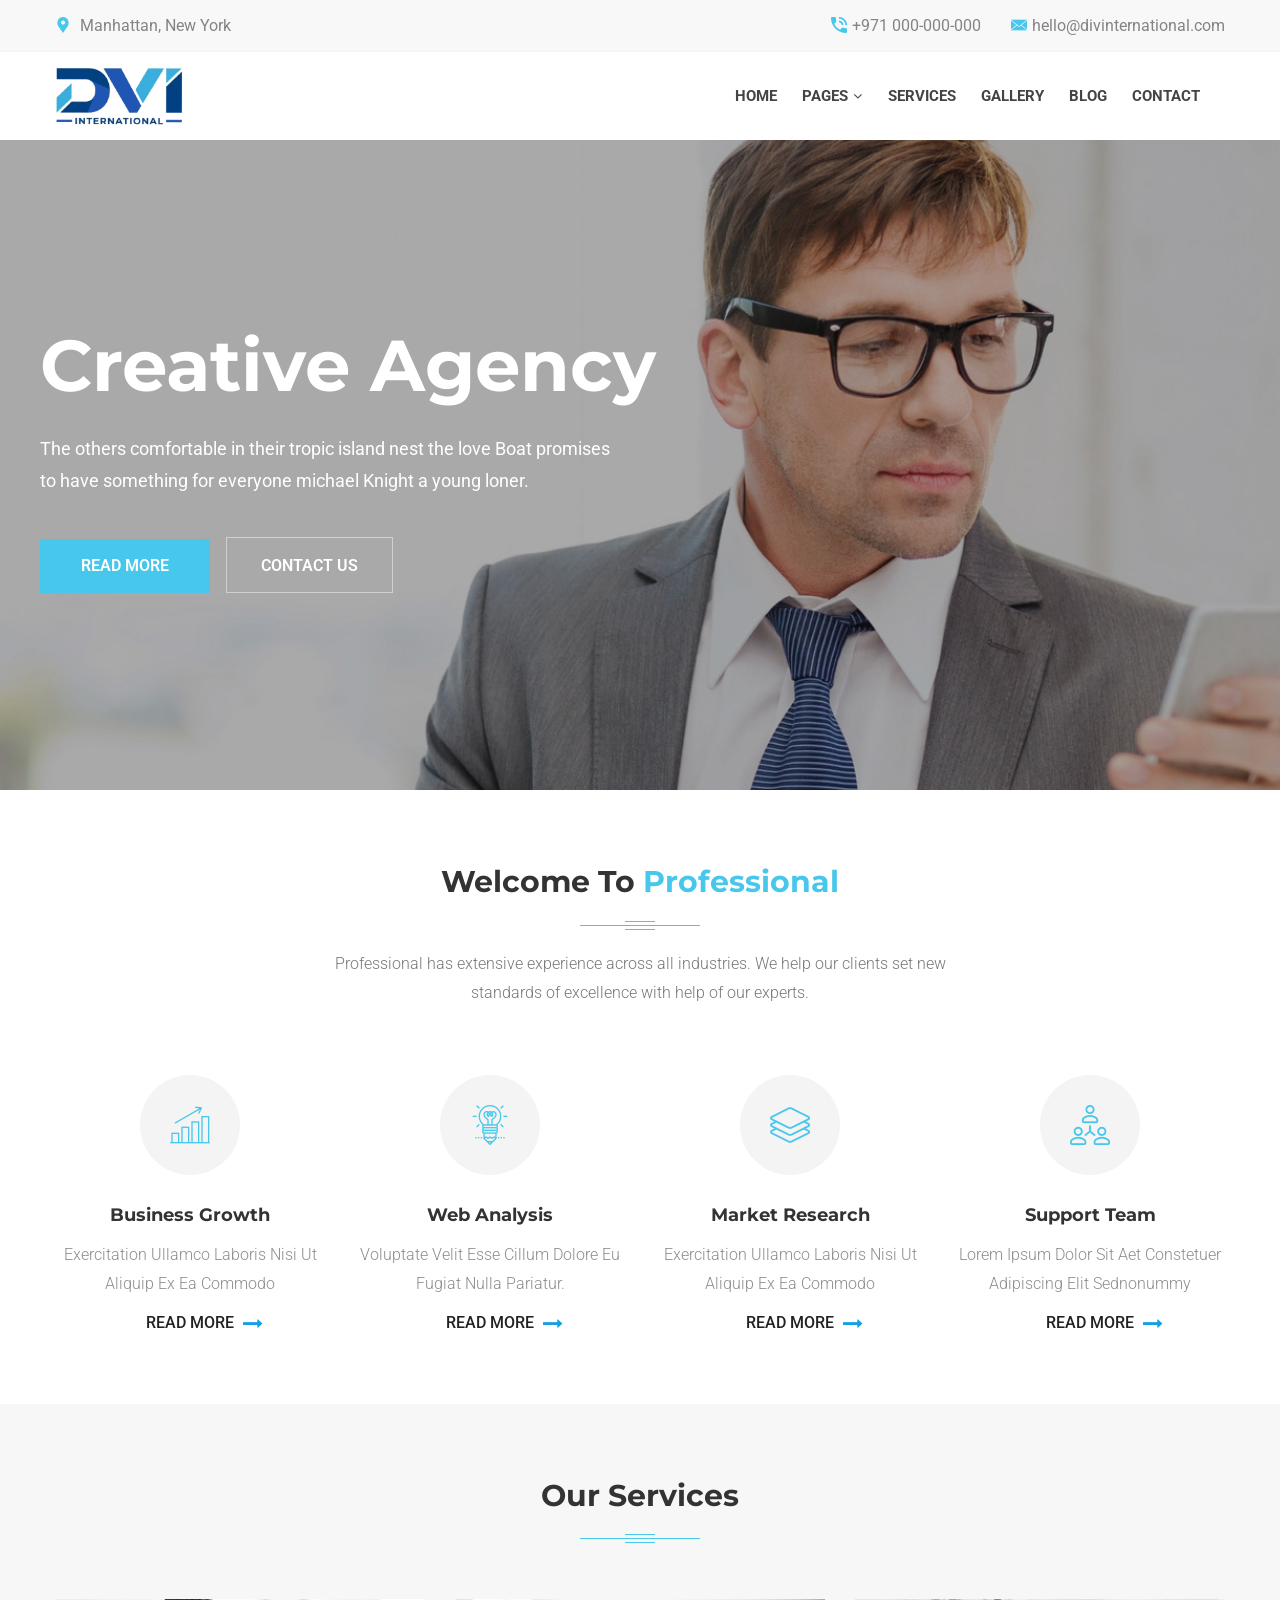
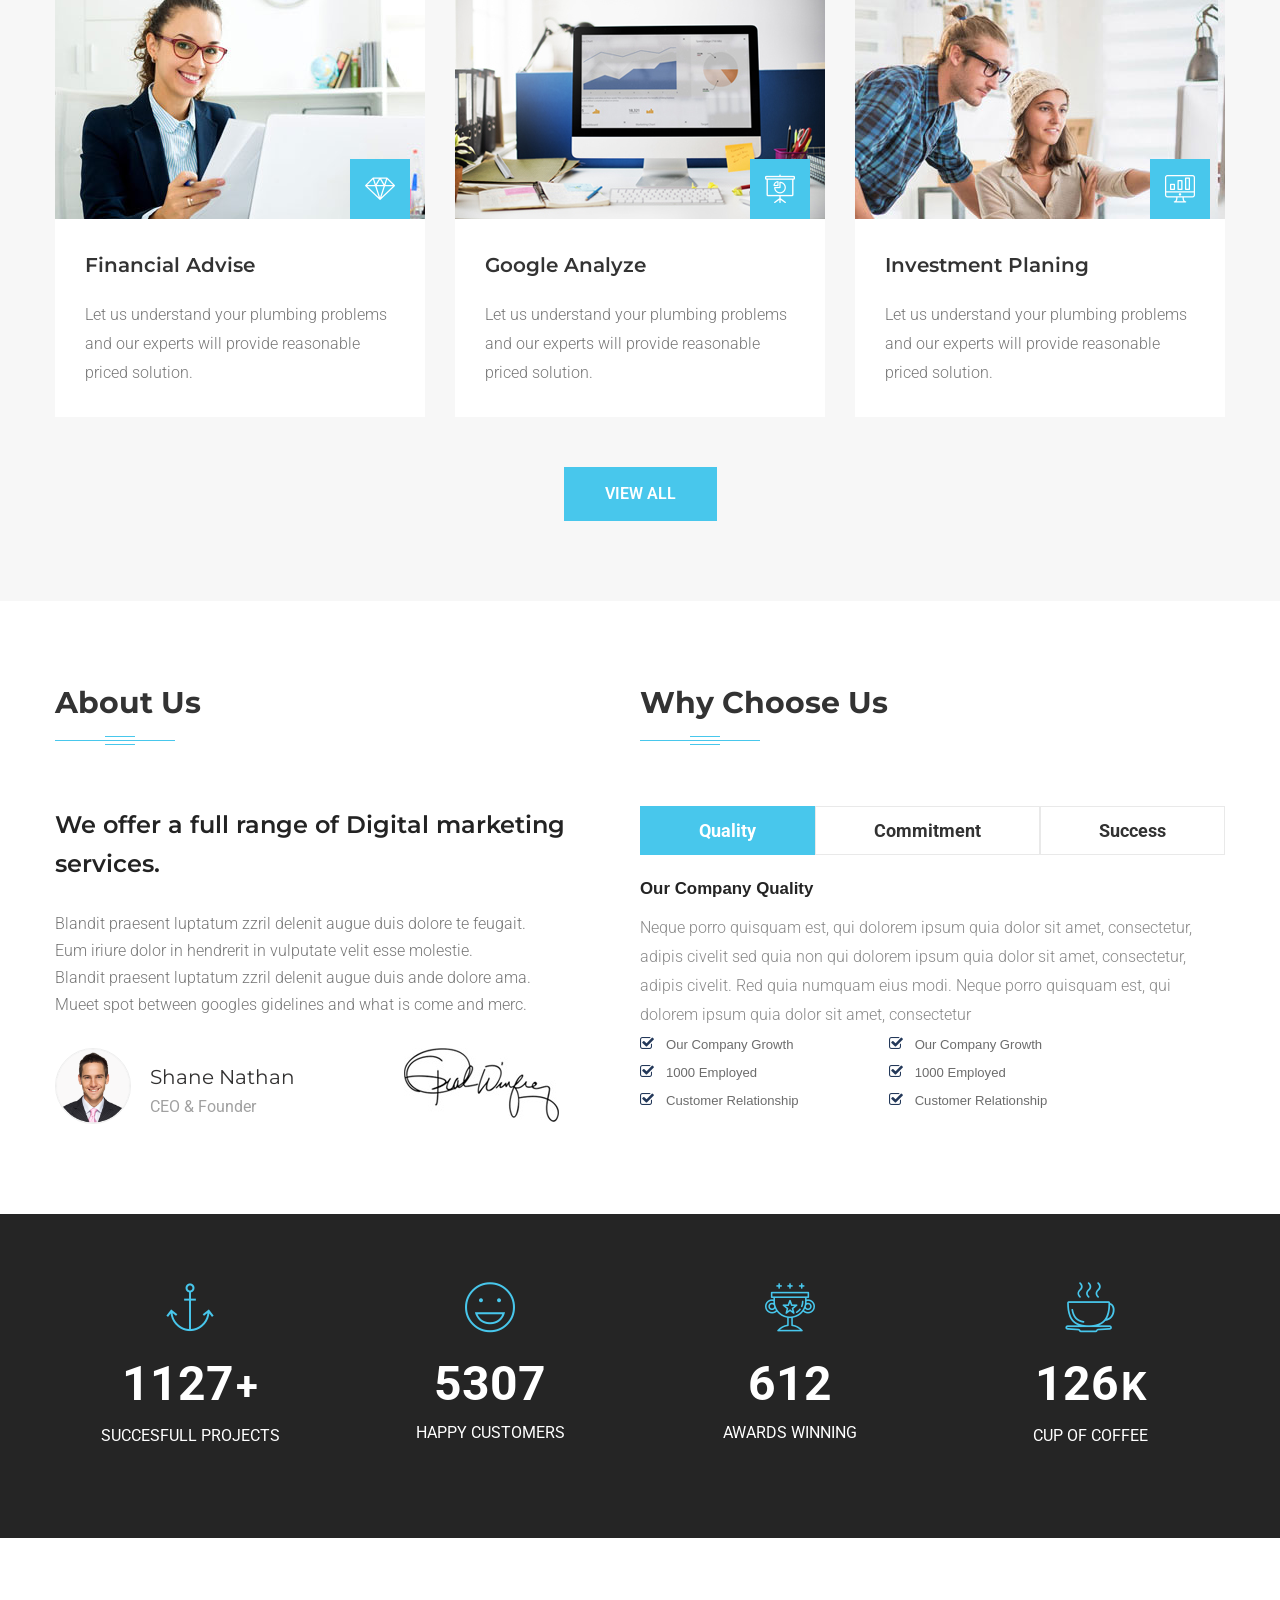
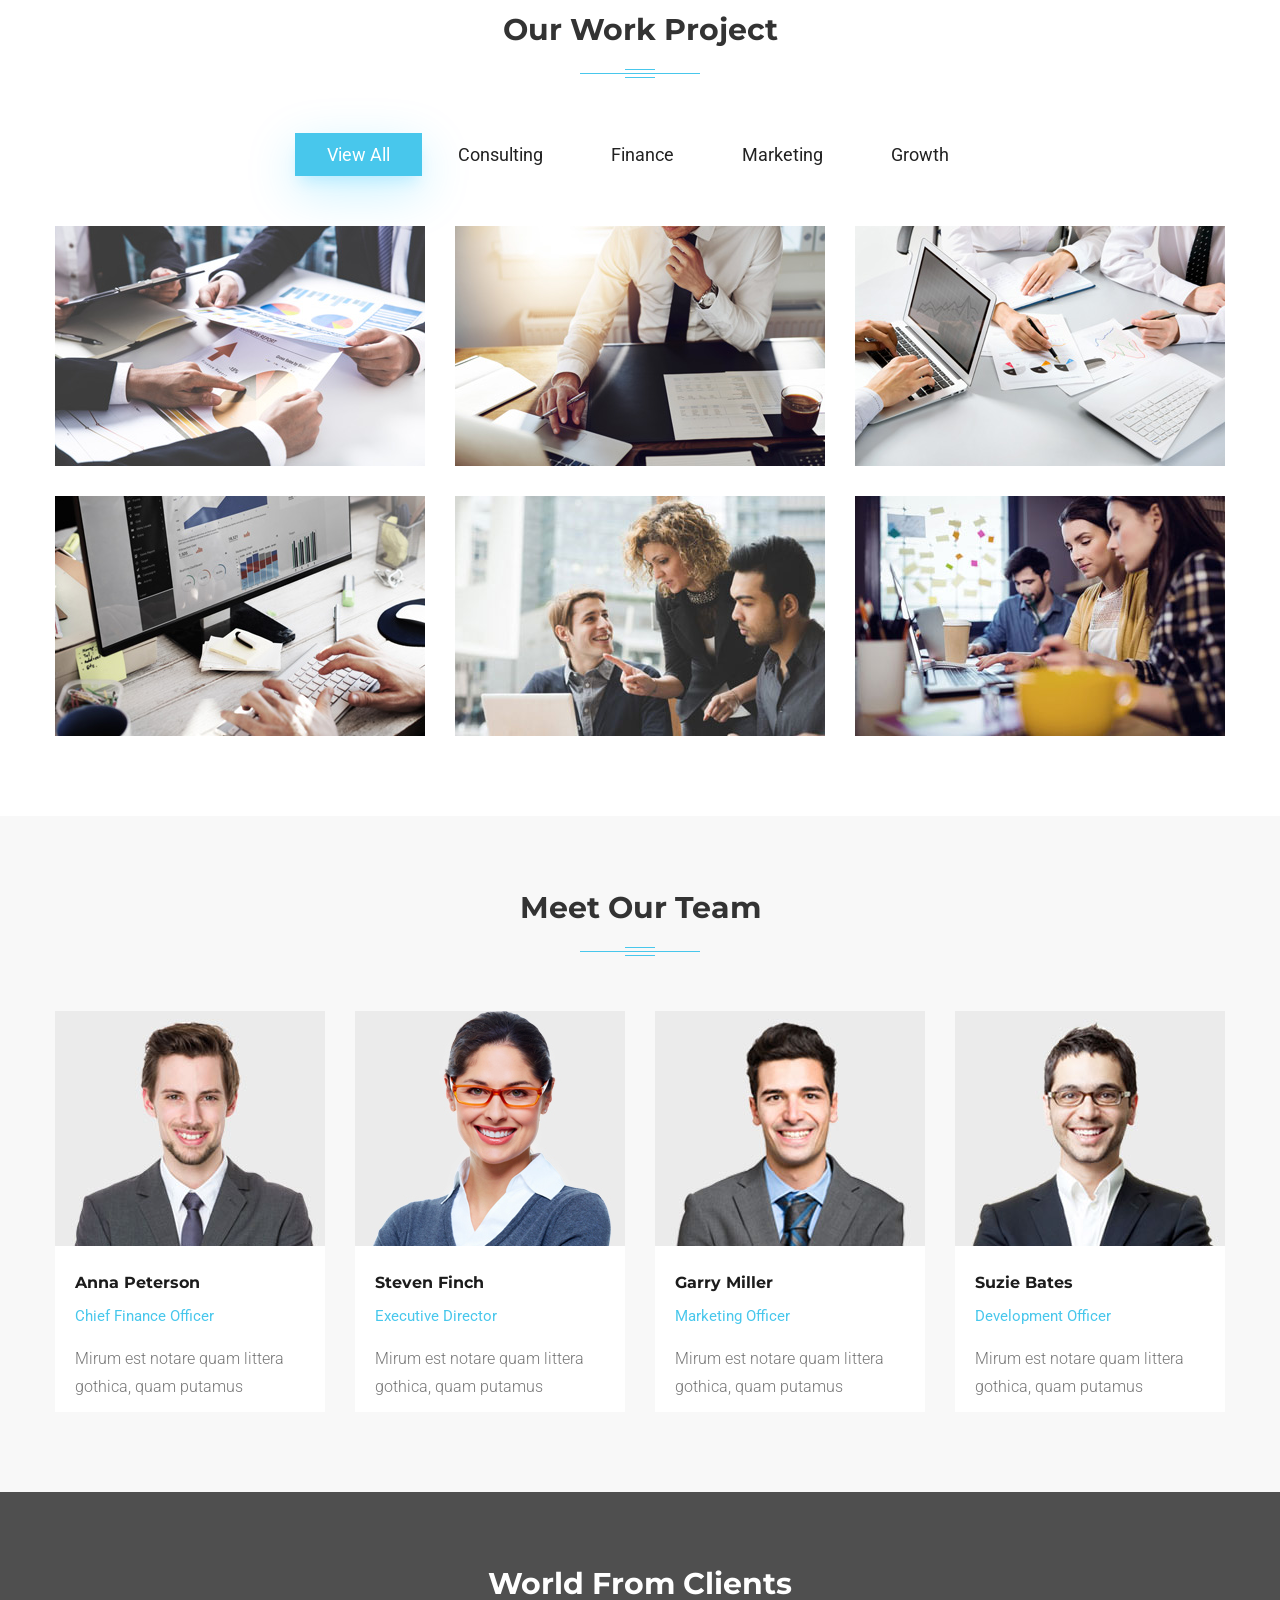
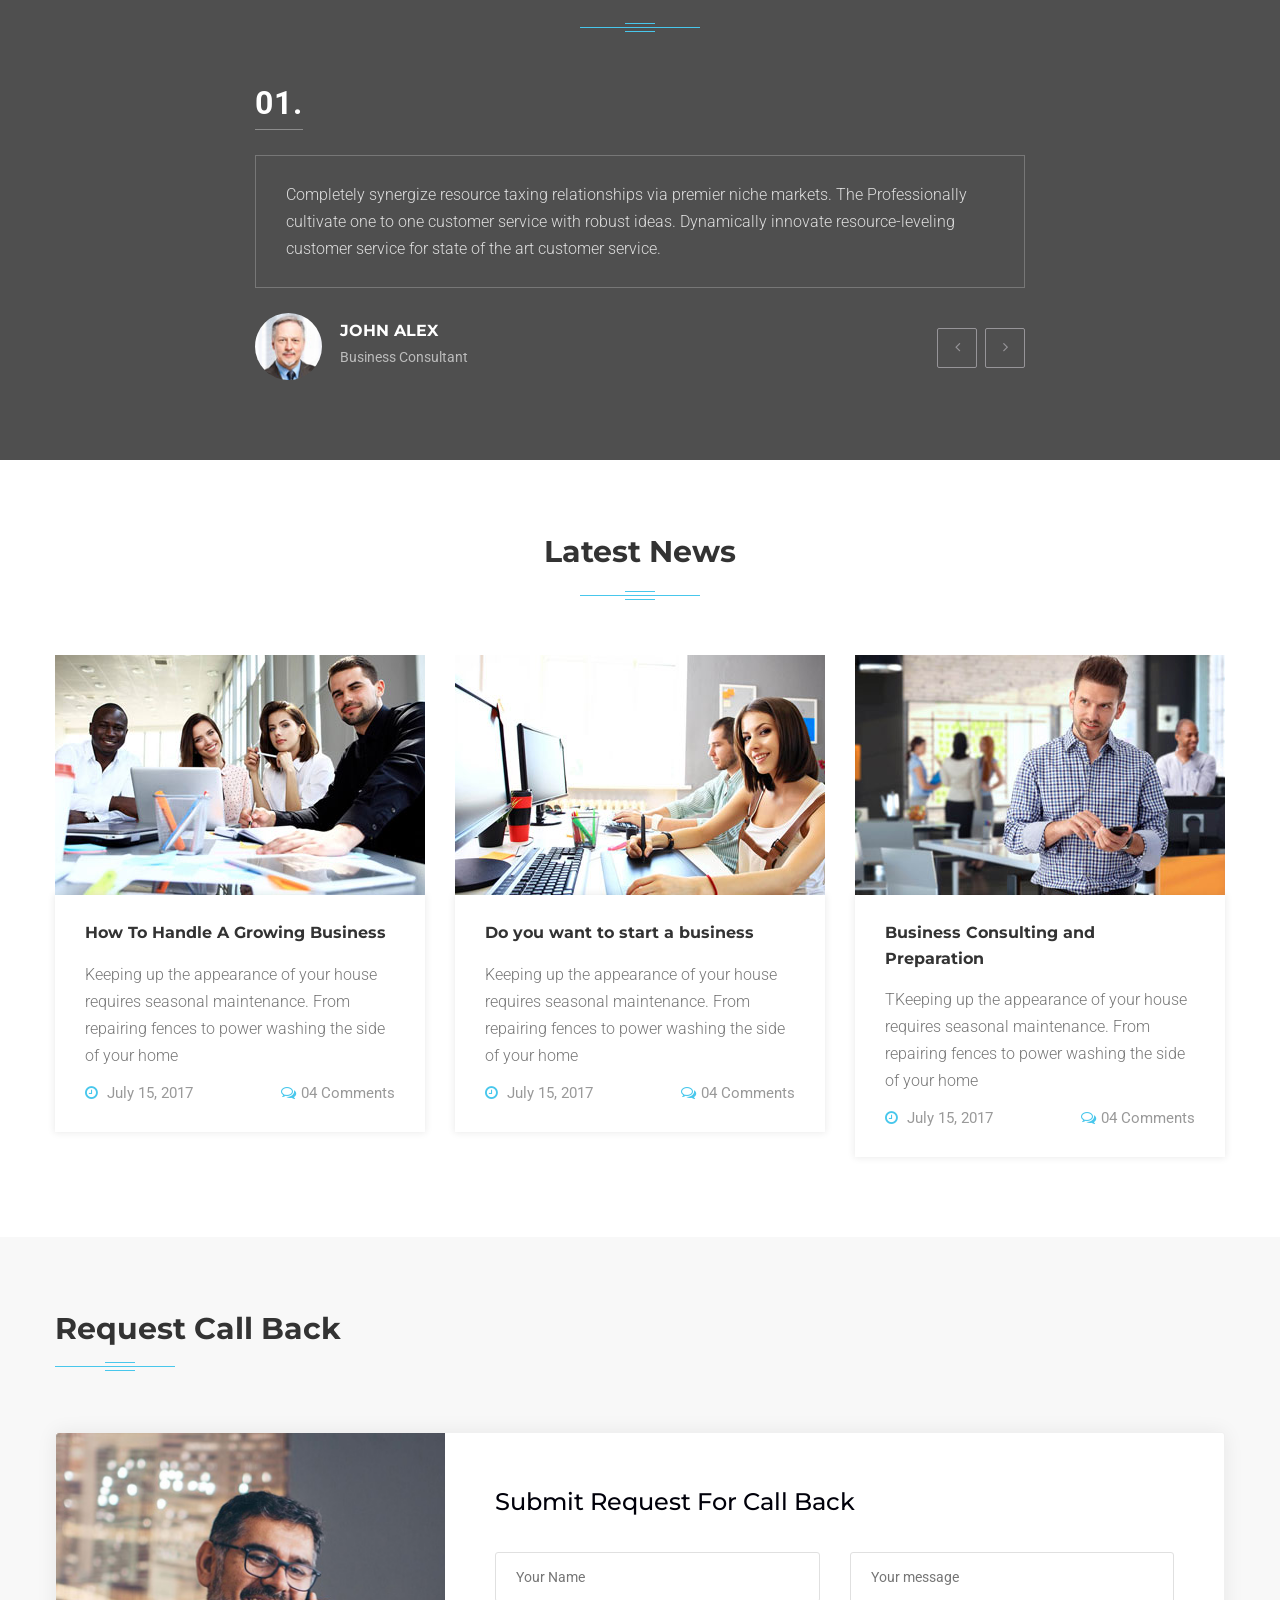
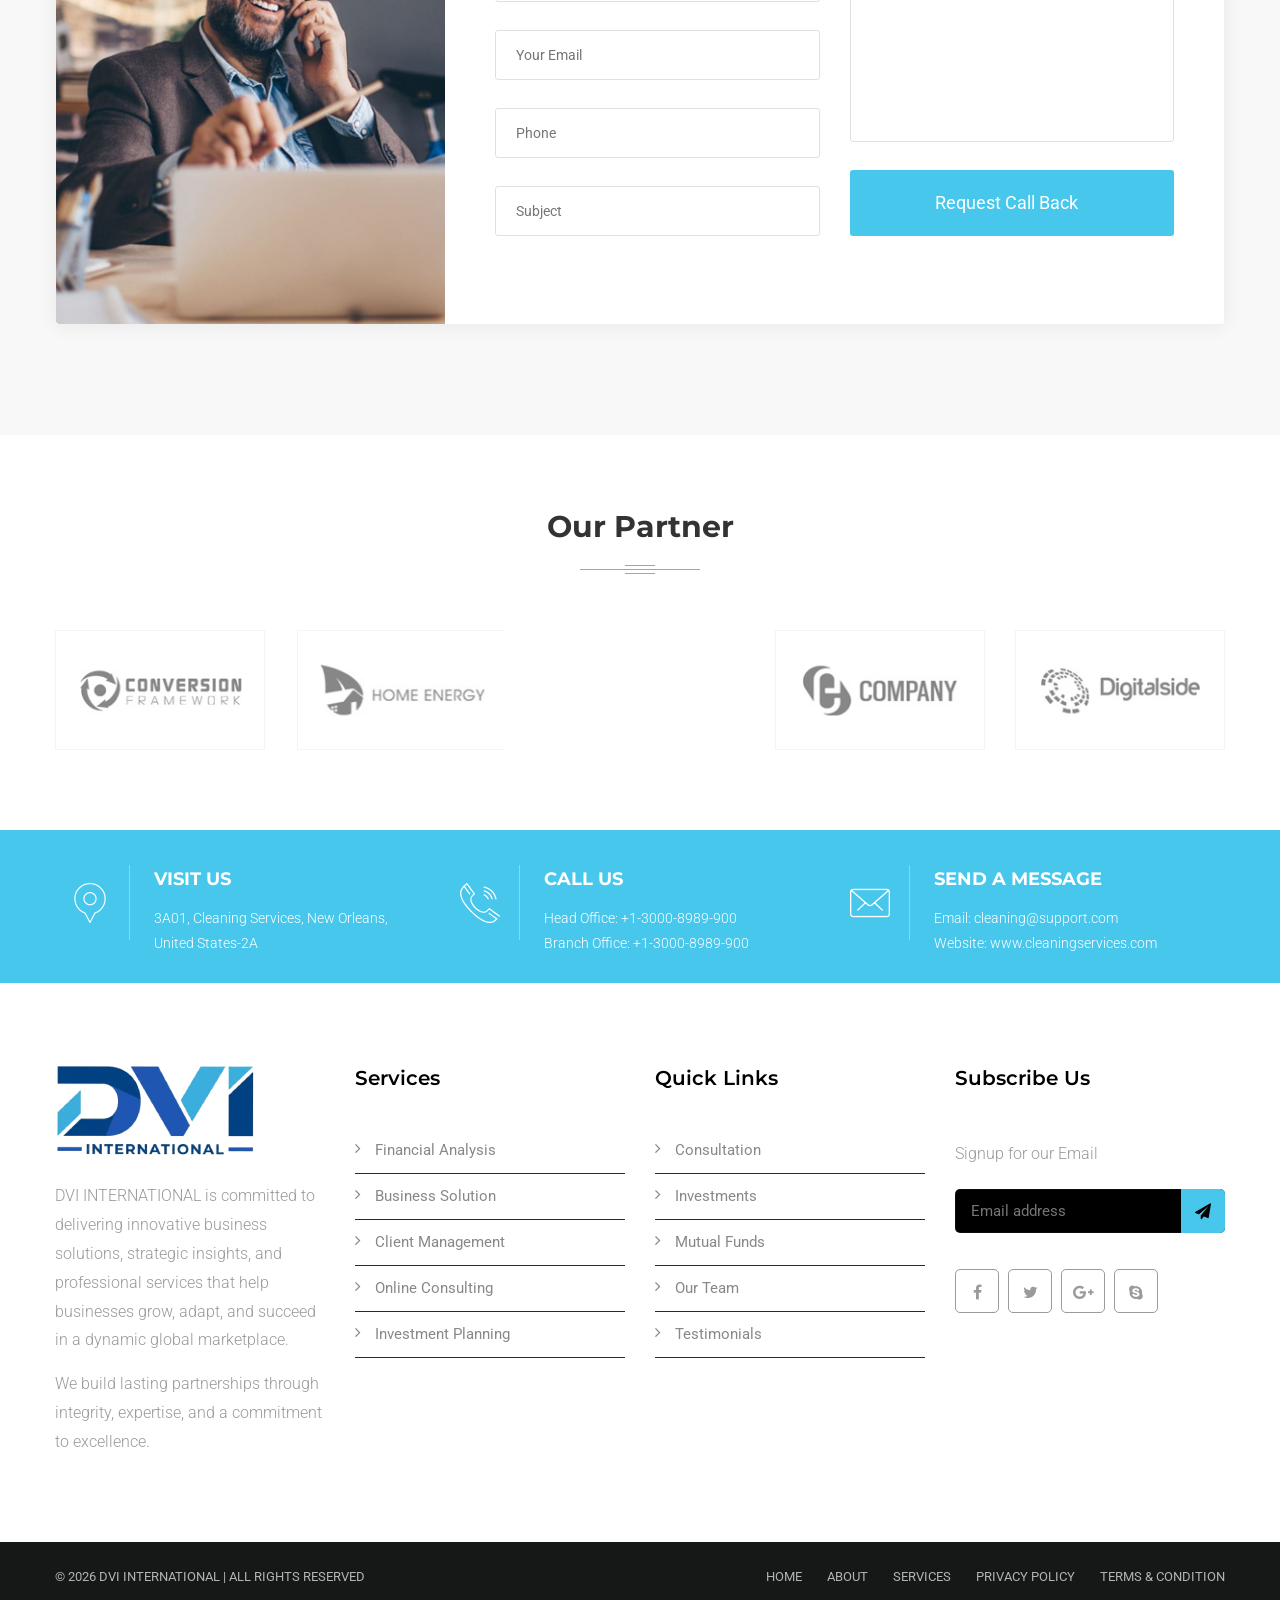
==== index.html @ a50ef9d5 "initial commit" ====
<!DOCTYPE html>
<html>

<head>
    <meta charset="utf-8">
    <!-- Responsive -->
    <meta http-equiv="X-UA-Compatible" content="IE=edge">
    <meta name="viewport" content="width=device-width, initial-scale=1.0, maximum-scale=1.0, user-scalable=0">
    <title>DIV INTERNATIONAL -  Homepage</title>
    <!-- Stylesheets -->
    <link href="assets/css/bootstrap.css" rel="stylesheet">
    <link href="assets/css/revolution-slider.css" rel="stylesheet">
    <link href="assets/css/style.css" rel="stylesheet">
    <link href="assets/css/slick.css" rel="stylesheet">
    <link href="assets/css/responsive.css" rel="stylesheet">
</head>

<body>

    <div class="page-wrapper">

        <!-- Preloader -->
        <div class="preloader"></div>

        <!-- Main Header-->
        <header class="main-header_professional">
            <!-- Header Top -->
            <div class="header-top-one">
                <div class="auto-container">
                    <div class="clearfix">

                        <!--Top Left-->
                        <div class="top-left top-links">
                            <ul class="clearfix">
                                <li> <i class="flaticon-placeholder-2"> </i> Manhattan, New York</li>
                            </ul>
                        </div>

                        <!--Top Right-->
                        <div class="top-right top-links">
                            <ul class="clearfix">
                                <li> <i class="flaticon-telephone-1"></i>+971 000-000-000</li>
                                <li> <i class="flaticon-email-filled-closed-envelope"></i>hello@divinternational.com</li> 
                            </ul>
                        </div>

                    </div>

                </div>
            </div>

            <!-- Main Box -->
            <div class="main-box">
                <div class="auto-container">
                    <div class="outer-container clearfix">
                        <!--Logo Box-->
                        <div class="logo-box">
                            <div class="logo"><a href="index.html"><img src="assets/images/logo.png" alt=""></a></div>
                        </div>

                        <!--Nav Outer-->
                        <div class="nav-outer clearfix">
                            <!-- Main Menu -->
                            <nav class="main-menu">
                                <div class="navbar-header">
                                    <!-- Toggle Button -->
                                    <button type="button" class="navbar-toggle" data-toggle="collapse"
                                        data-target=".navbar-collapse">
                                        <span class="icon-bar"></span>
                                        <span class="icon-bar"></span>
                                        <span class="icon-bar"></span>
                                    </button>
                                </div>

                                <div class="navbar-collapse collapse clearfix">
                                    <ul class="navigation clearfix">
                                        <li><a href="index.html">Home</a></li>
                                        <li class="dropdown"><a href="#">Pages</a>
                                            <ul>
                                                <li><a href="about.html">About Us</a></li>
                                                <li><a href="faq.html">FAQ's</a></li>
                                                <li><a href="testimonial.html">Testimonial</a></li>
                                            </ul>
                                        </li>
                                        <li><a href="services.html">Services</a></li>
                                        <li><a href="gallery.html">Gallery</a></li>
                                        <li><a href="blog.html">Blog</a></li>
                                        <li><a href="contact.html">Contact</a></li>
                                    </ul>
                                </div>
                            </nav>
                            <!-- Main Menu End-->
                             
                        </div>


                    </div>
                </div>
            </div>

        </header>
        <!--End Main Header -->

        <!--Main Slider-->
        <section class="main-slider_professional" data-start-height="650" data-slide-overlay="yes">

            <div class="tp-banner-container">
                <div class="tp-banner">
                    <ul>

                        <li data-transition="fade" data-slotamount="1" data-masterspeed="1000"
                            data-thumb="assets/images/main-slider/image-1.jpg" data-saveperformance="off"
                            data-title="Awesome Title Here">
                            <img src="assets/images/main-slider/image-1.jpg" alt="" data-bgposition="center top"
                                data-bgfit="cover" data-bgrepeat="no-repeat">
                            <div class="blue-layer"></div>

                            <div class="tp-caption sft sfb tp-resizeme" data-x="left" data-hoffset="0" data-y="center"
                                data-voffset="-100" data-speed="1500" data-start="500" data-easing="easeOutExpo"
                                data-splitin="none" data-splitout="none" data-elementdelay="0.01"
                                data-endelementdelay="0.3" data-endspeed="1200" data-endeasing="Power4.easeIn">
                                <h2>Creative Agency</h2>
                            </div>

                            <div class="tp-caption sfb sfb tp-resizeme" data-x="left" data-hoffset="0" data-y="center"
                                data-voffset="0" data-speed="1500" data-start="1000" data-easing="easeOutExpo"
                                data-splitin="none" data-splitout="none" data-elementdelay="0.01"
                                data-endelementdelay="0.3" data-endspeed="1200" data-endeasing="Power4.easeIn">
                                <div class="text">The others comfortable in their tropic island nest the love Boat
                                    promises<br> to have something for everyone michael Knight a young loner.</div>
                            </div>

                            <div class="tp-caption sfb sfb tp-resizeme" data-x="left" data-hoffset="0" data-y="center"
                                data-voffset="100" data-speed="1500" data-start="1500" data-easing="easeOutExpo"
                                data-splitin="none" data-splitout="none" data-elementdelay="0.01"
                                data-endelementdelay="0.3" data-endspeed="1200" data-endeasing="Power4.easeIn"><a
                                    href="#" class="theme-btn btn-style-one">READ MORE</a> &ensp; <a href="contact.html"
                                    class="theme-btn btn-style-four">CONTACT US</a></div>

                        </li>

                        <li data-transition="fade" data-slotamount="1" data-masterspeed="1000"
                            data-thumb="assets/images/main-slider/image-2.jpg" data-saveperformance="off"
                            data-title="Awesome Title Here">
                            <img src="assets/images/main-slider/image-2.jpg" alt="" data-bgposition="center top"
                                data-bgfit="cover" data-bgrepeat="no-repeat">
                            <div class="blue-layer"></div>

                            <div class="tp-caption sft sfb tp-resizeme" data-x="left" data-hoffset="0" data-y="center"
                                data-voffset="-100" data-speed="1500" data-start="500" data-easing="easeOutExpo"
                                data-splitin="none" data-splitout="none" data-elementdelay="0.01"
                                data-endelementdelay="0.3" data-endspeed="1200" data-endeasing="Power4.easeIn">
                                <h2>Planing For Business</h2>
                            </div>

                            <div class="tp-caption sfb sfb tp-resizeme" data-x="left" data-hoffset="0" data-y="center"
                                data-voffset="0" data-speed="1500" data-start="1000" data-easing="easeOutExpo"
                                data-splitin="none" data-splitout="none" data-elementdelay="0.01"
                                data-endelementdelay="0.3" data-endspeed="1200" data-endeasing="Power4.easeIn">
                                <div class="text">The others comfortable in their tropic island nest the love Boat
                                    promises<br> to have something for everyone michael Knight a young loner.</div>
                            </div>

                            <div class="tp-caption sfb sfb tp-resizeme" data-x="left" data-hoffset="0" data-y="center"
                                data-voffset="100" data-speed="1500" data-start="1500" data-easing="easeOutExpo"
                                data-splitin="none" data-splitout="none" data-elementdelay="0.01"
                                data-endelementdelay="0.3" data-endspeed="1200" data-endeasing="Power4.easeIn"><a
                                    href="#" class="theme-btn btn-style-one">READ MORE</a> &ensp; <a href="contact.html"
                                    class="theme-btn btn-style-four">CONTACT US</a></div>

                        </li>
                        <li data-transition="fade" data-slotamount="1" data-masterspeed="1000"
                            data-thumb="assets/images/main-slider/image-3.jpg" data-saveperformance="off"
                            data-title="Awesome Title Here">
                            <img src="assets/images/main-slider/image-3.jpg" alt="" data-bgposition="center top"
                                data-bgfit="cover" data-bgrepeat="no-repeat">
                            <div class="blue-layer"></div>

                            <div class="tp-caption sft sfb tp-resizeme" data-x="left" data-hoffset="0" data-y="center"
                                data-voffset="-100" data-speed="1500" data-start="500" data-easing="easeOutExpo"
                                data-splitin="none" data-splitout="none" data-elementdelay="0.01"
                                data-endelementdelay="0.3" data-endspeed="1200" data-endeasing="Power4.easeIn">
                                <h2>Planing For Business</h2>
                            </div>

                            <div class="tp-caption sfb sfb tp-resizeme" data-x="left" data-hoffset="0" data-y="center"
                                data-voffset="0" data-speed="1500" data-start="1000" data-easing="easeOutExpo"
                                data-splitin="none" data-splitout="none" data-elementdelay="0.01"
                                data-endelementdelay="0.3" data-endspeed="1200" data-endeasing="Power4.easeIn">
                                <div class="text">The others comfortable in their tropic island nest the love Boat
                                    promises<br> to have something for everyone michael Knight a young loner.</div>
                            </div>

                            <div class="tp-caption sfb sfb tp-resizeme" data-x="left" data-hoffset="0" data-y="center"
                                data-voffset="100" data-speed="1500" data-start="1500" data-easing="easeOutExpo"
                                data-splitin="none" data-splitout="none" data-elementdelay="0.01"
                                data-endelementdelay="0.3" data-endspeed="1200" data-endeasing="Power4.easeIn"><a
                                    href="#" class="theme-btn btn-style-one">READ MORE</a> &ensp; <a href="contact.html"
                                    class="theme-btn btn-style-four">CONTACT US</a></div>


                        </li>

                    </ul>

                    <div class="tp-bannertimer"></div>
                </div>
            </div>
        </section>
        <!--End Main Slider-->



        <!--Welcome Section-->
        <section class="welcome-section_professional">
            <div class="auto-container">
                <!--Sec Title-->
                <div class="sec-title centered">
                    <h2>Welcome To <span>Professional</span></h2>
                    <div class="separator"></div>
                    <div class="text">
                        <p>Professional has extensive experience across all industries. We help our clients set new
                            <br>standards of excellence with help of our experts.</p>
                    </div>
                </div>
                <div class="row clearfix">
                    <div class="col-md-3 col-sm-6 col-xs-12">
                        <div class="single-item">
                            <div class="icon-box">
                                <span class="flaticon-graph"></span>
                            </div>
                            <h3>Business Growth</h3>
                            <p>exercitation ullamco laboris nisi ut aliquip ex ea commodo</p>
                            <a href="#">Read more<i class="fa fa-long-arrow-right"></i></a>
                        </div>
                    </div>
                    <div class="col-md-3 col-sm-6 col-xs-12">
                        <div class="single-item">
                            <div class="icon-box">
                                <span class="flaticon-creativity"></span>
                            </div>
                            <h3>Web Analysis</h3>
                            <p>voluptate velit esse cillum dolore eu fugiat nulla pariatur.</p>
                            <a href="#">Read more<i class="fa fa-long-arrow-right"></i></a>
                        </div>
                    </div>
                    <div class="col-md-3 col-sm-6 col-xs-12">
                        <div class="single-item">
                            <div class="icon-box">
                                <span class="flaticon-layers"></span>
                            </div>
                            <h3>Market Research</h3>
                            <p>exercitation ullamco laboris nisi ut aliquip ex ea commodo</p>
                            <a href="#">Read more<i class="fa fa-long-arrow-right"></i></a>
                        </div>
                    </div>
                    <div class="col-md-3 col-sm-6 col-xs-12">
                        <div class="single-item">
                            <div class="icon-box">
                                <span class="flaticon-network"></span>
                            </div>
                            <h3>Support Team</h3>
                            <p>Lorem ipsum dolor sit aet constetuer adipiscing elit sednonummy</p>
                            <a href="#">Read more<i class="fa fa-long-arrow-right"></i></a>
                        </div>
                    </div>
                </div>
            </div>
        </section>
        <!--End Welcome Section-->

        <!--Services Section-->
        <section class="services-section_professional">
            <div class="auto-container">
                <!--Sec Title-->
                <div class="sec-title centered">
                    <h2>Our Services</h2>
                    <div class="separator"></div>
                </div>
                <div class="row clearfix">
                    <!--Services Style Two-->
                    <div class="services-style-two col-md-4 col-sm-6 col-xs-12">
                        <div class="inner hover-style1  hvr-float-shadow">
                            <figure class="image-box hover-style1-img">
                                <img src="assets/images/resource/service-2.jpg" alt="" />
                                <div class="hover-style1-view">
                                    <a class="link-box" href="service-single.html"><span class="fa fa-link"></span></a>
                                </div>
                                <div class="icon-box"><span class="flaticon-diamond"></span></div>
                            </figure>
                            <div class="lower-box">
                                <h3><a href="service-single.html">Financial Advise</a></h3>
                                <div class="text">Let us understand your plumbing problems and our experts will provide
                                    reasonable priced solution.
                                </div>
                            </div>
                        </div>
                    </div>

                    <!--Services Style Two-->
                    <div class="services-style-two col-md-4 col-sm-6 col-xs-12">
                        <div class="inner hover-style1  hvr-float-shadow">
                            <figure class="image-box hover-style1-img">
                                <img src="assets/images/resource/service-3.jpg" alt="" />
                                <div class="hover-style1-view">
                                    <a class="link-box" href="service-single.html"><span class="fa fa-link"></span></a>
                                </div>
                                <div class="icon-box"><span class="flaticon-presentation-1"></span></div>
                            </figure>
                            <div class="lower-box">
                                <h3><a href="service-single.html">Google Analyze</a></h3>
                                <div class="text">Let us understand your plumbing problems and our experts will provide
                                    reasonable priced solution.</div>
                            </div>
                        </div>
                    </div>

                    <!--Services Style Two-->
                    <div class="services-style-two col-md-4 col-sm-6 col-xs-12">
                        <div class="inner hover-style1  hvr-float-shadow">
                            <figure class="image-box hover-style1-img">
                                <img src="assets/images/resource/service-4.jpg" alt="" />
                                <div class="hover-style1-view">
                                    <a class="link-box" href="service-single.html"><span class="fa fa-link"></span></a>
                                </div>
                                <div class="icon-box"><span class="flaticon-monitor"></span></div>
                            </figure>
                            <div class="lower-box">
                                <h3><a href="service-single.html">Investment Planing</a></h3>
                                <div class="text">Let us understand your plumbing problems and our experts will provide
                                    reasonable priced solution.</div>
                            </div>
                        </div>
                    </div>

                </div>

                <div class="text-center">
                    <a href="#" class="theme-btn btn-style-one">View all</a>
                </div>

            </div>
        </section>
        <!--End Services Section-->

        <!-- feature-style-one -->
        <section class="feature-style-1">
            <div class="auto-container">
                <div class="row clearfix">
                    <div class="col-lg-6 col-md-12 col-sm-12 col-xs-12 column testimonial_container">
                        <div class="sec-title">
                            <h2>About Us</h2>
                            <div class="separator"></div>
                        </div>
                        <div class="content">
                            <h3>We offer a full range of Digital marketing services.</h3><br>
                            <ul>
                                <li>Blandit praesent luptatum zzril delenit augue duis dolore te feugait.</li>
                                <li>Eum iriure dolor in hendrerit in vulputate velit esse molestie.</li>
                                <li>Blandit praesent luptatum zzril delenit augue duis ande dolore ama.</li>
                                <li>Mueet spot between googles gidelines and what is come and merc.</li>
                            </ul>
                        </div>
                        <div class="inner">
                            <div class="clearfix">
                                <div class="author-info pull-left">
                                    <div class="img-thumb">
                                        <img src="assets/images/resource/author-thumb-2.jpg" alt="">
                                    </div>
                                    <h4>Shane Nathan</h4>
                                    <div class="designation">CEO &amp; Founder </div>
                                </div>
                                <div class="pull-right signature">
                                    <div class="signature-inner">
                                        <img src="assets/images/resource/sign.jpg" alt="">
                                    </div>
                                </div>
                            </div>
                        </div>
                    </div>
                    <div class="col-lg-6 col-md-12 col-sm-12 col-xs-12 company">
                        <div class="sec-title">
                            <h2>Why Choose Us</h2>
                            <div class="separator"></div>
                        </div>
                        <div class="company-tab">
                            <ul class="nav nav-pills nav-justified">
                                <li class="active"><a data-toggle="pill" href="#menu1">Quality</a></li>
                                <li><a data-toggle="pill" href="#menu2">Commitment</a></li>
                                <li><a data-toggle="pill" href="#menu3">Success</a></li>
                            </ul>

                            <div class="tab-content">
                                <div id="menu1" class="tab-pane fade in active">
                                    <h3>Our Company Quality</h3>
                                    <p>Neque porro quisquam est, qui dolorem ipsum quia dolor sit amet, consectetur,
                                        adipis civelit sed quia non qui dolorem ipsum quia dolor sit amet, consectetur,
                                        adipis civelit. Red quia numquam eius modi. Neque porro quisquam est, qui
                                        dolorem ipsum quia dolor sit amet, consectetur</p>
                                    <ul class="p0">
                                        <li><i class="fa fa-check-square-o"></i><a href="">Our Company Growth</a></li>
                                        <li><i class="fa fa-check-square-o"></i><a href="">1000 Employed</a></li>
                                        <li><i class="fa fa-check-square-o"></i><a href="">Customer Relationship</a>
                                        </li>
                                    </ul>
                                    <ul class="list-two">
                                        <li><i class="fa fa-check-square-o"></i><a href="">Our Company Growth</a></li>
                                        <li><i class="fa fa-check-square-o"></i><a href="">1000 Employed</a></li>
                                        <li><i class="fa fa-check-square-o"></i><a href="">Customer Relationship</a>
                                        </li>
                                    </ul>
                                </div>
                                <div id="menu2" class="tab-pane fade">
                                    <h3>Our Company Quality</h3>
                                    <p>Neque porro quisquam est, qui dolorem ipsum quia dolor sit amet, consectetur,
                                        adipis civelit sed quia non qui dolorem ipsum quia dolor sit amet, consectetur,
                                        adipis civelit. Red quia numquam eius modi. Neque porro quisquam est, qui
                                        dolorem ipsum quia dolor sit amet, consectetur</p>
                                    <ul class="p0">
                                        <li><i class="fa fa-check-square-o"></i><a href="">Our Company Growth</a></li>
                                        <li><i class="fa fa-check-square-o"></i><a href="">1000 Employed</a></li>
                                        <li><i class="fa fa-check-square-o"></i><a href="">Customer Relationship</a>
                                        </li>
                                    </ul>
                                    <ul class="list-two">
                                        <li><i class="fa fa-check-square-o"></i><a href="">Our Company Growth</a></li>
                                        <li><i class="fa fa-check-square-o"></i><a href="">1000 Employed</a></li>
                                        <li><i class="fa fa-check-square-o"></i><a href="">Customer Relationship</a>
                                        </li>
                                    </ul>
                                </div>
                                <div id="menu3" class="tab-pane fade">
                                    <h3>Our Company Quality</h3>
                                    <p>Neque porro quisquam est, qui dolorem ipsum quia dolor sit amet, consectetur,
                                        adipis civelit sed quia non qui dolorem ipsum quia dolor sit amet, consectetur,
                                        adipis civelit. Red quia numquam eius modi. Neque porro quisquam est, qui
                                        dolorem ipsum quia dolor sit amet, consectetur</p>
                                    <ul class="p0">
                                        <li><i class="fa fa-check-square-o"></i><a href="">Our Company Growth</a></li>
                                        <li><i class="fa fa-check-square-o"></i><a href="">1000 Employed</a></li>
                                        <li><i class="fa fa-check-square-o"></i><a href="">Customer Relationship</a>
                                        </li>
                                    </ul>
                                    <ul class="list-two">
                                        <li><i class="fa fa-check-square-o"></i><a href="">Our Company Growth</a></li>
                                        <li><i class="fa fa-check-square-o"></i><a href="">1000 Employed</a></li>
                                        <li><i class="fa fa-check-square-o"></i><a href="">Customer Relationship</a>
                                        </li>
                                    </ul>
                                </div>
                            </div>
                        </div>
                    </div>
                </div>
            </div>
        </section>



        <!--Counter Section-->
        <section class="counter-section_professional" style="background-image:url(assets/images/background/parallax2.jpg);">
            <div class="auto-container">

                <!--Fun Facts-->
                <div class="fact-counter row clearfix">
                    <!--Column-->
                    <div class="column counter-column col-lg-3 col-md-3 col-sm-6 col-xs-12">
                        <div class="inner">
                            <div class="content">
                                <div class="icon-box"><i class="flaticon-anchor"></i></div>
                                <div class="count-outer count-box">
                                    <span class="count-text" data-speed="2000" data-stop="1275">0</span>
                                    <span class="plus-tag">+</span>
                                </div>
                                <div class="counter-title">Succesfull Projects</div>
                            </div>
                        </div>
                    </div>

                    <!--Column-->
                    <div class="column counter-column col-lg-3 col-md-3 col-sm-6 col-xs-12">
                        <div class="inner">
                            <div class="content">
                                <div class="icon-box"><i class="flaticon-happiness"></i></div>
                                <div class="count-outer count-box">
                                    <span class="count-text" data-speed="2500" data-stop="7500">0</span>
                                </div>
                                <div class="counter-title">Happy Customers</div>
                            </div>
                        </div>
                    </div>

                    <!--Column-->
                    <div class="column counter-column col-lg-3 col-md-3 col-sm-6 col-xs-12">
                        <div class="inner">
                            <div class="content">
                                <div class="icon-box"><i class="flaticon-competition"></i></div>
                                <div class="count-outer count-box">
                                    <span class="count-text" data-speed="2800" data-stop="970">0</span>
                                </div>
                                <div class="counter-title">AWARDS WINNING</div>
                            </div>
                        </div>
                    </div>

                    <!--Column-->
                    <div class="column counter-column col-lg-3 col-md-3 col-sm-6 col-xs-12">
                        <div class="inner">
                            <div class="content">
                                <div class="icon-box"><i class="flaticon-coffee-cup"></i></div>
                                <div class="count-outer count-box">
                                    <span class="count-text" data-speed="3500" data-stop="250">0</span>
                                    <span class="plus-tag">K</span>
                                </div>
                                <div class="counter-title">Cup Of Coffee</div>
                            </div>
                        </div>
                    </div>

                </div>
                <!--End Fun Facts-->

            </div>
        </section>
        <!--End Counter Section-->

        <!-- project_professional Section-->
        <section class="project_professional">
            <div class="auto-container">
                <!--Sec Title-->
                <div class="sec-title centered">
                    <h2>Our Work project</h2>
                    <div class="separator"></div>
                </div>
                <ul class="post-filter text-center list-inline">
                    <li class="active" data-filter=".default-portfolio-item">
                        <span>View All</span>
                    </li>
                    <li data-filter=".Consulting">
                        <span>Consulting</span>
                    </li>
                    <li data-filter=".Finance">
                        <span>Finance</span>
                    </li>
                    <li data-filter=".Marketing">
                        <span>Marketing</span>
                    </li>
                    <li data-filter=".Growth">
                        <span>Growth</span>
                    </li>
                </ul>
                <div class="row clearfix masonary-layout filter-layout">
                    <!--Default Portfolio Item-->
                    <div class="default-portfolio-item Growth col-md-4 col-sm-6 col-xs-12">
                        <div class="inner hover-style1">
                            <figure class="hover-style1-img">
                                <img src="assets/images/gallery/1.jpg" alt="image">
                                <div class="hover-style1-view">
                                    <a class="lightbox-image option-btn" title="Image Caption Here"
                                        data-fancybox-group="example-gallery" href="assets/images/gallery/1.jpg">
                                        <i class="fa fa-eye"></i>
                                    </a>
                                </div>
                            </figure>
                            <div class="hover-style1-title title-style-1">
                                <h3><a href="#">project title</a></h3>
                                <span>client name</span>
                            </div>
                        </div>
                    </div>

                    <!--Default Portfolio Item-->
                    <div class="default-portfolio-item Consulting Marketing col-md-4 col-sm-6 col-xs-12">
                        <div class="inner hover-style1">
                            <figure class="hover-style1-img">
                                <img src="assets/images/gallery/2.jpg" alt="image">
                                <div class="hover-style1-view">
                                    <a class="lightbox-image option-btn" title="Image Caption Here"
                                        data-fancybox-group="example-gallery" href="assets/images/gallery/2.jpg">
                                        <i class="fa fa-eye"></i>
                                    </a>
                                </div>
                            </figure>
                            <div class="hover-style1-title title-style-1">
                                <h3><a href="#">project title</a></h3>
                                <span>client name</span>
                            </div>
                        </div>
                    </div>

                    <!--Default Portfolio Item-->
                    <div class="default-portfolio-item Finance col-md-4 col-sm-6 col-xs-12">
                        <div class="inner hover-style1">
                            <figure class="hover-style1-img">
                                <img src="assets/images/gallery/3.jpg" alt="image">
                                <div class="hover-style1-view">
                                    <a class="lightbox-image option-btn" title="Image Caption Here"
                                        data-fancybox-group="example-gallery" href="assets/images/gallery/3.jpg">
                                        <i class="fa fa-eye"></i>
                                    </a>
                                </div>
                            </figure>
                            <div class="hover-style1-title title-style-1">
                                <h3><a href="#">project title</a></h3>
                                <span>client name</span>
                            </div>
                        </div>
                    </div>

                    <!--Default Portfolio Item-->
                    <div class="default-portfolio-item Marketing Growth col-md-4 col-sm-6 col-xs-12">
                        <div class="inner hover-style1">
                            <figure class="hover-style1-img">
                                <img src="assets/images/gallery/4.jpg" alt="image">
                                <div class="hover-style1-view">
                                    <a class="lightbox-image option-btn" title="Image Caption Here"
                                        data-fancybox-group="example-gallery" href="assets/images/gallery/4.jpg">
                                        <i class="fa fa-eye"></i>
                                    </a>
                                </div>
                            </figure>
                            <div class="hover-style1-title title-style-1">
                                <h3><a href="#">project title</a></h3>
                                <span>client name</span>
                            </div>
                        </div>
                    </div>
                    <!--Default Portfolio Item-->
                    <div class="default-portfolio-item Finance col-md-4 col-sm-6 col-xs-12">
                        <div class="inner hover-style1">
                            <figure class="hover-style1-img">
                                <img src="assets/images/gallery/5.jpg" alt="image">
                                <div class="hover-style1-view">
                                    <a class="lightbox-image option-btn" title="Image Caption Here"
                                        data-fancybox-group="example-gallery" href="assets/images/gallery/5.jpg">
                                        <i class="fa fa-eye"></i>
                                    </a>
                                </div>
                            </figure>
                            <div class="hover-style1-title title-style-1">
                                <h3><a href="#">project title</a></h3>
                                <span>client name</span>
                            </div>
                        </div>
                    </div>

                    <!--Default Portfolio Item-->
                    <div class="default-portfolio-item Marketing Growth col-md-4 col-sm-6 col-xs-12">
                        <div class="inner hover-style1">
                            <figure class="hover-style1-img">
                                <img src="assets/images/gallery/6.jpg" alt="image">
                                <div class="hover-style1-view">
                                    <a class="lightbox-image option-btn" title="Image Caption Here"
                                        data-fancybox-group="example-gallery" href="assets/images/gallery/6.jpg">
                                        <i class="fa fa-eye"></i>
                                    </a>
                                </div>
                            </figure>
                            <div class="hover-style1-title title-style-1">
                                <h3><a href="#">project title</a></h3>
                                <span>client name</span>
                            </div>
                        </div>
                    </div>



                </div>
            </div>
        </section>
        <!--End project_professional Section-->

        <!-- our team -->
        <section class="team-section">
            <div class="auto-container">
                <!--Sec Title-->
                <div class="sec-title centered">
                    <h2>Meet Our Team</h2>
                    <div class="separator"></div>
                </div>

                <div class="row clearfix">
                    <!--Staff Member-->
                    <div class="team-member col-md-3 col-sm-6 col-xs-12">
                        <div class="inner-box">
                            <figure class="image-box">
                                <img src="assets/images/resource/staff-1.jpg" alt="">
                                <div class="overlay-box">
                                    <ul class="social-icon-two">
                                        <li><a href="#"><span class="fa fa-facebook-f"></span></a></li>
                                        <li><a href="#"><span class="fa fa-twitter"></span></a></li>
                                        <li><a href="#"><span class="fa fa-pinterest-p"></span></a></li>
                                    </ul>
                                </div>
                            </figure>
                            <div class="lower-content">
                                <h3><a href="#">Anna Peterson</a></h3>
                                <div class="designation">Chief Finance Officer</div>
                                <div class="text">
                                    <p>Mirum est notare quam littera gothica, quam putamus</p>
                                </div>
                            </div>
                        </div>
                    </div>

                    <!--Staff Member-->
                    <div class="team-member col-md-3 col-sm-6 col-xs-12">
                        <div class="inner-box">
                            <figure class="image-box">
                                <img src="assets/images/resource/staff-2.jpg" alt="">
                                <div class="overlay-box">
                                    <ul class="social-icon-two">
                                        <li><a href="#"><span class="fa fa-facebook-f"></span></a></li>
                                        <li><a href="#"><span class="fa fa-twitter"></span></a></li>
                                        <li><a href="#"><span class="fa fa-pinterest-p"></span></a></li>
                                    </ul>
                                </div>
                            </figure>
                            <div class="lower-content">
                                <h3><a href="#">Steven Finch</a></h3>
                                <div class="designation">Executive Director</div>
                                <div class="text">
                                    <p>Mirum est notare quam littera gothica, quam putamus</p>
                                </div>
                            </div>
                        </div>
                    </div>

                    <!--Staff Member-->
                    <div class="team-member col-md-3 col-sm-6 col-xs-12">
                        <div class="inner-box">
                            <figure class="image-box">
                                <img src="assets/images/resource/staff-3.jpg" alt="">
                                <div class="overlay-box">
                                    <ul class="social-icon-two">
                                        <li><a href="#"><span class="fa fa-facebook-f"></span></a></li>
                                        <li><a href="#"><span class="fa fa-twitter"></span></a></li>
                                        <li><a href="#"><span class="fa fa-pinterest-p"></span></a></li>
                                    </ul>
                                </div>
                            </figure>
                            <div class="lower-content">
                                <h3><a href="#">Garry Miller</a></h3>
                                <div class="designation">Marketing Officer</div>
                                <div class="text">
                                    <p>Mirum est notare quam littera gothica, quam putamus</p>
                                </div>
                            </div>
                        </div>
                    </div>

                    <!--Staff Member-->
                    <div class="team-member col-md-3 col-sm-6 col-xs-12">
                        <div class="inner-box">
                            <figure class="image-box">
                                <img src="assets/images/resource/staff-4.jpg" alt="">
                                <div class="overlay-box">
                                    <ul class="social-icon-two">
                                        <li><a href="#"><span class="fa fa-facebook-f"></span></a></li>
                                        <li><a href="#"><span class="fa fa-twitter"></span></a></li>
                                        <li><a href="#"><span class="fa fa-pinterest-p"></span></a></li>
                                    </ul>
                                </div>
                            </figure>
                            <div class="lower-content">
                                <h3><a href="#">Suzie Bates</a></h3>
                                <div class="designation">Development Officer</div>
                                <div class="text">
                                    <p>Mirum est notare quam littera gothica, quam putamus</p>
                                </div>
                            </div>
                        </div>
                    </div>

                </div>

            </div>

        </section>

        <!--Testimonail Section-->
        <section class="testimonial-section" style="background-image:url(assets/images/background/parallax.jpg);">
            <div class="auto-container">
                <!--Sec Title-->
                <div class="sec-title centered light">
                    <h2>World From Clients</h2>
                    <div class="separator"></div>
                </div>

                <div class="row">
                    <div class="col-md-8 col-md-offset-2 col-sm-12">
                        <!--Testimonial Column-->
                        <div class="testimonial-column">
                            <div class="single-item-carousel owl-carousel">

                                <!--Testimonial Style One-->
                                <div class="testimonial-style-one">
                                    <div class="number">01.</div>
                                    <div class="text">Completely synergize resource taxing relationships via premier
                                        niche markets. The Professionally cultivate one to one customer service with
                                        robust ideas. Dynamically innovate resource-leveling customer service for state
                                        of the art customer service.</div>
                                    <div class="author-info">
                                        <div class="author-thumb">
                                            <img src="assets/images/resource/author-1.jpg" alt="" />
                                        </div>
                                        <h4>JOHN ALEX</h4>
                                        <div class="designation">Business Consultant</div>
                                    </div>
                                </div>

                                <!--Testimonial Style One-->
                                <div class="testimonial-style-one">
                                    <div class="number">02.</div>
                                    <div class="text">Completely synergize resource taxing relationships via premier
                                        niche markets. The Professionally cultivate one to one customer service with
                                        robust ideas. Dynamically innovate resource-leveling customer service for state
                                        of the art customer service.</div>
                                    <div class="author-info">
                                        <div class="author-thumb">
                                            <img src="assets/images/resource/author-1.jpg" alt="" />
                                        </div>
                                        <h4>JOHN ALEX</h4>
                                        <div class="designation">Business Consultant</div>
                                    </div>
                                </div>

                                <!--Testimonial Style One-->
                                <div class="testimonial-style-one">
                                    <div class="number">03.</div>
                                    <div class="text">Completely synergize resource taxing relationships via premier
                                        niche markets. The Professionally cultivate one to one customer service with
                                        robust ideas. Dynamically innovate resource-leveling customer service for state
                                        of the art customer service.</div>
                                    <div class="author-info">
                                        <div class="author-thumb">
                                            <img src="assets/images/resource/author-1.jpg" alt="" />
                                        </div>
                                        <h4>JOHN ALEX</h4>
                                        <div class="designation">Business Consultant</div>
                                    </div>
                                </div>

                            </div>
                        </div>
                    </div>
                </div>

            </div>
        </section>
        <!--End Testimonail Section-->

        <!--News Section-->
        <section class="news-section_professional">
            <div class="auto-container">
                <!--Sec Title-->
                <div class="sec-title centered">
                    <h2>Latest News</h2>
                    <div class="separator"></div>
                </div>

                <div class="row clearfix">
                    <!--News Style One-->
                    <div class="news-style-one col-md-4 col-sm-6 col-xs-12">
                        <div class="inner">
                            <div class="image">
                                <a href="blog-single.html">
                                    <img src="assets/images/resource/news-1.jpg" alt="" />
                                </a>
                            </div>
                            <div class="lower-box">
                                <div class="upper-content">
                                    <h3><a href="blog-single.html">How To Handle A Growing Business</a></h3>

                                </div>
                                <div class="text">Keeping up the appearance of your house requires seasonal maintenance.
                                    From repairing fences to power washing the side of your home</div>
                                <ul class="meta-option clearfix">
                                    <li class="pull-left"><a href="blog-single.html"><span
                                                class="icon fa fa-clock-o"></span> July 15, 2017</a></li>
                                    <li class="pull-right"><a href="blog-single.html"><span
                                                class="icon fa fa-comments-o"></span>04 Comments</a></li>
                                </ul>
                            </div>
                        </div>
                    </div>

                    <!--News Style One-->
                    <div class="news-style-one col-md-4 col-sm-6 col-xs-12">
                        <div class="inner">
                            <div class="image">
                                <a href="blog-single.html">
                                    <img src="assets/images/resource/news-2.jpg" alt="" />
                                </a>
                            </div>
                            <div class="lower-box">
                                <div class="upper-content">
                                    <h3><a href="blog-single.html">Do you want to start a business</a></h3>
                                </div>
                                <div class="text">Keeping up the appearance of your house requires seasonal maintenance.
                                    From repairing fences to power washing the side of your home</div>
                                <ul class="meta-option clearfix">
                                    <li class="pull-left"><a href="blog-single.html"><span
                                                class="icon fa fa-clock-o"></span> July 15, 2017</a></li>
                                    <li class="pull-right"><a href="blog-single.html"><span
                                                class="icon fa fa-comments-o"></span>04 Comments</a></li>
                                </ul>
                            </div>
                        </div>
                    </div>

                    <!--News Style One-->
                    <div class="news-style-one col-md-4 col-sm-6 col-xs-12">
                        <div class="inner">
                            <div class="image">
                                <a href="blog-single.html">
                                    <img src="assets/images/resource/news-3.jpg" alt="" />
                                </a>
                            </div>
                            <div class="lower-box">
                                <div class="upper-content">
                                    <h3><a href="blog-single.html">Business Consulting and Preparation</a></h3>
                                </div>
                                <div class="text">TKeeping up the appearance of your house requires seasonal
                                    maintenance. From repairing fences to power washing the side of your home</div>
                                <ul class="meta-option clearfix">
                                    <li class="pull-left"><a href="blog-single.html"><span
                                                class="icon fa fa-clock-o"></span> July 15, 2017</a></li>
                                    <li class="pull-right"><a href="blog-single.html"><span
                                                class="icon fa fa-comments-o"></span>04 Comments</a></li>
                                </ul>
                            </div>
                        </div>
                    </div>

                </div>

            </div>
        </section>
        <!--End News Section-->

        <!--Call Back Section-->
        <section class="callback-section with-border">
            <div class="auto-container">
                <!--Title Box-->
                <div class="sec-title">
                    <h2>Request Call Back</h2>
                    <div class="separator"></div>
                </div>

                <div class="outer-box clearfix">
                    <!--Image Column-->
                    <div class="image-column col-lg-4 col-md-5 col-sm-12 col-xs-12">
                        <figure class="image-box"><img src="assets/images/resource/featured-image-5.jpg" alt=""></figure>
                    </div>

                    <!--Form Column-->
                    <div class="form-column col-lg-8 col-md-7 col-sm-12 col-xs-12">
                        <div class="inner">
                            <h3>Submit Request For Call back</h3>
                            <div class="default-form-two">
                                <form method="post" action="properties-list-one.html">
                                    <div class="row clearfix">
                                        <div class="col-md-6 col-sm-6 col-xs-12">
                                            <div class="form-group">
                                                <input type="text" name="field-name" value="" placeholder="Your Name"
                                                    required>
                                            </div>
                                            <div class="form-group">
                                                <input type="email" name="field-name" value="" placeholder="Your Email"
                                                    required>
                                            </div>
                                            <div class="form-group">
                                                <input type="text" name="field-name" value="" placeholder="Phone"
                                                    required>
                                            </div>
                                            <div class="form-group">
                                                <input type="text" name="field-name" value="" placeholder="Subject"
                                                    required>
                                            </div>
                                        </div>
                                        <div class="col-md-6 col-sm-6 col-xs-12">
                                            <div class="form-group">
                                                <textarea name="field-name" placeholder="Your message"
                                                    required></textarea>
                                            </div>
                                            <div class="form-group">
                                                <button type="submit" class="theme-btn btn-style-one">Request Call Back
                                                    <span class="flaticon-arrows-4"></span></button>
                                            </div>
                                        </div>
                                    </div>
                                </form>
                            </div>
                        </div>
                    </div>

                </div>

            </div>
        </section>


        <!--Sponsors Style Two-->
        <section class="sponsors-style-two">
            <div class="auto-container">
                <!--Sec Title-->
                <div class="sec-title centered">
                    <h2>Our Partner</h2>
                    <div class="separator"></div>
                </div>
                <!--Sponsors Slider-->
                <ul class="sponsors-carousel-two owl-theme owl-carousel">
                    <li>
                        <div class="image-box tool_tip" title="media partner"><a href="#"><img
                                    src="assets/images/sponsors/1.png" alt=""></a></div>
                    </li>
                    <li>
                        <div class="image-box tool_tip" title="media partner"><a href="#"><img
                                    src="assets/images/sponsors/2.png" alt=""></a></div>
                    </li>
                    <li>
                        <div class="image-box tool_tip" title="media partner"><a href="#"><img
                                    src="assets/images/sponsors/3.png" alt=""></a></div>
                    </li>
                    <li>
                        <div class="image-box tool_tip" title="media partner"><a href="#"><img
                                    src="assets/images/sponsors/4.png" alt=""></a></div>
                    </li>
                    <li>
                        <div class="image-box tool_tip" title="media partner"><a href="#"><img
                                    src="assets/images/sponsors/5.png" alt=""></a></div>
                    </li>
                    <li>
                        <div class="image-box tool_tip" title="media partner"><a href="#"><img
                                    src="assets/images/sponsors/1.png" alt=""></a></div>
                    </li>
                    <li>
                        <div class="image-box tool_tip" title="media partner"><a href="#"><img
                                    src="assets/images/sponsors/2.png" alt=""></a></div>
                    </li>
                    <li>
                        <div class="image-box tool_tip" title="media partner"><a href="#"><img
                                    src="assets/images/sponsors/3.png" alt=""></a></div>
                    </li>
                    <li>
                        <div class="image-box tool_tip" title="media partner"><a href="#"><img
                                    src="assets/images/sponsors/4.png" alt=""></a></div>
                    </li>
                    <li>
                        <div class="image-box tool_tip" title="media partner"><a href="#"><img
                                    src="assets/images/sponsors/5.png" alt=""></a></div>
                    </li>
                </ul>
            </div>
        </section>

        <!-- footer top area -->
        <section class="footer-top-area_professional">
            <div class="container">
                <div class="row">
                    <!--Start single item-->
                    <div class="col-md-4">
                        <div class="single-item">
                            <div class="iocn-holder">
                                <span class="flaticon-placeholder-1"></span>
                            </div>
                            <div class="text-holder">
                                <h3>VISIT US</h3>
                                <p>3A01, Cleaning Services, New Orleans,<br>United States-2A</p>
                            </div>
                        </div>
                    </div>
                    <!--End single item-->
                    <!--Start single item-->
                    <div class="col-md-4">
                        <div class="single-item">
                            <div class="iocn-holder">
                                <span class="flaticon-technology"></span>
                            </div>
                            <div class="text-holder">
                                <h3>CALL US</h3>
                                <p>Head Office: +1-3000-8989-900<br>Branch Office: +1-3000-8989-900</p>
                            </div>
                        </div>
                    </div>
                    <!--End single item-->
                    <!--Start single item-->
                    <div class="col-md-4">
                        <div class="single-item">
                            <div class="iocn-holder">
                                <span class="flaticon-mail"></span>
                            </div>
                            <div class="text-holder">
                                <h3>SEND A MESSAGE</h3>
                                <p>Email: cleaning@support.com<br>Website: www.cleaningservices.com</p>
                            </div>
                        </div>
                    </div>
                    <!--End single item-->
                </div>
            </div>
        </section>

        <!--Footer Style  Two-->
        <footer class="main-footer_professional">

            <!--Footer Upper-->
            <div class="footer-upper">
                <div class="auto-container">
                    <div class="row clearfix">

                        <!--Two 4th column-->
                        <div class="col-md-6 col-sm-12 col-xs-12">
                            <div class="row clearfix">
                                <div class="col-lg-6 col-sm-6 col-xs-12 column">
                                    <div class="footer-widget about-widget">
                                        <div class="footer-logo">
                                            <img src="assets/images/logo.png" alt="">
                                        </div>
                                        <div class="text margin-bott-30">
                                            <p>DVI INTERNATIONAL is committed to delivering innovative business solutions, strategic insights, and professional services that help businesses grow, adapt, and succeed in a dynamic global marketplace.</p>
                                            <p>We build lasting partnerships through integrity, expertise, and a commitment to excellence.</p>
                                        </div>

                                    </div>
                                </div>

                                <!--Footer Column-->
                                <div class="col-lg-6 col-sm-6 col-xs-12 column">
                                    <div class="footer-widget links-widget">
                                        <h3>Services</h3>

                                        <ul>
                                            <li><a href="services-single.html">Financial Analysis</a></li>
                                            <li><a href="services-single.html">Business Solution</a></li>
                                            <li><a href="services-single.html">Client Management</a></li>
                                            <li><a href="services-single.html">Online Consulting</a></li>
                                            <li><a href="services-single.html">Investment Planning</a></li>
                                        </ul>

                                    </div>
                                </div>

                            </div>
                        </div><!--Two 4th column End-->

                        <!--Two 4th column-->
                        <div class="col-md-6 col-sm-12 col-xs-12">
                            <div class="row clearfix">

                                <!--Footer Column-->
                                <div class="col-lg-6 col-sm-6 col-xs-12 column">
                                    <div class="footer-widget links-widget">
                                        <h3>Quick Links</h3>

                                        <ul>
                                            <li><a href="#">Consultation</a></li>
                                            <li><a href="#">Investments</a></li>
                                            <li><a href="#">Mutual Funds</a></li>
                                            <li><a href="#">Our Team</a></li>
                                            <li><a href="#">Testimonials</a></li>
                                        </ul>

                                    </div>
                                </div>

                                <!--Footer Column-->
                                <div class="col-lg-6 col-sm-6 col-xs-12 column">
                                    <div class="footer-widget newsletter-widget">
                                        <h3>Subscribe Us</h3>

                                        <div class="newsletter-form">
                                            <div class="text padd-bott-20">
                                                <p>Signup for our Email</p>
                                            </div>
                                            <form method="post" action="index.html">
                                                <div class="form-group">
                                                    <input type="email" name="useremail" value=""
                                                        placeholder="Email address" required="">
                                                    <button type="submit" class="theme-btn btn-submit"><span
                                                            class="fa fa-paper-plane"></span></button>
                                                </div>

                                            </form>

                                            <div class="social-links">
                                                <a href="#"><span class="fa fa-facebook-f"></span></a>
                                                <a href="#"><span class="fa fa-twitter"></span></a>
                                                <a href="#"><span class="fa fa-google-plus"></span></a>
                                                <a href="#"><span class="fa fa-skype"></span></a>
                                            </div>
                                        </div>
                                    </div>
                                </div>
                            </div>
                        </div><!--Two 4th column End-->

                    </div>

                </div>
            </div>

            <!--Footer Bottom-->
            <div class="footer-bottom">
                <div class="auto-container">
                    <div class="row clearfix">
                        <div class="col-md-6 col-sm-6 col-xs-12">
                            <div class="copyright-text">© 2026 DVI INTERNATIONAL | All Rights Reserved</div>
                        </div>
                        <div class="col-md-6 col-sm-6 col-xs-12">
                            <!--Bottom Nav-->
                            <nav class="footer-nav clearfix">
                                <ul class="pull-right clearfix">
                                    <li><a href="index.html">Home</a></li>
                                    <li><a href="about.html">About</a></li>
                                    <li><a href="services.html">Services</a></li>
                                    <li><a href="privacy-policy.html">Privacy policy</a></li>
                                    <li><a href="terms-conditions.html">Terms &amp; condition</a></li>

                                </ul>
                            </nav>
                        </div>
                    </div>
                </div>
            </div>

        </footer>
        <!--End Footer Style Two-->

    </div>
    <!--End pagewrapper-->

    <!--Scroll to top-->
    <div class="scroll-to-top scroll-to-target" data-target=".main-header_professional"><span
            class="fa fa-long-arrow-up"></span></div>

    <script src="assets/js/jquery.js"></script>
    <script src="assets/js/bootstrap.min.js"></script>
    <script src="assets/js/revolution.min.js"></script>
    <script src="assets/js/jquery.fancybox.pack.js"></script>
    <script src="assets/js/jquery.fancybox-media.js"></script>
    <script src="assets/js/owl.js"></script>
    <script src="assets/js/slick.js"></script>
    <script src="assets/js/wow.js"></script>
    <script src="assets/js/appear.js"></script>
    <script src="assets/js/isotope.js"></script>
    <script src="assets/js/script.js"></script>
</body>

</html>
---- assets/css/revolution-slider.css ----
.tp-static-layers{position:absolute;z-index:505;top:0;left:0}.tp-hide-revslider,.tp-caption.tp-hidden-caption{visibility:hidden!important;display:none!important}.tp-caption{z-index:1;white-space:nowrap}.tp-caption-demo .tp-caption{position:relative!important;display:inline-block;margin-bottom:10px;margin-right:20px!important}.tp-caption.whitedivider3px{color:#000;text-shadow:none;background-color:#fff;background-color:rgba(255,255,255,1);text-decoration:none;min-width:408px;min-height:3px;background-position:initial initial;background-repeat:initial initial;border-width:0;border-color:#000;border-style:none}.tp-caption.finewide_large_white{color:#fff;text-shadow:none;font-size:60px;line-height:60px;font-weight:300;font-family:"Open Sans",sans-serif;background-color:transparent;text-decoration:none;text-transform:uppercase;letter-spacing:8px;border-width:0;border-color:#000;border-style:none}.tp-caption.whitedivider3px{color:#000;text-shadow:none;background-color:#fff;background-color:rgba(255,255,255,1);text-decoration:none;font-size:0;line-height:0;min-width:468px;min-height:3px;border-width:0;border-color:#000;border-style:none}.tp-caption.finewide_medium_white{color:#fff;text-shadow:none;font-size:37px;line-height:37px;font-weight:300;font-family:"Open Sans",sans-serif;background-color:transparent;text-decoration:none;text-transform:uppercase;letter-spacing:5px;border-width:0;border-color:#000;border-style:none}.tp-caption.boldwide_small_white{font-size:25px;line-height:25px;font-weight:800;font-family:"Open Sans",sans-serif;color:#fff;text-decoration:none;background-color:transparent;text-shadow:none;text-transform:uppercase;letter-spacing:5px;border-width:0;border-color:#000;border-style:none}.tp-caption.whitedivider3px_vertical{color:#000;text-shadow:none;background-color:#fff;background-color:rgba(255,255,255,1);text-decoration:none;font-size:0;line-height:0;min-width:3px;min-height:130px;border-width:0;border-color:#000;border-style:none}.tp-caption.finewide_small_white{color:#fff;text-shadow:none;font-size:25px;line-height:25px;font-weight:300;font-family:"Open Sans",sans-serif;background-color:transparent;text-decoration:none;text-transform:uppercase;letter-spacing:5px;border-width:0;border-color:#000;border-style:none}.tp-caption.finewide_verysmall_white_mw{font-size:13px;line-height:25px;font-weight:400;font-family:"Open Sans",sans-serif;color:#fff;text-decoration:none;background-color:transparent;text-shadow:none;text-transform:uppercase;letter-spacing:5px;max-width:470px;white-space:normal!important;border-width:0;border-color:#000;border-style:none}.tp-caption.lightgrey_divider{text-decoration:none;background-color:#ebebeb;background-color:rgba(235,235,235,1);width:370px;height:3px;background-position:initial initial;background-repeat:initial initial;border-width:0;border-color:#222;border-style:none}.tp-caption.finewide_large_white{color:#FFF;text-shadow:none;font-size:60px;line-height:60px;font-weight:300;font-family:"Open Sans",sans-serif;background-color:rgba(0,0,0,0);text-decoration:none;text-transform:uppercase;letter-spacing:8px;border-width:0;border-color:#000;border-style:none}.tp-caption.finewide_medium_white{color:#FFF;text-shadow:none;font-size:34px;line-height:34px;font-weight:300;font-family:"Open Sans",sans-serif;background-color:rgba(0,0,0,0);text-decoration:none;text-transform:uppercase;letter-spacing:5px;border-width:0;border-color:#000;border-style:none}.tp-caption.huge_red{position:absolute;color:#df4b6b;font-weight:400;font-size:150px;line-height:130px;font-family:'Oswald',sans-serif;margin:0;border-width:0;border-style:none;white-space:nowrap;background-color:#2d3136;padding:0}.tp-caption.middle_yellow{position:absolute;color:#fbd572;font-weight:600;font-size:50px;line-height:50px;font-family:'Open Sans',sans-serif;margin:0;border-width:0;border-style:none;white-space:nowrap}.tp-caption.huge_thin_yellow{position:absolute;color:#fbd572;font-weight:300;font-size:90px;line-height:90px;font-family:'Open Sans',sans-serif;margin:0;letter-spacing:20px;border-width:0;border-style:none;white-space:nowrap}.tp-caption.big_dark{position:absolute;color:#333;font-weight:700;font-size:70px;line-height:70px;font-family:"Open Sans";margin:0;border-width:0;border-style:none;white-space:nowrap}.tp-caption.medium_dark{position:absolute;color:#333;font-weight:300;font-size:40px;line-height:40px;font-family:"Open Sans";margin:0;letter-spacing:5px;border-width:0;border-style:none;white-space:nowrap}.tp-caption.medium_grey{position:absolute;color:#fff;text-shadow:0 2px 5px rgba(0,0,0,0.5);font-weight:700;font-size:20px;line-height:20px;font-family:Arial;padding:2px 4px;margin:0;border-width:0;border-style:none;background-color:#888;white-space:nowrap}.tp-caption.small_text{position:absolute;color:#fff;text-shadow:0 2px 5px rgba(0,0,0,0.5);font-weight:700;font-size:14px;line-height:20px;font-family:Arial;margin:0;border-width:0;border-style:none;white-space:nowrap}.tp-caption.medium_text{position:absolute;color:#fff;text-shadow:0 2px 5px rgba(0,0,0,0.5);font-weight:700;font-size:20px;line-height:20px;font-family:Arial;margin:0;border-width:0;border-style:none;white-space:nowrap}.tp-caption.large_bold_white_25{font-size:55px;line-height:65px;font-weight:700;font-family:"Open Sans";color:#fff;text-decoration:none;background-color:transparent;text-align:center;text-shadow:#000 0 5px 10px;border-width:0;border-color:#fff;border-style:none}.tp-caption.medium_text_shadow{font-size:25px;line-height:25px;font-weight:600;font-family:"Open Sans";color:#fff;text-decoration:none;background-color:transparent;text-align:center;text-shadow:#000 0 5px 10px;border-width:0;border-color:#fff;border-style:none}.tp-caption.large_text{position:absolute;color:#fff;text-shadow:0 2px 5px rgba(0,0,0,0.5);font-weight:700;font-size:40px;line-height:40px;font-family:Arial;margin:0;border-width:0;border-style:none;white-space:nowrap}.tp-caption.medium_bold_grey{font-size:30px;line-height:30px;font-weight:800;font-family:"Open Sans";color:#666;text-decoration:none;background-color:transparent;text-shadow:none;margin:0;padding:1px 4px 0;border-width:0;border-color:#ffd658;border-style:none}.tp-caption.very_large_text{position:absolute;color:#fff;text-shadow:0 2px 5px rgba(0,0,0,0.5);font-weight:700;font-size:60px;line-height:60px;font-family:Arial;margin:0;border-width:0;border-style:none;white-space:nowrap;letter-spacing:-2px}.tp-caption.very_big_white{position:absolute;color:#fff;text-shadow:none;font-weight:800;font-size:60px;line-height:60px;font-family:Arial;margin:0;border-width:0;border-style:none;white-space:nowrap;padding:0 4px;padding-top:1px;background-color:#000}.tp-caption.very_big_black{position:absolute;color:#000;text-shadow:none;font-weight:700;font-size:60px;line-height:60px;font-family:Arial;margin:0;border-width:0;border-style:none;white-space:nowrap;padding:0 4px;padding-top:1px;background-color:#fff}.tp-caption.modern_medium_fat{position:absolute;color:#000;text-shadow:none;font-weight:800;font-size:24px;line-height:20px;font-family:"Open Sans",sans-serif;margin:0;border-width:0;border-style:none;white-space:nowrap}.tp-caption.modern_medium_fat_white{position:absolute;color:#fff;text-shadow:none;font-weight:800;font-size:24px;line-height:20px;font-family:"Open Sans",sans-serif;margin:0;border-width:0;border-style:none;white-space:nowrap}.tp-caption.modern_medium_light{position:absolute;color:#000;text-shadow:none;font-weight:300;font-size:24px;line-height:20px;font-family:"Open Sans",sans-serif;margin:0;border-width:0;border-style:none;white-space:nowrap}.tp-caption.modern_big_bluebg{position:absolute;color:#fff;text-shadow:none;font-weight:800;font-size:30px;line-height:36px;font-family:"Open Sans",sans-serif;padding:3px 10px;margin:0;border-width:0;border-style:none;background-color:#4e5b6c;letter-spacing:0}.tp-caption.modern_big_redbg{position:absolute;color:#fff;text-shadow:none;font-weight:300;font-size:30px;line-height:36px;font-family:"Open Sans",sans-serif;padding:3px 10px;padding-top:1px;margin:0;border-width:0;border-style:none;background-color:#de543e;letter-spacing:0}.tp-caption.modern_small_text_dark{position:absolute;color:#555;text-shadow:none;font-size:14px;line-height:22px;font-family:Arial;margin:0;border-width:0;border-style:none;white-space:nowrap}.tp-caption.boxshadow{-moz-box-shadow:0 0 20px rgba(0,0,0,0.5);-webkit-box-shadow:0 0 20px rgba(0,0,0,0.5);box-shadow:0 0 20px rgba(0,0,0,0.5)}.tp-caption.black{color:#000;text-shadow:none}.tp-caption.noshadow{text-shadow:none}.tp-caption a{color:#ff7302;text-shadow:none;-webkit-transition:all .2s ease-out;-moz-transition:all .2s ease-out;-o-transition:all .2s ease-out;-ms-transition:all .2s ease-out}.tp-caption a:hover{color:#ffa902}.tp-caption.thinheadline_dark{position:absolute;color:rgba(0,0,0,0.85);text-shadow:none;font-weight:300;font-size:30px;line-height:30px;font-family:"Open Sans";background-color:transparent}.tp-caption.thintext_dark{position:absolute;color:rgba(0,0,0,0.85);text-shadow:none;font-weight:300;font-size:16px;line-height:26px;font-family:"Open Sans";background-color:transparent}.tp-caption.medium_bg_red a{color:#fff;text-decoration:none}.tp-caption.medium_bg_red a:hover{color:#fff;text-decoration:underline}.tp-caption.smoothcircle{font-size:30px;line-height:75px;font-weight:800;font-family:"Open Sans";color:#fff;text-decoration:none;background-color:#000;background-color:rgba(0,0,0,0.498039);padding:50px 25px;text-align:center;border-radius:500px 500px 500px 500px;border-width:0;border-color:#000;border-style:none}.tp-caption.largeblackbg{font-size:50px;line-height:70px;font-weight:300;font-family:"Open Sans";color:#fff;text-decoration:none;background-color:#000;padding:0 20px 5px;text-shadow:none;border-width:0;border-color:#fff;border-style:none}.tp-caption.largepinkbg{position:absolute;color:#fff;text-shadow:none;font-weight:300;font-size:50px;line-height:70px;font-family:"Open Sans";background-color:#db4360;padding:0 20px;-webkit-border-radius:0;-moz-border-radius:0;border-radius:0}.tp-caption.largewhitebg{position:absolute;color:#000;text-shadow:none;font-weight:300;font-size:50px;line-height:70px;font-family:"Open Sans";background-color:#fff;padding:0 20px;-webkit-border-radius:0;-moz-border-radius:0;border-radius:0}.tp-caption.largegreenbg{position:absolute;color:#fff;text-shadow:none;font-weight:300;font-size:50px;line-height:70px;font-family:"Open Sans";background-color:#67ae73;padding:0 20px;-webkit-border-radius:0;-moz-border-radius:0;border-radius:0}.tp-caption.excerpt{font-size:36px;line-height:36px;font-weight:700;font-family:Arial;color:#fff;text-decoration:none;background-color:rgba(0,0,0,1);text-shadow:none;margin:0;letter-spacing:-1.5px;padding:1px 4px 0 4px;width:150px;white-space:normal!important;height:auto;border-width:0;border-color:#fff;border-style:none}.tp-caption.large_bold_grey{font-size:60px;line-height:60px;font-weight:800;font-family:"Open Sans";color:#666;text-decoration:none;background-color:transparent;text-shadow:none;margin:0;padding:1px 4px 0;border-width:0;border-color:#ffd658;border-style:none}.tp-caption.medium_thin_grey{font-size:34px;line-height:30px;font-weight:300;font-family:"Open Sans";color:#666;text-decoration:none;background-color:transparent;padding:1px 4px 0;text-shadow:none;margin:0;border-width:0;border-color:#ffd658;border-style:none}.tp-caption.small_thin_grey{font-size:18px;line-height:26px;font-weight:300;font-family:"Open Sans";color:#757575;text-decoration:none;background-color:transparent;padding:1px 4px 0;text-shadow:none;margin:0;border-width:0;border-color:#ffd658;border-style:none}.tp-caption.lightgrey_divider{text-decoration:none;background-color:rgba(235,235,235,1);width:370px;height:3px;background-position:initial initial;background-repeat:initial initial;border-width:0;border-color:#222;border-style:none}.tp-caption.large_bold_darkblue{font-size:58px;line-height:60px;font-weight:800;font-family:"Open Sans";color:#34495e;text-decoration:none;background-color:transparent;border-width:0;border-color:#ffd658;border-style:none}.tp-caption.medium_bg_darkblue{font-size:20px;line-height:20px;font-weight:800;font-family:"Open Sans";color:#fff;text-decoration:none;background-color:#34495e;padding:10px;border-width:0;border-color:#ffd658;border-style:none}.tp-caption.medium_bold_red{font-size:24px;line-height:30px;font-weight:800;font-family:"Open Sans";color:#e33a0c;text-decoration:none;background-color:transparent;padding:0;border-width:0;border-color:#ffd658;border-style:none}.tp-caption.medium_light_red{font-size:21px;line-height:26px;font-weight:300;font-family:"Open Sans";color:#e33a0c;text-decoration:none;background-color:transparent;padding:0;border-width:0;border-color:#ffd658;border-style:none}.tp-caption.medium_bg_red{font-size:20px;line-height:20px;font-weight:800;font-family:"Open Sans";color:#fff;text-decoration:none;background-color:#e33a0c;padding:10px;border-width:0;border-color:#ffd658;border-style:none}.tp-caption.medium_bold_orange{font-size:24px;line-height:30px;font-weight:800;font-family:"Open Sans";color:#f39c12;text-decoration:none;background-color:transparent;border-width:0;border-color:#ffd658;border-style:none}.tp-caption.medium_bg_orange{font-size:20px;line-height:20px;font-weight:800;font-family:"Open Sans";color:#fff;text-decoration:none;background-color:#f39c12;padding:10px;border-width:0;border-color:#ffd658;border-style:none}.tp-caption.grassfloor{text-decoration:none;background-color:rgba(160,179,151,1);width:4000px;height:150px;border-width:0;border-color:#222;border-style:none}.tp-caption.large_bold_white{font-size:58px;line-height:60px;font-weight:800;font-family:"Open Sans";color:#fff;text-decoration:none;background-color:transparent;border-width:0;border-color:#ffd658;border-style:none}.tp-caption.medium_light_white{font-size:30px;line-height:36px;font-weight:300;font-family:"Open Sans";color:#fff;text-decoration:none;background-color:transparent;padding:0;border-width:0;border-color:#ffd658;border-style:none}.tp-caption.mediumlarge_light_white{font-size:34px;line-height:40px;font-weight:300;font-family:"Open Sans";color:#fff;text-decoration:none;background-color:transparent;padding:0;border-width:0;border-color:#ffd658;border-style:none}.tp-caption.mediumlarge_light_white_center{font-size:34px;line-height:40px;font-weight:300;font-family:"Open Sans";color:#fff;text-decoration:none;background-color:transparent;padding:0;text-align:center;border-width:0;border-color:#ffd658;border-style:none}.tp-caption.medium_bg_asbestos{font-size:20px;line-height:20px;font-weight:800;font-family:"Open Sans";color:#fff;text-decoration:none;background-color:#7f8c8d;padding:10px;border-width:0;border-color:#ffd658;border-style:none}.tp-caption.medium_light_black{font-size:30px;line-height:36px;font-weight:300;font-family:"Open Sans";color:#000;text-decoration:none;background-color:transparent;padding:0;border-width:0;border-color:#ffd658;border-style:none}.tp-caption.large_bold_black{font-size:58px;line-height:60px;font-weight:800;font-family:"Open Sans";color:#000;text-decoration:none;background-color:transparent;border-width:0;border-color:#ffd658;border-style:none}.tp-caption.mediumlarge_light_darkblue{font-size:34px;line-height:40px;font-weight:300;font-family:"Open Sans";color:#34495e;text-decoration:none;background-color:transparent;padding:0;border-width:0;border-color:#ffd658;border-style:none}.tp-caption.small_light_white{font-size:17px;line-height:28px;font-weight:300;font-family:"Open Sans";color:#fff;text-decoration:none;background-color:transparent;padding:0;border-width:0;border-color:#ffd658;border-style:none}.tp-caption.roundedimage{border-width:0;border-color:#222;border-style:none}.tp-caption.large_bg_black{font-size:40px;line-height:40px;font-weight:800;font-family:"Open Sans";color:#fff;text-decoration:none;background-color:#000;padding:10px 20px 15px;border-width:0;border-color:#ffd658;border-style:none}.tp-caption.mediumwhitebg{font-size:30px;line-height:30px;font-weight:300;font-family:"Open Sans";color:#000;text-decoration:none;background-color:#fff;padding:5px 15px 10px;text-shadow:none;border-width:0;border-color:#000;border-style:none}.tp-caption.medium_bg_orange_new1{font-size:20px;line-height:20px;font-weight:800;font-family:"Open Sans";color:#fff;text-decoration:none;background-color:#f39c12;padding:10px;border-width:0;border-color:#ffd658;border-style:none}.tp-caption.boxshadow{-moz-box-shadow:0 0 20px rgba(0,0,0,0.5);-webkit-box-shadow:0 0 20px rgba(0,0,0,0.5);box-shadow:0 0 20px rgba(0,0,0,0.5)}.tp-caption.black{color:#000;text-shadow:none;font-weight:300;font-size:19px;line-height:19px;font-family:'Open Sans',sans}.tp-caption.noshadow{text-shadow:none}.tp_inner_padding{box-sizing:border-box;-webkit-box-sizing:border-box;-moz-box-sizing:border-box;max-height:none!important}.tp-caption .frontcorner{width:0;height:0;border-left:40px solid transparent;border-right:0 solid transparent;border-top:40px solid #00a8ff;position:absolute;left:-40px;top:0}.tp-caption .backcorner{width:0;height:0;border-left:0 solid transparent;border-right:40px solid transparent;border-bottom:40px solid #00a8ff;position:absolute;right:0;top:0}.tp-caption .frontcornertop{width:0;height:0;border-left:40px solid transparent;border-right:0 solid transparent;border-bottom:40px solid #00a8ff;position:absolute;left:-40px;top:0}.tp-caption .backcornertop{width:0;height:0;border-left:0 solid transparent;border-right:40px solid transparent;border-top:40px solid #00a8ff;position:absolute;right:0;top:0}img.tp-slider-alternative-image{width:100%;height:auto}.tp-simpleresponsive .button{padding:6px 13px 5px;border-radius:3px;-moz-border-radius:3px;-webkit-border-radius:3px;height:30px;cursor:pointer;color:#fff!important;text-shadow:0 1px 1px rgba(0,0,0,0.6)!important;font-size:15px;line-height:45px!important;background:url(../images/gradient/g30.png) repeat-x top;font-family:arial,sans-serif;font-weight:bold;letter-spacing:-1px}.tp-simpleresponsive .button.big{color:#fff;text-shadow:0 1px 1px rgba(0,0,0,0.6);font-weight:bold;padding:9px 20px;font-size:19px;line-height:57px!important;background:url(../images/gradient/g40.png) repeat-x top}.tp-simpleresponsive .purchase:hover,.tp-simpleresponsive .button:hover,.tp-simpleresponsive .button.big:hover{background-position:bottom,15px 11px}@media only screen and (min-width:480px) and (max-width:767px){.tp-simpleresponsive .button{padding:4px 8px 3px;line-height:25px!important;font-size:11px!important;font-weight:normal}.tp-simpleresponsive a.button{-webkit-transition:none;-moz-transition:none;-o-transition:none;-ms-transition:none}}@media only screen and (min-width:0) and (max-width:479px){.tp-simpleresponsive .button{padding:2px 5px 2px;line-height:20px!important;font-size:10px!important}.tp-simpleresponsive a.button{-webkit-transition:none;-moz-transition:none;-o-transition:none;-ms-transition:none}}.tp-simpleresponsive .button.green,.tp-simpleresponsive .button:hover.green,.tp-simpleresponsive .purchase.green,.tp-simpleresponsive .purchase:hover.green{background-color:#21a117;-webkit-box-shadow:0 3px 0 0 #104d0b;-moz-box-shadow:0 3px 0 0 #104d0b;box-shadow:0 3px 0 0 #104d0b}.tp-simpleresponsive .button.blue,.tp-simpleresponsive .button:hover.blue,.tp-simpleresponsive .purchase.blue,.tp-simpleresponsive .purchase:hover.blue{background-color:#1d78cb;-webkit-box-shadow:0 3px 0 0 #0f3e68;-moz-box-shadow:0 3px 0 0 #0f3e68;box-shadow:0 3px 0 0 #0f3e68}.tp-simpleresponsive .button.red,.tp-simpleresponsive .button:hover.red,.tp-simpleresponsive .purchase.red,.tp-simpleresponsive .purchase:hover.red{background-color:#cb1d1d;-webkit-box-shadow:0 3px 0 0 #7c1212;-moz-box-shadow:0 3px 0 0 #7c1212;box-shadow:0 3px 0 0 #7c1212}.tp-simpleresponsive .button.orange,.tp-simpleresponsive .button:hover.orange,.tp-simpleresponsive .purchase.orange,.tp-simpleresponsive .purchase:hover.orange{background-color:#f70;-webkit-box-shadow:0 3px 0 0 #a34c00;-moz-box-shadow:0 3px 0 0 #a34c00;box-shadow:0 3px 0 0 #a34c00}.tp-simpleresponsive .button.darkgrey,.tp-simpleresponsive .button.grey,.tp-simpleresponsive .button:hover.darkgrey,.tp-simpleresponsive .button:hover.grey,.tp-simpleresponsive .purchase.darkgrey,.tp-simpleresponsive .purchase:hover.darkgrey{background-color:#555;-webkit-box-shadow:0 3px 0 0 #222;-moz-box-shadow:0 3px 0 0 #222;box-shadow:0 3px 0 0 #222}.tp-simpleresponsive .button.lightgrey,.tp-simpleresponsive .button:hover.lightgrey,.tp-simpleresponsive .purchase.lightgrey,.tp-simpleresponsive .purchase:hover.lightgrey{background-color:#888;-webkit-box-shadow:0 3px 0 0 #555;-moz-box-shadow:0 3px 0 0 #555;box-shadow:0 3px 0 0 #555}.fullscreen-container{width:100%;position:relative;padding:0}.fullwidthbanner-container{width:100%;position:relative;padding:0;overflow:hidden}.fullwidthbanner-container .fullwidthbanner{width:100%;position:relative}.tp-simpleresponsive .caption,.tp-simpleresponsive .tp-caption{position:absolute;visibility:hidden;-webkit-font-smoothing:antialiased!important}.tp-simpleresponsive img{max-width:none}.noFilterClass{filter:none!important}.tp-bannershadow{position:absolute;margin-left:auto;margin-right:auto;-moz-user-select:none;-khtml-user-select:none;-webkit-user-select:none;-o-user-select:none}.tp-bannershadow.tp-shadow1{background:url(assets/shadow1.png) no-repeat;background-size:100% 100%;width:890px;height:60px;bottom:-60px}.tp-bannershadow.tp-shadow2{background:url(assets/shadow2.png) no-repeat;background-size:100% 100%;width:890px;height:60px;bottom:-60px}.tp-bannershadow.tp-shadow3{background:url(assets/shadow3.png) no-repeat;background-size:100% 100%;width:890px;height:60px;bottom:-60px}.caption.fullscreenvideo{left:0;top:0;position:absolute;width:100%;height:100%}.caption.fullscreenvideo iframe,.caption.fullscreenvideo video{width:100%!important;height:100%!important;display:none}.tp-caption.fullscreenvideo{left:0;top:0;position:absolute;width:100%;height:100%}.tp-caption.fullscreenvideo iframe,.tp-caption.fullscreenvideo iframe video{width:100%!important;height:100%!important;display:none}.fullcoveredvideo video,.fullscreenvideo video{background:#000}.fullcoveredvideo .tp-poster{background-position:center center;background-size:cover;width:100%;height:100%;top:0;left:0}.html5vid.videoisplaying .tp-poster{display:none}.tp-video-play-button{background:#000;background:rgba(0,0,0,0.3);padding:5px;border-radius:5px;-moz-border-radius:5px;-webkit-border-radius:5px;position:absolute;top:50%;left:50%;font-size:40px;color:#FFF;z-index:3;margin-top:-27px;margin-left:-28px;text-align:center;cursor:pointer}.html5vid .tp-revstop{width:15px;height:20px;border-left:5px solid #fff;border-right:5px solid #fff;position:relative;margin:10px 20px;box-sizing:border-box;-moz-box-sizing:border-box;-webkit-box-sizing:border-box}.html5vid .tp-revstop{display:none}.html5vid.videoisplaying .revicon-right-dir{display:none}.html5vid.videoisplaying .tp-revstop{display:block}.html5vid.videoisplaying .tp-video-play-button{display:none}.html5vid:hover .tp-video-play-button{display:block}.fullcoveredvideo .tp-video-play-button{display:none!important}.tp-video-controls{position:absolute;bottom:0;left:0;right:0;padding:5px;opacity:0;-webkit-transition:opacity .3s;-moz-transition:opacity .3s;-o-transition:opacity .3s;-ms-transition:opacity .3s;transition:opacity .3s;background-image:linear-gradient(bottom,#000 13%,#323232 100%);background-image:-o-linear-gradient(bottom,#000 13%,#323232 100%);background-image:-moz-linear-gradient(bottom,#000 13%,#323232 100%);background-image:-webkit-linear-gradient(bottom,#000 13%,#323232 100%);background-image:-ms-linear-gradient(bottom,#000 13%,#323232 100%);background-image:-webkit-gradient(linear,left bottom,left top,color-stop(0.13,#000),color-stop(1,#323232));display:table;max-width:100%;overflow:hidden;box-sizing:border-box;-moz-box-sizing:border-box;-webkit-box-sizing:border-box}.tp-caption:hover .tp-video-controls{opacity:.9}.tp-video-button{background:rgba(0,0,0,.5);border:0;color:#EEE;-webkit-border-radius:3px;-moz-border-radius:3px;-o-border-radius:3px;border-radius:3px;cursor:pointer;line-height:12px;font-size:12px;color:#fff;padding:0;margin:0;outline:0}.tp-video-button:hover{cursor:pointer}.tp-video-button-wrap,.tp-video-seek-bar-wrap,.tp-video-vol-bar-wrap{padding:0 5px;display:table-cell}.tp-video-seek-bar-wrap{width:80%}.tp-video-vol-bar-wrap{width:20%}.tp-volume-bar,.tp-seek-bar{width:100%;cursor:pointer;outline:0;line-height:12px;margin:0;padding:0}.tp-dottedoverlay{background-repeat:repeat;width:100%;height:100%;position:absolute;top:0;left:0;z-index:4}.tp-dottedoverlay.twoxtwo{background:url(assets/gridtile.png)}.tp-dottedoverlay.twoxtwowhite{background:url(assets/gridtile_white.png)}.tp-dottedoverlay.threexthree{background:url(assets/gridtile_3x3.png)}.tp-dottedoverlay.threexthreewhite{background:url(assets/gridtile_3x3_white.png)}.tpclear{clear:both}.tp-bullets{z-index:1000;position:absolute;-ms-filter:"alpha(opacity=100)";-moz-opacity:1;-khtml-opacity:1;opacity:1;-webkit-transition:opacity .2s ease-out;-moz-transition:opacity .2s ease-out;-o-transition:opacity .2s ease-out;-ms-transition:opacity .2s ease-out;-webkit-transform:translateZ(5px)}.tp-bullets.hidebullets{-ms-filter:"alpha(opacity=0)";-moz-opacity:0;-khtml-opacity:0;opacity:0}.tp-bullets.simplebullets.navbar{border:1px solid #666;border-bottom:1px solid #444;background:url(assets/boxed_bgtile.png);height:40px;padding:0 10px;-webkit-border-radius:5px;-moz-border-radius:5px;border-radius:5px}.tp-bullets.simplebullets.navbar-old{background:url(assets/navigdots_bgtile.png);height:35px;padding:0 10px;-webkit-border-radius:5px;-moz-border-radius:5px;border-radius:5px}.tp-bullets.simplebullets.round .bullet{cursor:pointer;position:relative;background:url(assets/bullet.png) no-Repeat top left;width:20px;height:20px;margin-right:0;float:left;margin-top:0;margin-left:3px}.tp-bullets.simplebullets.round .bullet.last{margin-right:3px}.tp-bullets.simplebullets.round-old .bullet{cursor:pointer;position:relative;background:url(assets/bullets.png) no-Repeat bottom left;width:23px;height:23px;margin-right:0;float:left;margin-top:0}.tp-bullets.simplebullets.round-old .bullet.last{margin-right:0}.tp-bullets.simplebullets.square .bullet{cursor:pointer;position:relative;background:url(assets/bullets2.png) no-Repeat bottom left;width:19px;height:19px;margin-right:0;float:left;margin-top:0}.tp-bullets.simplebullets.square .bullet.last{margin-right:0}.tp-bullets.simplebullets.square-old .bullet{cursor:pointer;position:relative;background:url(assets/bullets2.png) no-Repeat bottom left;width:19px;height:19px;margin-right:0;float:left;margin-top:0}.tp-bullets.simplebullets.square-old .bullet.last{margin-right:0}.tp-bullets.simplebullets.navbar .bullet{cursor:pointer;position:relative;background:url(assets/bullet_boxed.png) no-Repeat top left;width:18px;height:19px;margin-right:5px;float:left;margin-top:0}.tp-bullets.simplebullets.navbar .bullet.first{margin-left:0!important}.tp-bullets.simplebullets.navbar .bullet.last{margin-right:0!important}.tp-bullets.simplebullets.navbar-old .bullet{cursor:pointer;position:relative;background:url(assets/navigdots.png) no-Repeat bottom left;width:15px;height:15px;margin-left:5px!important;margin-right:5px!important;float:left;margin-top:10px}.tp-bullets.simplebullets.navbar-old .bullet.first{margin-left:0!important}.tp-bullets.simplebullets.navbar-old .bullet.last{margin-right:0!important}.tp-bullets.simplebullets .bullet:hover,.tp-bullets.simplebullets .bullet.selected{background-position:top left}.tp-bullets.simplebullets.round .bullet:hover,.tp-bullets.simplebullets.round .bullet.selected,.tp-bullets.simplebullets.navbar .bullet:hover,.tp-bullets.simplebullets.navbar .bullet.selected{background-position:bottom left}.tparrows{-ms-filter:"alpha(opacity=100)";-moz-opacity:1;-khtml-opacity:1;opacity:1;-webkit-transition:opacity .2s ease-out;-moz-transition:opacity .2s ease-out;-o-transition:opacity .2s ease-out;-ms-transition:opacity .2s ease-out;-webkit-transform:translateZ(5000px);-webkit-transform-style:flat;-webkit-backface-visibility:hidden;z-index:600;position:relative}.tparrows.hidearrows{-ms-filter:"alpha(opacity=0)";-moz-opacity:0;-khtml-opacity:0;opacity:0}.tp-leftarrow{z-index:100;cursor:pointer;position:relative;background:url(assets/large_left.png) no-Repeat top left;width:40px;height:40px}.tp-rightarrow{z-index:100;cursor:pointer;position:relative;background:url(assets/large_right.png) no-Repeat top left;width:40px;height:40px}.tp-leftarrow.round{z-index:100;cursor:pointer;position:relative;background:url(assets/small_left.png) no-Repeat top left;width:19px;height:14px;margin-right:0;float:left;margin-top:0}.tp-rightarrow.round{z-index:100;cursor:pointer;position:relative;background:url(assets/small_right.png) no-Repeat top left;width:19px;height:14px;margin-right:0;float:left;margin-top:0}.tp-leftarrow.round-old{z-index:100;cursor:pointer;position:relative;background:url(assets/arrow_left.png) no-Repeat top left;width:26px;height:26px;margin-right:0;float:left;margin-top:0}.tp-rightarrow.round-old{z-index:100;cursor:pointer;position:relative;background:url(assets/arrow_right.png) no-Repeat top left;width:26px;height:26px;margin-right:0;float:left;margin-top:0}.tp-leftarrow.navbar{z-index:100;cursor:pointer;position:relative;background:url(assets/small_left_boxed.png) no-Repeat top left;width:20px;height:15px;float:left;margin-right:6px;margin-top:12px}.tp-rightarrow.navbar{z-index:100;cursor:pointer;position:relative;background:url(assets/small_right_boxed.png) no-Repeat top left;width:20px;height:15px;float:left;margin-left:6px;margin-top:12px}.tp-leftarrow.navbar-old{z-index:100;cursor:pointer;position:relative;background:url(assets/arrowleft.png) no-Repeat top left;width:9px;height:16px;float:left;margin-right:6px;margin-top:10px}.tp-rightarrow.navbar-old{z-index:100;cursor:pointer;position:relative;background:url(assets/arrowright.png) no-Repeat top left;width:9px;height:16px;float:left;margin-left:6px;margin-top:10px}.tp-leftarrow.navbar-old.thumbswitharrow{margin-right:10px}.tp-rightarrow.navbar-old.thumbswitharrow{margin-left:0}.tp-leftarrow.square{z-index:100;cursor:pointer;position:relative;background:url(assets/arrow_left2.png) no-Repeat top left;width:12px;height:17px;float:left;margin-right:0;margin-top:0}.tp-rightarrow.square{z-index:100;cursor:pointer;position:relative;background:url(assets/arrow_right2.png) no-Repeat top left;width:12px;height:17px;float:left;margin-left:0;margin-top:0}.tp-leftarrow.square-old{z-index:100;cursor:pointer;position:relative;background:url(assets/arrow_left2.png) no-Repeat top left;width:12px;height:17px;float:left;margin-right:0;margin-top:0}.tp-rightarrow.square-old{z-index:100;cursor:pointer;position:relative;background:url(assets/arrow_right2.png) no-Repeat top left;width:12px;height:17px;float:left;margin-left:0;margin-top:0}.tp-leftarrow.default{z-index:100;cursor:pointer;position:relative;background:url(assets/large_left.png) no-Repeat 0 0;width:40px;height:40px}.tp-rightarrow.default{z-index:100;cursor:pointer;position:relative;background:url(assets/large_right.png) no-Repeat 0 0;width:40px;height:40px}.tp-leftarrow:hover,.tp-rightarrow:hover{background-position:bottom left}.tp-bullets.tp-thumbs{z-index:1000;position:absolute;padding:3px;background-color:#fff;width:500px;height:50px;margin-top:-50px}.fullwidthbanner-container .tp-thumbs{padding:3px}.tp-bullets.tp-thumbs .tp-mask{width:500px;height:50px;overflow:hidden;position:relative}.tp-bullets.tp-thumbs .tp-mask .tp-thumbcontainer{width:5000px;position:absolute}.tp-bullets.tp-thumbs .bullet{width:100px;height:50px;cursor:pointer;overflow:hidden;background:0;margin:0;float:left;-ms-filter:"alpha(opacity=50)";-moz-opacity:.5;-khtml-opacity:.5;opacity:.5;-webkit-transition:all .2s ease-out;-moz-transition:all .2s ease-out;-o-transition:all .2s ease-out;-ms-transition:all .2s ease-out}.tp-bullets.tp-thumbs .bullet:hover,.tp-bullets.tp-thumbs .bullet.selected{-ms-filter:"alpha(opacity=100)";-moz-opacity:1;-khtml-opacity:1;opacity:1}.tp-thumbs img{width:100%}.tp-bannertimer{width:100%;height:10px;background:url(assets/timer.png);position:absolute;z-index:200;top:0}.tp-bannertimer.tp-bottom{bottom:0;height:5px;top:auto}@media only screen and (min-width:0) and (max-width:479px){.responsive .tp-bullets{display:none}.responsive .tparrows{display:none}}.tp-simpleresponsive img{-moz-user-select:none;-khtml-user-select:none;-webkit-user-select:none;-o-user-select:none}.tp-simpleresponsive a{text-decoration:none}.tp-simpleresponsive ul,.tp-simpleresponsive ul li,.tp-simpleresponsive ul li:before{list-style:none;padding:0!important;margin:0!important;list-style:none!important;overflow-x:visible;overflow-y:visible;background-image:none}.tp-simpleresponsive>ul>li{list-style:none;position:absolute;visibility:hidden}.caption.slidelink a div,.tp-caption.slidelink a div{width:3000px;height:1500px;background:url(assets/coloredbg.png) repeat}.tp-caption.slidelink a span{background:url(assets/coloredbg.png) repeat}.tparrows .tp-arr-imgholder{display:none}.tparrows .tp-arr-titleholder{display:none}.tparrows.preview1{width:100px;height:100px;-webkit-transform-style:preserve-3d;-webkit-perspective:1000;-moz-perspective:1000;-webkit-backface-visibility:hidden;-moz-backface-visibility:hidden;background:transparent}.tparrows.preview1:after{position:absolute;left:0;top:0;font-family:"revicons";color:#fff;font-size:30px;width:100px;height:100px;text-align:center;background:#fff;background:rgba(0,0,0,0.15);z-index:2;line-height:100px;-webkit-transition:background .3s,color .3s;-moz-transition:background .3s,color .3s;transition:background .3s,color .3s}.tp-rightarrow.preview1:after{content:'\e825'}.tp-leftarrow.preview1:after{content:'\e824'}.tparrows.preview1:hover:after{background:rgba(255,255,255,1);color:#aaa}.tparrows.preview1 .tp-arr-imgholder{background-size:cover;background-position:center center;display:block;width:100%;height:100%;position:absolute;top:0;-webkit-transition:-webkit-transform .3s;transition:transform .3s;-webkit-backface-visibility:hidden;backface-visibility:hidden}.tparrows.preview1 .tp-arr-iwrapper{-webkit-transition:all .3s;transition:all .3s;-ms-filter:"alpha(opacity=0)";filter:alpha(opacity=0);-moz-opacity:.0;-khtml-opacity:.0;opacity:.0}.tparrows.preview1:hover .tp-arr-iwrapper{-ms-filter:"alpha(opacity=100)";filter:alpha(opacity=100);-moz-opacity:1;-khtml-opacity:1;opacity:1}.tp-rightarrow.preview1 .tp-arr-imgholder{right:100%;-webkit-transform:rotateY(-90deg);transform:rotateY(-90deg);-webkit-transform-origin:100% 50%;transform-origin:100% 50%;-ms-filter:"alpha(opacity=0)";filter:alpha(opacity=0);-moz-opacity:.0;-khtml-opacity:.0;opacity:.0}.tp-leftarrow.preview1 .tp-arr-imgholder{left:100%;-webkit-transform:rotateY(90deg);transform:rotateY(90deg);-webkit-transform-origin:0 50%;transform-origin:0 50%;-ms-filter:"alpha(opacity=0)";filter:alpha(opacity=0);-moz-opacity:.0;-khtml-opacity:.0;opacity:.0}.tparrows.preview1:hover .tp-arr-imgholder{-webkit-transform:rotateY(0deg);transform:rotateY(0deg);-ms-filter:"alpha(opacity=100)";filter:alpha(opacity=100);-moz-opacity:1;-khtml-opacity:1;opacity:1}@media only screen and (min-width:768px) and (max-width:979px){.tparrows.preview1,.tparrows.preview1:after{width:80px;height:80px;line-height:80px;font-size:24px}}@media only screen and (min-width:480px) and (max-width:767px){.tparrows.preview1,.tparrows.preview1:after{width:60px;height:60px;line-height:60px;font-size:20px}}@media only screen and (min-width:0) and (max-width:479px){.tparrows.preview1,.tparrows.preview1:after{width:40px;height:40px;line-height:40px;font-size:12px}}.tp-bullets.preview1{height:21px}.tp-bullets.preview1 .bullet{cursor:pointer;position:relative!important;background:rgba(0,0,0,0.15)!important;-webkit-box-shadow:none;-moz-box-shadow:none;box-shadow:none;width:5px!important;height:5px!important;border:8px solid rgba(0,0,0,0)!important;display:inline-block;margin-right:5px!important;margin-bottom:0!important;-webkit-transition:background-color .2s,border-color .2s;-moz-transition:background-color .2s,border-color .2s;-o-transition:background-color .2s,border-color .2s;-ms-transition:background-color .2s,border-color .2s;transition:background-color .2s,border-color .2s;float:none!important;box-sizing:content-box;-moz-box-sizing:content-box;-webkit-box-sizing:content-box}.tp-bullets.preview1 .bullet.last{margin-right:0}.tp-bullets.preview1 .bullet:hover,.tp-bullets.preview1 .bullet.selected{-webkit-box-shadow:none;-moz-box-shadow:none;box-shadow:none;background:#aaa!important;width:5px!important;height:5px!important;border:8px solid rgba(255,255,255,1)!important}.tparrows.preview2{min-width:60px;min-height:60px;background:#fff;border-radius:30px;-moz-border-radius:30px;-webkit-border-radius:30px;overflow:hidden;-webkit-transition:-webkit-transform 1.3s;-webkit-transition:width .3s,background-color .3s,opacity .3s;transition:width .3s,background-color .3s,opacity .3s;backface-visibility:hidden}.tparrows.preview2:after{position:absolute;top:50%;font-family:"revicons";color:#aaa;font-size:25px;margin-top:-12px;-webkit-transition:color .3s;-moz-transition:color .3s;transition:color .3s}.tp-rightarrow.preview2:after{content:'\e81e';right:18px}.tp-leftarrow.preview2:after{content:'\e81f';left:18px}.tparrows.preview2 .tp-arr-titleholder{background-size:cover;background-position:center center;display:block;visibility:hidden;position:relative;top:0;-webkit-transition:-webkit-transform .3s;transition:transform .3s;-webkit-backface-visibility:hidden;backface-visibility:hidden;white-space:nowrap;color:#000;text-transform:uppercase;font-weight:400;font-size:14px;line-height:60px;padding:0 10px}.tp-rightarrow.preview2 .tp-arr-titleholder{right:50px;-webkit-transform:translateX(-100%);transform:translateX(-100%)}.tp-leftarrow.preview2 .tp-arr-titleholder{left:50px;-webkit-transform:translateX(100%);transform:translateX(100%)}.tparrows.preview2.hovered{width:300px}.tparrows.preview2:hover{background:#fff}.tparrows.preview2:hover:after{color:#000}.tparrows.preview2:hover .tp-arr-titleholder{-webkit-transform:translateX(0px);transform:translateX(0px);visibility:visible;position:absolute}.tp-bullets.preview2{height:17px}.tp-bullets.preview2 .bullet{cursor:pointer;position:relative!important;background:rgba(0,0,0,0.5)!important;-webkit-border-radius:10px;border-radius:10px;-webkit-box-shadow:none;-moz-box-shadow:none;box-shadow:none;width:6px!important;height:6px!important;border:5px solid rgba(0,0,0,0)!important;display:inline-block;margin-right:2px!important;margin-bottom:0!important;-webkit-transition:background-color .2s,border-color .2s;-moz-transition:background-color .2s,border-color .2s;-o-transition:background-color .2s,border-color .2s;-ms-transition:background-color .2s,border-color .2s;transition:background-color .2s,border-color .2s;float:none!important;box-sizing:content-box;-moz-box-sizing:content-box;-webkit-box-sizing:content-box}.tp-bullets.preview2 .bullet.last{margin-right:0}.tp-bullets.preview2 .bullet:hover,.tp-bullets.preview2 .bullet.selected{-webkit-box-shadow:none;-moz-box-shadow:none;box-shadow:none;background:rgba(255,255,255,1)!important;width:6px!important;height:6px!important;border:5px solid rgba(0,0,0,1)!important}.tp-arr-titleholder.alwayshidden{display:none!important}@media only screen and (min-width:768px) and (max-width:979px){.tparrows.preview2{min-width:40px;min-height:40px;width:40px;height:40px;border-radius:20px;-moz-border-radius:20px;-webkit-border-radius:20px}.tparrows.preview2:after{position:absolute;top:50%;font-family:"revicons";font-size:20px;margin-top:-12px}.tp-rightarrow.preview2:after{content:'\e81e';right:11px}.tp-leftarrow.preview2:after{content:'\e81f';left:11px}.tparrows.preview2 .tp-arr-titleholder{font-size:12px;line-height:40px;letter-spacing:0}.tp-rightarrow.preview2 .tp-arr-titleholder{right:35px}.tp-leftarrow.preview2 .tp-arr-titleholder{left:35px}}@media only screen and (min-width:480px) and (max-width:767px){.tparrows.preview2{min-width:30px;min-height:30px;width:30px;height:30px;border-radius:15px;-moz-border-radius:15px;-webkit-border-radius:15px}.tparrows.preview2:after{position:absolute;top:50%;font-family:"revicons";font-size:14px;margin-top:-12px}.tp-rightarrow.preview2:after{content:'\e81e';right:8px}.tp-leftarrow.preview2:after{content:'\e81f';left:8px}.tparrows.preview2 .tp-arr-titleholder{font-size:10px;line-height:30px;letter-spacing:0}.tp-rightarrow.preview2 .tp-arr-titleholder{right:25px}.tp-leftarrow.preview2 .tp-arr-titleholder{left:25px}.tparrows.preview2 .tp-arr-titleholder{display:none;visibility:none}}@media only screen and (min-width:0) and (max-width:479px){.tparrows.preview2{min-width:30px;min-height:30px;width:30px;height:30px;border-radius:15px;-moz-border-radius:15px;-webkit-border-radius:15px}.tparrows.preview2:after{position:absolute;top:50%;font-family:"revicons";font-size:14px;margin-top:-12px}.tp-rightarrow.preview2:after{content:'\e81e';right:8px}.tp-leftarrow.preview2:after{content:'\e81f';left:8px}.tparrows.preview2 .tp-arr-titleholder{display:none;visibility:none}.tparrows.preview2:hover{width:30px!important;height:30px!important}}.tparrows.preview3{width:70px;height:70px;background:#fff;background:rgba(255,255,255,1);-webkit-transform-style:flat}.tparrows.preview3:after{position:absolute;line-height:70px;text-align:center;font-family:"revicons";color:#aaa;font-size:30px;top:0;left:0;background:#fff;z-index:100;width:70px;height:70px;-webkit-transition:color .3s;-moz-transition:color .3s;transition:color .3s}.tparrows.preview3:hover:after{color:#000}.tp-rightarrow.preview3:after{content:'\e825'}.tp-leftarrow.preview3:after{content:'\e824'}.tparrows.preview3 .tp-arr-iwrapper{-webkit-transform:scale(0,1);transform:scale(0,1);-webkit-transform-origin:100% 50%;transform-origin:100% 50%;-webkit-transition:-webkit-transform .2s;transition:transform .2s;z-index:0;position:absolute;background:#000;background:rgba(0,0,0,0.75);display:table;min-height:90px;top:-10px}.tp-leftarrow.preview3 .tp-arr-iwrapper{-webkit-transform:scale(0,1);transform:scale(0,1);-webkit-transform-origin:0 50%;transform-origin:0 50%}.tparrows.preview3 .tp-arr-imgholder{display:block;background-size:cover;background-position:center center;display:table-cell;min-width:90px;height:90px;position:relative;top:0}.tp-rightarrow.preview3 .tp-arr-iwrapper{right:0;padding-right:70px}.tp-leftarrow.preview3 .tp-arr-iwrapper{left:0;direction:rtl;padding-left:70px}.tparrows.preview3 .tp-arr-titleholder{display:table-cell;padding:30px;font-size:16px;color:#fff;white-space:nowrap;position:relative;clear:right;vertical-align:middle}.tparrows.preview3:hover .tp-arr-iwrapper{-webkit-transform:scale(1,1);transform:scale(1,1)}.tp-bullets.preview3{height:17px}.tp-bullets.preview3 .bullet{cursor:pointer;position:relative!important;background:rgba(0,0,0,0.5)!important;-webkit-border-radius:10px;border-radius:10px;-webkit-box-shadow:none;-moz-box-shadow:none;box-shadow:none;width:6px!important;height:6px!important;border:5px solid rgba(0,0,0,0)!important;display:inline-block;margin-right:2px!important;margin-bottom:0!important;-webkit-transition:background-color .2s,border-color .2s;-moz-transition:background-color .2s,border-color .2s;-o-transition:background-color .2s,border-color .2s;-ms-transition:background-color .2s,border-color .2s;transition:background-color .2s,border-color .2s;float:none!important;box-sizing:content-box;-moz-box-sizing:content-box;-webkit-box-sizing:content-box}.tp-bullets.preview3 .bullet.last{margin-right:0}.tp-bullets.preview3 .bullet:hover,.tp-bullets.preview3 .bullet.selected{-webkit-box-shadow:none;-moz-box-shadow:none;box-shadow:none;background:rgba(255,255,255,1)!important;width:6px!important;height:6px!important;border:5px solid rgba(0,0,0,1)!important}@media only screen and (min-width:768px) and (max-width:979px){.tparrows.preview3:after,.tparrows.preview3{width:50px;height:50px;line-height:50px;font-size:20px}.tparrows.preview3 .tp-arr-iwrapper{min-height:70px}.tparrows.preview3 .tp-arr-imgholder{min-width:70px;height:70px}.tp-rightarrow.preview3 .tp-arr-iwrapper{padding-right:50px}.tp-leftarrow.preview3 .tp-arr-iwrapper{padding-left:50px}.tparrows.preview3 .tp-arr-titleholder{padding:10px;font-size:16px}}@media only screen and (max-width:767px){.tparrows.preview3:after,.tparrows.preview3{width:50px;height:50px;line-height:50px;font-size:20px}.tparrows.preview3 .tp-arr-iwrapper{min-height:70px}}.tparrows.preview4{width:30px;height:110px;background:transparent;-webkit-transform-style:preserve-3d;-webkit-perspective:1000;-moz-perspective:1000}.tparrows.preview4:after{position:absolute;line-height:110px;text-align:center;font-family:"revicons";color:#fff;font-size:20px;top:0;left:0;z-index:0;width:30px;height:110px;background:#000;background:rgba(0,0,0,0.25);-webkit-transition:all .2s ease-in-out;-moz-transition:all .2s ease-in-out;-o-transition:all .2s ease-in-out;transition:all .2s ease-in-out;-ms-filter:"alpha(opacity=100)";filter:alpha(opacity=100);-moz-opacity:1;-khtml-opacity:1;opacity:1}.tp-rightarrow.preview4:after{content:'\e825'}.tp-leftarrow.preview4:after{content:'\e824'}.tparrows.preview4 .tp-arr-allwrapper{visibility:hidden;width:180px;position:absolute;z-index:1;min-height:120px;top:0;left:-150px;overflow:hidden;-webkit-perspective:1000px;-webkit-transform-style:flat}.tp-leftarrow.preview4 .tp-arr-allwrapper{left:0}.tparrows.preview4 .tp-arr-iwrapper{position:relative}.tparrows.preview4 .tp-arr-imgholder{display:block;background-size:cover;background-position:center center;width:180px;height:110px;position:relative;top:0;-webkit-backface-visibility:hidden;backface-visibility:hidden}.tparrows.preview4 .tp-arr-imgholder2{display:block;background-size:cover;background-position:center center;width:180px;height:110px;position:absolute;top:0;left:180px;-webkit-backface-visibility:hidden;backface-visibility:hidden}.tp-leftarrow.preview4 .tp-arr-imgholder2{left:-180px}.tparrows.preview4 .tp-arr-titleholder{display:block;font-size:12px;line-height:25px;padding:0 10px;text-align:left;color:#fff;position:relative;background:#000;color:#FFF;text-transform:uppercase;white-space:nowrap;letter-spacing:1px;font-weight:700;font-size:11px;line-height:2.75;-webkit-transition:all .3s;transition:all .3s;-webkit-transform:rotateX(-90deg);transform:rotateX(-90deg);-webkit-transform-origin:50% 0;transform-origin:50% 0;-webkit-backface-visibility:hidden;backface-visibility:hidden;-ms-filter:"alpha(opacity=0)";filter:alpha(opacity=0);-moz-opacity:.0;-khtml-opacity:.0;opacity:.0}.tparrows.preview4:after{transform-origin:100% 100%;-webkit-transform-origin:100% 100%}.tp-leftarrow.preview4:after{transform-origin:0 0;-webkit-transform-origin:0 0}@media only screen and (min-width:768px){.tparrows.preview4:hover:after{-webkit-transform:rotateY(-90deg);transform:rotateY(-90deg)}.tp-leftarrow.preview4:hover:after{-webkit-transform:rotateY(90deg);transform:rotateY(90deg)}.tparrows.preview4:hover .tp-arr-titleholder{-webkit-transition-delay:.4s;transition-delay:.4s;-webkit-transform:rotateX(0deg);transform:rotateX(0deg);-ms-filter:"alpha(opacity=100)";filter:alpha(opacity=100);-moz-opacity:1;-khtml-opacity:1;opacity:1}}.tp-bullets.preview4{height:17px}.tp-bullets.preview4 .bullet{cursor:pointer;position:relative!important;background:rgba(0,0,0,0.5)!important;-webkit-border-radius:10px;border-radius:10px;-webkit-box-shadow:none;-moz-box-shadow:none;box-shadow:none;width:6px!important;height:6px!important;border:5px solid rgba(0,0,0,0)!important;display:inline-block;margin-right:2px!important;margin-bottom:0!important;-webkit-transition:background-color .2s,border-color .2s;-moz-transition:background-color .2s,border-color .2s;-o-transition:background-color .2s,border-color .2s;-ms-transition:background-color .2s,border-color .2s;transition:background-color .2s,border-color .2s;float:none!important;box-sizing:content-box;-moz-box-sizing:content-box;-webkit-box-sizing:content-box}.tp-bullets.preview4 .bullet.last{margin-right:0}.tp-bullets.preview4 .bullet:hover,.tp-bullets.preview4 .bullet.selected{-webkit-box-shadow:none;-moz-box-shadow:none;box-shadow:none;background:rgba(255,255,255,1)!important;width:6px!important;height:6px!important;border:5px solid rgba(0,0,0,1)!important}@media only screen and (max-width:767px){.tparrows.preview4{width:20px;height:80px}.tparrows.preview4:after{width:20px;height:80px;line-height:80px;font-size:14px}.tparrows.preview1 .tp-arr-allwrapper,.tparrows.preview2 .tp-arr-allwrapper,.tparrows.preview3 .tp-arr-allwrapper,.tparrows.preview4 .tp-arr-allwrapper{display:none!important}}.tp-loader{top:50%;left:50%;z-index:10000;position:absolute}.tp-loader.spinner0{width:40px;height:40px;background:url(assets/loader.gif) no-repeat center center;background-color:#fff;box-shadow:0 0 20px 0 rgba(0,0,0,0.15);-webkit-box-shadow:0 0 20px 0 rgba(0,0,0,0.15);margin-top:-20px;margin-left:-20px;-webkit-animation:tp-rotateplane 1.2s infinite ease-in-out;animation:tp-rotateplane 1.2s infinite ease-in-out;border-radius:3px;-moz-border-radius:3px;-webkit-border-radius:3px}.tp-loader.spinner1{width:40px;height:40px;background-color:#fff;box-shadow:0 0 20px 0 rgba(0,0,0,0.15);-webkit-box-shadow:0 0 20px 0 rgba(0,0,0,0.15);margin-top:-20px;margin-left:-20px;-webkit-animation:tp-rotateplane 1.2s infinite ease-in-out;animation:tp-rotateplane 1.2s infinite ease-in-out;border-radius:3px;-moz-border-radius:3px;-webkit-border-radius:3px}.tp-loader.spinner5{background:url(assets/loader.gif) no-repeat 10px 10px;background-color:#fff;margin:-22px -22px;width:44px;height:44px;border-radius:3px;-moz-border-radius:3px;-webkit-border-radius:3px}@-webkit-keyframes tp-rotateplane{0%{-webkit-transform:perspective(120px)}50%{-webkit-transform:perspective(120px) rotateY(180deg)}100%{-webkit-transform:perspective(120px) rotateY(180deg) rotateX(180deg)}}@keyframes tp-rotateplane{0%{transform:perspective(120px) rotateX(0deg) rotateY(0deg);-webkit-transform:perspective(120px) rotateX(0deg) rotateY(0deg)}50%{transform:perspective(120px) rotateX(-180.1deg) rotateY(0deg);-webkit-transform:perspective(120px) rotateX(-180.1deg) rotateY(0deg)}100%{transform:perspective(120px) rotateX(-180deg) rotateY(-179.9deg);-webkit-transform:perspective(120px) rotateX(-180deg) rotateY(-179.9deg)}}.tp-loader.spinner2{width:40px;height:40px;margin-top:-20px;margin-left:-20px;background-color:#f00;box-shadow:0 0 20px 0 rgba(0,0,0,0.15);-webkit-box-shadow:0 0 20px 0 rgba(0,0,0,0.15);border-radius:100%;-webkit-animation:tp-scaleout 1.0s infinite ease-in-out;animation:tp-scaleout 1.0s infinite ease-in-out}@-webkit-keyframes tp-scaleout{0%{-webkit-transform:scale(0.0)}100%{-webkit-transform:scale(1.0);opacity:0}}@keyframes tp-scaleout{0%{transform:scale(0.0);-webkit-transform:scale(0.0)}100%{transform:scale(1.0);-webkit-transform:scale(1.0);opacity:0}}.tp-loader.spinner3{margin:-9px 0 0 -35px;width:70px;text-align:center}.tp-loader.spinner3 .bounce1,.tp-loader.spinner3 .bounce2,.tp-loader.spinner3 .bounce3{width:18px;height:18px;background-color:#fff;box-shadow:0 0 20px 0 rgba(0,0,0,0.15);-webkit-box-shadow:0 0 20px 0 rgba(0,0,0,0.15);border-radius:100%;display:inline-block;-webkit-animation:tp-bouncedelay 1.4s infinite ease-in-out;animation:tp-bouncedelay 1.4s infinite ease-in-out;-webkit-animation-fill-mode:both;animation-fill-mode:both}.tp-loader.spinner3 .bounce1{-webkit-animation-delay:-0.32s;animation-delay:-0.32s}.tp-loader.spinner3 .bounce2{-webkit-animation-delay:-0.16s;animation-delay:-0.16s}@-webkit-keyframes tp-bouncedelay{0%,80%,100%{-webkit-transform:scale(0.0)}40%{-webkit-transform:scale(1.0)}}@keyframes tp-bouncedelay{0%,80%,100%{transform:scale(0.0);-webkit-transform:scale(0.0)}40%{transform:scale(1.0);-webkit-transform:scale(1.0)}}.tp-loader.spinner4{margin:-20px 0 0 -20px;width:40px;height:40px;text-align:center;-webkit-animation:tp-rotate 2.0s infinite linear;animation:tp-rotate 2.0s infinite linear}.tp-loader.spinner4 .dot1,.tp-loader.spinner4 .dot2{width:60%;height:60%;display:inline-block;position:absolute;top:0;background-color:#fff;border-radius:100%;-webkit-animation:tp-bounce 2.0s infinite ease-in-out;animation:tp-bounce 2.0s infinite ease-in-out;box-shadow:0 0 20px 0 rgba(0,0,0,0.15);-webkit-box-shadow:0 0 20px 0 rgba(0,0,0,0.15)}.tp-loader.spinner4 .dot2{top:auto;bottom:0;-webkit-animation-delay:-1.0s;animation-delay:-1.0s}@-webkit-keyframes tp-rotate{100%{-webkit-transform:rotate(360deg)}}@keyframes tp-rotate{100%{transform:rotate(360deg);-webkit-transform:rotate(360deg)}}@-webkit-keyframes tp-bounce{0%,100%{-webkit-transform:scale(0.0)}50%{-webkit-transform:scale(1.0)}}@keyframes tp-bounce{0%,100%{transform:scale(0.0);-webkit-transform:scale(0.0)}50%{transform:scale(1.0);-webkit-transform:scale(1.0)}}.tp-transparentimg{content:"url(assets/transparent.png)"}.tp-3d{-webkit-transform-style:preserve-3d;-webkit-transform-origin:50% 50%}.tp-caption img{background:transparent;-ms-filter:"progid:DXImageTransform.Microsoft.gradient(startColorstr=#00FFFFFF,endColorstr=#00FFFFFF)";filter:progid:DXImageTransform.Microsoft.gradient(startColorstr=#00FFFFFF,endColorstr=#00FFFFFF);zoom:1}@font-face{font-family:'revicons';src:url('../fonts/revicons90c6.eot?5510888');src:url('../fonts/revicons90c6.eot?5510888#iefix') format('embedded-opentype'),url('../fonts/revicons90c6.woff?5510888') format('woff'),url('../fonts/revicons90c6.ttf?5510888') format('truetype'),url('../fonts/revicons90c6.svg?5510888#revicons') format('svg');font-weight:normal;font-style:normal}[class^="revicon-"]:before,[class*=" revicon-"]:before{font-family:"revicons";font-style:normal;font-weight:normal;speak:none;display:inline-block;text-decoration:inherit;width:1em;margin-right:.2em;text-align:center;font-variant:normal;text-transform:none;line-height:1em;margin-left:.2em}.revicon-search-1:before{content:'\e802'}.revicon-pencil-1:before{content:'\e831'}.revicon-picture-1:before{content:'\e803'}.revicon-cancel:before{content:'\e80a'}.revicon-info-circled:before{content:'\e80f'}.revicon-trash:before{content:'\e801'}.revicon-left-dir:before{content:'\e817'}.revicon-right-dir:before{content:'\e818'}.revicon-down-open:before{content:'\e83b'}.revicon-left-open:before{content:'\e819'}.revicon-right-open:before{content:'\e81a'}.revicon-angle-left:before{content:'\e820'}.revicon-angle-right:before{content:'\e81d'}.revicon-left-big:before{content:'\e81f'}.revicon-right-big:before{content:'\e81e'}.revicon-magic:before{content:'\e807'}.revicon-picture:before{content:'\e800'}.revicon-export:before{content:'\e80b'}.revicon-cog:before{content:'\e832'}.revicon-login:before{content:'\e833'}.revicon-logout:before{content:'\e834'}.revicon-video:before{content:'\e805'}.revicon-arrow-combo:before{content:'\e827'}.revicon-left-open-1:before{content:'\e82a'}.revicon-right-open-1:before{content:'\e82b'}.revicon-left-open-mini:before{content:'\e822'}.revicon-right-open-mini:before{content:'\e823'}.revicon-left-open-big:before{content:'\e824'}.revicon-right-open-big:before{content:'\e825'}.revicon-left:before{content:'\e836'}.revicon-right:before{content:'\e826'}.revicon-ccw:before{content:'\e808'}.revicon-arrows-ccw:before{content:'\e806'}.revicon-palette:before{content:'\e829'}.revicon-list-add:before{content:'\e80c'}.revicon-doc:before{content:'\e809'}.revicon-left-open-outline:before{content:'\e82e'}.revicon-left-open-2:before{content:'\e82c'}.revicon-right-open-outline:before{content:'\e82f'}.revicon-right-open-2:before{content:'\e82d'}.revicon-equalizer:before{content:'\e83a'}.revicon-layers-alt:before{content:'\e804'}.revicon-popup:before{content:'\e828'}.boxedcontainer{max-width:1170px;margin:auto;padding:0 30px}.tp-dottedoverlay{background-color:rgba(0,0,0,0.5)!important;z-index:2}.tp-banner-container{height:100%!important;width:100%;position:relative;padding:0}.tp-banner{width:100%;position:relative}.tp-banner-fullscreen-container{width:100%;position:relative;padding:0}.tp-caption.medium_grey{position:absolute;color:#fff;text-shadow:0 2px 5px rgba(0,0,0,0.5);font-weight:700;font-size:20px;line-height:20px;font-family:Arial;padding:2px 4px;margin:0;border-width:0;border-style:none;background-color:#888;white-space:nowrap}.tp-caption.small_text{position:absolute;color:#fff;text-shadow:0 2px 5px rgba(0,0,0,0.5);font-weight:700;font-size:14px;line-height:20px;font-family:Arial;margin:0;border-width:0;border-style:none;white-space:nowrap}.tp-caption.medium_text{position:absolute;color:#fff;text-shadow:0 2px 5px rgba(0,0,0,0.5);font-weight:700;font-size:20px;line-height:20px;font-family:Arial;margin:0;border-width:0;border-style:none;white-space:nowrap}.tp-caption.large_text{position:absolute;color:#fff;text-shadow:0 2px 5px rgba(0,0,0,0.5);font-weight:700;font-size:40px;line-height:40px;font-family:Arial;margin:0;border-width:0;border-style:none;white-space:nowrap}.tp-caption.very_large_text{position:absolute;color:#fff;text-shadow:0 2px 5px rgba(0,0,0,0.5);font-weight:700;font-size:60px;line-height:60px;font-family:Arial;margin:0;border-width:0;border-style:none;white-space:nowrap;letter-spacing:-2px}.tp-caption.very_big_white{position:absolute;color:#fff;text-shadow:none;font-weight:800;font-size:60px;line-height:60px;font-family:Arial;margin:0;border-width:0;border-style:none;white-space:nowrap;padding:0 4px;padding-top:1px;background-color:#000}.tp-caption.very_big_black{position:absolute;color:#000;text-shadow:none;font-weight:700;font-size:60px;line-height:60px;font-family:Arial;margin:0;border-width:0;border-style:none;white-space:nowrap;padding:0 4px;padding-top:1px;background-color:#fff}.tp-caption.modern_medium_fat{position:absolute;color:#000;text-shadow:none;font-weight:800;font-size:24px;line-height:20px;font-family:"Open Sans",sans-serif;margin:0;border-width:0;border-style:none;white-space:nowrap}.tp-caption.modern_medium_fat_white{position:absolute;color:#fff;text-shadow:none;font-weight:800;font-size:24px;line-height:20px;font-family:"Open Sans",sans-serif;margin:0;border-width:0;border-style:none;white-space:nowrap}.tp-caption.modern_medium_light{position:absolute;color:#000;text-shadow:none;font-weight:300;font-size:24px;line-height:20px;font-family:"Open Sans",sans-serif;margin:0;border-width:0;border-style:none;white-space:nowrap}.tp-caption.modern_big_bluebg{position:absolute;color:#fff;text-shadow:none;font-weight:800;font-size:30px;line-height:36px;font-family:"Open Sans",sans-serif;padding:3px 10px;margin:0;border-width:0;border-style:none;background-color:#4e5b6c;letter-spacing:0}.tp-caption.modern_big_redbg{position:absolute;color:#fff;text-shadow:none;font-weight:300;font-size:30px;line-height:36px;font-family:"Open Sans",sans-serif;padding:3px 10px;padding-top:1px;margin:0;border-width:0;border-style:none;background-color:#de543e;letter-spacing:0}.tp-caption.modern_small_text_dark{position:absolute;color:#555;text-shadow:none;font-size:14px;line-height:22px;font-family:Arial;margin:0;border-width:0;border-style:none;white-space:nowrap}.tp-caption.boxshadow{-moz-box-shadow:0 0 20px rgba(0,0,0,0.5);-webkit-box-shadow:0 0 20px rgba(0,0,0,0.5);box-shadow:0 0 20px rgba(0,0,0,0.5)}.tp-caption.black{color:#000;text-shadow:none}.tp-caption.noshadow{text-shadow:none}.tp-caption.thinheadline_dark{position:absolute;color:rgba(0,0,0,0.85);text-shadow:none;font-weight:300;font-size:30px;line-height:30px;font-family:"Open Sans";background-color:transparent}.tp-caption.thintext_dark{position:absolute;color:rgba(0,0,0,0.85);text-shadow:none;font-weight:300;font-size:16px;line-height:26px;font-family:"Open Sans";background-color:transparent}.tp-caption.largeblackbg{position:absolute;color:#fff;text-shadow:none;font-weight:300;font-size:50px;line-height:70px;font-family:"Open Sans";background-color:#000;padding:0 20px;-webkit-border-radius:0;-moz-border-radius:0;border-radius:0}.tp-caption.largepinkbg{position:absolute;color:#fff;text-shadow:none;font-weight:300;font-size:50px;line-height:70px;font-family:"Open Sans";background-color:#db4360;padding:0 20px;-webkit-border-radius:0;-moz-border-radius:0;border-radius:0}.tp-caption.largewhitebg{position:absolute;color:#000;text-shadow:none;font-weight:300;font-size:50px;line-height:70px;font-family:"Open Sans";background-color:#fff;padding:0 20px;-webkit-border-radius:0;-moz-border-radius:0;border-radius:0}.tp-caption.largegreenbg{position:absolute;color:#fff;text-shadow:none;font-weight:300;font-size:50px;line-height:70px;font-family:"Open Sans";background-color:#67ae73;padding:0 20px;-webkit-border-radius:0;-moz-border-radius:0;border-radius:0}.tp-caption.excerpt{font-size:36px;line-height:36px;font-weight:700;font-family:Arial;color:#fff;text-decoration:none;background-color:rgba(0,0,0,1);text-shadow:none;margin:0;letter-spacing:-1.5px;padding:1px 4px 0 4px;width:150px;white-space:normal!important;height:auto;border-width:0;border-color:#fff;border-style:none}.tp-caption.large_bold_grey{font-size:60px;line-height:60px;font-weight:800;font-family:"Open Sans";color:#666;text-decoration:none;background-color:transparent;text-shadow:none;margin:0;padding:1px 4px 0;border-width:0;border-color:#ffd658;border-style:none}.tp-caption.medium_thin_grey{font-size:34px;line-height:30px;font-weight:300;font-family:"Open Sans";color:#666;text-decoration:none;background-color:transparent;padding:1px 4px 0;text-shadow:none;margin:0;border-width:0;border-color:#ffd658;border-style:none}.tp-caption.small_thin_grey{font-size:18px;line-height:26px;font-weight:300;font-family:"Open Sans";color:#757575;text-decoration:none;background-color:transparent;padding:1px 4px 0;text-shadow:none;margin:0;border-width:0;border-color:#ffd658;border-style:none}.tp-caption.lightgrey_divider{text-decoration:none;background-color:rgba(235,235,235,1);width:370px;height:3px;background-position:initial initial;background-repeat:initial initial;border-width:0;border-color:#222;border-style:none}.tp-caption.large_bold_darkblue{font-size:58px;line-height:60px;font-weight:800;font-family:"Open Sans";color:#34495e;text-decoration:none;background-color:transparent;border-width:0;border-color:#ffd658;border-style:none}.tp-caption.medium_bg_darkblue{font-size:20px;line-height:20px;font-weight:800;font-family:"Open Sans";color:#fff;text-decoration:none;background-color:#34495e;padding:10px;border-width:0;border-color:#ffd658;border-style:none}.tp-caption.medium_bold_red{font-size:24px;line-height:30px;font-weight:800;font-family:"Open Sans";color:#e33a0c;text-decoration:none;background-color:transparent;padding:0;border-width:0;border-color:#ffd658;border-style:none}.tp-caption.medium_light_red{font-size:21px;line-height:26px;font-weight:300;font-family:"Open Sans";color:#e33a0c;text-decoration:none;background-color:transparent;padding:0;border-width:0;border-color:#ffd658;border-style:none}.tp-caption.medium_bg_red{font-size:20px;line-height:20px;font-weight:800;font-family:"Open Sans";color:#fff;text-decoration:none;background-color:#e33a0c;padding:10px;border-width:0;border-color:#ffd658;border-style:none}.tp-caption.medium_bold_orange{font-size:24px;line-height:30px;font-weight:800;font-family:"Open Sans";color:#f39c12;text-decoration:none;background-color:transparent;border-width:0;border-color:#ffd658;border-style:none}.tp-caption.medium_bg_orange{font-size:20px;line-height:20px;font-weight:800;font-family:"Open Sans";color:#fff;text-decoration:none;background-color:#f39c12;padding:10px;border-width:0;border-color:#ffd658;border-style:none}.tp-caption.grassfloor{text-decoration:none;background-color:rgba(160,179,151,1);width:4000px;height:150px;border-width:0;border-color:#222;border-style:none}.tp-caption.large_bold_white{font-size:58px;line-height:60px;font-weight:800;font-family:"Open Sans";color:#fff;text-decoration:none;background-color:transparent;border-width:0;border-color:#ffd658;border-style:none}.tp-caption.medium_light_white{font-size:30px;line-height:36px;font-weight:300;font-family:"Open Sans";color:#fff;text-decoration:none;background-color:transparent;padding:0;border-width:0;border-color:#ffd658;border-style:none}.tp-caption.mediumlarge_light_white{font-size:34px;line-height:40px;font-weight:300;font-family:"Open Sans";color:#fff;text-decoration:none;background-color:transparent;padding:0;border-width:0;border-color:#ffd658;border-style:none}.tp-caption.mediumlarge_light_white_center{font-size:34px;line-height:40px;font-weight:300;font-family:"Open Sans";color:#fff;text-decoration:none;background-color:transparent;padding:0;text-align:center;border-width:0;border-color:#ffd658;border-style:none}.tp-caption.medium_bg_asbestos{font-size:20px;line-height:20px;font-weight:800;font-family:"Open Sans";color:#fff;text-decoration:none;background-color:#7f8c8d;padding:10px;border-width:0;border-color:#ffd658;border-style:none}.tp-caption.medium_light_black{font-size:30px;line-height:36px;font-weight:300;font-family:"Open Sans";color:#000;text-decoration:none;background-color:transparent;padding:0;border-width:0;border-color:#ffd658;border-style:none}.tp-caption.large_bold_black{font-size:58px;line-height:60px;font-weight:800;font-family:"Open Sans";color:#000;text-decoration:none;background-color:transparent;border-width:0;border-color:#ffd658;border-style:none}.tp-caption.mediumlarge_light_darkblue{font-size:34px;line-height:40px;font-weight:300;font-family:"Open Sans";color:#34495e;text-decoration:none;background-color:transparent;padding:0;border-width:0;border-color:#ffd658;border-style:none}.tp-caption.small_light_white{font-size:17px;line-height:28px;font-weight:300;font-family:"Open Sans";color:#fff;text-decoration:none;background-color:transparent;padding:0;border-width:0;border-color:#ffd658;border-style:none}.tp-caption.roundedimage{border-width:0;border-color:#222;border-style:none}.tp-caption.large_bg_black{font-size:40px;line-height:40px;font-weight:800;font-family:"Open Sans";color:#fff;text-decoration:none;background-color:#000;padding:10px 20px 15px;border-width:0;border-color:#ffd658;border-style:none}.tp-caption.mediumwhitebg{font-size:30px;line-height:30px;font-weight:300;font-family:"Open Sans";color:#000;text-decoration:none;background-color:#fff;padding:5px 15px 10px;text-shadow:none;border-width:0;border-color:#000;border-style:none}.tp-caption.large_bold_white_25{font-size:55px;line-height:65px;font-weight:700;font-family:"Open Sans";color:#fff;text-decoration:none;background-color:transparent;text-align:center;text-shadow:#000 0 5px 10px;border-width:0;border-color:#fff;border-style:none}.tp-caption.medium_text_shadow{font-size:25px;line-height:25px;font-weight:600;font-family:"Open Sans";color:#fff;text-decoration:none;background-color:transparent;text-align:center;text-shadow:#000 0 5px 10px;border-width:0;border-color:#fff;border-style:none}.tp-caption.black_heavy_60{font-size:60px;line-height:60px;font-weight:900;font-family:Raleway;color:#000;text-decoration:none;background-color:transparent;text-shadow:none;border-width:0;border-color:#000;border-style:none}.tp-caption.white_heavy_40{font-size:40px;line-height:40px;font-weight:900;font-family:Raleway;color:#fff;text-decoration:none;background-color:transparent;text-shadow:none;border-width:0;border-color:#000;border-style:none}.tp-caption.grey_heavy_72{font-size:72px;line-height:72px;font-weight:900;font-family:Raleway;color:#d5d2d2;text-decoration:none;background-color:transparent;text-shadow:none;border-width:0;border-color:#000;border-style:none}.tp-caption.grey_regular_18{font-size:18px;line-height:26px;font-family:"Open Sans";color:#777;text-decoration:none;background-color:transparent;text-shadow:none;border-width:0;border-color:#000;border-style:none}.tp-caption.black_thin_34{font-size:35px;line-height:35px;font-weight:100;font-family:Raleway;color:#000;text-decoration:none;background-color:transparent;text-shadow:none;border-width:0;border-color:#000;border-style:none}.tp-caption.arrowicon{line-height:1px;border-width:0;border-color:#222;border-style:none}.tp-caption.light_heavy_60{font-size:60px;line-height:60px;font-weight:900;font-family:Raleway;color:#fff;text-decoration:none;background-color:transparent;text-shadow:none;border-width:0;border-color:#000;border-style:none}.tp-caption.black_bold_40{font-size:40px;line-height:40px;font-weight:800;font-family:Raleway;color:#000;text-decoration:none;background-color:transparent;text-shadow:none;border-width:0;border-color:#000;border-style:none}.tp-caption.light_heavy_70{font-size:70px;line-height:70px;font-weight:900;font-family:Raleway;color:#fff;text-decoration:none;background-color:transparent;text-shadow:none;border-width:0;border-color:#000;border-style:none}.tp-caption.black_heavy_70{font-size:70px;line-height:70px;font-weight:900;font-family:Raleway;color:#000;text-decoration:none;background-color:transparent;text-shadow:none;border-width:0;border-color:#000;border-style:none}.tp-caption.black_bold_bg_20{font-size:20px;line-height:20px;font-weight:900;font-family:Raleway;color:#fff;text-decoration:none;background-color:#000;padding:5px 8px;text-shadow:none;border-width:0;border-color:#000;border-style:none}.tp-caption.greenbox30{line-height:30px;text-decoration:none;background-color:#86b567;padding:0 14px;border-width:0;border-color:#222;border-style:none}.tp-caption.blue_heavy_60{font-size:60px;line-height:60px;font-weight:900;font-family:Raleway;color:#fff;text-decoration:none;background-color:#31a5cb;padding:3px 10px;text-shadow:none;border-width:0;border-color:#000;border-style:none}.tp-caption.green_bold_bg_20{font-size:20px;line-height:20px;font-weight:900;font-family:Raleway;color:#fff;text-decoration:none;background-color:#86b567;padding:5px 8px;text-shadow:none;border-width:0;border-color:#000;border-style:none}.tp-caption.whitecircle_600px{line-height:1px;width:800px;height:800px;text-decoration:none;background:linear-gradient(to bottom,rgba(238,238,238,1) 0,rgba(255,255,255,1) 100%);filter:progid;background-color:transparent;border-radius:400px 400px 400px 400px;border-width:0;border-color:#222;border-style:none}.tp-caption.fullrounded{border-radius:400px 400px 400px 400px;border-width:0;border-color:#222;border-style:none}.tp-caption.light_heavy_40{font-size:40px;line-height:40px;font-weight:900;font-family:Raleway;color:#fff;text-decoration:none;background-color:transparent;text-shadow:none;border-width:0;border-color:#000;border-style:none}.tp-caption.white_thin_34{font-size:35px;line-height:35px;font-weight:200;font-family:Raleway;color:#fff;text-decoration:none;background-color:transparent;text-shadow:none;border-width:0;border-color:#000;border-style:none}.tp-caption.fullbg_gradient{width:100%;height:100%;text-decoration:none;background-color:#490202;border-width:0;border-color:#000;border-style:none}.tp-caption.light_medium_30{font-size:30px;line-height:40px;font-weight:700;font-family:Raleway;color:#fff;text-decoration:none;background-color:transparent;text-shadow:none;border-width:0;border-color:#000;border-style:none}.tp-caption.red_bold_bg_20{font-size:20px;line-height:20px;font-weight:900;font-family:Raleway;color:#fff;text-decoration:none;background-color:#e03300;padding:5px 8px;text-shadow:none;border-width:0;border-color:#000;border-style:none}.tp-caption.blue_bold_bg_20{font-size:20px;line-height:20px;font-weight:900;font-family:Raleway;color:#fff;text-decoration:none;background-color:#3598dc;padding:5px 8px;text-shadow:none;border-width:0;border-color:#000;border-style:none}.tp-caption.white_bold_bg_20{font-size:20px;line-height:20px;font-weight:900;font-family:Raleway;color:#000;text-decoration:none;background-color:#fff;padding:5px 8px;text-shadow:none;border-width:0;border-color:#000;border-style:none}.tp-caption.white_heavy_70{font-size:70px;line-height:70px;font-weight:900;font-family:Raleway;color:#fff;text-decoration:none;background-color:transparent;text-shadow:none;border-width:0;border-color:#000;border-style:none}.tp-caption.light_heavy_70_shadowed{font-size:70px;line-height:70px;font-weight:900;font-family:Raleway;color:#fff;text-decoration:none;background-color:transparent;text-shadow:0 0 7px rgba(0,0,0,0.25);border-width:0;border-color:#000;border-style:none}.tp-caption.light_medium_30_shadowed{font-size:30px;line-height:40px;font-weight:700;font-family:Raleway;color:#fff;text-decoration:none;background-color:transparent;text-shadow:0 0 7px rgba(0,0,0,0.25);border-width:0;border-color:#000;border-style:none}.tp-caption.blackboxed_heavy{font-size:70px;line-height:70px;font-weight:800;font-family:"Open Sans";color:#fff;text-decoration:none;background-color:#000;padding:5px 20px;text-shadow:rgba(0,0,0,0.14902) 0 0 7px;border-width:0;border-color:#000;border-style:none}.tp-caption.bignumbers_white{color:#fff;background-color:rgba(0,0,0,0);font-size:84px;line-height:84px;font-weight:800;font-family:Raleway;text-decoration:none;padding:0;text-shadow:rgba(0,0,0,0.247059) 0 0 7px;border-width:0;border-color:#fff;border-style:none solid none none}.tp-caption.whiteline_long{line-height:1px;min-width:660px;background-color:transparent;text-decoration:none;border-width:2px 0 0 0;border-color:#fff #222 #222 #222;border-style:solid none none none}.tp-caption.light_medium_20_shadowed{font-size:20px;line-height:30px;font-weight:700;font-family:Raleway;color:#fff;text-decoration:none;background-color:transparent;text-shadow:0 0 7px rgba(0,0,0,0.25);border-width:0;border-color:#000;border-style:none}.tp-caption.fullgradient_overlay{background:linear-gradient(to bottom,rgba(0,0,0,0) 0,rgba(0,0,0,0.5) 100%);filter:progid;width:100%;height:100%;border-width:0;border-color:#222;border-style:none}.tp-caption.light_medium_20{font-size:20px;line-height:30px;font-weight:700;font-family:Raleway;color:#fff;text-decoration:none;background-color:transparent;border-width:0;border-color:#000;border-style:none}.tp-caption.reddishbg_heavy_70{font-size:70px;line-height:70px;font-weight:900;font-family:Raleway;color:#fff;text-decoration:none;background-color:rgba(100,1,24,0.8);padding:50px;text-shadow:none;border-width:0;border-color:#000;border-style:none}.tp-caption.borderbox_725x130{min-width:725px;min-height:130px;background-color:transparent;text-decoration:none;border-width:2px;border-color:#fff;border-style:solid}.tp-caption.light_heavy_34{font-size:34px;line-height:34px;font-weight:900;font-family:Raleway;color:#fff;text-decoration:none;background-color:transparent;text-shadow:none;border-width:0;border-color:#000;border-style:none}.tp-caption.black_thin_30{font-size:30px;line-height:30px;font-weight:100;font-family:Raleway;color:#000;text-decoration:none;background-color:transparent;text-shadow:none;border-width:0;border-color:#000;border-style:none}.tp-caption.black_thin_whitebg_30{font-size:30px;line-height:30px;font-weight:300;font-family:Raleway;color:#000;text-decoration:none;background-color:#fff;padding:5px 10px;text-shadow:none;border-width:0;border-color:#000;border-style:none}.tp-caption.white_heavy_60{font-size:60px;line-height:60px;font-weight:900;font-family:Raleway;color:#fff;text-decoration:none;background-color:transparent;text-shadow:none;border-width:0;border-color:#000;border-style:none}.tp-caption.black_thin_blackbg_30{font-size:30px;line-height:30px;font-weight:300;font-family:Raleway;color:#fff;text-decoration:none;background-color:#000;padding:5px 10px;text-shadow:none;border-width:0;border-color:#000;border-style:none}.tp-caption.light_thin_60{font-size:60px;line-height:60px;font-weight:100;font-family:Raleway;color:#fff;text-decoration:none;background-color:transparent;text-shadow:none;border-width:0;border-color:#000;border-style:none}.tp-caption.greenbgfull{background-color:#85b85f;width:100%;height:100%;border-width:0;border-color:#222;border-style:none}.tp-caption.bluebgfull{text-decoration:none;width:100%;height:100%;background-color:#3da4cf;border-width:0;border-color:#222;border-style:none}.tp-caption.blackbgfull{text-decoration:none;width:100%;height:100%;background-color:rgba(0,0,0,0.247059);border-width:0;border-color:#222;border-style:none}.tp-caption.wave_repeat1{width:100%;height:600px;background-repeat:repeat-x;background-color:transparent;text-decoration:none;border-width:0;border-color:#222;border-style:none}.tp-caption.wavebg2{width:200%;height:300px;text-decoration:none;background-image:url(../../../../../../revolution.themepunch.com/wp-content/uploads/2014/05/wave21.png);border-width:0;border-color:#222;border-style:none}.tp-caption.wavebg1{width:200%;height:300px;text-decoration:none;background-image:url(http://themepunch.com/revolution/wp-content/uploads/2014/05/wave11.png);border-width:0;border-color:#222;border-style:none}.tp-caption.wavebg3{width:200%;height:300px;text-decoration:none;background-image:url(http://themepunch.com/revolution/wp-content/uploads/2014/05/wave3.png);border-width:0;border-color:#222;border-style:none}.tp-caption.wavebg4{width:200%;height:300px;text-decoration:none;background-image:url(http://themepunch.com/revolution/wp-content/uploads/2014/05/wave4.png);border-width:0;border-color:#222;border-style:none}.tp-caption.greenishbg_heavy_70{font-size:70px;line-height:70px;font-weight:900;font-family:Raleway;color:#fff;text-decoration:none;padding:50px;text-shadow:none;background-color:rgba(40,67,62,0.8);border-width:0;border-color:#000;border-style:none}.tp-caption.wavebg5{width:200%;height:300px;text-decoration:none;background-image:url(http://themepunch.com/revolution/wp-content/uploads/2014/05/wave51.png);border-width:0;border-color:#222;border-style:none}.tp-caption.deepblue_sea{width:100%;height:1000px;background-color:rgba(30,46,59,1);text-decoration:none;border-width:0;border-color:#222;border-style:none}.tp-caption a{color:#ff7302;text-shadow:none;-webkit-transition:all .2s ease-out;-moz-transition:all .2s ease-out;-o-transition:all .2s ease-out;-ms-transition:all .2s ease-out}.tp-caption a:hover{color:#ffa902}.largeredbtn{font-family:"Raleway",sans-serif;font-weight:900;font-size:16px;line-height:60px;color:#fff!important;text-decoration:none;padding-left:40px;padding-right:80px;padding-top:22px;padding-bottom:22px;background:#ea5b1f;background:-moz-linear-gradient(top,rgba(234,91,31,1) 0,rgba(227,58,12,1) 100%);background:-webkit-gradient(linear,left top,left bottom,color-stop(0%,rgba(234,91,31,1)),color-stop(100%,rgba(227,58,12,1)));background:-webkit-linear-gradient(top,rgba(234,91,31,1) 0,rgba(227,58,12,1) 100%);background:-o-linear-gradient(top,rgba(234,91,31,1) 0,rgba(227,58,12,1) 100%);background:-ms-linear-gradient(top,rgba(234,91,31,1) 0,rgba(227,58,12,1) 100%);background:linear-gradient(to bottom,rgba(234,91,31,1) 0,rgba(227,58,12,1) 100%);filter:progid:DXImageTransform.Microsoft.gradient(startColorstr='#ea5b1f',endColorstr='#e33a0c',GradientType=0)}.largeredbtn:hover{background:#e33a0c;background:-moz-linear-gradient(top,rgba(227,58,12,1) 0,rgba(234,91,31,1) 100%);background:-webkit-gradient(linear,left top,left bottom,color-stop(0%,rgba(227,58,12,1)),color-stop(100%,rgba(234,91,31,1)));background:-webkit-linear-gradient(top,rgba(227,58,12,1) 0,rgba(234,91,31,1) 100%);background:-o-linear-gradient(top,rgba(227,58,12,1) 0,rgba(234,91,31,1) 100%);background:-ms-linear-gradient(top,rgba(227,58,12,1) 0,rgba(234,91,31,1) 100%);background:linear-gradient(to bottom,rgba(227,58,12,1) 0,rgba(234,91,31,1) 100%);filter:progid:DXImageTransform.Microsoft.gradient(startColorstr='#e33a0c',endColorstr='#ea5b1f',GradientType=0)}.fullrounded img{-webkit-border-radius:400px;-moz-border-radius:400px;border-radius:400px}
---- assets/css/style.css ----
/* Professional - Creative Agency & Business HTML Template */

/************ TABLE OF CONTENTS ***************
1. Fonts
2. Reset
3. Global 
4. Main Header / Style Two / Style Three
5. Main Slider
6. Quote Box
7. Servives Section
8. Fullwidth Section One
9. Repair Section
10. Tabbed Section
11. Vertical Testimonial
12. Clients Column
13. Facts Counter
14. News Section
15. Main Footer
16. Welcome Section
17. Client Section
18. Repair Block
19. Team Section
20. Testimonial Section
21. Why Us Section
22. Appointment Section
23. Fullwidth Gallery
24. Accordian Section
25. Shop Section
26. Newsletter Section
27. Map Section
28. Shop Single
29. Blog Classic
30. Blog Detail
31. Contact Form

**********************************************/

@import url('https://fonts.googleapis.com/css?family=Montserrat:400,500,600,700,800,900|Roboto:300,400,500,700');

/*
font-family: 'Montserrat', sans-serif;
font-family: 'Roboto', sans-serif;
*/

@import url('font-awesome.css');
@import url('flaticon.css');
@import url('animate.css');
@import url('hover.css');
@import url('owl.css');
@import url('jquery-ui.css');
@import url('jquery.fancybox.css');
@import url('jquery.bootstrap-touchspin.css');




/*** 





====================================================================
	Reset
====================================================================

 ***/
* {
	margin:0px;
	padding:0px;
	border:none;
	outline:none;
}

/*** 

====================================================================
	Global Settings
====================================================================

 ***/

body {
	font-size:15px;
	color:#777777;
	line-height:1.8em;
	font-weight:400;
	background:#ffffff;
	-webkit-font-smoothing: antialiased;
	-moz-font-smoothing: antialiased;
	font-family: 'Roboto', sans-serif;
}

a{
	text-decoration:none;
	cursor:pointer;
	color: #48c7ec;
}

a:hover,a:focus,a:visited{
	text-decoration:none;
	outline:none;
}

h1,h2,h3,h4,h5,h6 {
	position:relative;
	font-weight:normal;
	margin:0px;
	background:none;
	line-height:1.6em;
	font-family: 'Montserrat', sans-serif;
}

input,button,select,textarea{
	
}

p{
	position:relative;
	line-height:1.8em;
	font-weight: 300;
	font-size: 16px;
	margin: 0;
}

.gray-bg{
	background-color:#fafafa !important;
}

.strike-through{
	text-decoration:line-through;	
}

.auto-container{
	position:static;
	max-width:1200px;
	padding:0px 15px;
	margin:0 auto;
}

.medium-container{
	max-width:850px;
}

.page-wrapper{
	position:relative;
	margin:0 auto;
	width:100%;
	min-width:300px;
}

ul,li{
	list-style:none;
	padding:0px;
	margin:0px;	
}

.theme-btn{
	display:inline-block;
	transition:all 0.3s ease;
	-moz-transition:all 0.3s ease;
	-webkit-transition:all 0.3s ease;
	-ms-transition:all 0.3s ease;
	-o-transition:all 0.3s ease;
}

.centered{
	text-align:center;	
}

/*Social Icon One*/

.social-icon-one{
	position:relative;
}

.social-icon-one li{
	position:relative;
	display:inline-block;
	margin-left:6px;
}

.social-icon-one li a{
	position:relative;
	width:38px;
	height:38px;
	color:#777777;
	line-height:36px;
	border-radius:50%;
	text-align:center;
	display:inline-block;
	border:1px solid #e2e2e2;
	transition:all 0.3s ease;
	-moz-transition:all 0.3s ease;
	-webkit-transition:all 0.3s ease;
	-ms-transition:all 0.3s ease;
	-o-transition:all 0.3s ease;
}

.social-icon-one li a:hover{
	color:#48c7ec;
	border-color:#0a3d55;
	background-color:#0a3d55;
}

/*Social Icon Two*/

.social-icon-two{
	position:relative;
}

.social-icon-two li{
	position:relative;
	display:inline-block;
	margin-left:6px;
}

.social-icon-two li a{
	position:relative;
	width:38px;
	height:38px;
	color:#ffffff;
	line-height:40px;
	border-radius:50%;
	text-align:center;
	display:inline-block;
	background-color:#313131;
	transition:all 0.3s ease;
	-moz-transition:all 0.3s ease;
	-webkit-transition:all 0.3s ease;
	-ms-transition:all 0.3s ease;
	-o-transition:all 0.3s ease;
}

.social-icon-two li a:hover{
	color:#48c7ec;
}


/*Social Icon Three*/

.social-icon-three{
	position:relative;
}

.social-icon-three a{
	position:relative;
	width:38px;
	height:38px;
	color:#ffffff;
	line-height:40px;
	border-radius:50%;
	text-align:center;
	margin-left:5px;
	display:inline-block;
	background-color:#0a3d55;
	transition:all 0.3s ease;
	-moz-transition:all 0.3s ease;
	-webkit-transition:all 0.3s ease;
	-ms-transition:all 0.3s ease;
	-o-transition:all 0.3s ease;
}

.social-icon-three a:hover{
	background:#48c7ec;
}

/*Btn Style One*/

.btn-style-one{
	position:relative;
	padding:7px 40px;
	line-height:38px;
	text-transform:uppercase;
	background: #48c7ec;
	color:#ffffff;
	border: 1px solid #48c7ec;
	font-size:16px;
	font-weight:600;
}

.btn-style-one:hover{
	background:#333333;
	color:#ffffff;
	border-color:#333333;
}

/*Btn Style Two*/

.btn-style-two{
	position:relative;
	padding:7px 40px;
	line-height:38px;
	text-transform:uppercase;
	background:#ffffff;
	color:#333333;
	border:1px solid #ffffff;
	font-size:16px;
	font-weight:400;
}

.btn-style-two:hover{
	background:#333333;
	color:#ffffff;
	border-color:#333333;
}

/*Btn Style Three*/

.btn-style-three{
	position:relative;
	padding:8px 36px;
	line-height:38px;
	background:#124056;
	font-size:16px;
	font-weight:400;
	color:#ffffff;
	border:1px solid #124056;
	text-transform:uppercase;
}

.btn-style-three:hover{
	background:#333333;
	color:#ffffff;
	border-color:#333333;
}

/*Btn Style Four*/

.btn-style-four{
	position:relative;
	padding:9px 34px 7px;
	line-height:38px;
	background:none;
	font-size:16px;
	font-weight:600;
	color:#333333;
	border:1px solid #d0d0d0;
	text-transform:uppercase;
}

.btn-style-four:hover{
	background:#333333;
	color:#ffffff;
	border-color:#333333;
}

.theme_color{
	color:#48c7ec;
}

.preloader{ position:fixed; left:0px; top:0px; width:100%; height:100%; z-index:999999; background-color:#ffffff; background-position:center center; background-repeat:no-repeat; background-image:url(../images/icons/preloader.GIF);}

img{
	max-width:100%;
	height:auto;	
}


.video-image-box .image {
  position: relative;
  margin-top: 25px;
}

.video-image-box img {
  display: block;
  width: 100%;
}

.video-image-box .image .overlay-link {
	position: absolute;
	left: 0px;
	top: 0px;
	width: 100%;
	display: flex;
	height: 100%;
	font-size: 50px;
	align-items: center;
	justify-content: center;
	color: #48c7ec;
	text-align: center;
	background: rgba(0, 0, 0, 0.50);
	transition: all 500ms ease;
	-moz-transition: all 500ms ease;
	-webkit-transition: all 500ms ease;
	-ms-transition: all 500ms ease;
	-o-transition: all 500ms ease;
	}

.video-image-box .image .overlay-link:hover {
  background: rgba(0, 0, 0, 0.30);
}

.video-image-box .image .overlay-link .icon {
  position: absolute;
  left: 50%;
  top: 50%;
  margin-top: -25px;
  margin-left: -25px;
  width: 58px;
  height: 41px;
  ;
  line-height: 43px;
  font-size: 60px;
  color: #42c0e5;
}





/*** 

====================================================================
	Scroll To Top style
====================================================================

***/

.scroll-to-top{
	position:fixed;
	bottom:15px;
	right:15px;
	width:40px;
	height:40px;
	color:#ffffff;
	font-size:13px;
	text-transform:uppercase;
	line-height:38px;
	text-align:center;
	z-index:100;
	cursor:pointer;
	border-radius:50%;
	background:#0a0a0a;
	display:none;
	-webkit-transition:all 300ms ease;
	-ms-transition:all 300ms ease;
	-o-transition:all 300ms ease;
	-moz-transition:all 300ms ease;
	transition:all 300ms ease;		
}

.scroll-to-top:hover{
	color:#ffffff;
	background:#48c7ec;
}

/*** 

====================================================================
	Main Header style
====================================================================

***/

.main-header_professional .header-top-one{
	position:relative;
	font-size:14px;
	color:#ffffff;
	border-bottom: 1px solid #f4f4f4;
	background: #f8f8f8;
}

.main-header_professional .header-top-one .top-left{
	position:relative;
	float:left;
}

.main-header_professional .header-top-one .top-links ul li{
	position:relative;
	float:left;
	padding: 13px 0px 13px;
	line-height:24px;
	color: #848484;
	margin-right:30px;
	font-size: 16px;
}
.main-header_professional .header-top-one .top-links ul li:last-child {
	margin-right: 0px;
}
.main-header_professional .header-top-one .top-links ul li i {
    color: #48c7ec;
    margin-right: 5px;
}
.main-header_professional .header-top-one ul li a{
	position:relative;
	color: #848484;
	-moz-transition:all 500ms ease;
	-webkit-transition:all 500ms ease;
	-ms-transition:all 500ms ease;
	-o-transition:all 500ms ease;
	transition:all 500ms ease;
}

.main-header_professional .outer-container {
	position: relative;
}

.main-header_professional .nav-outer{
	position:relative;
	float:right;
	/* padding-right: 110px; */
}

.main-header_professional .search-box-outer{
	position:absolute;
	right:0px;
	top:50%;
	margin-top: -15px;
	width: 66px;
	height:16px;
}


.main-header_professional .search-box-outer .cart-btn {
	position: relative;
    display: inline-block;
    color: #999;
    padding-right: 20px;
    margin-right: 12px;
    border-right: 1px solid #eaeaea;
}
.main-header_professional .search-box-outer .cart-btn i {
	color: #333;
	font-size: 16px;
}


.main-header_professional .search-box-outer .dropdown {width: 68px;}

.main-header_professional .search-box-btn{
	position:relative;
	display: inline-block;
	font-size: 16px;
	text-align:right;
	line-height:17px !important;
	padding:0px;
	margin:0px;
	cursor:pointer;
	color: #333;
	background:none;
	transition:all 500ms ease;
	-moz-transition:all 500ms ease;
	-webkit-transition:all 500ms ease;
	-ms-transition:all 500ms ease;
	-o-transition:all 500ms ease;
}
.main-header_professional .search-box-outer .dropdown-menu {
    top: 52px;
    border-top: 3px solid #48c7ec;
    padding: 0px;
    width: 280px;
    border-radius: 0px;
}
.main-header_professional .search-panel .form-container{
	padding:25px 20px;	
}

.main-header_professional .search-panel .form-group{
	position:relative;
	margin:0px;	
}

.main-header_professional .search-panel input[type="text"],
.main-header_professional .search-panel input[type="search"],
.main-header_professional .search-panel input[type="password"],
.main-header_professional .search-panel select{
	display:block;
	width:100%;
	line-height:24px;
	padding:7px 40px 7px 15px;
	height:40px;
	font-size:14px;
	color:#333333;
	border:1px solid #e0e0e0;
	background:#ffffff;	
}

.main-header_professional .search-panel input:focus,
.main-header_professional .search-panel select:focus{
	border-color:#48c7ec;	
}

.main-header_professional .search-panel .search-btn{
	position:absolute;
	right:0px;
	top:0px;
	width:40px;
	height:40px;
	text-align:center;
	color:#333333;
	font-size:12px;
	background:none;
	cursor:pointer;
}

/*end search box*/

.main-header_professional .header-top-one .top-right{
	position:relative;
	float:right;
}

.main-header_professional .header-top-one .social-links{
	position:relative;
	padding: 13px 0px;
}

.main-header_professional .header-top-one .social-links li{
	position:relative;
	float:left;
	margin-left:20px;	
}

.main-header_professional .header-top-one .social-links li a{
	position:relative;
	display:block;
	line-height:24px;
	color: #848484;
}

.main-header_professional .header-top-one .social-links li a:hover{
	color:#999;
}


.main-header_professional .lang-dropdown{
	position:relative;
	float:left;
}

.main-header_professional .lang-dropdown .fa-angle-down{
	position:relative;
	top:1px;
	margin-left:2px;
}

.main-header_professional .toggle-btn{
	position:relative;
	border:none;
	float:left;
	display:block;
	font-size:16px;
	padding:17px 28px;
	line-height:25px;
	border-radius:0px;
	background-color:#48c7ec;
}

.main-header_professional .lang-dropdown .dropdown-menu{
	left:0px ;
	top:100% ;
	width:200px ;
	min-width:100%;
	border:none ;
	border-radius:0px;
	padding:0px ;
	margin:0px 0px 0px;
	border-top:3px solid #08364b ;	
}

.main-header_professional .lang-dropdown .dropdown-menu li{
	display:block !important;
	text-align:left;
	margin:0px;
	border-bottom:1px solid #f0f0f0;
}

.main-header_professional .lang-dropdown .dropdown-menu li:last-child{
	border:none;	
}

.main-header_professional .lang-dropdown .dropdown-menu li a{
	display:block;
	line-height:24px;
	padding:8px 15px;
	font-size:14px;
	color:#272727;
	transition:all 300ms ease;	
}

.main-header_professional .lang-dropdown .dropdown-menu li a:hover{
	background:#48c7ec;
	color:#ffffff;	
}

.header-style-two{
	background:none;
}

.header-style-two .header-lower{
	position:relative;
	height:45px;
}

.header-style-two .header-lower .main-box{
	position:relative;
	background:none;
	border:0px;
}

.header-style-two .header-lower .main-box .logo-box{
	padding:12px 0px 10px;
}

.header-style-two .main-menu .navigation > li{
	margin-right:0px;
	float:left;
	padding:0px !important;
}

.header-style-two .main-menu .navigation > li.dropdown > a{
	padding-right:25px;
}

.header-style-two .main-menu .navigation > li.current > a,
.header-style-two .main-menu .navigation > li:hover > a{
	background-color:#002739;
	color:#ffffff;
}

.header-style-two .main-menu .navigation > li > a{
	color:#ffffff;
	padding:34px 15px;
}


.header-style-three .main-menu .navigation > li > a{
	color:#ffffff;
}

.header-style-two .main-menu .navigation > li > a:after{
	right:9px !important;
}

.header-style-two .main-menu .navigation > li{
	padding:0px 0px;
}

.header-style-two .header-lower .main-box .outer-container{
	position:relative;
	background-color:#48c7ec;
	padding-left:35px;
	border-radius:5px;
}

.header-style-two .outer-box{
	top:0% !important;
	margin-top:0px !important;
}

.header-style-two .toggle-btn{
	border-radius:0px 4px 4px 0px;
	background-color:#8ac045;
	padding:33px 28px;
}

.main-header_professional.fixed-header .main-box .logo-box{
	padding: 21px 0px;
}

.main-header_professional.fixed-header .main-menu .navigation > li{
	padding:34px 0px;
}

.header-style-two.fixed-header .main-box{
	background-color:#48c7ec;
	border:0px !important;
}

.header-style-two.fixed-header .outer-container{
	background:#48c7ec !important;
	border-radius:0px !important;
	padding-left:0px !important;
}

.main-header_professional .header-top-two{
	position:relative;
	padding-top:22px;
	padding-bottom:22px;
	border-top:2px solid #48c7ec
}

.main-header_professional .header-top-two .top-left{
	float:left;
}

.main-header_professional .header-top-two .top-right{
	float:right;
}

.header-top-two .info-links{
	position:relative;
}

.header-top-two .info-links li{
	position:relative;
	padding-right:15px;
	margin-right:12px;
	line-height:1em;
	display:inline-block;
	border-right:1px solid #777777;
}

.header-top-two .info-links li:last-child{
	margin-right:0px;
	padding-right:0px;
	border:0px;
}

.header-top-two .info-links li a{
	color:#777777;
	font-size:15px;
	font-family: 'Roboto', sans-serif;
}

.header-top-two .info-links li a strong{
	font-size:17px;
	font-weight:700;
}

.header-top-two .info-links li a .icon{
	position:relative;
	color:#48c7ec;
	margin-right:5px;
}

.header-style-three{
	position:absolute;
	background:none;
}

.header-style-three .header-top{
	padding:10px 0px;
	background-color:rgba(0,39,57,0.70);
}

.header-style-three .header-top .top-left{
	padding:0px;
}

.header-style-three .header-top .top-left .toggle-btn{
	background:none;
	padding:0px;
	margin-top:6px;
	padding-right:15px;
	margin-right:15px;
}

.header-style-three .header-top .top-left .lang-dropdown .toggle-btn:after{
	position:absolute;
	content:'';
	right:0px;
	top:8px;
	width:1px;
	height:13px;
	background-color:#9aa4aa;
}

.header-style-three .main-box{
	background:none !important;
	border:0px !important;
}

.header-style-three.fixed-header .main-box{
	background-color:#002739 !important;
}

.header-style-three .nav-outer .outer-box{
	margin-top:-22px !important;
}

.header-style-three .header-top .social-icon a{
	border: 1px solid #b4b4b4;
	background:none;
	line-height: 35px;
	height: 36px;
	border-radius: 50%;
}

.header-style-three .info-box{
	position:relative;
    float: left;
    margin-top: 6px;
}

.header-style-three .info-box li{
    position: relative;
    padding-right: 15px;
    margin-right: 12px;
    line-height: 1em;
    display: inline-block;
}

.header-style-three .info-box li a{
	position:relative;
    color: #ffffff;
    font-size: 15px;
    font-family: 'Roboto', sans-serif;
}

.header-style-three .info-box li a .icon{
	position:relative;
    color: #48c7ec;
    margin-right: 5px;
}

.main-header_professional .main-box{
	position:relative;
	padding:0px 0px;
	left:0px;
	top:0px;
	width:100%;
	background:#ffffff;
	-webkit-transition:all 300ms ease;
	-ms-transition:all 300ms ease;
	-o-transition:all 300ms ease;
	-moz-transition:all 300ms ease;
	transition:all 300ms ease;
}

.main-header_professional.fixed-header .main-box{
	position:fixed;
	padding:0px 0px;
	z-index:999;
	opacity:1;
	visibility:visible;
	-ms-animation-name: fadeInDown;
	-moz-animation-name: fadeInDown;
	-op-animation-name: fadeInDown;
	-webkit-animation-name: fadeInDown;
	animation-name: fadeInDown;
	-ms-animation-duration: 500ms;
	-moz-animation-duration: 500ms;
	-op-animation-duration: 500ms;
	-webkit-animation-duration: 500ms;
	animation-duration: 500ms;
	-ms-animation-timing-function: linear;
	-moz-animation-timing-function: linear;
	-op-animation-timing-function: linear;
	-webkit-animation-timing-function: linear;
	animation-timing-function: linear;
	-ms-animation-iteration-count: 1;
	-moz-animation-iteration-count: 1;
	-op-animation-iteration-count: 1;
	-webkit-animation-iteration-count: 1;
	animation-iteration-count: 1;
	box-shadow: 0 0 5px 3px rgba(0, 0, 0, 0.04);
}

.main-header_professional .main-box .logo-box{
	position:relative;
	float:left;
	left:0px;
	z-index:20;
	padding: 28px 0px;
}

.main-header_professional .main-box .logo-box .logo img{
	display:inline-block;
	max-width:100%;
	-webkit-transition:all 300ms ease;
	-ms-transition:all 300ms ease;
	-o-transition:all 300ms ease;
	-moz-transition:all 300ms ease;
	transition:all 300ms ease;	
}

.main-header_professional .nav-toggler{
	position:absolute;
	right:110px;
	top:50%;
	margin-top:-18px;
	display:none;
}

.main-header_professional .nav-toggler button{
	position:relative;
	display:block;
	height:36px;
	width:40px;
	background:#fc721e;
	color:#ffffff;
	text-align:center;
	font-size:16px;
	line-height:34px;
	border:1px solid #fc721e;
	border-radius:3px;
	font-weight:normal;
}

.main-header_professional .nav-outer{
	position:relative;
	float:right;
}
.main-header_professional.header-style-three .nav-outer{
	padding-right: 170px;
}

.main-menu{
	position:relative;
	-webkit-transition:all 300ms ease;
	-ms-transition:all 300ms ease;
	-o-transition:all 300ms ease;
	-moz-transition:all 300ms ease;
	transition:all 300ms ease;	
}

.main-menu .navbar-collapse{
	padding:0px;	
}

.main-menu .navigation{
	position:relative;
	margin:0px;
}

.main-menu .navigation > li{
	position:relative;
	display:inline-block;
	padding:41px 0px;
	margin:0px 25px 0px 0px;
}

.main-menu .navigation > li.dropdown > a{
	padding-right:15px;
}

.main-menu .navigation > li.dropdown > a:after{
	font-family: 'FontAwesome';
	content: "\f107";
	position:absolute;
	right:0px;
	top:50%;
	margin-top:-15px;
	width:10px;
	height:30px;
	display:block;
	line-height:30px;
	font-size:14px;
	font-weight:normal;
}

.main-menu .navigation > li > a{
	position:relative;
	display:block;
	color:#444444;
	line-height:24px;
	text-transform:uppercase;
	letter-spacing:0px;
	opacity:1;
	font-weight:700;
	font-size: 15px;
	transition:all 500ms ease;
	-moz-transition:all 500ms ease;
	-webkit-transition:all 500ms ease;
	-ms-transition:all 500ms ease;
	-o-transition:all 500ms ease;
}

.main-menu .navigation > li:hover > a,
.main-menu .navigation > li.current > a,
.main-menu .navigation > li.current-menu-item > a{
	color:#48c7ec;
	opacity:1;
}

.main-menu .navigation > li > ul{
	position:absolute;
	left:0px;
	top:100%;
	width:240px;
	padding:0px;
	z-index:100;
	display:none;
	background:#ffffff;
	border-top:3px solid #48c7ec;
	-webkit-transform:scaleY(0);
	-ms-transform:scaleY(0);
	-o-transform:scaleY(0);
	-moz-transform:scaleY(0);
	transform:scaleY(0);
	-webkit-transform-origin:top;
	-ms-transform-origin:top;
	-o-transform-origin:top;
	-moz-transform-origin:top;
	transform-origin:top;
	-webkit-box-shadow:2px 2px 5px 1px rgba(0,0,0,0.05),-2px 0px 5px 1px rgba(0,0,0,0.05);
	-ms-box-shadow:2px 2px 5px 1px rgba(0,0,0,0.05),-2px 0px 5px 1px rgba(0,0,0,0.05);
	-o-box-shadow:2px 2px 5px 1px rgba(0,0,0,0.05),-2px 0px 5px 1px rgba(0,0,0,0.05);
	-moz-box-shadow:2px 2px 5px 1px rgba(0,0,0,0.05),-2px 0px 5px 1px rgba(0,0,0,0.05);
	box-shadow:2px 2px 5px 1px rgba(0,0,0,0.05),-2px 0px 5px 1px rgba(0,0,0,0.05);
}

.light-version .main-box .main-menu .navigation > li > ul{
	margin-top:-20px;	
}

.header-style-three .main-menu .navigation > li > ul{
	margin-top:-20px;	
}

.header-style-three.fixed-header .main-menu .navigation > li > ul{
	margin-top:0px;	
}

.main-menu .navigation > li > ul.from-right{
	left:auto;
	right:0px;	
}

.main-menu .navigation > li.dropdown:hover > ul{
	visibility:visible;
	opacity:1;
	top:100%;
	transition:all 500ms ease;
	-moz-transition:all 500ms ease;
	-webkit-transition:all 500ms ease;
	-ms-transition:all 500ms ease;
	-o-transition:all 500ms ease;
	-webkit-transform:scaleY(1);
	-ms-transform:scaleY(1);
	-o-transform:scaleY(1);
	-moz-transform:scaleY(1);
	transform:scaleY(1);	
}

.main-menu .navigation > li > ul > li{
	position:relative;
	border-bottom:1px solid rgba(0,0,0,0.10);
}

.main-menu .navigation > li > ul > li:last-child{
	border-bottom:none;	
}

.main-menu .navigation > li > ul > li > a{
	position:relative;
	display:block;
	padding:12px 20px 12px 40px;
	line-height:24px;
	font-weight:600;
	font-size:13px;
	text-transform:uppercase;
	color:#242424;
	transition:all 300ms ease;
	-moz-transition:all 300ms ease;
	-webkit-transition:all 300ms ease;
	-ms-transition:all 300ms ease;
	-o-transition:all 300ms ease;
}

.main-menu .navigation > li > ul > li > a:before{
	font-family: 'FontAwesome';
	content: "\f10c";
	position:absolute;
	left:20px;
	top:12px;
	width:10px;
	height:24px;
	display:block;
	line-height:24px;
	font-size:10px;
	font-weight:normal;
	z-index:5;	
}

.main-menu .navigation > li > ul > li > a:after{
	font-family: 'FontAwesome';
	content: "\f111";
	position:absolute;
	left:23px;
	top:12px;
	width:10px;
	height:24px;
	display:block;
	line-height:24px;
	font-size:3px;
	font-weight:normal;
	z-index:5;	
}

.main-menu .navigation > li > ul > li:hover > a{
	color:#48c7ec;
	background:#f9f9f9;	
}

/*.main-menu .navigation > li > ul > li.dropdown > a:after{
	font-family: 'FontAwesome';
	content: "\f105";
	position:absolute;
	right:10px;
	top:15px;
	width:10px;
	height:24px;
	display:block;
	line-height:24px;
	font-size:16px;
	font-weight:normal;
	text-align:center;
	z-index:5;	
}*/

.main-menu .navigation > li > ul > li > ul{
	position:absolute;
	left:100%;
	top:0px;
	width:240px;
	padding:0px;
	z-index:100;
	display:none;
	background:#ffffff;
	border-top:3px solid #48c7ec;
	-webkit-box-shadow:2px 2px 5px 1px rgba(0,0,0,0.05),-2px 0px 5px 1px rgba(0,0,0,0.05);
	-ms-box-shadow:2px 2px 5px 1px rgba(0,0,0,0.05),-2px 0px 5px 1px rgba(0,0,0,0.05);
	-o-box-shadow:2px 2px 5px 1px rgba(0,0,0,0.05),-2px 0px 5px 1px rgba(0,0,0,0.05);
	-moz-box-shadow:2px 2px 5px 1px rgba(0,0,0,0.05),-2px 0px 5px 1px rgba(0,0,0,0.05);
	box-shadow:2px 2px 5px 1px rgba(0,0,0,0.05),-2px 0px 5px 1px rgba(0,0,0,0.05);
	-webkit-transform:scaleY(0);
	-ms-transform:scaleY(0);
	-o-transform:scaleY(0);
	-moz-transform:scaleY(0);
	transform:scaleY(0);
	-webkit-transform-origin:top;
	-ms-transform-origin:top;
	-o-transform-origin:top;
	-moz-transform-origin:top;
	transform-origin:top;
}

.main-menu .navigation li > ul > li.dropdown:hover > ul{
	visibility:visible;
	opacity:1;
	top:0;
	transition:all 500ms ease;
	-moz-transition:all 500ms ease;
	-webkit-transition:all 500ms ease;
	-ms-transition:all 500ms ease;
	-o-transition:all 500ms ease;
	-webkit-transform:scaleY(1);
	-ms-transform:scaleY(1);
	-o-transform:scaleY(1);
	-moz-transform:scaleY(1);
	transform:scaleY(1);	
}

.main-menu .navigation > li > ul > li > ul > li{
	position:relative;
	border-bottom:1px solid rgba(0,0,0,0.10);
}

.main-menu .navigation > li > ul > li:last-child{
	border-bottom:none;	
}

.main-menu .navigation > li > ul > li > ul > li > a{
	position:relative;
	display:block;
	padding:12px 20px 12px 40px;
	line-height:24px;
	font-weight:600;
	font-size:13px;
	text-transform:uppercase;
	color:#242424;
	transition:all 300ms ease;
	-moz-transition:all 300ms ease;
	-webkit-transition:all 300ms ease;
	-ms-transition:all 300ms ease;
	-o-transition:all 300ms ease;
}

.main-menu .navigation > li > ul > li > ul > li > a:before{
	font-family: 'FontAwesome';
	content: "\f10c";
	position:absolute;
	left:20px;
	top:12px;
	width:10px;
	height:24px;
	display:block;
	line-height:24px;
	font-size:10px;
	font-weight:normal;
	z-index:5;	
}

.main-menu .navigation > li > ul > li > ul > li > a:after{
	font-family: 'FontAwesome';
	content: "\f111";
	position:absolute;
	left:23px;
	top:12px;
	width:10px;
	height:24px;
	display:block;
	line-height:24px;
	font-size:3px;
	font-weight:normal;
	z-index:5;	
}

.main-menu .navigation > li > ul > li > ul > li:hover > a{
	color:#48c7ec;
	background:#f9f9f9;	
}

.main-menu .navbar-collapse > ul li.dropdown .dropdown-btn{
	position: absolute;
    right: 4px;
    top: 4px;
    width: 40px;
	height:34px;
    text-align: center;
    font-size: 20px;
    line-height: 34px;
    color: #48c7ec;
	background:#ffffff;
    cursor: pointer;
    z-index: 5;
    display: none;
}

.main-header_professional .nav-outer .outer-box{
    position: absolute;
    right: 0px;
    top: 50%;
    z-index: 12;
	margin-top: -15px;
}

.main-header_professional .nav-outer .outer-box .contact-number{
	color:#333333;
	font-size:22px;
	font-weight:700;
	padding-left:25px;
}

.main-header_professional .nav-outer .outer-box .contact-number:before{
	position:absolute;
	content:'\f095';
	left:0px;
	top:0px;
	font-size:20px;
	color:#48c7ec;
	font-family: 'FontAwesome';
}

/*** 

====================================================================
	Main Slider style
====================================================================

***/

.main-slider_professional{
	position:relative;
	z-index:10;
}

.main-slider_professional .overlay-layer{
	position:absolute;
	content:'';
	left:0px;
	top:0px;
	width:100%;
	height:100%;
	display:block;
	background-color:rgba(0,0,0,0.30);
}

.main-slider_professional .blue-layer {
	position:absolute;
	content:'';
	left:0px;
	top:0px;
	width:100%;
	height:100%;
	display:block;
	background-color:rgba(0,0,0,0.30);
}

.main-slider_professional .tp-dottedoverlay{
	background:none !important;
}

.main-slider_professional .tp-caption{
	z-index:5 ;
}

.main-slider_professional .large-text{
	font-weight:700;
	color:#ffffff;
	font-size:35px;
	line-height:1.8em;
	font-family: 'Roboto', sans-serif;
}

.main-slider_professional .text{
	font-weight:400;
	color:#ffffff;
	font-size:18px;
	line-height:1.8em;
}

.main-slider_professional .text.light{
	color:#ffffff;
	font-size:30px;
}

.main-slider_professional h2{
	font-size:72px;
	color:#ffffff;
	font-weight:700;
	text-transform:capitalize;
	line-height:1.2em;
}

.main-slider_professional .video-btn-box{
	position:relative;
	width:100%;
	max-width:76px;
	max-height:76px;
	margin:0 auto 40px;
}

.main-slider_professional .video-btn-box a{
	position:relative;
	display:block;
	width:82px;
	height:82px;
	max-width:76px;
	max-height:76px;
	line-height:68px;
	padding:0px;
	padding-left:5px;
	font-size:20px;
	color:#ffffff;
	border:4px solid #ffffff;
	background:rgba(255,255,255,0.30);
	border-radius:50%;	
}

.main-slider_professional .video-btn-box a:hover{
	color:#48c7ec;
	border-color:#48c7ec;
	background:#ffffff;
}

.main-slider_professional .btn-style-one{
	color:#ffffff;
}

.main-slider_professional .btn-style-one:hover {
	color:#48c7ec;
	background-color: #fff;
	border-color: #fff;
}

.main-slider_professional .btn-style-four{
	color:#ffffff;
}

.main-slider_professional .btn-style-four:hover{
	color:#48c7ec;
	background-color: #fff;
	border-color: #fff;
}

.main-slider_professional .btn-style-two{
	color:#333333;
}

.main-slider_professional .btn-style-two:hover{
	color:#ffffff ;
}


.main-slider_professional .tparrows.preview3 {
    cursor: pointer;
    min-width: 70px;
    min-height: 70px;
    position: absolute;
    display: block;
    z-index: 100;
    border-radius: 50%;
    overflow: hidden;
    background: rgba(255, 255, 255, 0.09);
}

.main-slider_professional .tparrows.preview3::after{
	top:0px;
	color:#ffffff;
	font-size:20px;
	height: 70px !important;
	line-height: 70px;
	width: 70px !important;
	padding:0px;
	border-radius:5px;
	background:rgba(255,255,255,0.0);
	transition:all 0.3s ease;
	-moz-transition:all 0.3s ease;
	-webkit-transition:all 0.3s ease;
	-ms-transition:all 0.3s ease;
	-o-transition:all 0.3s ease;
}

.main-slider_professional .tparrows.tp-leftarrow.preview3::after{
	content: '\f104';
	font-family:'FontAwesome';
}

.main-slider_professional .tparrows.tp-rightarrow.preview3::after{
	content: '\f105';
	font-family:'FontAwesome';
}

.main-slider_professional .tparrows.preview3.tp-leftarrow{
	left:30px !important;
}

.main-slider_professional .tparrows.preview3.tp-rightarrow{
	right:30px !important;
}

.main-slider_professional .tparrows.preview3:hover::after{
	background:transparent;
	color:#48c7ec;
}

.main-slider_professional .tparrows.preview3 .tp-arr-iwrapper{
	visibility:hidden;
	opacity:0;
	display:none;	
}

.main-slider_professional .tp-bannertimer,
.main-slider_professional .tp-bullets{
	display:none !important;	
}




/*** 

====================================================================
	Quote Section
====================================================================

***/

.quote-section{
	position:relative;
	z-index:10;
}

.quote-section .quote-inner{
	position:relative;
	margin-top:-40px;
	background-position:center center;
	background-repeat:no-repeat;
	background-size:cover;
}

.quote-section .quote-inner .content-box{
	position:relative;
	padding-left:310px;
}

.quote-section .quote-inner .content-box .inner-content{
	position:relative;
	padding:40px 60px 40px 30px;
	background-color:rgba(246,246,246,1);
}

.quote-section .quote-inner .content-box .inner-content:before{
	position:absolute;
	content:'';
	left:-35px;
	top:0px;
	width:80px;
	height:100%;
	display:block;
	background-color:rgba(246,246,246,1);
	-ms-transform: skewX(20deg);
    -webkit-transform: skewX(20deg);
    transform: skewX(20deg);
}

.quote-section .content-box .icon-box{
	position:absolute;
	left:0px;
	top:0px;
	color:#ffffff;
	font-size:90px;
	line-height:1.6em;
	width:310px;
	padding-right:40px;
	height:100%;
	text-align:center;
	background-color: #48c7ec;
}

.quote-section .content-box h3{
	font-size:20px;
	font-weight:600;
	color:#333333;
	text-transform:uppercase;
}

.quote-section .content-box .text{
	position:relative;
	color:#777777;
	font-size:16px;
	margin-top:5px;
	margin-bottom:0px;
}

.quote-section .content-box .btn-style-three{
	margin-top:8px;
}

/*** 

====================================================================
	Section Title 
====================================================================

***/

.sec-title{
	position:relative;
	margin-bottom:50px;
	margin-top: -12px;
}

.sec-title h2{
	position:relative;
	font-size:30px;
	font-weight:700;
	color:#333333;
	line-height:1.6em;
	margin-bottom:9px;
	text-transform: capitalize;
}
.sec-title h2 span {
	color: #48c7ec;
}

.sec-title .separator{
	position:relative;
	width:120px;
	height:20px;
	margin-bottom:15px !important;
	background:url(../images/icons/separator.png) no-repeat;
}
.sec-title .separator.light {
	background:url(../images/icons/separator2.png) no-repeat;	
}

.sec-title .text{
	position:relative;
	font-size:16px;
	font-weight:400;
	color:#777777;
	line-height:1.6em;
	max-width:630px;
}

.sec-title.centered{
	text-align:center;
}

.sec-title.centered .separator{
	margin:0 auto;
	background-position:center center;
}

.sec-title.centered .text{
	margin:0 auto;
}

/*** 

====================================================================
	Section Title Light
====================================================================

***/

.sec-title.light h2{
	color:#ffffff;
}

.sec-title.light .text{
	color: #ffffff;
}



/*** 

====================================================================
	Services Section
====================================================================

***/

.why-chooseus_professional{
	position:relative;
	padding: 80px 0px 50px;
}

.why-chooseus_professional.gray-bg {
	background: #f7f7f7;
}

.services-style-one{
	position:relative;
	margin-bottom: 30px;
}

.services-style-one .inner{
	position:relative;
	border-radius:5px;
	padding:40px 35px 0px;
	padding-left: 90px;
	background: #fff;
	transition:all 0.3s ease;
	-moz-transition:all 0.3s ease;
	-webkit-transition:all 0.3s ease;
	-ms-transition:all 0.3s ease;
	-o-transition:all 0.3s ease;
}

.services-style-one .inner .image-layer{
	position: absolute;
	left: 0px;
	top: 0px;
	width: 100%;
	height: 100%;
	opacity: 0;
	background-size: cover;
	background-repeat: no-repeat;
	background-position: center center;
	transition: all 500ms ease;
	-moz-transition: all 500ms ease;
	-webkit-transition: all 500ms ease;
	-ms-transition: all 500ms ease;
	-o-transition: all 500ms ease;
}

.services-style-one .inner .image-layer:before{
    position: absolute;
    content: '';
    left: 0px;
    top: 0px;
    width: 100%;
    height: 100%;
    background: #48c7ec;
}

.services-style-one .inner .icon-box{
	position: absolute;
	color:#48c7ec;
	font-size: 40px;
	left: 30px;
	line-height:1em;
	margin-bottom:20px;
	transition:all 0.3s ease;
	-moz-transition:all 0.3s ease;
	-webkit-transition:all 0.3s ease;
	-ms-transition:all 0.3s ease;
	-o-transition:all 0.3s ease;
}

.services-style-one .inner h3{
	position:relative;
	font-weight:600;
	font-size: 18px;
	padding-bottom:15px;
	text-transform: capitalize;
	transition:all 0.3s ease;
	-moz-transition:all 0.3s ease;
	-webkit-transition:all 0.3s ease;
	-ms-transition:all 0.3s ease;
	-o-transition:all 0.3s ease;
}

.services-style-one .inner h3 a{
	color:#333333;
	transition:all 0.3s ease;
	-moz-transition:all 0.3s ease;
	-webkit-transition:all 0.3s ease;
	-ms-transition:all 0.3s ease;
	-o-transition:all 0.3s ease;
}


.services-style-one .inner .text{
	position:relative;
	line-height:1.8em;
	color:#777777;
	font-size:16px;
	padding-bottom: 25px;
}

.services-style-one .inner .arrow-box{
	position:relative;
	width:50px;
	height:50px;
	color:#14445a;
	text-align: center;
	top: 16px;
	line-height:48px;
	border-radius:50%;
	display:inline-block;
	margin-bottom: -10px;
	background-color: #ffffff;
}

.services-style-one .inner:hover .icon-box,
.services-style-one .inner:hover h3 a,
.services-style-one .inner:hover .text{
	color:#ffffff;
}

.services-style-one .inner:hover .arrow-box{
	background-color:#48c7ec;
	border-color:#48c7ec;
	color:#ffffff;
}

.services-style-one .inner:hover .image-layer{
	opacity:1;
}

/*** 

====================================================================
	Default Section One
====================================================================

***/

.default-section{
	position:relative;
	padding: 80px 0 40px;
}

.default-section .left-column{
    position: relative;
    margin-bottom: 40px;
}


/*list style*/

.list-style{
	position:relative;
	margin-bottom:30px;
	margin-top: 40px;
}

.list-style li{
	position:relative;
	color: #222;
	font-size:18px;
	font-weight:600;
	padding-left:50px;
	font-family: 'Montserrat', sans-serif;
	text-transform: capitalize;
}

.list-style:after{
	position:absolute;
	content:'';
	right:10px;
	top:0px;
	height:100%;
	border-right: 1px dashed #ffffff;
}

.list-style:last-child::after{
	display:none;
}

.list-style li .icon{
	position:absolute;
	left:0px;
	top:5px;
	line-height:1em;
	font-size:34px;
	color: #48c7ec;
	font-weight:400;
}

/*list style one*/

.list-style-one{
	position:relative;
}

.list-style-one li{
	position:relative;
	padding-left:50px;
	color: #aaa;
	font-size:15px;
	line-height:1em;
	margin-bottom:25px;
}

.list-style-one li .icon{
	position:absolute;
	left:0px;
	top:0px;
	color:#48c7ec;
	font-size:16px;
	min-width:30px;
	line-height:1em;
	padding-right:15px;
	border-right:1px solid #5a5a5a;
}

.default-section .img-box {
    margin-top: 3px;
    margin-bottom: 50px;
}


/*** 

====================================================================
	services section
====================================================================

***/



.services-style-two{
	position:relative;
	margin-bottom:50px;
}

.services-style-two .inner{
	position:relative;
}

.services-style-two .inner .image-box{
	position:relative;
}

.services-style-two .inner .image-box a img{
	position:relative;
	display:block;
	width:100%;
}

.services-style-two .inner .image-box .icon-box {
	position: absolute;
	width: 60px;
	height: 60px;
	color: #fff;
	background: #48c7ec;
	line-height: 60px;
	text-align: center;
	font-size: 30px;
	right: 15px;
	bottom: 0;
}

.services-style-two .inner .lower-box{
	position:relative;
	background: #fff;
	border-top:0px;
	padding:30px 30px 30px;
}

.services-style-two .inner .lower-box h3{
	position:relative;
	font-size:20px;
	font-weight:600;
	margin-bottom:20px;
	text-transform:capitalize;
}

.services-style-two .inner .lower-box h3 a{
	position:relative;
	color:#333333;
	transition:all 0.3s ease;
	-moz-transition:all 0.3s ease;
	-webkit-transition:all 0.3s ease;
	-ms-transition:all 0.3s ease;
	-o-transition:all 0.3s ease;
}

.services-style-two .inner .lower-box h3 a:hover{
	color:#48c7ec;
}


.services-style-two .inner .lower-box .text{
	position:relative;
	color:#777777;
	font-size:16px;
	line-height:1.8em;
	font-weight: 300;
}


.tab-section{
	position:relative;
	padding:135px 0px 115px;
}

.tab-section:before{
	position:absolute;
	content:'';
	left:0px;
	top:0px;
	width:100%;
	height:100%;
	display:block;
	background-color:rgba(0,39,57,0.97);
}

/*** 

====================================================================
=========	Work Tabs Style
===========================================================

***/

.work-info-tabs{
	position:relative;
	margin-top:60px;
}

.works-tabs{
	position:relative;	
}

.works-tabs .tab-btns{
	position:relative;
	z-index:1;	
	text-align:center;
	padding-bottom:10px;
	border-bottom:1px solid rgba(255,255,255,0.15);
}

.works-tabs .tab-btns .tab-btn{
	position:relative;
	top:1px;
	display:inline-block;
	margin-right:40px;
	margin-bottom:10px;
	font-size:15px;
	color:#ffffff;
	font-weight:600;
	line-height:24px;
	cursor:pointer;
	text-transform:uppercase;
	transition:all 500ms ease;
	font-family: 'Montserrat', sans-serif;
}

.works-tabs .tab-btns .tab-btn:hover,
.works-tabs .tab-btns .tab-btn.active-btn{
	color:#48c7ec;
}

.works-tabs .tabs-content{
	position:relative;	
}

.works-tabs .tabs-content .tab{
	position:relative;
	padding:50px 0px 0px;
	display:none;
}

.works-tabs .tabs-content .tab.active-tab{
	display:block;	
}

/*default portfolio item*/

.default-portfolio-item{
	position:relative;
	padding-bottom:30px;
}

.default-portfolio-item .inner-box{
	position:relative;
	width:100%;
	overflow:hidden;
}

.default-portfolio-item .image-box{
	position:relative;
	display:block;	
}

.default-portfolio-item .image-box img{
	position:relative;
	display:block;
	width:100%;
}

.default-portfolio-item .overlay-box{
	position:absolute;
	left:0px;
	top:0px;
	width:100%;
	height:100%;
	text-align:center;
	color:#ffffff;
	background:rgba(157,209,91,0.90);
	opacity:0;
	-webkit-transition:all 700ms ease;
	-ms-transition:all 700ms ease;
	-o-transition:all 700ms ease;
	transition:all 700ms ease;
	-webkit-transform:translate(-100%,0%);
	-ms-transform:translate(-100%,0%);
	-o-transform:translate(-100%,0%);
	-moz-transform:translate(-100%,0%);
	transform:translate(-100%,0%);
}

.default-portfolio-item .inner-box:hover .overlay-box{
	opacity:1;
	-webkit-transform:translate(0%);
	-ms-transform:translate(0%);
	-o-transform:translate(0%);
	-moz-transform:translate(0%);
	transform:translate(0%);
}

.default-portfolio-item .overlay-inner{
	position:absolute;
	left:0px;
	top:0px;
	width:100%;
	height:100%;
	display:table;
	vertical-align:middle;
	padding:10px 30px;
}

.default-portfolio-item .overlay-inner .content{
	position:relative;
	display:table-cell;
	vertical-align:middle;
}

.default-portfolio-item .overlay-inner h3{
	font-size:18px;
	color:#ffffff;
	font-weight:600;
	margin-bottom:12px;
	letter-spacing:1px;
	text-transform:capitalize;
}

.default-portfolio-item .overlay-inner h3 a{
	color:#ffffff;
	transition: all 500ms ease;
    -webkit-transition: all 500ms ease;
    -ms-transition: all 500ms ease;
    -o-transition: all 500ms ease;
}

.default-portfolio-item .overlay-inner h3 a:hover{
	color:#0a3d55;	
}

.default-portfolio-item .overlay-inner .image-link{
	position:relative;
	display:inline-block;
	font-size:16px;
	color:#ffffff;
	width:46px;
	height:46px;
	margin:0px 5px;
	line-height:44px;
	border-radius:50%;
	transition:all 300ms ease;
	-webkit-transition:all 300ms ease;
	-ms-transition:all 300ms ease;
	-o-transition:all 300ms ease;
	background-color:#0a3d55;
}

.default-portfolio-item .overlay-inner .image-link .icon{
	position:relative;
}

.default-portfolio-item .overlay-inner .image-link:hover{
	background:#ffffff;
	color:#0a3d55;
}

/*** 

====================================================================
	Fancy Box
====================================================================

***/

.fancybox-next span,
.fancybox-prev span{
	background-image:none !important;
	width:44px !important;
	height:44px !important;
	line-height:44px !important;
	text-align:center;
}

.fancybox-next span:before,
.fancybox-prev span:before{
	content:'';
	position:absolute;
	font-family: 'FontAwesome';
	left:0px;
	top:0px;
	font-size:12px;
	width:44px !important;
	height:44px !important;
	line-height:44px !important;
	background-color:rgba(28,28,28,0.40) !important;
	color:#ffffff;
	visibility:visible;
	transition: all 300ms ease;
	-webkit-transition: all 300ms ease;
	-ms-transition: all 300ms ease;
	-o-transition: all 300ms ease;
	-moz-transition: all 300ms ease;
}

.fancybox-next span:before{
	content:'\f178';
}

.fancybox-prev span:before{
	content:'\f177';
}

.fancybox-next:hover span:before,
.fancybox-prev:hover span:before{
	background-color:#ffffff !important;
	color:#000000;	
}

.fancybox-type-image .fancybox-close{
	right:0px;
	top:0px;
	width:45px;
	height:45px;
	background:url(../images/icons/icon-cross.png) center center no-repeat;
	background-color:rgba(17,17,17,0.50) !important;	
}

.fancybox-type-image .fancybox-close:hover{
	background-color:#000000 !important;	
}

.fancybox-type-image .fancybox-skin{
	padding:0px !important;	
} 

/***     

====================================================================
	testimonials Section
====================================================================

***/

.testimonials-section_professional{
	position:relative;
	padding: 80px 0px 30px;
}


.testimonials-section_professional .column .sec-title{
	margin-bottom:30px;
}

.sponsors-style-one{
	position:relative;
}

.sponsors-style-two {
	position:relative;
	padding: 80px 0;
}

.sponsors-style-one:before{
	position:absolute;
	content:'';
	left:0px;
	top:0px;
	width:100%;
	height:100%;
	display:block;
	z-index:9;
	border:1px solid #ffffff;
}

.sponsors-style-one .column{
	position:relative;
    padding: 20px 0px;
    border-right: 1px dashed #e3e3e3;
    border-bottom: 1px dashed #e3e3e3;
}

.sponsors-style-one .column .image-box{
	position:relative;
	z-index:10;
	-webkit-transition: all 300ms ease;
    -ms-transition: all 300ms ease;
    -o-transition: all 300ms ease;
    -moz-transition: all 300ms ease;
    transition: all 300ms ease;
}

.sponsors-style-one .column .image-box a{
	position:relative;
	display:block;
	width:100%;
	text-align:center;
}

.sponsors-style-one .column .image-box img{
	position:relative;
	max-width:100%;
	opacity:0.7;
	display:inline-block;
	-webkit-transition: all 300ms ease;
    -ms-transition: all 300ms ease;
    -o-transition: all 300ms ease;
    -moz-transition: all 300ms ease;
    transition: all 300ms ease;
}

.sponsors-style-one .column .image-box:hover img{
	opacity:1;
}

.testimonials-column .slick-dots{
	display:none !important;
}

.testimonials-column .prev-btn{
	position:absolute;
	right:0px;
	top:0px;
	width:35px;
	height:35px;
	color:#e5e5e5;
	background:none;
	border:1px solid #e5e5e5;
	border-bottom:0px;
	z-index:10;
	text-align:center;
	cursor:pointer;
	background-color:#ffffff;
	transition:all 0.3s ease;
	-moz-transition:all 0.3s ease;
	-webkit-transition:all 0.3s ease;
	-ms-transition:all 0.3s ease;
	-o-transition:all 0.3s ease;
}

.testimonials-column .next-btn{
	position:absolute;
	right:0px;
	top:35px;
	width:35px;
	height:35px;
	color:#e5e5e5;
	background:none;
	border:1px solid #e5e5e5;
	border-top:0px;
	text-align:center;
	cursor:pointer;
	z-index:12;
	background-color:#ffffff;
	transition:all 0.3s ease;
	-moz-transition:all 0.3s ease;
	-webkit-transition:all 0.3s ease;
	-ms-transition:all 0.3s ease;
	-o-transition:all 0.3s ease;
}

.testimonials-column .next-btn:hover,
.testimonials-column .prev-btn:hover{
	color:#414141;
}

/*Testimonial Block*/

.testimonial-block{
	position:relative;
	margin-bottom: 50px;
}

.testimonial-block .inner-box{
	position:relative;
}

.testimonial-block .inner-box .author-info{
	position:relative;
	padding-left:98px;
	min-height:76px;
	margin-bottom:25px;
}

.testimonial-block .inner-box .author-info .image{
	position:absolute;
	left:0px;
	top:0px;
	width:76px;
	height:76px;
	border-radius:50%;
	overflow:hidden;
}

.testimonial-block .inner-box .author-info h3{
	position:relative;
	color:#333333;
	font-size:18px;
	font-weight:600;
	padding-top:10px;
	text-transform:uppercase;
	display:inline-block;
}

.testimonial-block .inner-box .author-info .designation{
	color:#777777;
	font-size:14px;
}

.testimonial-block .inner-box .author-info .quote-icon{
	position:absolute;
	right:0px;
	top:20px;
	color:#48c7ec;
	font-size:32px;
}

.testimonial-block .inner-box .text{
	position:relative;
	color:#777777;
	font-size:16px;
	line-height:1.8em;
	margin-bottom:10px;
}

/*** 

====================================================================
	parallax section
====================================================================

***/

.parallax-two {
	position: relative;
	padding: 80px 0;
	background: #333;
	background-attachment: fixed;
    background-position: center;
    text-align: center;
}

.parallax-two:before {
    content: '';
    position: absolute;
    left: 0px;
    top: 0px;
    width: 100%;
    height: 100%;
    background: rgba(24, 24, 24, 0.9);
}

.parallax-two h2 {
	color: #fff;
	font-weight: 700;
	margin-bottom: 30px;
}

.parallax-two p {
	color: #fff;
	margin-bottom: 30px;
}


.parallax-two .theme-btn {
	margin: 0 10px;
}

/*** 

====================================================================
	Testimonial Section two
====================================================================

***/

.testimonial-section{
	position: relative;
	padding: 80px 0px 80px;
	background-attachment: fixed;
	background-position: center center;
	background-repeat: no-repeat;
	background-size: cover;
}

.testimonial-section:before{
	position: absolute;
	content: '';
	left: 0px;
	top: 0px;
	width: 100%;
	height: 100%;
	display: block;
	background-color: rgba(0, 0, 0, 0.69);
}

.testimonial-section .image-box{
	position: absolute;
	left: -200px;
	top: -160px;
}

.testimonial-section .column .inner-box{
	padding-left: 225px;
}

.testimonial-section .column .inner-box h2{
	font-weight: 800;
	font-size: 32px;
	color: #ffffff;
	line-height: 1.2em;
	margin-bottom:40px;
	font-family: 'Catamaran', sans-serif;
}

.testimonial-style-one{
	position: relative;
}

.testimonial-style-one .number{
	position: relative;
	color: #ffffff;
	font-size: 32px;
	font-weight: 700;
	line-height: 1em;
	padding-bottom: 10px;
	letter-spacing: 1px;
	display: inline-block;
	border-bottom: 1px solid rgba(255, 255, 255, 0.35);
}

.testimonial-style-one .text{
	position: relative;
	color: #dddddd;
	font-size: 16px;
	margin-top: 25px;
	margin-bottom: 25px;
	border: 1px solid rgba(255, 255, 255, 0.23);
	padding: 25px 30px;
	font-weight: 300;
}

.testimonial-style-one .author-info{
	position: relative;
	padding-left: 85px;
	padding-top: 5px;
	min-height: 67px;
}

.testimonial-style-one .author-info .author-thumb{
	position: absolute;
	left: 0px;
	top: 0px;
	width: 67px;
	height: 67px;
	border-radius: 50%;
}

.testimonial-style-one .author-info .author-thumb img{
	position: relative;
	width: 100%;
	border-radius: 50%;
}

.testimonial-style-one .author-info h4{
	position: relative;
	font-size: 16px;
	color: #ffffff;
	font-weight: 700;
	text-transform: uppercase;
}

.testimonial-style-one .author-info .designation{
	position: relative;
	font-size: 14px;
	color: #bcbcbc;
}

.testimonial-column .owl-nav {
    position: absolute;
    right: 0px;
    bottom: 12px;
}

.testimonial-column .owl-nav [class*="owl-"] {
    position: relative;
    display: inline-block;
    margin: 0px 0px 0px 1px;
    width: 40px;
    height: 40px;
    padding: 0px;
    color: #979599;
    font-size: 15px;
    line-height: 36px;
	margin-left:8px;
    text-align: center;
    border-radius: 2px;
	border:1px solid #979599;
	background-color:inherit;
	transition:all 500ms ease;
	-moz-transition:all 500ms ease;
	-webkit-transition:all 500ms ease;
	-ms-transition:all 500ms ease;
	-o-transition:all 500ms ease;
}

.testimonial-column .owl-nav [class*="owl-"]:hover{
	background-color: #48c7ec;
	border-color: #48c7ec;
	color:#ffffff;
}

.testimonial-column .owl-dots {
    display: none ;
}

/*** 

====================================================================
	Counter Section
====================================================================

***/

.counter-section_professional{
	position:relative;
	padding:80px 0px 50px;
	background-position:center center;
	background-repeat:no-repeat;
	background-size:cover;
	background-color:#fafafa;
	background-attachment: fixed;
}

.counter-section_professional:before {
    position: absolute;
    content: "";
    background: rgba(0, 0, 0, 0.85);
    left: 0;
    right: 0;
    top: 0;
    bottom: 0;
}

.fact-counter .column{
	position:relative;
	margin-bottom:40px;
}

.fact-counter .column .inner{
	position:relative;
}

.fact-counter .column .content{
	position:relative;
	text-align: center;
}

.fact-counter .column .content .icon-box {
	color: #48c7ec;
	font-size: 50px;
	margin-bottom: 40px;
}

.fact-counter .count-outer{
	position:relative;
	font-size: 48px;
	line-height:42px;
	font-weight: 700;
	color: #fff;
}

.fact-counter .count-outer .plus-tag{
	position:relative;
	font-size:40px;
	margin-left:-10px;
}

.fact-counter .column .counter-title{
	position:relative;
	font-size:16px;
	line-height:24px;
	color: #ffffff;
	margin-top: 16px;
	text-transform: uppercase;
}



.news-section_professional{
	position:relative;
	padding: 80px 0px 30px;
}

.blog-classic .styled-pagination{
	margin-top:90px;
}

.blog-grid .styled-pagination{
	margin-top:40px;
}

.news-style-one{
	position:relative;
	margin-bottom:50px;
}

.news-style-one .inner{
	position:relative;
}

.news-style-one .inner .image{
	position:relative;
}

.news-style-one .inner .image img{
	position:relative;
	width:100%;
	display:block;
}

.news-style-one .inner .image .date-box{
	position:absolute;
	bottom: 10px;
	left: 10px;
	padding: 10px 20px;
	z-index:1;
	color:#ffffff;
	font-size: 20px;
	min-width:80px;
	line-height: 20px;
	font-weight:700;
	text-align:center;
	display:inline-block;
	background-color:#48c7ec;
	text-transform:uppercase;
	font-family: 'Roboto', sans-serif;
}

.news-style-one .inner .image .date-box span{
	font-size: 18px;
}

.news-style-one .inner .lower-box{
	position:relative;
	padding-top:20px;
	background: #fff;
	padding: 25px 30px;
	box-shadow: 0 0 7px 1px rgba(0, 0, 0, 0.08);
}

.news-style-one .inner .lower-box .upper-content{
	position:relative;
}

.news-style-one .inner .lower-box .upper-content h3{
	position:relative;
	font-size: 16px;
	font-weight: 700;
	color:#333333;
	margin-bottom:5px;
}

.news-style-one .inner .lower-box .upper-content h3 a{
	color:#333333;
	transition:all 0.3s ease;
	-moz-transition:all 0.3s ease;
	-webkit-transition:all 0.3s ease;
	-ms-transition:all 0.3s ease;
	-o-transition:all 0.3s ease;
}

.news-style-one .inner .lower-box .upper-content h3 a:hover{
	color:#48c7ec;
}

.news-style-one .inner .lower-box .upper-content .meta-option{
	position:relative;
}

.news-style-one .inner .lower-box .upper-content .meta-option li{
	position: relative;
    margin-right: 25px;
    color: #777777;
    font-size: 14px;
    display: inline-block;
}

.news-style-one .inner .lower-box .upper-content .meta-option li:after{
	position:absolute;
	content:'';
    right: -13px;
    top: 6px;
	width:1px;
	height:13px;
	background-color:#898989;
}

.news-style-one .inner .lower-box .upper-content .meta-option li:last-child::after{
	display:none;
}

.news-style-one .inner .lower-box .upper-content .meta-option li a{
    position: relative;
    color: #777777;
    font-size: 14px;
    padding-left: 20px;
}

.news-style-one .inner .lower-box .upper-content .meta-option li a .icon{
    position: absolute;
    left: 0px;
    top: 0px;
    font-size: 14px;
    color: #48c7ec;
    line-height: 1em;
}

.news-style-one .inner .lower-box .text{
	position:relative;
	color:#777777;
	font-size:16px;
	margin-top:15px;
	margin-bottom:10px;
	font-weight: 300;
}

.news-style-one .inner .lower-box .text p{
	color:#777777;
	font-size:16px;
	margin-bottom:15px;
}

.news-style-one .inner .lower-box .meta-option li a {
	color: #999;
} 

.news-style-one .inner .lower-box .meta-option li a span {
	color: #48c7ec;
	margin-right: 5px;
}

.news-style-one .inner .lower-box .text blockquote{
	position:relative;
	color:#777777;
	font-size:17px;
	padding:45px 65px;
	font-style:italic;
	margin-top:25px;
	margin-bottom:25px;
	border:2px solid #48c7ec;
}

.news-style-one .inner .lower-box .text blockquote .text{
	margin:0px;
	line-height:1.4em;
	display:inline-block;
}

.news-style-one .inner .lower-box .text blockquote .icon-left{
	position:absolute;
	left:-35px;
	top:-20px;
	color:#eaeaea;
	font-size:28px;
}

.news-style-one .inner .lower-box .text blockquote .icon-right{
	position:relative;
	right:-10px;
	bottom:-10px;
	color:#eaeaea;
	font-size:28px;
}

.news-style-one .inner .lower-box .read-more{
	position:relative;
	color:#002739;
	font-size:13px;
	font-weight:900;
	text-transform:uppercase;
	font-family: 'Roboto', sans-serif;
	transition:all 300ms ease;
	-webkit-transition:all 300ms ease;
	-ms-transition:all 300ms ease;
	-o-transition:all 300ms ease;
	-moz-transition:all 300ms ease;
}

.news-style-one .inner .lower-box .read-more:hover{
	color:#48c7ec;
}


.blog-single .post-share-options{
	position:relative;
	padding:20px 0px 10px;
	margin-top:20px;
	border-top:1px solid #ececec;
	border-bottom:1px solid #ececec;
}

.blog-single .post-share-options .tags a{
	position:relative;
	color:#48c7ec;
	font-size:16px;
	font-weight:400;
	font-family: 'Roboto', sans-serif;
}

.blog-single .post-share-options .tags{
	padding-top:2px;
	color:#333333;
	font-weight:600;
	margin-bottom:15px;
	font-family: 'Montserrat', sans-serif;
}

.map-canvas{
	height:410px;
}

.info-block{
	position:relative;
	margin-bottom:40px;
}

.info-block .inner{
	position:relative;
	padding:25px 35px;
	padding-left:150px;
	border:1px solid #11465e;
}

.info-block .inner .icon-box{
	position: absolute;
    left: 35px;
    top: 38px;
    text-align: center;
    width: 80px;
    height: 80px;
    line-height: 82px;
    background: #154d67;
    font-size: 34px;
    color: #48c7ec;
    border-radius: 50%;
    box-shadow: 0px 0px 0px 6px #073449;
}

.info-block .inner h3{
	position:relative;
	color:#ffffff;
	font-size:18px;
	font-weight:600;
	text-transform:uppercase;
}

.info-block .inner .text{
	color:#bfbfbf;
	font-size:15px;
	line-height:1.6em;
	margin-top:10px;
	margin-bottom:5px;
}

.info-block .inner .visit{
	position:relative;
	color:#48c7ec;
	font-size:13px;
	font-weight:900;
	text-transform:uppercase;
	font-family: 'Roboto', sans-serif;
}


/*** 

====================================================================
	Main Footer
====================================================================

***/

.main-footer_professional{
	position:relative;
	color:#9b9b9b;
	background: #fff;
}

.main-footer_professional .footer-upper{
	position:relative;
	padding: 80px 0px 30px;
	color: #999;
}

.main-footer_professional .footer-upper .column{
	position:relative;
	margin-bottom:40px;	
}

.footer-upper .column h3{
	position:relative;
	font-size: 20px;
	line-height:30px;
	margin-bottom:32px;
	padding-bottom: 15px;
	color:#000;
	text-transform: capitalize;
	font-weight: 600;
}

.footer-upper .column h3.logo-text{
	font-size:36px;
	font-weight:700;	
}

.main-footer_professional .about-widget{
	font-size:15px;
}
.main-footer_professional .about-widget .footer-logo {
	margin-bottom: 25px;
}
.main-footer_professional .about-widget p {
	margin-bottom: 15px;
	font-size: 16px;
}

.main-footer_professional .footer-upper a{
	transition:all 0.5s ease;
	-moz-transition:all 0.5s ease;
	-webkit-transition:all 0.5s ease;
	-ms-transition:all 0.5s ease;
	-o-transition:all 0.5s ease;
}

.main-footer_professional .footer-upper a:hover{
	color:#000;	
}

.footer-upper .links-widget li{
	position:relative;
	margin-bottom: 12px;
	border-bottom: 1px solid #2b2b2b;
	padding-bottom: 13px;
}

.footer-upper .links-widget li a{
	position:relative;
	display:block;
	font-size:15px;
	padding-left: 20px;
	color: #888;
	line-height:20px;
}
.footer-upper .links-widget li a:before {
	position: absolute;
	content: "\f105";
	font-family: FontAwesome;
	font-size: 16px;
	left: 0;
	top: -2px;
}
.footer-upper .links-widget li a:hover{
	color:#000;	
}

.main-footer_professional .social-links a{
	position:relative;
	display:inline-block;
	font-size:16px;
	width:44px;
	height:44px;
	line-height:44px;
	text-align:center;
	margin: 10px 5px 0px 0px;
	color:#9b9b9b;
	border: 1px solid #9b9b9b;
	border-radius: 5px;
	transition:all 0.5s ease;
	-moz-transition:all 0.5s ease;
	-webkit-transition:all 0.5s ease;
	-ms-transition:all 0.5s ease;
	-o-transition:all 0.5s ease;
}

.main-footer .social-links a:hover{
	color:#000;
	background:#48c7ec;	
}

.footer-upper .twitter-feeds .feed{
	position:relative;
	padding:0px 0px 0px 30px;
	margin-bottom:20px;
	color:#aaaaaa;
}

.footer-upper .twitter-feeds .feed:last-child{
	margin:0px;	
}

.footer-upper .twitter-feeds .feed-content{
	margin-bottom:5px;
	line-height:1.6em;	
}

.footer-upper .twitter-feeds .feed a{
	position:relative;
	color:#48c7ec;
}

.footer-upper .twitter-feeds .feed .time{
	position:relative;
	color:#000;
	font-size:14px;
	text-transform:capitalize;
	font-weight:700;
}

.footer-upper .twitter-feeds .feed strong{
	font-weight:400;	
}

.footer-upper .twitter-feeds .feed .icon{
	position:absolute;
	width:30px;
	height:20px;
	left:0px;
	top:5px;
	line-height:20px;
	font-size:18px;
	color:#999999;	
}

.main-footer_professional .newsletter-widget .form-group{
	position:relative;
	margin-bottom: 26px;
	margin-top: 20px;
}

.main-footer_professional .newsletter-widget input[type="text"],
.main-footer_professional .newsletter-widget input[type="email"]{
	position:relative;
	display:block;
	width:100%;
	line-height: 20px;
	padding:11px 50px 11px 15px;
	background: #000;
	border:1px solid rgba(255,255,255,0.05);
	border-radius:5px;
}

.main-footer_professional .newsletter-widget input[type="text"]:focus,
.main-footer_professional .newsletter-widget input[type="email"]:focus{
	background:#181818;	
}

.main-footer_professional .newsletter-widget input[type="submit"],
.main-footer_professional .newsletter-widget button{
	position:absolute;
	right:0px;
	top:0px;
	width: 44px;
	height: 44px;
	line-height: 44px;
	text-align:center;
	font-size: 16px;
	color:#000;
	background: #48c7ec;
	border-radius:0px 5px 5px 0px;
}

.main-footer_professional .newsletter-widget input:focus+button,
.main-footer_professional .newsletter-widget button:hover{
	background:#888888;	
}

.main-footer_professional .confid{
	position:relative;
	font-size:14px;
	color:#9b9b99;
	margin-bottom:20px;
	margin-top: 20px;
}

.main-footer_professional .contact-info{
	font-size:16px;	
}

.main-footer_professional .contact-info li{
	margin-bottom:10px;	
}

.main-footer_professional .contact-info li h4{
	font-size:16px;
	color:#000;
	margin-bottom:5px;	
}

.main-footer_professional .contact-info li a{
	 color:#9b9b9b;	
}

.main-footer_professional .popular-project {
	position: relative;
}
.main-footer_professional .popular-project .row-10 {
	margin: 0 -5px;
}
.main-footer_professional .popular-project li {
	padding: 0 3px 10px;
	display: inline-block;
}

.main-footer_professional .popular-project li a {
	position:relative;
	display: block;
}

.main-footer_professional .popular-project li a:before {
    position: absolute;
    content: "\f0c1";
    background: rgba(68, 68, 68, 0.86);
    left: 0;
    font-family: FontAwesome;
    top: 0;
    color: #000;
    right: 0;
    display: flex;
    bottom: 0;
    align-items: center;
    justify-content: center;
    opacity: 0;
    transition: .7s ease;
}

.main-footer_professional .popular-project li a:hover:before {
	opacity: 1;
	-webkit-transition: .7s ease;
	-moz-transition: .7s ease;
	-ms-transition: .7s ease;
	-o-transition: .7s ease;
	transition: .7s ease;
	
}

.main-footer_professional .popular-project li a {
    display: block;
}

.main-footer_professional .quote-form .form-group{
	position:relative;
	margin-bottom:10px;
}

.main-footer_professional .quote-form .form-group input[type="text"],
.main-footer_professional .quote-form .form-group input[type="email"],
.main-footer_professional .quote-form .form-group textarea{
	position:relative;
	display:block;
	width:100%;
	line-height:24px;
	padding:10px 15px;
	background:#2b2b2b;
	border:1px solid rgba(255,255,255,0.05);
	border-radius:3px;	
}

.main-footer_professional .quote-form .form-group textarea{
	resize:none;
	height:100px;	
}

.main-footer_professional .quote-form .form-group input[type="text"]:focus,
.main-footer_professional .quote-form .form-group input[type="email"]:focus,
.main-footer_professional .quote-form .form-group textarea:focus{
	background:#181818;	
}

.main-footer_professional .quote-form button{
	padding:9px 30px;	
}

.main-footer_professional .popular-posts .post{
	position:relative;
	font-size:15px;
	color:#696969;
	padding:0px 0px;
	padding-left:95px;
	min-height:95px;
	margin-bottom: 25px;
	padding-bottom: 25px;
	border-bottom: 1px solid rgba(255, 255, 255, 0.17);
}

.main-footer_professional .popular-posts .post:last-child{
	margin-bottom:0px;
	padding-bottom:0px;
	border-bottom:none;
}

.main-footer_professional .popular-posts .post .post-thumb{
	 position:absolute;
	 left:0px;
	 top:0px;
	 width:75px;
	 border-radius:50%;
}

.main-footer_professional .popular-posts .post .post-thumb img{
	display:block;
	width:100%;
}

.main-footer_professional .popular-posts .text{
	font-size:15px;
	line-height:1.5em;
	color:#222222;
	font-weight:500;
	margin:0px 0px 5px;
}

.main-footer_professional .popular-posts .text a{
	color: #999;
	font-weight: 700;
}

.main-footer_professional .popular-posts .text a:hover{
	color:#48c7ec;	
}

.main-footer_professional .popular-posts .post-meta li{
	position:relative;
	display:inline-block;
	line-height:24px;
	font-size:13px;
	margin-right:10px;
}

.main-footer_professional .popular-posts .post-meta li a{
	color: #48c7ec;
	font-family: 'Montserrat', sans-serif;
}

.main-footer_professional .popular-posts .post-meta li a i {
	color: #48c7ec;
	margin-right: 5px;
}

.main-footer_professional .popular-posts .post-meta li .fa{
	padding-right:3px;	
}

.footer-bottom {
	position:relative;
	padding:24px 0px;
	line-height:22px;
	color:#b3b3b3;
	background: #161717;
	font-size:13px;
	text-transform:uppercase;
}

.footer-bottom .footer-nav {
	position:relative;
}

.footer-bottom .footer-nav li {
	position:relative;
	float:left;
	margin-left:25px;	
}

.footer-bottom .footer-nav li a {
	color:#b3b3b3;	
}

.footer-bottom .footer-nav li a:hover {
	color:#ffffff;	
}




/*** 
=============================================
    Latest Blog-v2 Area style
=============================================
***/
.footer-top-area_professional {
    background-attachment: fixed;
    background-position: center top;
    background-repeat: no-repeat;
    background-size: cover;
    padding-bottom: 27px;
    padding-top: 35px;
    position: relative;
    z-index: 1;
}
.footer-top-area_professional::before {
    background: #48c7ec none repeat scroll 0 0;
    content: "";
    height: 100%;
    left: 0;
    position: absolute;
    top: 0;
    width: 100%;
    z-index: -1;
}
.footer-top-area_professional .single-item {
    padding-left: 60px;
    position: relative;
}
.footer-top-area_professional .single-item .iocn-holder {
    position: absolute;
    top: 0;
    left: 0;
    width: 60px;
    border-right: 1px solid #6ee1ff;
    height: 75px;
    display: block;
    padding: 25px 0;
}
.footer-top-area_professional .single-item .iocn-holder span:before {
    color: #ffffff;
    font-size: 40px;
}

.footer-top-area_professional .single-item .text-holder {
    padding-left: 24px;
}
.footer-top-area_professional .single-item .text-holder h3 {
    color: #ffffff;
    font-size: 18px;
    font-weight: 700;
    text-transform: capitalize;
    margin: 0 0 12px;
}
.footer-top-area_professional .single-item .text-holder p{
    color: #ffffff;
    font-size: 14px;
    margin: 0;
}


/*** 

====================================================================
	Welcome Section
====================================================================

***/

.welcome-section_professional {
	position:relative;
	padding-top: 80px;
}

.welcome-section_professional .single-item {
    padding: 17px 0px;
    text-align: center;
    text-transform: capitalize;
    color: #8c8c8c;
    margin-bottom: 50px;
}
.welcome-section_professional .single-item .icon-box {
	position: relative;
	overflow: hidden;
	width: 100px;
	height: 100px;
	background: #f4f4f4;
	border-radius: 50%;
	text-align: center;
	line-height: 100px;
	color: #48c7ec;
	font-size: 40px;
	margin: 0 auto;
}

.welcome-section_professional .single-item .icon-box:before {
	position: absolute;
	content: '';
	background: #48c7ec;
	width: 100%;
	height: 100%;
	border-radius: 50%;
	left: 0;
	top: 0;
	transform: scale(0,0);
	transition: .5s ease;
}

.welcome-section_professional .single-item:hover .icon-box:before {
	transform: scale(1,1);
	transition: .5s ease;
}
.welcome-section_professional .single-item:hover .icon-box span {
	position: relative;
	color: #fff;
	transition: .5s ease;
}

.welcome-section_professional .single-item h3{
    color: #333;
    font-size: 18px;
    margin-bottom: 12px;
    font-weight: 700;
    margin-top: 26px;
}
.welcome-section_professional .single-item a, .post_text a  {
    color: #222;
    display: inline-block;
    font-size: 16px;
    font-weight: 500;
    margin-top: 10px;
    text-transform: uppercase;
    position: relative;
}
.welcome-section_professional .single-item a i, .post_text a i{
    color: #16a0e0;
    display: inline-block;
    font-size: 20px;
    margin-left: 9px;
    position: absolute;
    top: 2px;
}
.welcome-section_professional .single_service a:hover{
    color: #16a0e0;
}
.welcome-section_professional .single_service a:hover i{
    margin-left: 10px
}




.about-section_professional {
	position:relative;
	padding-top: 90px;
	padding-bottom: 40px;
}

.about-section_professional .video-column,
.about-section_professional .content-column {
	margin-bottom: 50px;
}

.about-section_professional .content-column h2 {
	color: #222;
	font-weight: 700;
}


/*** 

====================================================================
	Client Section
====================================================================

***/

.client-section_professional{
	position:relative;
	background-size:cover;
	background-attachment:fixed;
	background-repeat:no-repeat;
}

.client-section_professional .clinet-inner{
	position:relative;
	border:0px;
	padding:80px 0px 30px;
}

.client-section_professional .title-column{
	position:relative;
	margin-bottom:50px;
}

.client-section_professional .title-column .sec-title{
	margin-bottom:20px;
}

.client-section_professional .title-column .text{
	position:relative;
	color:#bfbfbf;
}

.client-section_professional .carousel-column{
	position:relative;
	text-align:center;
	margin-bottom:40px;
}

.client-section_professional .sponsors-outer .owl-nav{
	display:none !important;
}

.client-section_professional .carousel-column .image-box img{
	display:inline-block;
	width: auto;
    max-width: 100%;
    transition: all 0.300s ease;
    -moz-transition: all 0.300s ease;
    -webkit-transition: all 0.300s ease;
    -ms-transition: all 0.300s ease;
    -o-transition: all 0.300s ease;
}

.client-section_professional:before{
	position:absolute;
	left:0px;
	top:0px;
	width:100%;
	height:100%;
	content:'';
	background-color: rgba(0,39,57,0.95);
}

.client-section_professional .sec-title h2{
	color:#ffffff;
}

.client-section_professional .carousel-column .image-box a img{
	border:1px solid #34515f;
	opacity:1;
}

/*** 

====================================================================
	Repair Section
====================================================================

***/

.repair-section{
	position:relative;
	padding:135px 0px 100px;
}

.repair-section .image-column{
	position:relative;
	margin-bottom:20px;
}

.repair-section .image-column .column{
	margin-bottom:25px;
}

.repair-section .image-column .column .inner .text{
	position:relative;
	color:#333333;
	font-size:16px;
	font-weight:600;
	text-align:center;
	margin-top:22px;
	text-transform:uppercase;
}

.repair-section .image-column .column.before .inner:after{
	position:absolute;
	content:'';
	left:80%;
	bottom:-20px;
	width:142px;
	height:40px;
	background:url(../images/icons/curve-arow.png) no-repeat;
}

.repair-section .image-column .image{
	position:relative;
	text-align:center;
	/*padding:0px 20px;
	padding-right:50px;*/
}

.repair-section .image-column .image img{
	max-width:100%;
	display:inline-block;
}

.repair-section .content-column{
	position:relative;
}

.repair-section .content-column .inner-box{
	position:relative;
	padding-left:30px;
}

.repair-block{
	position:relative;
	margin-bottom:42px;
}

.repair-block .inner{
	position:relative;
	padding-left:110px;
}

.repair-block .inner .icon-box{
	position:absolute;
	left:0px;
	top:0px;
	width:84px;
	height:84px;
	color:#48c7ec;
	font-size:36px;
	text-align:center;
	line-height:82px;
	border-radius:50%;
	background-color:#ffffff;
	transition: all 0.300s ease;
    -moz-transition: all 0.300s ease;
    -webkit-transition: all 0.300s ease;
    -ms-transition: all 0.300s ease;
    -o-transition: all 0.300s ease;
	-webkit-box-shadow:0px 0px 15px 0px rgba(0,0,0,0.05),0px 0px 10px 1px rgba(0,0,0,0.05);
	-ms-box-shadow:0px 0px 15px 0px rgba(0,0,0,0.05),0px 0px 10px 1px rgba(0,0,0,0.05);
	-o-box-shadow:0px 0px 15px 0px rgba(0,0,0,0.05),0px 0px 10px 1px rgba(0,0,0,0.05);
	-moz-box-shadow:0px 0px 15px 0px rgba(0,0,0,0.05),0px 0px 10px 1px rgba(0,0,0,0.05);
	box-shadow:0px 0px 15px 0px rgba(0,0,0,0.05),0px 0px 10px 1px rgba(0,0,0,0.05);
}

.repair-block .inner h3{
	position:relative;
	font-size:20px;
	font-weight:600;
	line-height:1em;
	padding-bottom:20px;
	margin-bottom:18px;
	text-transform:uppercase;
}

.repair-block .inner h3 a{
	color:#333333;
	transition: all 0.300s ease;
    -moz-transition: all 0.300s ease;
    -webkit-transition: all 0.300s ease;
    -ms-transition: all 0.300s ease;
    -o-transition: all 0.300s ease;
}

.repair-block .inner h3 a:hover{
	color:#48c7ec;
}

.repair-block .inner h3:before{
	position: absolute;
    content: '';
    left: 6px;
    bottom: 3px;
    width: 32px;
    height: 1px;
    margin-left: -6px;
    background-color: #48c7ec;
}

.repair-block .inner h3:after{
    position: absolute;
    content: '';
    left: 12px;
    bottom: 0px;
    width: 32px;
    height: 1px;
    margin-left: -6px;
    background-color: #48c7ec;
}

.repair-block .inner .text{
	position:relative;
	color:#777777;
	font-size:16px;
	line-height:1.8em;
}

.repair-block .inner:hover .icon-box{
	background-color:#48c7ec;
	color:#ffffff;
	-webkit-box-shadow:0px 0px 0px 5px rgba(0,0,0,0.05),0px 0px 10px 1px #cee8ad;
	-ms-box-shadow:0px 0px 0px 5px rgba(0,0,0,0.05),0px 0px 10px 1px #cee8ad;
	-o-box-shadow:0px 0px 0px 5px rgba(0,0,0,0.05),0px 0px 10px 1px #cee8ad;
	-moz-box-shadow:0px 0px 0px 5px rgba(0,0,0,0.05),0px 0px 10px 1px #cee8ad;
	box-shadow:0px 0px 0px 5px rgba(0,0,0,0.05),0px 0px 10px 1px #cee8ad;
}

/*** 

====================================================================
	services Section Two
====================================================================

***/

.services-section_professional{
	position: relative;
	padding: 80px 0 80px;
	background: #f7f7f7;
	background-attachment: fixed;
	background-size: cover;
	background-position: center;
}

.services-section_professional:before {
    position: absolute;
    content: "";
    /* background: rgba(0, 0, 0, 0.85); */
    left: 0;
    right: 0;
    top: 0;
    bottom: 0;
}


.services-section_professional.light-bg{
	background: #fff;
}

.services-section_professional-two{
	position:relative;
	padding:135px 0px 100px;
	background-attachment:fixed;
	background-position:center center;
	background-repeat:no-repeat;
	background-size:cover;
}

.services-section_professional-two:before{
	position:absolute;
	content:'';
	left:0px;
	top:0px;
	width:100%;
	height:100%;
	background-color:rgba(0,39,57,0.95)
}


.services-style-three{
	position:relative;
	margin-bottom:40px;
}

.services-style-three .inner-box{
	position:relative;
	margin-left:70px;
	border:1px solid #174e67;
	padding:25px 30px 36px 100px;
	transition:all 0.3s ease;
	-moz-transition:all 0.3s ease;
	-webkit-transition:all 0.3s ease;
	-ms-transition:all 0.3s ease;
	-o-transition:all 0.3s ease;
}

.services-style-three .inner-box .image-box{
	position:absolute;
	left:-70px;
	top:20px;
	width:140px;
	height:140px;
	border:5px solid #ffffff;
}

.services-style-three .inner-box .image-box .image img{
	width:100%;
	display:block;
}

.services-style-three .inner-box h3{
	position:relative;
	font-size:20px;
	font-weight:600;
	padding-bottom:15px;
	text-transform:uppercase;
}

.services-style-three .inner-box h3:before{
    position: absolute;
    content: '';
    left: 6px;
    bottom: 3px;
    width: 32px;
    height: 1px;
    margin-left: -6px;
    background-color: #48c7ec;
}

.services-style-three .inner-box h3:after{
    position: absolute;
    content: '';
    left: 12px;
    bottom: 0px;
    width: 32px;
    height: 1px;
    margin-left: -6px;
    background-color: #48c7ec;
}

.services-style-three .inner-box h3 a{
	position:relative;
	color:#ffffff;
	transition:all 0.3s ease;
	-moz-transition:all 0.3s ease;
	-webkit-transition:all 0.3s ease;
	-ms-transition:all 0.3s ease;
	-o-transition:all 0.3s ease;
}

.services-style-three .inner-box h3 a:hover{
	color:#48c7ec;
}

.services-style-three .inner-box .text{
	position:relative;
	color:#d1d1d1;
	font-size:16px;
	line-height:1.6em;
	margin-top:20px;
}

.services-style-three .inner-box:hover{
	border-color:#48c7ec;
}

/*** 

====================================================================
	Team Section
====================================================================

***/

.team-section_professional{
	position:relative;
	padding:135px 0px 150px;
}

.team-section_professional .owl-nav{
	position:absolute;
	right:0px;
	top:-100px;
	padding:5px 0px;
	border:1px solid #e7e7e7;
}

.team-section_professional .owl-nav .owl-prev{
	border-right:1px solid #e8e8e8;
}

.team-section_professional .owl-nav .owl-prev,
.team-section_professional .owl-nav .owl-next{
	position:relative;
	display:inline-block;
	padding:0px 15px;
	line-height:1em;
	color:#c2c2c2;
	font-size:16px;
}

.team-section_professional .owl-nav .owl-prev:hover,
.team-section_professional .owl-nav .owl-next:hover{
	color:#4e4e4e;
}

.team-member{
	position:relative;
	margin-bottom:60px;
}

.team-member .inner-box{
	position:relative;
}

.team-member .inner-box .image{
	position:relative;
	text-align:center;
	background-color:#fafafa;
}

.team-member .inner-box .image img{
	position:relative;
	max-width:100%;
	display:inline-block;
}

.team-member .inner-box .lower-box{
	position:relative;
	padding-top:15px;
}

.team-member .inner-box .lower-box h3{
	position:relative;
	font-weight:600;
	font-size:20px;
	text-transform:uppercase;
}

.team-member .inner-box .lower-box h3 a{
	color:#48c7ec;
}

.team-member .inner-box .lower-box .designation{
	position:relative;
	color:#777777;
	font-size:15px;
	font-style:italic;
	font-family: 'Roboto', sans-serif;
}

/*** 

====================================================================
	Team Style One
====================================================================

***/

.team-style-one_professional{
	position:relative;
	padding: 80px 0 30px;
}

.team-style-one_professional.gray-bg {
	background: #f7f7f7;
}

.team-style-one_professional.altered{
	padding-top:60px;	
}

.member-style-one {
	position:relative;	
	border: 1px solid #f4f4f4;
	margin-bottom: 50px;
}

.member-style-one .inner-box{
	position:relative;
	display:block;
	text-align:center;
	border-radius:2px;
	overflow:hidden;
	background:#ffffff;
}

.member-style-one .image-box{
	display:block;	
}

.member-style-one .image-box img{
	display:block;
	width:100%;
	height:auto;
	text-shadow: 0 0 black;
	box-shadow: 0 0 0px black;
	transform-style: inherit;
}

.member-style-one .lower-content{
	position:relative;
	padding: 25px 15px;
	background: #48c7ec;
}

.member-style-one .lower-content .info{
	position:relative;
	padding-bottom:15px;
	border-bottom:1px solid #f0f0f0;
	margin-bottom:15px;	
}

.member-style-one .lower-content .info h4{
	font-size:16px;
	font-family:'Lato',sans-serif;
	color: #ffffff;
	text-transform:capitalize;
	font-weight:600;
	margin-bottom:2px;
}

.member-style-one .lower-content .info .designation{
	font-size:14px;
	color: #ffffff;
	text-transform:capitalize;
}

.member-style-one .lower-content .social-links{
	position:relative;	
}

.member-style-one .lower-content .social-links a{
	display:inline-block;
	width:30px;
	font-size:13px;
	color: #ffffff;
	line-height:24px;
	margin:0px 5px;
}

.member-style-one .lower-content .social-links a:hover{
	color: #ffffff;
}

.team-area .owl-controls{
	padding:0px !important;
	margin:0px !important;
}

.team-area .owl-controls{
	position:relative;
	width:100%;;
	margin:50px auto 0px !important;	
}

.team-area .owl-controls .owl-dots{
	display:none !important;	
}

.team-area .owl-controls .owl-nav [class*="owl-"]{
	position:relative;
	display:inline-block;
	top:50%;
	margin:0px 3px ;
	width:34px ;
	height:42px ;
	padding:0px ;
	color:#222222 ;
	border:1px solid #e0e0e0;
	font-size:18px ;
	line-height:40px ;
	text-align:center ;
	border-radius:0px ;
	background:none;
	-webkit-transform:skewX(-10deg);
	-ms-transform:skewX(-10deg);
	-o-transform:skewX(-10deg);
	-moz-transform:skewX(-10deg);
	transform:skewX(-10deg);	
}

.team-area .owl-controls .owl-nav [class*="owl-"] span{
	-webkit-transform:skewX(10deg);
	-ms-transform:skewX(10deg);
	-o-transform:skewX(10deg);
	-moz-transform:skewX(10deg);
	transform:skewX(10deg);	
}

.team-area .owl-controls .owl-nav [class*="owl-"]:hover{
	color:#ffffff ;
	background:#2799ED;	
	border-color:#2799ED;
}

/*** 

====================================================================
	Team section
====================================================================

***/

.team-section{
	position: relative;
	padding: 80px 0px 40px;
	background: #f8f8f8;
}

.team-member{
	position:relative;
	margin-bottom: 40px;
}

.team-member .inner-box{
	position: relative;
}

.team-member .inner-box .image-box{
	position: relative;
}

.team-member .inner-box .image-box img{
	width: 100%;
	display: block;
}

.team-member .inner-box .image-box .overlay-box{
	position:absolute;
	left: 0px;
	top: 0px;
	width: 100%;
	height: 100%;
	text-align: center;
	opacity: 0;
	background-color: rgba(20, 20, 20, 0.66);
	transition:all 0.3s ease;
	-moz-transition:all 0.3s ease;
	-webkit-transition:all 0.3s ease;
	-ms-transition:all 0.3s ease;
	-o-transition:all 0.3s ease;
}

.team-member .inner-box:hover .overlay-box{
	opacity:1;
}

.team-member .inner-box .image-box .overlay-box .social-icon-two{
	position:absolute;
	left:0px;
	top:50%;
	margin-top:-25px;
	width:100%;
}

.team-member .inner-box .lower-content{
	position: relative;
	padding: 15px 20px 10px;
	background: #fff;
}

.team-member .inner-box .lower-content h3 a{
	position:relative;
	color: #1c1c1c;
	font-size: 16px;
	font-weight: 700;
	transition:all 0.3s ease;
	-moz-transition:all 0.3s ease;
	-webkit-transition:all 0.3s ease;
	-ms-transition:all 0.3s ease;
	-o-transition:all 0.3s ease;
}

.team-member .inner-box .lower-content h3 a:hover{
	color: #48c7ec;

}

.team-member .inner-box .lower-content .designation{
	position: relative;
	color: #48c7ec;
	margin-bottom: 15px;
}

.team-member .social-icon-two li a {
	background-color: #48c7ec;
}

.team-member .social-icon-two li a:hover {
	background-color: #fff;
	color: #48c7ec;
}


/*** 

====================================================================
	Call To Action
====================================================================

***/

.call-to-action{
	position:relative;
}

.call-to-action .content .image-box{
	position:absolute;
	right:100%;
	bottom:30px;
	width:320px;
}

.call-to-action:before{
	position: absolute;
    content: '';
    left: 0px;
    top: 0px;
    width: 100%;
    height: 100%;
    background-color: rgba(0,39,57,0.95)
}

.call-to-action .content{
	position:relative;
	padding:85px 0px 60px;
	margin-left:180px;
}

.call-to-action .content h3{
	position:relative;
	color:#ffffff;
	font-size:26px;
	font-weight:600;
	line-height:1.4em;
	margin-bottom:30px;
	text-transform:uppercase;
}

/*** 

====================================================================
	Testimonial Section
====================================================================

***/






/*** 

====================================================================
	Why Us Section
====================================================================

***/

.why-us-section{
	position:relative;
	overflow:hidden;
	padding:145px 0px 100px;
}

.why-us-section .content-column .row{
	margin:0px -25px;
}

.why-us-section .services-style-four{
	padding:0px 25px;
}

.why-us-section .image-column{
	position:relative;
	text-align:center;
}

.why-us-section .image-column .image{
	/*position:relative;
	padding-left:20px;*/
    position: absolute;
    padding-left: 20px;
    right: -90px;
}

.why-us-section .image-column .image img{
	display:inline-block;
	max-width:100%;
}

.services-style-four{
	position:relative;
	margin-bottom:50px;
}

.services-style-four .inner-box{
	position:relative;
	margin-left:35px;
	padding:30px 30px 25px;
	border:1px solid #e0e0e0;
}

.services-style-four .inner-box .icon-box{
	position:absolute;
	left:-30px;
	top:20px;
	width:70px;
	height:70px;
	color:#48c7ec;
	font-size:30px;
	line-height:66px;
	border-radius:50%;
	text-align:center;
	border:1px solid #e0e0e0;
	background-color:#ffffff;
}

.services-style-four .inner-box h3{
	position:relative;
	font-size:20px;
	font-weight:600;
	margin-left:35px;
	padding-bottom:14px;
	text-transform:uppercase;
}

.services-style-four .inner-box h3:before{
	position: absolute;
    content: '';
    left: 6px;
    bottom: 3px;
    width: 32px;
    height: 1px;
    margin-left: -6px;
    background-color: #48c7ec;
}

.services-style-four .inner-box h3:after{
    position: absolute;
    content: '';
    left: 12px;
    bottom: 0px;
    width: 32px;
    height: 1px;
    margin-left: -6px;
    background-color: #48c7ec;
}

.services-style-four .inner-box h3 a{
	color:#333333;
	transition:all 0.3s ease;
	-moz-transition:all 0.3s ease;
	-webkit-transition:all 0.3s ease;
	-ms-transition:all 0.3s ease;
	-o-transition:all 0.3s ease;
}

.services-style-four .inner-box h3 a:hover{
	color:#48c7ec;
}

.services-style-four .inner-box .text{
	color:#777777;
	font-size:16px;
	margin-top:28px;
}

/*** 

====================================================================
	Appointment Section
====================================================================

***/

.appointment-section{
	position:relative;
	padding:80px 0px 40px;
	background-attachment:fixed;
	background-position:center center;
	background-repeat:no-repeat;
	background-size:cover;
}

.appointment-section:before{
	position:absolute;
	content:'';
	left:0px;
	top:0px;
	width:100%;
	height:100%;
	display:block;
	background-color:rgba(0,39,57,0.95)
}

/*Donate Form*/

.default-form{
	position:relative;
}

.default-form.extended .search-outer{
	background:#242424;
}

.default-form form .form-group{
	position:relative;
	margin:0px 0px 25px;	
}

.default-form form .form-group .field-title{
	color:#707070;
	font-size:13px;
	font-weight:300;
	font-style:italic;
	margin-bottom:15px;
	text-transform:capitalize;
}

.default-form form input[type="text"],
.default-form form input[type="search"],
.default-form form input[type="tel"],
.default-form form input[type="email"],
.default-form form input[type="range"],
.default-form form select{
	position:relative;
	display:block;
	width:100%;
	height:42px;
	line-height:28px;
	padding:6px 20px;
	font-size:14px;
	color:#b7b7b7;
	font-style:normal;	
	background:#002739;
	border-radius:4px;
	transition:all 500ms ease;
	border:1px solid #1d526a;
}

.appointment-section .default-form form input,
.appointment-section .default-form form select{
	color:#ffffff;	
}

.appointment-section .default-form ::-webkit-input-placeholder{
	color:rgba(255,255,255,0.70);
}

.default-form form input:focus,
.default-form form .form-group textarea:focus{
	background-color:#1d526a;
}

.default-form form select{
	-moz-appearance:none;
	-webkit-appearance:none;
	-ms-appearance:none;
	-o-appearance:none;
	cursor:pointer;	
}

.default-form form select option{
	position:relative;
	color:#656565;
}

.default-form form .form-group textarea{
	height:120px;
	width:100%;
	background:#002739;
	border-radius:4px;
	transition:all 500ms ease;
}

.default-form form .form-group button{
	display:block;
	width:100%;
}

/*Select DropDown*/

.field-inner .ui-selectmenu-button.ui-button{
	width:100%;
	font-size:14px;
	font-style:normal;
	height:42px;
	padding:6px 20px;
	line-height:28px;
	color:#b7b7b7;
	background:#002739;
	border-radius:4px;
	transition:all 500ms ease;	
	border:1px solid #1d526a;
}

.appointment-section .field-inner .ui-selectmenu-button.ui-button{
	color:rgba(255,255,255,0.80);	
}

.field-inner .ui-button .ui-icon{
	background:none;
	position:relative;
	top:3px;
	text-indent:0px;	
}

.field-inner .ui-button .ui-icon:before{
	font-family: 'FontAwesome';
	content: "\f107";
	position:absolute;
	right:5px;
	top:2px !important;
	top:13px;
	width:10px;
	height:20px;
	display:block;
	color:#ffffff;
	line-height:20px;
	font-size:16px;
	font-weight:normal;
	text-align:center;
	z-index:5;
}

.ui-widget.ui-widget-content{
	border:1px solid #e0e0e0;
}

.ui-menu .ui-menu-item{
	font-size:14px;
	border-bottom:1px solid #e0e0e0;
}

.ui-menu .ui-menu-item:last-child{
	border:none;	
}

.ui-menu .ui-menu-item-wrapper{
	position:relative;
	display:block;
	padding:7px 15px ;
	font-size:14px;
	line-height:24px;
}

.default-form form .theme-btn .icon{
	position:absolute;
	left:0px;
	top:0px;
	width:60px;
	height:42px;
	line-height:42px;
	font-size:14px;
	border-right:1px solid rgba(255,255,255,0.20);	
}

/*** 

====================================================================
	Gallery Section
====================================================================

***/

.gallery-section{
	position:relative;
	padding:80px 0px 150px;
}

.gallery-section.fullwidth-gallery{
	padding-bottom:0px;
}

.fullwidth-gallery .styled-pagination{
	margin-top:100px;
	margin-bottom:130px;
}

.gallery-section .gallery-blocks .default-portfolio-item{
	position:relative;
	width:20%;
	float:left;
	padding-bottom:0px;
}

/*** 

====================================================================
	Faq Section
====================================================================

***/

.faq-section{
	position:relative;
	padding:80px 0px 80px;
}

.accordion-box{
	position:relative;
	padding:22px 35px 0px;
	margin-bottom:40px;
	background-color:#ffffff;
	border:1px solid #e0e0e0;
}

.accordion-box .block{
	position:relative;
	margin-bottom:10px;	
}

.accordion-box .block:last-child .acc-btn{
	border:0px;
}

.accordion-box .block:last-child .acc-content .content{
	padding-top:0px;
}

.accordion-box .block .acc-btn{
	position:relative;
	font-size:16px;
	margin-bottom:0px;
	cursor:pointer;
	background:none;
	line-height:24px;
	font-weight:600;
	overflow:hidden;
	color:#333333;
	text-transform:uppercase;
	padding:14px 40px 23px 0px;
	transition:all 500ms ease;
	-moz-transition:all 500ms ease;
	-webkit-transition:all 500ms ease;
	-ms-transition:all 500ms ease;
	-o-transition:all 500ms ease;
	border-bottom:1px solid #ececec;
}

.accordion-box .block .acc-btn .icon-outer{
	position:absolute;
	right:0px;
	top:50%;
	margin-top:-20px;
	width:32px;
	height:32px;
	font-size:16px;
	color:#48c7ec;
	border-radius:50%;
	text-align:center;
	background-color: #333;
	transition:all 500ms ease;
	-moz-transition:all 500ms ease;
	-webkit-transition:all 500ms ease;
	-ms-transition:all 500ms ease;
	-o-transition:all 500ms ease;
}

.accordion-box .block .acc-btn .icon-outer .icon{
	position: relative;
    left: 0px;
    top: 4px;
	line-height: 1em;
}

.accordion-box .block .acc-btn.active{
	color:#48c7ec;
}

.accordion-box .block .acc-btn.active .icon-outer{
	color:#ffffff;
	background-color:#48c7ec;
	-webkit-transform:rotate(90deg);
	-ms-transform:rotate(90deg);
	-o-transform:rotate(90deg);
	-moz-transform:rotate(90deg);
	transform:rotate(90deg);
}

.accordion-box .block .acc-content{
	position:relative;
	display:none;	
}

.accordion-box .block .acc-content.current{
	display:block;	
}

.accordion-box .block .content{
	position:relative;
	font-size:15px;
	padding:20px 0px 0px;	
}

.accordion-box .block .content p{
	margin-bottom:15px;
	line-height:1.8em;
	font-size:16px;
	color:#777777;	
}

.accordion-box .block .content p:last-child{
	margin-bottom:0px;	
}

.accordion-box.style-two{
	background-color:#fafafa;
	margin-top:50px;
	margin-bottom:0px;
}

/*** 

====================================================================
	Shop Products Section
====================================================================

***/

.shop-products-section{
	position:relative;
	padding:135px 0px 100px;
}

.default-shop-item{
	position:relative;
	margin-bottom:40px;
}

.default-shop-item .inner-box{
	position:relative;
	border:1px solid #e0e0e0;
}

.default-shop-item .inner-box .sold-out{
	position:absolute;
	left:0px;
	top:0px;
	width:100%;
	height:100%;
	z-index:10;
	text-align:center;
	background-color:rgba(250,250,250,0.90);
}

.default-shop-item .inner-box .sold-out .sold-btn{
	position:absolute;
	top:50%;
	left:50%;
	font-size:13px;
	color:#ffffff;
	font-weight:800;
	padding:6px 32px;
	border-radius:4px;
	margin-top:-14px;
	margin-left:-65px;
	text-transform:uppercase;
	background-color:#444444;
	font-family: 'Roboto', sans-serif;
}

.default-shop-item .overlay{
	position:absolute;
	left:0px;
	top:-100%;
	width:100%;
	height:100%;
	color:#f06529;
	text-align:center;
	z-index:10;
	transition:all 0.5s ease;
	-moz-transition:all 0.5s ease;
	-webkit-transition:all 0.5s ease;
	-ms-transition:all 0.5s ease;
	-o-transition:all 0.5s ease;
	background: rgba(27, 189, 232, 0.8);
}

.default-shop-item:hover .overlay{
	top:0px;	
}

.default-shop-item .overlay .links-box{
	position:absolute;   
	left:0px;             
	top:50%;                          
	margin-top:-27px;     
	width:100%;    
	height:54px;      
} 

.default-shop-item .overlay .option-btn{
	position:relative;
	display:inline-block;
	line-height:26px;
	padding:6px 0px;
	margin:0px 2px;
	width:38px;
	height:38px;
	background:#ffffff;
	color:#777777;
	border-radius:50%;
	font-size:14px;
	transition:all 0.5s ease;
	-moz-transition:all 0.5s ease;
	-webkit-transition:all 0.5s ease;
	-ms-transition:all 0.5s ease;
	-o-transition:all 0.5s ease;	
}

.default-shop-item .overlay .option-btn:hover{
	background:#0a3d55;
	color:#ffffff;	
}

.default-shop-item .inner-box .image-box{
	position:relative;
	overflow:hidden;	
}

.default-shop-item .inner-box .image-box .new-item{
	position:absolute;
	right:20px;
	top:20px;
	width:44px;
	height:44px;
	color:#ffffff;
	font-size:13px;
	font-weight:700;
	text-align:center;
	border-radius:50%;
	line-height:44px;
	z-index:11;
	background-color:#444444;
	text-transform:uppercase;
	font-family: 'Montserrat', sans-serif;
}

.default-shop-item .inner-box .image-box img{
	width:100%;
	display:block;
}

.default-shop-item .inner-box .lower-content{
	position:relative;
	padding: 25px 20px;
	border-top:1px solid #e0e0e0;
}

.default-shop-item .inner-box .lower-content .category{
	position:relative;
	color:#777777;
	font-size:15px;
	font-style:italic;
}

.default-shop-item .inner-box .lower-content h3{
	position:relative;
	color:#333333;
	font-size:18px;
	font-weight: 600;
	margin-bottom: 10px;
	text-transform: capitalize;
}

.default-shop-item .inner-box .lower-content h3 a{
	position:relative;
	color:#333333;
	transition:all 0.3s ease;
	-moz-transition:all 0.3s ease;
	-webkit-transition:all 0.3s ease;
	-ms-transition:all 0.3s ease;
	-o-transition:all 0.3s ease;
}

.default-shop-item .inner-box .lower-content h3 a:hover{
	color:#48c7ec;
}

.default-shop-item .inner-box .lower-content .price{
	color: #333;
	font-size:18px;
	line-height:24px;
	font-weight: 700;
	height:24px;
	margin-bottom: 10px;
}

.default-shop-item .inner-box .lower-content .price .discount-price{
	position:relative;
	color:#d2d2d2;
	font-size:18px;
}

.default-shop-item .inner-box .lower-content .rating li {
	display: inline-block;
}
.subscriber-section{
	position:relative;
}

.subscriber-section .subscribe-inner{
	position:relative;
	padding:60px 15px;
	z-index:10;
	background-color:#f6f6f6;
	background-repeat:no-repeat;
	background-position:center center;
}

.subscriber-section .subscribe-inner .sec-title{
	margin-bottom:25px;
}

/*subscriber form*/

.subscriber-form{
	margin-bottom:30px;
	max-width:630px;
	margin:0 auto;
}

.subscriber-form .form-group{
	position:relative;
	display:block;
	margin-bottom:20px;
}

.subscriber-form .form-group input[type="text"],
.subscriber-form .form-group input[type="tel"],
.subscriber-form .form-group input[type="email"],
.subscriber-form .form-group textarea{
	position:relative;
	display:block;
	width:100%;
	line-height:28px;
	padding:8px 20px;
	height:44px;
	font-size:14px;
	border-radius:4px;
	background:#ffffff;
	-webkit-transition:all 300ms ease;
	-ms-transition:all 300ms ease;
	-o-transition:all 300ms ease;
	-moz-transition:all 300ms ease;
	transition:all 300ms ease;	
}

.subscriber-form .form-group input[type="text"]:focus,
.subscriber-form.form-group input[type="tel"]:focus,
.subscriber-form .form-group input[type="email"]:focus,
.subscriber-form .form-group textarea:focus{
	
}

.subscriber-form .form-group input[type="submit"],
.subscriber-form button{
	position:absolute;
	right:0px;
	top:0px;
	display:block;
	padding:8px 30px;
	border-radius:0px 4px 4px 0px;
}

/*** 

====================================================================
	Map Section Style
====================================================================

***/

.map-section .map-container{
	position:relative;
	z-index:10;	
}

.map-data{
	text-align:center;
	font-size:14px;
	font-weight:400;
	line-height:1.8em;
}

.map-data h6{
	font-size:16px;
	font-weight:700;
	text-align:center;
	margin-bottom:5px;
	color:#121212;
}

/*** 

====================================================================
	Page Title Style
====================================================================

 ***/
 
.page-title_professional{
	position:relative;
	text-align:center;
	color:#ffffff;
	background-size:cover;
	background-repeat:no-repeat;
	background-position:center center;
	padding: 120px 0px 130px 0px;
	background-attachment: fixed;
}

.page-title_professional:before{
	content:'';
	position:absolute;
	left:0px;
	top:0px;
	width:100%;
	height:100%;
	background: rgba(0, 0, 0, 0.50);
}

.page-title_professional .auto-container{
	position:relative;
	z-index:1;
}

.page-title_professional h1{
	color:#ffffff;
	font-size:50px;
	font-weight:700;
	letter-spacing:0px;
	text-transform:uppercase;
}

.breadcrumb-outer_professional{
	position:relative;
	text-align:center;
	background: #48c7ec;
}

.breadcrumb-outer_professional .bread-crumb{
	position:relative;
	padding:20px 85px;
	display:inline-block;
	background-color: #48c7ec;
}

.breadcrumb-outer_professional .bread-crumb:before{
}

.breadcrumb-outer_professional .bread-crumb:after{
}

.breadcrumb-outer_professional .bread-crumb li{
	position:relative;
	display:inline-block;
	font-size:15px;
	color:#ffffff;
	font-weight:700;
	margin-right:5px;
	text-transform:uppercase;
	font-family: 'Montserrat', sans-serif;
}

.breadcrumb-outer_professional .bread-crumb li a{
	position:relative;
	font-size:15px;
	color:#ffffff;
	margin:0px 7px;
	font-weight:700;
	text-transform:uppercase;
	font-family: 'Montserrat', sans-serif;
	transition:all 0.3s ease;
	-moz-transition:all 0.3s ease;
	-webkit-transition:all 0.3s ease;
	-ms-transition:all 0.3s ease;
	-o-transition:all 0.3s ease;
}

.breadcrumb-outer_professional .bread-crumb a:hover,
.breadcrumb-outer_professional .bread-crumb a.current{
	position:relative;
	color: #fff;
}

/*** 

====================================================================
	Sidebar
====================================================================

***/

.sidebar-page-container_professional {
	position:relative;
	padding:80px 0px 30px;
}

.sidebar-page-container_professional .news-section_professional {
	padding: 0;
}

.sidebar-page-container_professional .sidebar-side,
.sidebar-page-container_professional .content-side{
	margin-bottom:30px !important;	
}

.sidebar{
	position:relative;	
}

.services-single-widget{
	position:relative;
	padding:30px 35px;
	background-color:#fafafa;
}

/*List*/

.sidebar .list{
	position:relative;
	margin-bottom:30px;
}

.sidebar .list li{
	position:relative;
	line-height:24px;
	margin-bottom: 5px;
}

.sidebar .list li a{
	position:relative;
	display:block;
	color:#333333;
	font-size: 16px;
	line-height:24px;
	background-color:#ffffff;
	text-transform: capitalize;
	padding:14px 20px 14px 30px;
	transition:all 0.3s ease;
	-moz-transition:all 0.3s ease;
	-webkit-transition:all 0.3s ease;
	-ms-transition:all 0.3s ease;
	-o-transition:all 0.3s ease;
}

.sidebar .list li a .icon{
	position:absolute;
	right:20px;
	top:50%;
	color:#777777;
	margin-top:-12px;
}

.sidebar .list li a:hover,
.sidebar .list li.current a{
	color:#ffffff;
	background-color:#48c7ec;
}

.sidebar .list li.current a .icon,
.sidebar .list li a:hover .icon{
	color:#ffffff;
}

/*** 

====================================================================
	Brochures
====================================================================

***/

.brochures{
	position:relative;
}

.brochures h2{
	position:relative;
	color:#333333;
	font-size:22px;
	font-weight:600;
	margin-bottom:10px;
	text-transform:uppercase;
}

.brochures .text{
	position:relative;
	color:#777777;
	font-size:16px;
	line-height:1.8em;
	margin-bottom:20px;
}

/*** 

====================================================================
	Brochures files
====================================================================

***/

.brochures .files li{
	position:relative;
	margin-bottom:10px;	
}

.brochures .files li:last-child{
	margin-bottom:0;	
}

.brochures .files li a{
	position:relative;
	display:block;
	color:#ffffff;
	font-size:16px;
	font-weight:700;
	line-height:24px;
	padding:13px 50px;
	background-color: #333;
	transition:all 300ms ease-in;
	-webkit-transition:all 300ms ease-in;
	-ms-transition:all 300ms ease-in;
	-o-transition:all 300ms ease-in;
	-moz-transition:all 300ms ease-in;
	font-family: 'Montserrat', sans-serif;
}

.brochures .files li a .fa{
	position:relative;
	line-height:24px;
	padding-right:8px;
	color:#48c7ec;
}

.services-content .lower-content{
	position:relative;
}

.services-content .lower-content .upper-box{
	position:relative;
	padding-top:20px;
	padding-bottom:20px;
	border-bottom:1px solid #ececec;
}

.services-content .lower-content .upper-box h3{
	position:relative;
	color:#333333;
	font-size:22px;
	font-weight:600;
	text-transform:uppercase;
}

.services-content .lower-content .upper-box .title{
	position:relative;
	color:#777777;
	font-size:18px;
	font-style:italic;
	padding-left:26px;
	margin-top:5px;
}

.services-content .lower-content .upper-box .title:before{
	position:absolute;
	content:'\f02c';
	left:0px;
	top:0px;
	color:#48c7ec;
	font-style:normal;
	font-family: 'FontAwesome';
}

.services-content .lower-content .lower-box{
	position:relative;
	margin-top:20px;
}

.services-content .lower-content .lower-box .text{
	position:relative;
}

.services-content .lower-content .lower-box .text p{
	position:relative;
	color:#777777;
	font-size:16px;
	font-weight:400;
	line-height:1.8em;
}

.services-content .lower-content .lower-box .text h4{
	position:relative;
	color:#333333;
	font-size:22px;
	font-weight:600;
	margin-top:35px;
	margin-bottom:15px;
	text-transform:uppercase;
}

/*list style two*/

.list-style-two{
	position:relative;
	padding-left:25px;
	margin-top:20px;
	margin-bottom:35px;
}

.list-style-two li{
	position:relative;
	color:#777777;
	font-size:16px;
	font-style:italic;
	margin-bottom:10px;
	padding-left:22px;
}

.list-style-two li:before{
	position:absolute;
	content:'\f046';
	left:0px;
	top:0px;
	color:#48c7ec;
	font-size:14px;
	font-style:normal;
	font-family: 'FontAwesome';
}

/*** 

====================================================================
	Repair Box
====================================================================

***/

.repair-box{
	position:relative;
	background-size:cover;
}

.repair-box .inner-box{
	position:relative;
	padding:35px 40px 35px;
}

.repair-box:before{
	position:absolute;
	content:'';
	left:0px;
	top:0px;
	width:100%;
	height:100%;
	background-color: #333;
}

.repair-box h2{
	position:relative;
	color:#ffffff;
	font-size:20px;
	font-weight:600;
	margin-bottom:6px;
	text-transform:uppercase;
}

.repair-box .text{
	position:relative;
	color:#c9c9c9;
	font-size:16px;
	margin-bottom:2px;
}

.repair-box .btn-style-one{
	margin-top:12px;
}

/*** 

====================================================================
	Styled Pagination
====================================================================

***/

.styled-pagination{
	position:relative;
}

.styled-pagination ul{
	position:relative;
	display:inline-block;	
}

.styled-pagination li{
	position:relative;
	display:block;
	float:left;
	margin:0px 10px 10px 0px;
}

.styled-pagination li a{
	position:relative;
	display:inline-block;
	line-height:20px;
	padding:9px 5px;
	height:40px;
	font-size:20px;
	text-transform:capitalize;
	min-width:40px;
	background:none;
	color:#b9b9b9;
	font-weight:600;
	text-align:center;
	border-radius:3px;
	box-shadow: 0px 0px 0px 0px rgba(0,0,0,0.0);
	transition:all 200ms ease;
	-webkit-transition:all 200ms ease;
	-ms-transition:all 200ms ease;
	-o-transition:all 200ms ease;
	-moz-transition:all 200ms ease;
}

.styled-pagination li a:hover,
.styled-pagination li a.active{
	color:#002739;
	border:1px solid #e0e0e0;
	box-shadow: 0px 0px 5px 0px rgba(0,0,0,0.10);
}

/*Products Section*/

.products-section{
	position:relative;
}

.products-section .row{
	position:relative;
	margin:0px -10px;
}

.products-section .default-shop-item{
	position:relative;
	padding:0px 10px;
}

.products-section .styled-pagination{
	position:relative;
	margin-top:60px;
}

.sidebar .sidebar-inner{
	position:relative;
	padding:25px 30px 25px;
	background-color:#fafafa;
}

.shop-sidebar{
    position: relative;
    padding: 25px 30px;
    background-color: #fafafa;
}

/*Sidebar Widget*/

.sidebar .sidebar-widget{
	position:relative;
	margin-bottom:45px;	
}

.sidebar .sidebar-widget:last-child{
	margin-bottom:0px;
}

/*Sidebar Title*/

.sidebar .sidebar-widget .sidebar-title{
	position:relative;
	margin-bottom:15px;	
}

.sidebar .sidebar-widget .sidebar-title h3{
	position:relative;
	font-size:18px;
	color:#333333;
	font-weight:600;
	line-height:1.5em;
	padding-right:20px;
	display:inline-block;
	text-transform:uppercase;
}

/*Search Box*/

.sidebar .search-box .form-group{
	position:relative;
	margin:0px;	
}

.sidebar .search-box .form-group input[type="text"],
.sidebar .search-box .form-group input[type="search"]{
	position:relative;
	line-height:24px;
	padding:15px 50px 11px 20px;
	border:1px solid #e8e8e8;
	background:#ffffff;
	color:#222222;
	display:block;
	font-size:14px;
	width:100%;
	height:50px;
	border-radius:3px;
	transition:all 500ms ease;
	-moz-transition:all 500ms ease;
	-webkit-transition:all 500ms ease;
	-ms-transition:all 500ms ease;
	-o-transition:all 500ms ease;
}

.sidebar .search-box .form-group input:focus{
	border-color:#48c7ec;	
}

.sidebar .search-box .form-group button{
	position:absolute;
	right:0px;
	top:0px;
	height:50px;
	width:50px;
	line-height:50px;
	text-align:center;
	display:block;
	font-size:14px;
	color:#ffffff;
	background:#48c7ec;
	font-weight:normal;
	border-radius:0px 3px 3px 0px;
}

/*Range Slider*/

.rangeslider-widget .outer-box{
	position:relative;
	padding:10px 0px 0px;	
}

.rangeslider-widget .form-group{
	position:relative;
	color:#777777;
	font-weight:700;
	font-size:16px;
	margin:30px 0px 0px;	
}

.rangeslider-widget .val-box{
	position:relative;
	display:inline-block;
	margin:7px 5px 0px 0px;
	line-height:24px;
	font-size:16px;
	padding:5px 0px;
	width:50px;
	text-align:center;
	color:#777777;
	font-weight:700;
	background:none;
}

.rangeslider-widget .noUi-connect{
	background:#002739 !important;
	box-shadow:none;	
}

.rangeslider-widget .noUi-background{
	background:#e7e7e7 !important;	
}

.rangeslider-widget .noUi-handle{
	top:-12px !important;
	background-color:transparent !important;
	box-shadow:none;
	border:1px solid #e7e7e7 !important;
	cursor:pointer;
	width:10px !important;
	height:30px !important;
	background:#ffffff !important;
	margin-left:14px;
}

.rangeslider-widget .noUi-horizontal{
	height:7px !important;
	box-shadow:none !important;
	background:#f06529;
	border:0px;
}

.rangeslider-widget .btn-style-two{
	padding-left:30px;
	font-size:12px;
	color:#222222;
	padding-right:30px;	
}

/*List*/

.sidebar .cat-list{
	position:relative;
}

.sidebar .cat-list li{
	position:relative;
	line-height:24px;
	border-bottom:1px solid #ececec;
}

.sidebar .cat-list li a{
	position:relative;
	display:block;
	color:#777777;
	font-size:16px;
	font-weight:400;
	line-height:24px;
	padding:14px 0px 12px;
	transition:all 500ms ease;
	-moz-transition:all 500ms ease;
	-webkit-transition:all 500ms ease;
	-ms-transition:all 500ms ease;
	-o-transition:all 500ms ease;
}

.sidebar .cat-list li:last-child{
	border:0px;
}

.sidebar .cat-list li:last-child a{
	padding-bottom:0px;
}

.sidebar .cat-list li a:hover,
.sidebar .cat-list li.current a{
	color:#222222;
}

/*Color List*/

.sidebar .color-list{
	position:relative;
}

.sidebar .color-list li{
	position:relative;
	line-height:24px;
	border-bottom:1px solid #ececec;
}

.sidebar .color-list li a{
	position:relative;
	display:block;
	color:#777777;
	font-size:16px;
	font-weight:400;
	line-height:24px;
	padding:14px 0px 12px;
	transition:all 500ms ease;
	-moz-transition:all 500ms ease;
	-webkit-transition:all 500ms ease;
	-ms-transition:all 500ms ease;
	-o-transition:all 500ms ease;
}

.sidebar .color-list li:last-child{
	border:0px;
}

.sidebar .color-list li:last-child a{
	padding-bottom:0px;
}

.sidebar .color-list li a:hover,
.sidebar .color-list li.current a{
	color:#222222;
}

.sidebar .color-list li a .color{
	position:relative;
	float:right;
	width:21px;
	height:21px;
	border-radius:50%;
}

/*Popular Posts*/

.sidebar .popular-posts .post{
	position:relative;
	font-size:14px;
	color:#666666;
	padding:0px 0px;
	padding-left:80px;
	min-height:70px;
	margin-bottom:30px;
}

.sidebar .popular-posts .post:last-child{
	margin-bottom:0px;
}

.sidebar .popular-posts .post .post-thumb{
	 position:absolute;
	 left:0px;
	 top:0px;
	 width:60px;
	border-radius:3px;
}

.sidebar .popular-posts .post:hover .post-thumb img{
	opacity:0.70;
}

.sidebar .popular-posts .post .post-thumb img{
	display:block;
	width:100%;
	border-radius:3px;	
	transition:all 500ms ease;
	-moz-transition:all 500ms ease;
	-webkit-transition:all 500ms ease;
	-ms-transition:all 500ms ease;
	-o-transition:all 500ms ease;
}

.sidebar .popular-posts .post h4{
	position:relative;
	top:-5px;
	font-size:16px;
	margin:0px 0px 0px;
	font-weight:400;
	color:#777777;
	line-height:1.4em;
}

.sidebar .popular-posts .post a,
.sidebar .popular-posts .post a:hover{
	color:#48c7ec;	
}

.sidebar .popular-posts .post h4 a{
	color:#777777;	
	transition:all 500ms ease;
	-moz-transition:all 500ms ease;
	-webkit-transition:all 500ms ease;
	-ms-transition:all 500ms ease;
	-o-transition:all 500ms ease;
}

.sidebar .popular-posts .post-info{
	font-size:14px;
	color:#333333;
	font-style:italic;	
}

.sidebar .popular-posts .post-info .fa{
	position:relative;
	padding-right:5px;
	color:#48c7ec;
	font-style:normal;
}

/*Popular Tags*/

.sidebar .popular-tags a{
	position:relative;
	display:inline-block;
	line-height:24px;
	padding:5px 28px 8px;
	margin:0px 7px 10px 0px;
	border:1px solid #e8e8e8;
	color:#777777;
	text-align:center;
	font-size:15px;
	border-radius:2px;
	transition:all 300ms ease;
	-webkit-transition:all 300ms ease;
	-ms-transition:all 300ms ease;
	-o-transition:all 300ms ease;
	-moz-transition:all 300ms ease;
}

.sidebar .popular-tags a:hover{

	background-color:#48c7ec;
	border-color:#48c7ec;
	color:#ffffff;	
}

/*basic details*/

.product-details .basic-details{
	position:relative;
	padding-bottom:55px;
}

.product-details .image-column,
.product-details .info-column{
	position:relative;
	margin-bottom:30px;
}

.product-details .image-column .image{
	position:relative;
	display:block;
	width:100%;
	text-align:center;
	border:1px solid #e0e0e0;	
}

.product-details .image-column .image .image-text{
	position:absolute;
	left:100px;
	bottom:20px;
	color:#777777;
	font-size:14px;
	text-align:center;
	display:inline-block;
	padding-left:20px;
}

.product-details .image-column .image .image-text:before{
	position:absolute;
	content:'\f196';
	left:0px;
	top:0px;
	color:#777777;
	font-family: 'FontAwesome';
}

.product-details .image-column img{
	display:block;
	width:100%;
}

.product-details .basic-details .details-header{
	position:relative;
	margin-bottom:20px;
	padding-bottom:28px;
	border-bottom:1px solid #ececec;
}

.product-details .basic-details .details-header .new-product{
	position: absolute;
    right: 0px;
    top: 0px;
    width: 44px;
    height: 44px;
    color: #ffffff;
    font-size: 13px;
    font-weight: 700;
    text-align: center;
    border-radius: 50%;
    line-height: 44px;
    z-index: 11;
    background-color: #444444;
    text-transform: uppercase;
    font-family: 'Montserrat', sans-serif;
}

.product-details .basic-details .details-header .item-category{
	position:relative;
	color:#777777;
	font-size:15px;
	font-style:italic;
	line-height:1em;
	margin-bottom:5px;
}

.product-details .basic-details .details-header h4{
	font-size:18px;
	font-weight:600;
	color:#333333;
	line-height:1.6em;
	margin-bottom:5px;
	text-transform:uppercase;
	font-family: 'Montserrat', sans-serif;
}

.product-details .basic-details .details-header h4 a{
	color:#333333;	
}

.product-details .basic-details .details-header .rating{
	font-size:12px;
	color:#29af8a;
	margin-bottom:5px;
}

.product-details .basic-details .details-header .rating .fa{
	display:inline-block;
	margin-right:3px;	
}

.product-details .basic-details .details-header .rating .fa-star-o{
	color:#999999;
}

.product-details .basic-details .details-header .rating .txt{
	font-size:14px;
	padding-left:10px;
	color:#222222;	
}

.product-details .basic-details .details-header .item-price{
	font-size:22px;
	font-weight:700;
	color:#48c7ec;
	line-height:30px;
	letter-spacing:1px;
	font-family: 'Montserrat', sans-serif;
}

.product-details .basic-details .text{
	margin-bottom:30px;
	line-height:1.8em;
	color:#777777;
	font-size:16px;
}

.product-details .basic-details .options{
	position:relative;
	margin-top:14px;
}

/*Item Quantity*/

.basic-details .quantity-spinner{
	position:relative;
	display:block;
	width:100px;
	margin-left:40px;
	padding:0px 30px;
}

.basic-details .product-details .quantity-spinner{
	position:relative;
	display:inline-block;	
}

.basic-details .product-details .item-quantity strong{
	position:relative;
	display:inline-block;
	color:#333333;
	font-size:16px;
	font-weight:600;
	padding-right:10px;
	font-family: 'Montserrat', sans-serif;
}

.basic-details .quantity-spinner input{
	position:relative;
	display:block;
	width:100%;
	line-height:20px;
	padding:4px 10px;
	margin:0px 0px;
	font-size:18px;
	height:28px;
	color:#777777;
	text-align:center;
	font-weight:700;
	font-family: 'Montserrat', sans-serif;
}

.basic-details .quantity-spinner .minus{
	position:absolute;
	left:0px;
	top:0px;
	width:28px;
	height:28px;
	line-height:20px;
	padding:3px 5px;
	text-align:center;
	background:#ffffff;
	font-weight:400;
	color:#777777;
	font-size:12px;
	border:1px solid #e7e7e7;
	z-index:1;
	border-radius:5px;
}

.basic-details .quantity-spinner .plus{
	position:absolute;
	right:0px;
	top:0px;
	width:28px;
	height:28px;
	line-height:20px;
	padding:3px 5px;
	text-align:center;
	font-weight:400;
	background:#ffffff;
	color:#777777;
	font-size:12px;
	border:1px solid #e7e7e7;
	z-index:1;
	border-radius:5px;
}

/*sel colors*/

.product-details .basic-details .sel-colors{
	position:relative;
	margin-bottom:15px;
}

.product-details .basic-details .sel-colors strong{
	position:relative;
	top:-11px;
	display:inline-block;
	font-size:16px;
	color:#333333;
	font-weight:600;
	line-height:30px;
	text-transform:uppercase;
	font-family: 'Montserrat', sans-serif;
	margin-right:10px;
}

.product-details .basic-details .sel-colors .color-box{
	position:relative;
	display:inline-block;
	width:28px;
	height:28px;
	margin-right:8px;
}

.product-details .basic-details .sel-colors .color-box input{
	position:absolute;
	visibility:hidden;
	opacity:0;
}

.product-details .basic-details .sel-colors .color-box label{
	position:relative;
	display:block;
	width:28px;
	height:28px;
	border:4px solid transparent;
	cursor:pointer;
	border-radius:5px;
	transition:all 500ms ease;
	-moz-transition:all 500ms ease;
	-webkit-transition:all 500ms ease;
	-ms-transition:all 500ms ease;
	-o-transition:all 500ms ease;
}

.product-details .basic-details .sel-colors .color-box input[type="radio"]:checked+label{
	border-color:#ffffff;
	-webkit-box-shadow:0px 0px 1px 0px rgba(0,0,0,0.30);
	-ms-box-shadow:0px 0px 1px 0px rgba(0,0,0,0.30);
	-o-box-shadow:0px 0px 1px 0px rgba(0,0,0,0.30);
	-moz-box-shadow:0px 0px 1px 0px rgba(0,0,0,0.30);
	box-shadow:0px 0px 1px 0px rgba(0,0,0,0.30);	
}

.product-details .basic-details .options .option-btn{
	width:50px;
	height:42px;
	line-height:40px;
	text-align:center;
	color:#bdbdbd;
	margin-left:5px;
	border-radius:5px;
	background-color:#f6f6f6;
}

.product-details .basic-details .options .option-btn:hover{
	color:#ffffff;
	background:#48c7ec;	
}

/*** 

====================================================================
	Product Tabs Style
====================================================================

***/


.product-info-tabs{
	position:relative;
	margin-bottom:70px;
}

.prod-tabs{
	position:relative;
}

.prod-tabs .tab-btns{
	position:relative;
	margin-bottom:25px;
	border-bottom:1px solid #f0f0f0;
}

.prod-tabs .tab-btns .tab-btn{
	position:relative;
	font-size:18px;
	color:#777777;
	top:2px;
	cursor:pointer;
	font-weight:600;
	line-height:24px;
	padding-bottom:15px;
	display:inline-block;
	margin:0px 50px 0px 0px;
	text-transform:uppercase;
	border-bottom:3px solid transparent;
	font-family: 'Montserrat', sans-serif;
}

.prod-tabs .tab-btns .tab-btn.active-btn{
	color:#333333;
	border-color:#48c7ec;
}

.prod-tabs .tabs-container{
	position:relative;
}

.prod-tabs .tabs-container .tab{
	position:relative;
	display:none;
}

.prod-tabs .tabs-container .tab.active-tab{
	display:block;	
}

.prod-tabs .tabs-container .tab p,
.prod-tabs .tabs-container .tab h2,
.prod-tabs .tabs-container .tab h3,
.prod-tabs .tabs-container .tab h4,
.prod-tabs .tabs-container .tab h5,
.prod-tabs .tabs-container .tab h6{
	margin-bottom:15px;	
}

.prod-tabs .tabs-container .tab p{
	color:#777777;
	font-size:16px;
}

.prod-tabs .reviews-container{
	position:relative;	
}

.prod-tabs .reviews-container .review-box{
	position:relative;
	margin-bottom:30px;
	padding-left:100px;
	min-height:100px;
}

.prod-tabs .reviews-container .rev-thumb{
	position:absolute;
	left:0px;
	top:0px;
	width:82px;
	height:82px;
	padding:3px;
	background:#ffffff;
	margin-bottom:20px;
	border:1px solid #e0e0e0;
}

.prod-tabs .reviews-container .rev-thumb img{
	display:block;
	width:100%;
}

.prod-tabs .reviews-container .rev-content{
	position:relative;
	padding:15px 15px 5px;
	border:1px solid #e0e0e0;
	background:#ffffff;	
}

.prod-tabs .reviews-container .rating{
	color:#48c7ec;
	font-size:13px;
}

.prod-tabs .reviews-container .rating .fa{
	margin-right:1px;	
}

.prod-tabs .reviews-container .rev-info{
	font-size:12px;
	letter-spacing:1px;
	margin-bottom:10px;
}

.prod-tabs .reviews-container .rev-text{
	font-size:13px;
}

.prod-tabs .add-review{
	position:relative;
	margin:30px 0px 20px;
	font-size:14px;
}

.prod-tabs .add-review .rating{
	position:relative;
	padding-top:8px;	
}

.prod-tabs .add-review .rating .rate-box{
	position:relative;
	display:inline-block;
	margin-right:10px;
	font-size:14px;
	color:#555555;	
}

.prod-tabs .add-review .rating .rate-box:hover,
.prod-tabs .add-review .rating .rate-box:focus,
.prod-tabs .add-review .rating .rate-box:active{
	color:#48c7ec;	
}

.prod-tabs .add-review label{
	position:relative;
	display:block;
	font-size:14px;
	margin-bottom:5px;
	font-weight:400;
	color:#303030;	
}

.prod-tabs .add-review h3{
	margin-bottom:20px;	
}

.prod-tabs .add-review .form-group{
	position:relative;
	margin-bottom:20px;	
}

.prod-tabs .add-review .form-group input[type="text"],
.prod-tabs .add-review .form-group input[type="password"],
.prod-tabs .add-review .form-group input[type="tel"],
.prod-tabs .add-review .form-group input[type="email"],
.prod-tabs .add-review .form-group select{
	position:relative;
	display:block;
	width:100%;
	line-height:22px;
	padding:9px 15px;
	color:#222222;
	border:1px solid #e0e0e0;
	transition:all 300ms ease;
	-webkit-transition:all 300ms ease;
	-ms-transition:all 300ms ease;
	-o-transition:all 300ms ease;
	-moz-transition:all 300ms ease;
}

.prod-tabs .add-review .form-group textarea{
	position:relative;
	display:block;
	width:100%;
	line-height:22px;
	padding:8px 15px;
	color:#222222;
	border:1px solid #e0e0e0;
	height:150px;
	resize:none;
	transition:all 300ms ease;
	-webkit-transition:all 300ms ease;
	-ms-transition:all 300ms ease;
	-o-transition:all 300ms ease;
	-moz-transition:all 300ms ease;
}

.prod-tabs .add-review button{
	padding:8px 35px;
}

.sidebar-page-container_professional .content-side .default-shop-item .inner-box .lower-content{
	background-color:#fafafa;
}

/*** 

====================================================================
	Comments Area
====================================================================

 ***/

.sidebar-page-container_professional .group-title{
	position:relative;
	margin-bottom:20px;
}

.sidebar-page-container_professional .group-title h2{
	font-size:20px;
	color:#333333;
	font-weight:600;
	text-transform:uppercase;
}

.comments-area .comment-box{
	position:relative;	
}

.comments-area .comment{
	position:relative;
	margin-bottom:30px;
}

.comments-area .comment .comment-content{
	position:relative;
	padding:28px 30px 25px;
	border:2px solid #f4f4f4;
}

.comments-area .comment .comment-content:before{
	position:absolute;
	content:'';
	left:-20px;
	top:25px;
	width:21px;
	height:22px;
	background:url(../images/icons/curve.jpg) no-repeat;
}

.comments-area .comment:last-child .comment-content{
	margin-bottom:0px;
}

.comments-area .reply-comment{
	margin-left:115px;
}

.comments-area .comment.reply-comment .author-thumb{
	width:77px;
}

.comments-area .comment.reply-comment .comment-inner{
	padding-left:110px;
}

.comments-area .comment .comment-inner{
	position:relative;
	padding-left:115px;
	min-height:70px;
	margin-bottom:30px;	
}

.comments-area .comment .author-thumb{
	position:absolute;
	left:0px;
	top:0px;
	width:70px;
	border-radius:5px;
	margin-bottom:20px;
}

.comments-area .comment .author-thumb img{
	width:100%;
	display:block;
	border-radius:5px;
}

.comments-area .comment .comment-header{
	position:relative;
	color:#222222;
	font-size:14px;
	font-weight:400;
	margin-bottom:5px;
}

.comments-area .comment .comment-header h4{
	position:relative;
	color:#333333;
	font-size:16px;
	font-weight:600;
	line-height:24px;
	margin-bottom:6px;
	display:inline-block;
	text-transform:uppercase;
}

.comments-area .comment .comment-header .comment-info a{
	color:#fc721e;
	font-style:italic;
}

.comments-area .comment .text{
	line-height:1.8em;
	font-size:16px;
	color:#777777;
	margin-bottom:0px;
	margin-top:6px;
}

.comments-area .comment .info{
	line-height:1em;
	font-size:15px;
	color:#48c7ec;
	font-weight:700;
	padding-right:15px;
	margin-right:15px;
	border-right:2px solid #48c7ec;
}

.comments-area .comment a.reply{
	position:relative;
	display:inline-block;
	color:#48c7ec;
	font-size:15px;
	font-weight:600;
	line-height:1em;
	top:-4px;
	transition:all 0.3s ease;
	-moz-transition:all 0.3s ease;
	-webkit-transition:all 0.3s ease;
	-ms-transition:all 0.3s ease;
	-o-transition:all 0.3s ease;
}

.comments-area .comment a.reply span{
	color:#48c7ec;
}

.comments-area .comment a.reply:hover{
	color:#06d666;
}

/*** 

====================================================================
	Comment Form
====================================================================

 ***/

.comment-form{
	margin-top:10px;
}

.comment-form .row{
	margin:0px -10px;
}

.comment-form .form-group{
	position:relative;
	margin-bottom:20px;
	padding:0px 10px;
}

.comment-form .form-group input[type="text"],
.comment-form .form-group input[type="password"],
.comment-form .form-group input[type="tel"],
.comment-form .form-group input[type="email"],
.comment-form .form-group select{
	position:relative;
	display:block;
	width:100%;
	line-height:22px;
	padding:10px 15px;
	color:#222222;
	border:1px solid transparent;
	height:44px;
	background:#f6f6f6;
	-webkit-transition:all 300ms ease;
	-ms-transition:all 300ms ease;
	-o-transition:all 300ms ease;
	-moz-transition:all 300ms ease;
	transition:all 300ms ease;
}

.comment-form .form-group input[type="text"]:focus,
.comment-form .form-group input[type="password"]:focus,
.comment-form .form-group input[type="tel"]:focus,
.comment-form .form-group input[type="email"]:focus,
.comment-form .form-group select:focus,
.comment-form .form-group textarea:focus{
	border-color:#48c7ec;
	background-color:#ffffff;
}

.comment-form .form-group textarea{
	position:relative;
	display:block;
	width:100%;
	line-height:24px;
	padding:8px 15px;
	color:#222222;
	height:150px;
	resize:none;
	background:#f6f6f6;
	border:1px solid transparent;
	-webkit-transition:all 300ms ease;
	-ms-transition:all 300ms ease;
	-o-transition:all 300ms ease;
	-moz-transition:all 300ms ease;
	transition:all 300ms ease;
}

.comment-form button{
	position:relative;
	padding:7px 60px;
	margin-top:10px;
}

/*** 

====================================================================
	Contact Form
====================================================================

 ***/

.contact-form-section{
	position:relative;
	padding:120px 0px 0px;
}

.contact-section .contact-info{
	position:relative;	
}

.contact-section h4 {
    font-size: 22px;
    font-weight: 700;
    color: #333;
    margin-bottom: 20px;
}

.contact-section .contact-info li{
	position:relative;
	display:block;
	padding: 20px 0px 4px 50px;
	line-height:24px;
	font-size:14px;
	margin-bottom:15px;
	color:#888888;
	min-height:32px;
}

.contact-section .contact-info li:hover{
	color:#333333;
}

.contact-section .contact-info li .icon-box{
	position:absolute;
	left:0px;
	top: 16px;
	text-align:center;
	width:32px;
	height:32px;
	line-height:28px;
	border:2px solid #48c7ec;
	background:none;
	font-size:12px;
	color:#48c7ec;
	border-radius:50%;
}

.contact-section .contact-info li:hover .icon-box{
	background:#48c7ec;
	color:#ffffff;
}

.contact-section .default-form .form-group{
	margin-bottom:20px;	
}

.contact-section .default-form textarea{
	height: 190px;
}

.contact-section .default-form .theme-btn{
	text-transform:capitalize;
	margin-top:10px;
}

.contact-form-section .contact-form{
	margin-bottom:100px;
}

.contact-form-section .contact-form .sec-title{
	margin-bottom:30px;
}

.contact-form .row{
	margin:0px -10px;
}

.contact-form .form-group{
	position:relative;
	margin-bottom:20px;
	padding:0px 10px;
}

.contact-form .form-group input[type="text"],
.contact-form .form-group input[type="password"],
.contact-form .form-group input[type="tel"],
.contact-form .form-group input[type="email"],
.contact-form .form-group select{
	position:relative;
	display:block;
	width:100%;
	line-height:22px;
	padding:10px 15px;
	color:#222222;
	border:1px solid transparent;
	height:44px;
	background:#f6f6f6;
	-webkit-transition:all 300ms ease;
	-ms-transition:all 300ms ease;
	-o-transition:all 300ms ease;
	-moz-transition:all 300ms ease;
	transition:all 300ms ease;
}

.contact-form .form-group input[type="text"]:focus,
.contact-form .form-group input[type="password"]:focus,
.contact-form .form-group input[type="tel"]:focus,
.contact-form .form-group input[type="email"]:focus,
.contact-form .form-group select:focus,
.contact-form .form-group textarea:focus{
	border-color:#48c7ec;
	background-color:#ffffff;
}

.contact-form .form-group textarea{
	position:relative;
	display:block;
	width:100%;
	line-height:24px;
	padding:8px 15px;
	color:#222222;
	height:150px;
	resize:none;
	background:#f6f6f6;
	border:1px solid transparent;
	-webkit-transition:all 300ms ease;
	-ms-transition:all 300ms ease;
	-o-transition:all 300ms ease;
	-moz-transition:all 300ms ease;
	transition:all 300ms ease;
}

.contact-form button{
	position:relative;
	padding:7px 60px;
	margin-top:10px;
}

.contact-form input:focus,
.contact-form select:focus,
.contact-form textarea:focus{
	border-color:#f06529;	
}

.contact-form input.error,
.contact-form select.error,
.contact-form textarea.error{
	border-color:#ff0000 !important;	
}

.contact-form label.error{
	display:block;
	line-height:24px;
	padding:5px 0px 0px;
	margin:0px;
	text-transform:uppercase;
	font-size:12px;
	color:#ff0000;
	font-weight:500;	
}

/*Cart Section*/

.shoping-cart_professional{
	position:relative;
	padding:80px 0px 80px;
}

.cart-outer-box{
	position:relative;
	padding:30px 40px;
	border:1px solid #e0e0e0;
}

.cart-outer{
	position:relative;	
}

.checkout-page_professional .cart-outer{
	margin-bottom:40px;	
}

.cart-outer .table-outer{
	position:relative;
	width:100%;
	overflow-x:	auto;
}

.cart-outer .cart-table{
	width:100%;
	min-width:550px;	
}

.cart-table .cart-header{
	position:relative;
	width:100%;
	font-size:14px;
	color:#222222;
	text-transform:uppercase;
	border-bottom:1px solid #ececec;
}

.cart-table thead tr th{
	line-height:24px;
	padding:8px 20px 32px;
	font-weight:600;
	color:#333333;
	font-size:18px;
}

.cart-table thead tr th .fa{
	font-size:18px;	
}

.cart-table thead tr th.prod-column{
	text-align:left;
}

.cart-table tbody tr td{
	line-height:24px;
	padding:30px 20px;
}

.cart-table tbody tr .qty{
	width:200px;
	padding-right:80px;
}

.cart-table tbody tr .qty .quantity-spinner{
	background:#ffffff;	
}

.cart-table tbody tr .prod-column .column-box{
	position:relative;
	min-height:65px;
	text-align:left;
	padding-left:85px;
	padding-top:5px;
}

.cart-table tbody tr .prod-column .column-box .prod-thumb{
	position:absolute;
	width:80px;
	left:0px;
	top:0px;	
}

.cart-table tbody tr .prod-column .column-box .prod-thumb img{
	 display:block;
	 max-width:100%;
}

.cart-table tbody tr .prod-column .column-box h4{
	font-size:15px;
	color:#333333;
	font-weight:600;
	margin-top:17px;
	text-transform:uppercase;
}

.cart-table tbody tr .sub-total{
	font-weight:600;
	font-size:22px;
	color:#48c7ec;	
}

.cart-table tbody tr .price{
	font-weight:700;
	font-size:22px;
	color:#333333;	
}

.cart-table tbody tr .remove-btn{
	position:relative;
	font-size:14px;
	color:#999999;
	line-height:30px;
	font-weight:400;
	-webkit-transition:all 500ms ease;
	-ms-transition:all 500ms ease;
	-o-transition:all 500ms ease;
	-moz-transition:all 500ms ease;
	transition:all 500ms ease;
}

.cart-table tbody tr .remove-btn .fa{
	position:relative;
	font-size:14px;
	line-height:30px;
}

.cart-table tbody tr .remove-btn:hover{
	color:#f06529;
}

.cart-table tbody tr{
	border-bottom:1px solid #e9e9e9;	
}

.cart-table tbody tr td{
	vertical-align:middle;
	color:#222222;
	font-weight:400;	
}

.cart-table tbody tr td .quantity-spinner{
	padding:10px 0px 5px 20px;
	line-height:24px;
	height:34px;
	display:block;
	width:100%;
	position:relative;
}

.cart-table tbody .available-info{
	position:relative;
	padding-left:50px;	
}

.cart-table tbody .available-info .icon{
	position:absolute;
	left:0px;
	top:5px;
	width:40px;
	height:40px;
	line-height:40px;
	text-align:center;
	font-size:18px;
	color:#ffffff;
	background:#003862;
	border-radius:50%;
}

.product-details .basic-details .item-quantity{
	position:relative;
	/*width:100px;*/
	margin-bottom:15px;	
}

.product-details .basic-details .item-quantity strong{
	float:left;
}

.cart-table tbody tr .qty input[type="text"]{
	position:relative;
	line-height:36px;
	height:42px;
	padding-top:8px;
	background:#ffffff;	
}

.bootstrap-touchspin .input-group-btn-vertical > .btn{
	height:22px;
	background:#e9e9e9;	
}

.bootstrap-touchspin .input-group-btn-vertical i{
	left:6px;
	top:6px;	
}

.cart-outer-box .cart-btns{
	position:relative;
	padding:40px 0px 10px;
}

.cart-outer-box .apply-coupon{
	position:relative;
	margin-bottom:25px;
	padding:30px 25px 10px;
	border:1px solid #e0e0e0;
	background-color:#f6f6f6;
}

.cart-outer-box .apply-coupon .form-group{
	position:relative;
	margin-bottom:20px;
}

.cart-outer-box .apply-coupon .form-group .theme-btn{
	margin-bottom:0px;
	width:100%;
	display:block;	
}

.cart-outer-box .apply-coupon .form-group input[type="text"]{
	display:block;
	line-height:24px;
	padding:10px 10px 8px;
	border:1px solid #e8e8e8;
	border-radius:3px;
	width:100%;
	background:#ffffff;	
}

.cart-outer .theme-btn{
	padding:9px 34px 7px;
	line-height:24px;
	margin-bottom:20px;
}

.cart-outer .cart-options .pull-right .theme-btn{
	margin-left:6px;
}

.cart-outer .discounts{
	position:relative;
}

.cart-outer .discounts li{
	position:relative;
	color:#333333;
	font-size:15px;
	margin-right:12px;
	display:inline-block;
}

.cart-outer .discounts li a{
	font-size:18px;}

.cart-outer .discounts li .facebook{
	color:#3b5998;
}

.cart-outer .discounts li .twitter{
	color:#0084b4;
}

.cart-outer .discounts li .g_plus{
	color:#d34836;
}

.cart-outer-box h3{
	position:relative;
	color:#333333;
	font-size:18px;
	font-weight:600;
	margin-bottom:35px;
	text-transform:uppercase;
}

/*Cart Totals Table*/

.cart-totals-table{
	position:relative;
	margin-bottom:20px;
	color:#222222;
	padding:20px 25px;
	background-color:#fafafa;
	border:1px solid #e0e0e0;
	border-radius:3px;	
}

.cart-totals-table li{
	line-height:24px;
	padding:0px 0px;
	border-bottom:1px solid #e0e0e0;	
}

.cart-totals-table li:last-child{
	border-bottom:none;
}

.cart-totals-table .col{
	position:relative;
	display:block;
	float:left;
	width:50%;
	font-size:15px;
	padding:12px 0px;
	font-weight:600;
	line-height:24px;
	color:#333333;
	text-transform:capitalize;
	font-family: 'Montserrat', sans-serif;
}

.cart-totals-table .col strong{
	font-weight:600;
	text-transform:uppercase;
}

.cart-totals-table li .col:last-child{
	text-align:right;
	font-size:16px;
}

.cart-totals-table li .col.grand-total{
	color:#48c7ec;
}

.cart-totals-table li:nth-child(2){
	border:0px;
}

.cart-totals-table .btn-style-three{
	width:100%;
	display:block;
	margin-top:8px;
	text-align:center;
}

/*** 

====================================================================
	Checkout Style
====================================================================

***/

.default-title{
	position:relative;
	margin-bottom:20px;
}

.default-title h2{
	font-size:22px;
	font-weight:600;
	color:#333333;
	text-transform:uppercase;	
}

.checkout-page_professional{
	position:relative;
	padding:80px 0px;
}

.checkout-page_professional .checkout-inner{
	position:relative;
	padding:30px 35px;
	border:1px solid #e0e0e0;
}

.checkout-page_professional .default-links{
	position:relative;
	margin-bottom:30px;	
}

.checkout-page_professional .default-links li{
	margin-bottom:8px;
	line-height:24px;
	color:#777777;
	font-size:16px;
}

.checkout-page_professional .default-links li a{
	color:#48c7ec;
}

.checkout-page_professional .billing-details{
	position:relative;
	margin-bottom:20px;	
}

.checkout-page_professional .check-box{
	line-height:24px;
	font-size:14px;
	font-weight:normal;
	padding-top:5px;	
}

.checkout-page_professional .check-box label{
	position:relative;
	top:-1px;
	font-weight:normal;
	padding:0px;
	font-size:14px;
	cursor:pointer;
}


.checkout-page_professional .place-order{
	position:relative;
	padding:0px;	
}

.checkout-page_professional .payment-options{
	position:relative;
	margin-bottom:30px;	
}

.checkout-page_professional .payment-options li{
	position:relative;
	margin-bottom:15px;	
}

.checkout-page_professional .payment-options li .radio-option{
	position:relative;		
}

.checkout-page_professional .payment-options li .radio-option label{
	position:relative;
	display:inline-block;
	padding-left:30px;
	font-weight:700 !important;
	text-transform:capitalize;
	letter-spacing:1px;
	color:#777777;
	cursor:pointer;
	font-size:15px;
	font-family: 'Montserrat', sans-serif;
}

.checkout-page_professional .payment-options li .radio-option input[type="radio"]{
	position:absolute;
	left:0px;
	top:3px;	
}

.checkout-page_professional .payment-options li .radio-option label .small-text{
	display:block;
	padding-top:5px;
	letter-spacing:0px;
	text-transform:none;
	font-weight:normal;
	font-size:16px;
	color:#777777;
	line-height:1.8em;
}

.checkout-page_professional .payment-options li .radio-option label img{
	position:relative;
	top:-6px;
	display:inline-block;
	max-width:100%;
}

.checkout-page_professional .place-order .theme-btn{
	padding:9px 50px;
	display:block;
	width:100%;
	margin-top:50px;	
}

/*Shop Form*/

.shop-form{
	position:relative;	
}

.shop-form .form-group{
	position:relative;
	margin-bottom:20px;	
}

/*.billing-details .shop-form .form-group{
	margin-bottom:15px;	
}*/

.shop-form .form-group .field-label{
	display:block;
	line-height:24px;
	margin-bottom:10px;
	color:#333333;	
	font-size:16px;
	text-transform:capitalize;
}

.shop-form .form-group .field-label sup{
	color:#48c7ec;
	font-size:14px;
}

.shop-form input.margin{
	margin-bottom:8px;
}

.shop-form input[type="text"],
.shop-form input[type="email"],
.shop-form input[type="password"],
.shop-form input[type="tel"],
.shop-form input[type="number"],
.shop-form input[type="url"],
.shop-form select,
.shop-form textarea{
	position:relative;
	display:block;
	width:100%;
	background:#f6f6f6;
	line-height:20px;
	padding:10px 15px;
	height:42px;
	font-style:italic;
	border-radius:3px;
	border:1px solid #e0e0e0;
	transition:all 300ms ease;
	-webkit-transition:all 300ms ease;
	-ms-transition:all 300ms ease;
	-o-transition:all 300ms ease;
	-moz-transition:all 300ms ease;
}


.shop-form select{
	-webkit-appearance:none;
	-ms-appearance:none;
	-moz-appearance:none;
	-o-appearance:none;
	background:#f6f6f6 url(../images/icons/icon-select.png) right center no-repeat;
	cursor:pointer;
}

.shop-form select option{
	text-indent:15px;	
}

.shop-form textarea{
	resize:none;
	height:140px !important;	
}

.shop-form input:focus,
.shop-form select:focus,
.shop-form textarea:focus{
	border-color:#48c7ec;	
}

.order-box{
	position:relative;
	margin-bottom:50px;
}

.order-box li{
	border-bottom:1px solid #dedede;
}

.order-box li div .col{
	font-size:16px;
	font-weight:400;
	text-transform:capitalize;
	font-family: 'Roboto', sans-serif;
}

.order-box .title{
	position:relative;
    display: block;
    float: left;
    width: 50%;
    font-size: 15px;
    padding: 12px 0px;
    font-weight: 700;
    line-height: 24px;
    color:#333333;
	text-transform:uppercase;
    font-family: 'Montserrat', sans-serif;
}

.order-box .title:last-child{
	text-align:right !important;
	font-weight:600 !important;
	font-size:15px !important;
}

.order-box .col{
	position:relative;
    display: block;
    float: left;
    width: 50%;
    font-size: 15px;
    padding: 13px 0px;
    font-weight: 700;
    line-height: 24px;
    color:#333333;
	text-transform:uppercase;
    font-family: 'Montserrat', sans-serif;
}

.order-box .col:last-child{
	text-align:right;
	font-size:22px;
	font-weight:600;
}

.order-box .col.grand-total{
	color:#48c7ec;
}




.hover-style1{
    display: block;
    position: relative;
}
.hover-style1-img img {
    width: 100%;
}
.hover-style1 > .hover-style1-img::before {
    background: rgba(0, 0, 0, 0.8) none repeat scroll 0 0;
    bottom: 0px;
    content: "";
    left: 0px;
    opacity: 0;
    position: absolute;
    right: 0px;
    top: 0px;
    transition: all 0.4s ease-in-out 0s;
}
.hover-style1:hover .hover-style1-img::before {
    opacity: 0.8;
}
.hover-style1-img {
    position: relative;
}
.hover-style1-view a {
    background: rgba(255, 255, 255, 1) none repeat scroll 0 0;
    border-radius: 50%;
    color: #000;
    font-size: 20px;
    height: 60px;
    line-height: 60px;
    opacity: 0;
    position: absolute;
    text-align: center;
    transform: translateX(-50%) translateY(-50%) scale(0.6);
    transition: all 0.4s ease 0s;
    width: 60px;
}
.hover-style1-view a:hover {
    background: rgba(255, 255, 255, .8) none repeat scroll 0 0;
    color: #000;
}
.hover-style1:hover .hover-style1-view a {
    opacity: 1;
    transform: translateX(-50%) translateY(-50%) scale(1);
}
.hover-style1-view {
    left: 0;
    opacity: 0;
    position: absolute;
    right: 0;
    text-align: center;
    top: 50%;
    transform: translateY(-50%);
    transition: all 0.5s ease 0s;
}
.hover-style1:hover .hover-style1-view {
    opacity: 1;
}
.hover-style1-title {
    bottom: 20px;
    left: 20px;
    opacity: 0;
    position: absolute;
    transition: all 0.3s ease-in-out 0s;
    z-index: 2;
}
.hover-style1:hover .hover-style1-title {
    opacity: 1;
}
.title-style-1 h3 {
    color: #fff;
    font-size: 20px;
    font-weight: 500;
    text-transform: capitalize;
    transform: translateY(15px);
    transition: all 0.4s ease-in-out 0s;
}
.title-style-1 h3 a {
	color: #fff;
}
.hover-style1:hover .title-style-1 h3,
.hover-style1:hover .title-style-1 span {
    transform: translateX(0px);
}
.title-style-1 span {
    color: #fff;
    display: inline-block;
    font-size: 15px;
    line-height: 16px;
    transform: translateY(15px);
    transition: all 0.4s ease-in-out 0s;
    text-transform: capitalize;
}
.view-more > a {
    background-color: #333;
    color: #fff;
    display: inline-block;
    font-size: 14px;
    font-weight: 700;
    margin-top: 25px;
    padding: 10px 20px;
    text-transform: uppercase;
}
.view-more > a i {
    padding-left: 5px;
}
.view-more > a:hover::before {
    transform: scaleX(1);
    transition-timing-function: cubic-bezier(0.52, 1.64, 0.37, 0.66);
}

/*** 

====================================================================
	project_professional
====================================================================

 ***/

.project_professional {
	position: relative;
	padding: 80px 0 50px;
    background: #fff;
}

.project_professional.light-bg {
	background: #fff;
}

.project_professional.light .post-filter li {
	color: #fff;
}

.post-filter {
    margin-bottom: 50px;
}

.post-filter li {
    color: #222;
    font-size: 18px;
    padding: 8px 32px;
}

.post-filter li.active {
	color: #ffffff;
	background: #48c7ec;
	box-shadow: 0px 15px 50px 0 rgba(0, 189, 253, 0.22), 0px 10px 15px -5px rgba(0, 189, 253, 0.18);
}

.post-filter li span {
	cursor: pointer;
}

/*** 

====================================================================
	Error Section
====================================================================

 ***/

.error-section{
	position: relative;
	text-align: center;
	padding: 150px 0px 110px;
}

.error-section h3{
	position: relative;
	color: #1c1c1c;
	font-size: 32px;
	line-height: 1.4em;
	text-transform: uppercase;
	font-weight:800;
}

.error-section h3 span {
    font-size: 150px;
    line-height: 198px;
}

.error-section .text{
	position: relative;
	font-size: 14px;
	color: #777777;
	margin-top: 15px;
	line-height: 1.8em;
}

.error-section .text a{
	color: #3598db;
}

.error-section .search-website{
	position:relative;
	max-width:560px;
	margin:0 auto 40px;
	margin-top: 40px;
}

.error-section .search-website .form-group{
	position:relative;
	margin-bottom:0px;
	text-align:left;
}

.error-section .search-website .form-group input[type="text"],
.error-section .search-website .form-group input[type="search"],
.error-section .search-website .form-group textarea{
	position:relative;
	display:block;
	max-width:400px;
	width: 100%;
	line-height:26px;
	padding:10px 15px;
	background:#f4f4f4;
	border:1px solid #f4f4f4;
	height:48px;
	border-radius:3px;
	-moz-transition:all 0.5s ease;
	-webkit-transition:all 0.5s ease;
	-ms-transition:all 0.5s ease;
	-o-transition:all 0.5s ease;
	transition:all 0.5s ease;	
}

.error-section .search-website .form-group input[type="text"]:focus,
.error-section .search-website .form-group input[type="search"]:focus,
.error-section .search-website .form-group textarea:focus{
	border-color:#b09991;
}

.error-section .search-website .form-group button{
	position:absolute;
	right:0px;
	top:0px;
	display:block;
	width:150px;
	height:46px;
	text-align:center;
	margin:0px;
	padding:11px 30px;
	line-height:24px;
	font-size:14px;
	text-transform:uppercase;
	background:#443f45;
	color:#ffffff;
	font-weight:800;
	border-radius:2px;
}

.error-section .search-website .form-group button:hover,
.error-section .search-website .form-group input:focus + button{
	background: #48c7ec;
	color:#ffffff;
}



/*================== parallax =====================*/

.parallax_professional {
	position: relative;
	padding: 80px 0px 80px;
	background-attachment: fixed;
	background-position: center;
}
.parallax_professional h1 {
	color: #fff;
	line-height: 55px;
	font-weight: 700;
	margin-bottom: 40px;
}
.parallax_professional a {
	margin: 0 10px;
	display: inline-block;
}
.parallax_professional:before {
    content: '';
    position: absolute;
    left: 0px;
    top: 0px;
    width: 100%;
    height: 100%;
    background-color: #48c7ec;
}


/*** 

====================================================================
	testimonial style five
====================================================================

***/

.feature-style-1 {
	padding: 90px 0;
}

.feature-style-1 .testimonial p:first-child,
.client_say_about_us .testimonial p:first-child {
	font-family: 'Open Sans', sans-serif;
	font-weight: 700;
	font-size: 1.125em;
	color: #242424;
}
.feature-style-1 .testimonial span,
.client_say_about_us .testimonial span,
.feature-style-1 p.john_speach,
.client_say_about_us .testimonial p.john_speach {
	font-family: 'Open Sans', sans-serif;
	font-size: 0.875em;
	color: #898989;
}
.feature-style-1 p.john_speach,
.client_say_about_us .testimonial p.john_speach {
	padding-top: 27px;
}
.feature-style-1 p.john_speach {
	padding-right:50px;
}
.feature-style-1 .testimonial img.round_img,
.client_say_about_us .testimonial img.round_img {
	border-radius: 50%;
	margin-top: 44px;
	width: 130px;
    height: 130px;
}
.feature-style-1 .testimonial .client_info {
	padding-top: 60px;
    line-height: 22px;
    margin-right: 77px;
}
.client_say_about_us .testimonial .client_info {
	padding-top: 60px;
    line-height: 22px;
}

.testimonial_container {
	padding-right:31px;
}
.client_say_about_us .row {
	padding-top: 57px;
}
.client_say_about_us .testimonial .round_img,
.client_say_about_us .testimonial .client_info {
	float:left;
}
.client_say_about_us .testimonial .client_info {
	padding-left:44px;
}
.client_say_about_us .right_part {
	padding-left: 110px;
}
.client_say_about_us .left_part {
	padding-right: 100px;
}
.client_say_about_us .testimonial .client_sign {
	padding-top:17px;
}
.client_say_about_us .bottom_part {
	padding-top: 62px;
}
.feature-style-1 .testimonial .client_info ul li,
.client_say_about_us .testimonial .client_info ul li {
	display: inline-block;
}
.feature-style-1 .testimonial .client_info ul,
.client_say_about_us .testimonial .client_info ul {
	padding:13px 0 0 0;
}
.client_say_about_us .testimonial .client_info ul li a{
	display:block;
	width:21px;
	height:21px;
	margin-left: -3px;
}
.feature-style-1 .testimonial .client_info ul li a{
	display:block;
	width:21px;
	height:21px;
}
.feature-style-1 .company {
	padding-left:0px;
}
.feature-style-1 .company .nav li a {
	font-weight: 700;
	font-size: 18px;
	color: #323232;
	border: 1px solid #e9e9e9;
	border-radius: 0px;
}
.feature-style-1 .company .nav li a:focus,
.feature-style-1 .company .nav li.active a{
	color: #fff;
	background-color: #48c7ec;
	border-color: transparent;
}
.feature-style-1 .company .tab-content ul li i {
	color:#233859;
	margin-right:12px;
}
.feature-style-1 .company .tab-content ul {
	display: inline-block;
}
.feature-style-1 .company .company-tab {
	/* margin-top:61px; */
}
.feature-style-1 .company .tab-content ul li a {
	font-family: 'Open Sans', sans-serif;
	font-size:0.875em;
	color: #6c6c6c;
}
.feature-style-1 .company .tab-content h3 {
	font-family: 'Open Sans', sans-serif;
	font-weight: 700;
	font-size: 1.125em;
	color: #242424;
	padding-top: 20px;
	padding-bottom: 12px;
}
.feature-style-1 .company .tab-content p {
	color:#898989;
	padding-bottom: 0px;
}
.feature-style-1 .company .tab-content .list-two{
	padding-left:86px;
}
.feature-style-1 .company .tab-content ul li {
	margin-top: 0;
}
.feature-style-1 .signature-inner {
    margin-right: 50px;
}

.feature-style-1 .about-column{
	margin-bottom:30px;
}

.feature-style-1 .column .sec-title-two{
	margin-bottom:40px;
}

.feature-style-1 .content h3 {
	color: #232323;
	font-weight: 600;
}

.feature-style-1 .content ul {
	margin-bottom: 30px;
	font-weight: 300;
	font-size: 16px;
}

.feature-style-1 .column .inner .text{
	position:relative;
	margin-bottom:30px;
}

.feature-style-1 .column .inner .text p{
	position:relative;
	font-size:16px;
	margin-bottom:25px;
	line-height:1.6em;
	color:rgba(0,0,0,0.60);
}

.feature-style-1 .column .inner .text p:last-child{
	margin-bottom:0px;
}

.feature-style-1 .column .inner .author-info{
	position:relative;
	padding-left: 95px;
	padding-top: 13px;
	/* margin-bottom:50px; */
	min-height:76px;
}

.feature-style-1 .column .inner .author-info .signature{
	margin-bottom:20px;
}

.feature-style-1 .column .inner .author-info .img-thumb{
	position:absolute;
	left:0px;
	top:0px;
	width:76px;
	border: 1px solid #eee;
	height:76px;
	border-radius:50%;
	overflow:hidden;
}

.feature-style-1 .column .inner .author-info h4{
	position:relative;
	color:#323131;
	font-size:20px;
	font-weight:400;
}

.feature-style-1 .column .inner .author-info .designation{
	position:relative;
	color:#a1a1a1;
	font-size:16px;
}

/*** 

====================================================================
	Default Form Styling
====================================================================

***/

.default-form-two .form-group{
	position:relative;
	margin-bottom:20px;	
}

.default-form-two .form-group .field-inner{
	position:relative;
}

.default-form-two .form-group .field-inner .input-icon{
	position: absolute;
	right: 15px;
	top: 50%;
	margin-top: -10px;
	line-height: 20px;
	font-size: 12px;
	color: #48c7ec;
}

.default-form-two .field-label{
	display:block;
	line-height:24px;
	font-weight:500;
	font-size:13px;
	color:#242133;
	margin-bottom:10px;
}

.default-form-two .form-group .field-label sup,
.default-form-two .form-group .field-label .req{
	color:#f06529;
	font-size:16px;
	padding-left:3px;
}

.default-form-two input[type="text"],
.default-form-two input[type="email"],
.default-form-two input[type="password"],
.default-form-two input[type="tel"],
.default-form-two input[type="url"],
.default-form-two select,
.default-form-two textarea{
	display:block;
	width:100%;
	line-height:24px;
	height:50px;
	font-size:14px;
	border:1px solid #e0e0e0;
	padding:12px 20px;	
	background-color:#ffffff;
	color:#242133;
	background:#ffffff;
	border-radius:3px;
	transition:all 300ms ease;
	-webkit-transition:all 300ms ease;
	-ms-transition:all 300ms ease;
	-o-transition:all 300ms ease;	
}

.default-form-two select{
	cursor:pointer;
	-moz-appearance:none;
	-webkit-appearance:none;
	-ms-appearance:none;
	-o-appearance:none;
	background:#ffffff url(../images/icons/icon-select.png) right center no-repeat;
}

.default-form-two textarea{
	height:120px;
	resize:none;	
}

.default-form-two select option{
	text-indent:15px;
	color:#242133;	
}

.default-form-two input:focus,
.default-form-two select:focus,
.default-form-two textarea:focus{
	border-color:#48c7ec;	
}

.default-form-two input.error:focus,
.default-form-two select.error:focus,
.default-form-two textarea.error:focus{
	border-color:#ff0000 !important;	
}

.default-form-two .form-group label.error{
	display:block;
	line-height:20px;
	font-size:12px;
	text-transform:uppercase;
	font-weight:600;
	color:#ff0000;
	padding-top:10px;	
}

.default-form-two .check-box{
	position:relative;
	display:inline-block;
	margin:0px 25px 15px 0px;	
}

.default-form-two .check-box input{
	position:absolute;
	opacity:0;
	visibility:hidden;	
}

.default-form-two .check-box label{
	position:relative;
	display:block;
	font-weight:normal;
	padding-left:26px;
	font-size:14px;
	line-height:24px;
	cursor:pointer;
}

.default-form-two .check-box input:checked + label{
	color:#48c7ec;
}

.default-form-two .check-box label:before{
	content:'';
	position:absolute;
	left:0px;
	top:4px;
	width:16px;
	height:16px;
	border:1px solid #d0d0d0;
}

.default-form-two .check-box label:after{
	content:'\f00c';
	font-family: 'FontAwesome';
	position:absolute;
	left:0px;
	top:4px;
	color:#48c7ec;
	padding-right:2px;
	width:16px;
	height:16px;
	line-height:16px;
	font-size:10px;
	text-align:center;
	opacity:0;
}

.default-form-two .check-box input:checked + label:after{
	opacity:1;
}

.default-form-two .radio-group{
	position:relative;
	line-height:24px;
	padding:4px 0px;
}

.default-form-two .radio-group input{
	position:absolute;
	left:0px;
	top:6px;
	line-height:24px;
}

.default-form-two .radio-group label{
	position:relative;
	padding-left:20px;
	display:block;
	line-height:24px;
	font-weight:400;
	font-size:13px;
	cursor:pointer;
}

.form-group .ui-selectmenu-button.ui-button{
	width:100%;
	background:none;
	font-size:14px;
	font-style:normal;
	height:50px;
	padding:12px 20px;
	border:1px solid #e0e0e0;
	font-family:'Roboto',sans-serif;
	line-height:24px;
	color:#333333;
	border-radius:3px;
}

.banner-form-box .form-group .ui-selectmenu-button.ui-button{
	background:#ffffff;
}

.add-listing-form .ui-selectmenu-button.ui-button{
	margin-bottom:15px;
}

.form-group .ui-button .ui-icon{
	background:none;
	position:relative;
	top:4px;
	left:2px;
	text-indent:0px;
	color:#333333;	
}

.form-group .ui-button .ui-icon:before{
	font-family: 'FontAwesome';
	content: "\f107";
	position:absolute;
	right:0px;
	top:0px !important;
	top:5px;
	width:10px;
	height:20px;
	display:block;
	color:#121212;
	line-height:20px;
	font-size:16px;
	font-weight:normal;
	text-align:center;
	z-index:5;
}

.ui-selectmenu-menu{
	z-index:999;	
}

.ui-widget.ui-widget-content{
	border:1px solid #e0e0e0;
	font-family:'Roboto',sans-serif;
}

.ui-menu .ui-menu-item{
	font-size:14px;
	border-bottom:1px solid #f0f0f0;
}

.ui-menu .ui-menu-item:last-child{
	border:none;	
}

.ui-menu .ui-menu-item-wrapper{
	position:relative;
	display:block;
	padding:8px 20px ;
	font-size:14px;
	line-height:24px;
}


/*** 

====================================================================
	Call back Section
====================================================================

***/

.callback-section{
	position:relative;
	padding:80px 0px 110px;
	background: #f8f8f8;
}

.callback-section:before{
	content:'';
	position:absolute;
	left:0px;
	top:50%;
	width:100%;
	height:50%;
	background:#f8f8f8;	
}

.callback-section.with-border{
}

.callback-section .outer-box{
	position:relative;
	border:1px solid #f0f0f0;
	background:#ffffff;
	border-radius:3px;
	-webkit-box-shadow:0px 0px 20px 0px rgba(0,0,0,0.07);
	-ms-box-shadow:0px 0px 20px 0px rgba(0,0,0,0.07);
	box-shadow:0px 0px 20px 0px rgba(0,0,0,0.07);
}

.callback-section .image-column,
.callback-section .form-column{
	padding:0px;	
}

.callback-section .image-column img{
	display:block;
	width:100%;	
}

.callback-section .form-column .inner{
	padding:50px 50px 30px;	
}

.callback-section .form-column h3{
	font-size:24px;
	font-weight:500;
	text-transform:capitalize;
	margin-bottom:30px;
	color:#00000a;	
}

.callback-section .form-column .form-group{
	margin-bottom:28px;	
}

.callback-section .form-column .form-group .field-label{
	font-size:16px;
	color:#1c1c1c;
	font-weight:500;
}

.callback-section .form-column .form-group textarea{
	height: 190px;
}

.callback-section .form-column .theme-btn{
	position:relative;
	display:block;
	width:100%;
	padding: 16px 20px;
	line-height:30px;
	color:#ffffff;
	font-size:18px;
	font-weight:400;
	text-align:center;
	background: #48c7ec;
	border: 2px solid #48c7ec;
	text-transform:capitalize;
	border-radius:3px;
}

.callback-section .form-column .theme-btn:hover{
	color: #48c7ec;
	background:none;
	border-color: #48c7ec;
}

.callback-section .form-column .theme-btn span{
	position:relative;
	top:1px;
	padding-left:10px;	
}



/*** 
====================================================================
	Terms & Conditions Page
====================================================================
***/

.terms-section{
	position:relative;
	padding:80px 0px 70px;
}

.terms-content{
	position:relative;
}

.terms-content .last-updated{
	display:inline-block;
	font-size:14px;
	color:#777777;
	margin-bottom:30px;
	padding:8px 18px;
	background:#f7f7f7;
	border-left:3px solid #48c7ec;
}

.terms-content .last-updated .fa{
	color:#48c7ec;
	margin-right:8px;
}

.term-block{
	position:relative;
	margin-bottom:30px;
	padding:25px 30px;
	background:#ffffff;
	border:1px solid #e0e0e0;
	transition:all 0.3s ease;
}

.term-block:hover{
	border-color:#48c7ec;
	box-shadow:0px 5px 20px rgba(0,0,0,0.07);
}

.term-block h3{
	font-size:20px;
	font-weight:700;
	color:#333333;
	margin-bottom:12px;
}

.term-block h3 .num{
	display:inline-block;
	min-width:42px;
	height:42px;
	line-height:42px;
	margin-right:15px;
	text-align:center;
	font-size:16px;
	color:#ffffff;
	background:#48c7ec;
}

.term-block p{
	font-size:15px;
	line-height:1.8em;
	color:#777777;
	margin:0px;
}

.term-contact{
	position:relative;
	margin-top:40px;
	padding:35px 30px;
	text-align:center;
	background:#f7f7f7;
	border-bottom:3px solid #48c7ec;
}

.term-contact h3{
	font-size:22px;
	font-weight:700;
	color:#333333;
	margin-bottom:10px;
}

.term-contact p{
	color:#777777;
	margin-bottom:20px;
}

.term-contact p a{
	color:#48c7ec;
}

.terms-sidebar{
	position:relative;
	padding:25px 25px 15px;
	border:1px solid #e0e0e0;
	background:#ffffff;
}

.terms-sidebar h4{
	font-size:18px;
	font-weight:700;
	color:#333333;
	text-transform:uppercase;
	margin-bottom:15px;
	padding-bottom:12px;
	border-bottom:2px solid #48c7ec;
}

.terms-sidebar ul{
	margin:0px;
	padding:0px;
	list-style:none;
}

.terms-sidebar ul li{
	border-bottom:1px solid #eeeeee;
}

.terms-sidebar ul li:last-child{
	border-bottom:none;
}

.terms-sidebar ul li a{
	display:block;
	padding:10px 0px;
	font-size:15px;
	color:#777777;
	transition:all 0.3s ease;
}

.terms-sidebar ul li a:hover,
.terms-sidebar ul li a.active{
	color:#48c7ec;
	padding-left:8px;
}

@media only screen and (max-width: 991px){
	.terms-sidebar{
		margin-top:30px;
	}
}

@media only screen and (max-width: 599px){
	.term-block{
		padding:20px;
	}
	.term-block h3{
		font-size:18px;
	}
}


/*** 
====================================================================
	Header fix: logo + menu always vertically centred, no extra space
====================================================================
***/

@media only screen and (min-width: 1141px){
	/* one flex row: logo left, menu right, both centred on the same line */
	.main-header_professional .main-box .outer-container{
		display:flex;
		align-items:center;
		justify-content:space-between;
	}
	.main-header_professional .main-box .outer-container:before,
	.main-header_professional .main-box .outer-container:after{
		display:none;
	}

	/* logo: fixed, sensible height; header height = logo + padding */
	.main-header_professional .main-box .logo-box{
		float:none;
		padding:14px 0px;
	}
	.main-header_professional .main-box .logo-box .logo img{
		display:block;
		height:60px;
		width:auto;
		max-width:none;
	}

	/* menu: stretch to full header height so dropdowns still open flush under the bar */
	.main-header_professional .nav-outer{
		float:none;
		align-self:stretch;
		display:flex;
	}
	.main-header_professional .main-menu,
	.main-header_professional .main-menu .navbar-collapse,
	.main-header_professional .main-menu .navigation{
		display:flex !important;
		align-items:stretch;
	}
	.main-header_professional .main-menu .navigation > li{
		display:flex;
		align-items:center;
		padding:0px;
	}

	/* sticky header on scroll */
	.main-header_professional.fixed-header .main-box .logo-box{
		padding:8px 0px;
	}
	.main-header_professional.fixed-header .main-box .logo-box .logo img{
		height:50px;
	}
}


/*** 
====================================================================
	Header responsive (tablet + mobile): logo size, hamburger, top bar
====================================================================
***/

/* tablet: centred logo above the menu, but not oversized */
@media only screen and (min-width: 768px) and (max-width: 1140px){
	.main-header_professional .main-box .logo-box .logo img{
		display:inline-block;
		height:56px;
		width:auto;
		max-width:none;
	}
	.main-header_professional .main-box .logo-box{
		padding:14px 0px 0px;
	}
	.main-header_professional .nav-outer{
		float:none;
		width:100%;
		text-align:center;
	}
	.main-header_professional .main-menu .navigation{
		text-align:center;
	}
	.main-header_professional .main-menu .navigation > li{
		padding:14px 0px;
		margin:0px 12px;
	}
}

/* mobile: logo left + hamburger right on ONE row, menu drops below */
@media only screen and (max-width: 767px){

	/* compact top bar: hide welcome text, small contact line */
	.main-header_professional .header-top-one{
		padding:6px 0px;
	}
	.main-header_professional .header-top-one .top-left{
		display:none;
	}
	.main-header_professional .header-top-one .top-right,
	.main-header_professional .header-top-one .top-right ul{
		float:none;
		width:100%;
		text-align:center;
	}
	.main-header_professional .header-top-one .top-links ul li{
		float:none;
		display:inline-block;
		padding:2px 0px;
		margin:0px 8px;
		font-size:13px;
		line-height:20px;
	}
	/* location is the least useful on small screens */
	.main-header_professional .header-top-one .top-right ul li:last-child{
		display:none;
	}

	/* one flex row */
	.main-header_professional .main-box .outer-container{
		display:flex;
		flex-wrap:wrap;
		align-items:center;
		justify-content:space-between;
	}
	.main-header_professional .main-box .outer-container:before,
	.main-header_professional .main-box .outer-container:after{
		display:none;
	}

	/* logo: left, small, never stretched */
	.main-header_professional .main-box .outer-container .logo-box{
		float:none;
		width:auto !important;
		text-align:left;
		padding:10px 0px;
	}
	.main-header_professional .main-box .logo-box .logo img{
		display:block;
		height:46px;
		width:auto;
		max-width:none;
	}

	/* hamburger: right, same row. nav wrappers dissolve so the
	   button and the dropdown list become direct flex items */
	.main-header_professional .nav-outer,
	.main-header_professional .main-menu{
		display:contents;
	}
	.main-header_professional .main-menu .navbar-header{
		width:auto;
		order:2;
		margin:0px;
	}
	.main-header_professional .main-menu .navbar-header .navbar-toggle{
		margin:0px;
		padding:10px;
		float:none;
	}
	/* opened menu: full-width row under the logo/hamburger */
	.main-header_professional .main-menu .navbar-collapse{
		order:3;
		flex:0 0 100%;
		width:100%;
		max-height:none;
		margin:0px 0px 12px;
		padding:0px;
		overflow:visible;
	}
	.main-header_professional .main-menu .navbar-collapse.collapse:not(.in){
		display:none !important;
	}
	.main-header_professional .main-menu .navbar-collapse.in{
		display:block !important;
	}
}

/* very small phones */
@media only screen and (max-width: 380px){
	.main-header_professional .main-box .logo-box .logo img{
		height:40px;
	}
	.main-header_professional .header-top-one .top-links ul li{
		font-size:12px;
		margin:0px 5px;
	}
}

/*** 
====================================================================
	Header fix: logo + menu always vertically centred, no extra space
====================================================================
***/

@media only screen and (min-width: 1141px){
	/* one flex row: logo left, menu right, both centred on the same line */
	.main-header_professional .main-box .outer-container{
		display:flex;
		align-items:center;
		justify-content:space-between;
	}
	.main-header_professional .main-box .outer-container:before,
	.main-header_professional .main-box .outer-container:after{
		display:none;
	}

	/* logo: fixed, sensible height; header height = logo + padding */
	.main-header_professional .main-box .logo-box{
		float:none;
		padding:14px 0px;
	}
	.main-header_professional .main-box .logo-box .logo img{
		display:block;
		height:60px;
		width:auto;
		max-width:none;
	}

	/* menu: stretch to full header height so dropdowns still open flush under the bar */
	.main-header_professional .nav-outer{
		float:none;
		align-self:stretch;
		display:flex;
	}
	.main-header_professional .main-menu,
	.main-header_professional .main-menu .navbar-collapse,
	.main-header_professional .main-menu .navigation{
		display:flex !important;
		align-items:stretch;
	}
	.main-header_professional .main-menu .navigation > li{
		display:flex;
		align-items:center;
		padding:0px;
	}

	/* sticky header on scroll */
	.main-header_professional.fixed-header .main-box .logo-box{
		padding:8px 0px;
	}
	.main-header_professional.fixed-header .main-box .logo-box .logo img{
		height:50px;
	}
}


/*** 
====================================================================
	Header responsive (tablet + mobile): logo size, hamburger, top bar
====================================================================
***/

/* tablet: centred logo above the menu, but not oversized */
@media only screen and (min-width: 768px) and (max-width: 1140px){
	.main-header_professional .main-box .logo-box .logo img{
		display:inline-block;
		height:56px;
		width:auto;
		max-width:none;
	}
	.main-header_professional .main-box .logo-box{
		padding:14px 0px 0px;
	}
	.main-header_professional .nav-outer{
		float:none;
		width:100%;
		text-align:center;
	}
	.main-header_professional .main-menu .navigation{
		text-align:center;
	}
	.main-header_professional .main-menu .navigation > li{
		padding:14px 0px;
		margin:0px 12px;
	}
}

/* mobile: logo left + hamburger right on ONE row, menu drops below */
@media only screen and (max-width: 767px){

	/* compact top bar: hide welcome text, small contact line */
	.main-header_professional .header-top-one{
		padding:6px 0px;
	}
	.main-header_professional .header-top-one .top-left{
		display:none;
	}
	.main-header_professional .header-top-one .top-right,
	.main-header_professional .header-top-one .top-right ul{
		float:none;
		width:100%;
		text-align:center;
	}
	.main-header_professional .header-top-one .top-links ul li{
		float:none;
		display:inline-block;
		padding:2px 0px;
		margin:0px 8px;
		font-size:13px;
		line-height:20px;
	}
	/* location is the least useful on small screens */
	.main-header_professional .header-top-one .top-right ul li:last-child{
		display:none;
	}

	/* one flex row */
	.main-header_professional .main-box .outer-container{
		display:flex;
		flex-wrap:wrap;
		align-items:center;
		justify-content:space-between;
	}
	.main-header_professional .main-box .outer-container:before,
	.main-header_professional .main-box .outer-container:after{
		display:none;
	}

	/* logo: left, small, never stretched */
	.main-header_professional .main-box .outer-container .logo-box{
		float:none;
		width:auto !important;
		text-align:left;
		padding:10px 0px;
	}
	.main-header_professional .main-box .logo-box .logo img{
		display:block;
		height:46px;
		width:auto;
		max-width:none;
	}

	/* hamburger: right, same row. nav wrappers dissolve so the
	   button and the dropdown list become direct flex items */
	.main-header_professional .nav-outer,
	.main-header_professional .main-menu{
		display:contents;
	}
	.main-header_professional .main-menu .navbar-header{
		width:auto;
		order:2;
		margin:0px;
	}
	.main-header_professional .main-menu .navbar-header .navbar-toggle{
		margin:0px;
		padding:10px;
		float:none;
	}
	/* opened menu: full-width row under the logo/hamburger */
	.main-header_professional .main-menu .navbar-collapse{
		order:3;
		flex:0 0 100%;
		width:100%;
		max-height:none;
		margin:0px 0px 12px;
		padding:0px;
		overflow:visible;
	}
	.main-header_professional .main-menu .navbar-collapse.collapse:not(.in){
		display:none !important;
	}
	.main-header_professional .main-menu .navbar-collapse.in{
		display:block !important;
	}
}

/* very small phones */
@media only screen and (max-width: 380px){
	.main-header_professional .main-box .logo-box .logo img{
		height:40px;
	}
	.main-header_professional .header-top-one .top-links ul li{
		font-size:12px;
		margin:0px 5px;
	}
}


/*** 
====================================================================
	Footer responsive (tablet + mobile)
====================================================================
***/

@media only screen and (max-width: 991px){
	.main-footer_professional .footer-upper{
		padding:50px 0px 10px;
	}
}

@media only screen and (max-width: 767px){

	/* info strip (visit / call / message) */
	.footer-top-area_professional{
		padding-top:25px;
		padding-bottom:5px;
	}
	.footer-top-area_professional .single-item{
		margin-bottom:20px;
	}

	/* main footer: compact, tidy columns */
	.main-footer_professional .footer-upper{
		padding:40px 0px 0px;
	}

	/* about full width, Services + Quick Links side by side, newsletter full width */
	.main-footer_professional .footer-upper .auto-container > .row{
		display:flex;
		flex-wrap:wrap;
		margin:0px -10px;
	}
	.main-footer_professional .footer-upper .auto-container > .row:before,
	.main-footer_professional .footer-upper .auto-container > .row:after,
	.main-footer_professional .footer-upper .auto-container > .row > div > .row:before,
	.main-footer_professional .footer-upper .auto-container > .row > div > .row:after{
		display:none;
	}
	.main-footer_professional .footer-upper .auto-container > .row > div,
	.main-footer_professional .footer-upper .auto-container > .row > div > .row{
		display:contents;
	}
	.main-footer_professional .footer-upper .column{
		float:none;
		width:100%;
		padding:0px 10px;
		margin-bottom:30px;
	}
	.main-footer_professional .footer-upper .column:has(.links-widget){
		width:50%;
	}

	.main-footer_professional .about-widget .footer-logo{
		margin-bottom:15px;
	}
	.main-footer_professional .about-widget .footer-logo img{
		height:50px;
		width:auto;
		max-width:none;
	}
	.main-footer_professional .about-widget p{
		font-size:14px;
		line-height:1.7em;
		margin-bottom:10px;
	}

	.footer-upper .column h3{
		font-size:18px;
		margin-bottom:15px;
		padding-bottom:0px;
	}
	.footer-upper .links-widget li{
		margin-bottom:8px;
		padding-bottom:9px;
		border-bottom:1px solid rgba(128,128,128,0.35);
	}
	.footer-upper .links-widget li a{
		font-size:14px;
		padding-left:16px;
	}

	.main-footer_professional .newsletter-widget .form-group{
		margin:12px 0px 18px;
	}
	.main-footer_professional .social-links a{
		width:40px;
		height:40px;
		line-height:40px;
		margin:0px 6px 0px 0px;
	}

	/* bottom bar: centred, wraps neatly */
	.footer-bottom{
		padding:18px 0px;
		text-align:center;
	}
	.footer-bottom .copyright-text{
		margin-bottom:10px;
	}
	.footer-bottom .footer-nav ul{
		float:none !important;
		display:flex;
		flex-wrap:wrap;
		justify-content:center;
		gap:6px 0px;
	}
	.footer-bottom .footer-nav li{
		float:none;
		margin:0px 10px;
	}
}

@media only screen and (max-width: 380px){
	.footer-upper .links-widget li a{
		font-size:13px;
	}
}

/*** 
====================================================================
	About Us / Why Choose Us section responsive
====================================================================
***/

@media only screen and (max-width: 1199px){
	/* stacked columns: space between About Us block and Why Choose Us block */
	.feature-style-1 .testimonial_container{
		margin-bottom:50px;
	}
	.feature-style-1 .company{
		padding-left:15px;
	}
	.feature-style-1 .company .tab-content ul{
		margin-top:14px;
	}
}

@media only screen and (max-width: 767px){

	.feature-style-1{
		padding:50px 0px;
	}
	.feature-style-1 .sec-title{
		margin-bottom:25px;
	}
	.feature-style-1 .sec-title h2{
		font-size:26px;
	}

	/* ---------- About Us ---------- */
	.feature-style-1 .testimonial_container{
		padding-right:15px;
		margin-bottom:45px;
	}
	.feature-style-1 .content h3{
		font-size:18px;
		line-height:1.5em;
	}
	.feature-style-1 .content br{
		display:none;
	}
	.feature-style-1 .content h3{
		margin-bottom:15px;
	}
	.feature-style-1 .content ul{
		font-size:14px;
		margin-bottom:20px;
	}
	/* author + signature: one tidy row, signature scaled down */
	.feature-style-1 .column .inner .author-info{
		float:none !important;
		padding-left:85px;
		padding-top:8px;
		min-height:76px;
		margin-bottom:15px;
	}
	.feature-style-1 .column .inner .signature{
		float:none !important;
		margin-top:5px;
	}
	.feature-style-1 .signature-inner{
		margin-right:0px;
	}
	.feature-style-1 .signature-inner img{
		display:block;
		width:auto;
		max-width:200px;
		height:auto;
	}

	/* ---------- Why Choose Us ---------- */
	.feature-style-1 .company{
		padding:0px 15px;
	}

	/* tabs: three compact pills in one row */
	.feature-style-1 .company .nav.nav-pills.nav-justified{
		display:flex;
		width:100%;
		margin:0px 0px 20px;
	}
	.feature-style-1 .company .nav-justified > li{
		display:block;
		float:none;
		flex:1 1 0;
		width:auto;
		margin:0px;
	}
	.feature-style-1 .company .nav li a{
		margin:0px;
		padding:10px 4px;
		font-size:14px;
		line-height:1.3em;
		text-align:center;
	}

	.feature-style-1 .company .tab-content h3{
		font-size:17px;
		padding-top:5px;
		padding-bottom:8px;
	}
	.feature-style-1 .company .tab-content p{
		font-size:15px;
		line-height:1.7em;
	}

	/* check lists: two neat columns, no big indent */
	.feature-style-1 .company .tab-content ul{
		display:inline-block;
		vertical-align:top;
		width:49%;
		margin:12px 0px 0px;
		padding:0px;
	}
	.feature-style-1 .company .tab-content .list-two{
		padding-left:0px;
	}
	.feature-style-1 .company .tab-content ul li{
		font-size:14px;
		line-height:1.5em;
		margin-bottom:8px;
	}
	.feature-style-1 .company .tab-content ul li i{
		margin-right:8px;
	}
}

@media only screen and (max-width: 349px){
	/* very narrow phones: lists stack */
	.feature-style-1 .company .tab-content ul{
		display:block;
		width:100%;
		margin-top:8px;
	}
	.feature-style-1 .company .nav li a{
		font-size:13px;
	}
}
---- assets/css/responsive.css ----
/* Professional - Creative Agency & Business HTML Template */

@media only screen and (max-width: 1340px){
	.page-wrapper{
		overflow:hidden;	
	}
}

@media only screen and (max-width: 1140px){
	
	.main-header_professional{
		position:relative;
		margin:0px !important;
	}
	
	.header-style-one .nav-outer{
		width:100%;	
	}
	
	.header-style-one .main-box .logo-box{
		width:100%;
		text-align:center;
		padding-bottom:0px;
	}
	
	.main-menu .navigation > li{
		margin-right:15px;
	}
	
	.page-title_professional{
		padding:80px 0px;	
	}
	
	.sidebar-page-container_professional .sidebar,
	.sidebar.default-sidebar{
		margin-left:0px;	
	}
	
	.sidebar-page-container_professional .content-side,
	.sidebar-page-container_professional .content-side.default-content-side{
		padding-right:15px;	
	}
	
	/*.info-block .inner{
		padding-right:20px;
	}*/
	
	.info-block .inner{
		padding:30px 20px;
		text-align:center;
	}
	
	.info-block .inner .icon-box{
		position:relative;
		margin:0 auto;
		left:auto;
		top:auto;
		margin-bottom:25px;
	}
	
	.quote-section .content-box .text{
		font-size:14px;
	}
	
	.header-style-three{
		background-color:#002739;
	}
	
	.header-style-three .header-top{
		padding-bottom:0px;
	}
	
	.services-single-widget{
		padding:25px 15px;
	}
	
	.brochures .files li a{
		padding:13px 30px;
	}
	
	.header-style-two .main-menu .navigation > li.dropdown > a{
		padding-right:8px;
	}
	
	.header-style-two .main-menu .navigation > li > a{
		padding-left:10px;
		padding-right:10px;
	}
	
	.main-menu .navigation > li.dropdown > a:after,
	.list-style:after{
		display:none;
	}
	
	.gallery-section .gallery-blocks .default-portfolio-item{
		width:25%;	
	}
	
}

@media only screen and (min-width: 768px){
	.main-menu .navigation > li > ul,
	.main-menu .navigation > li > ul > li > ul{
		display:block !important;
		visibility:hidden;
		opacity:0;
	}
}


@media only screen and (max-width: 1023px){
	
	.main-header_professional.fixed-header .main-box{
		position:relative;	
	}
	
	.main-header_professional.header-style-one{
		padding-bottom:10px;	
	}
	
	.main-menu .navigation > li{
		margin-left:0px;	
	}
	
	.quote-section .content-box .icon-box{
		position:relative;
		width:100%;
		padding-right:0px;
	}
	
	.sticky-header,
	.quote-section .quote-inner .content-box .inner-content:before,
	.main-header_professional .nav-outer .outer-box
	/*.info-block .inner .text br,*/{
		display:none;	
	}
	
	.header-style-three .main-menu .navigation > li{
		margin-right:0px;
		margin-left:20px;	
	}
	
	.fullwidth-section-one_professional .section-outer .left-column{
		padding:50px 0px;
	}
	
	.fullwidth-section-one_professional .section-outer .left-column,
	.fullwidth-section-one_professional .section-outer .image-column{
		position:relative;
		width:100%;
	}
	
	.fullwidth-section-one_professional .section-outer .image-column{
		background-image:none;
	}
	
	.fullwidth-section-one_professional .section-outer .image-column .hidden-image{
		display:block;
	}
	
	.fullwidth-section-one_professional .section-outer .left-column .content{
		max-width:100%;
		padding-right:20px;
	}
	
	.list-style li{
		padding-top:8px;
	}
	
	.main-menu .navigation > li{
		margin-right:0px;
		margin-left:15px;
		padding:28px 0px;
	}

	.main-header_professional .search-box-outer {
		top: 107px;
	}
	
	.main-header_professional .main-box .logo-box{
		padding:18px 0px 0;
		width: 100%;
		text-align: center;
	}

	.main-header_professional .header-top-one {
		padding: 10px 0;
	}
	
	.quote-section .quote-inner .content-box .inner-content{
		padding:30px 20px 35px;
	}
	
	.quote-section .quote-inner .content-box{
		padding-left:0px;
		text-align:left;
	}
	
	.main-header_professional .nav-outer,
	.repair-section .image-column .image,
	.main-menu .navigation > li.dropdown > a{
		padding-right:0px;
	}
	
	.quote-section .content-box .text{
		font-size:16px;
	}
	
	.welcome-section_professional .image-column .image{
		margin-top:0px;
	}
	
	.repair-section .content-column .inner-box{
		padding-left:0px;
	}
	
	.header-style-two .header-lower .main-box .outer-container{
		padding-left:15px;
	}
	
	.call-to-action .content{
		margin-left:0px;
		text-align:center;
	}
	
	.call-to-action .content .column,
	.main-header_professional .header-top{
		text-align:center !important;
	}
	
	.gallery-section .gallery-blocks .default-portfolio-item{
		width:33.333%;
	}
	
	.main-header_professional .header-top .top-left,
	.main-header_professional .header-top .top-right{
		float:none;
	}
	
	.main-header_professional.header-style-three .top-left,
	.main-header_professional.header-style-three .lang-dropdown{
		float:left;
	}
	
	.main-header_professional .lang-dropdown{
		float:right;
	}
	
	.why-us-section .image-column .image{
		position:relative;
		right:0px;
		padding:0px;
	}
	
	.call-to-action .content .image-box{
		position:relative;
		right:0%;
		left:auto;
		margin:0 auto;
	}
	
	.cart-outer .cart-table{
		min-width:750px;	
	}
	.main-header_professional .nav-outer {
		width: 100%;
	}
	
}

@media only screen and (max-width: 992px){
	.main-header_professional .header-top-one .top-right,
	.main-header_professional .header-top-one .top-left{
		width:100%;	
	}
	.main-header_professional .header-top-one .top-right ul, 
	.main-header_professional .header-top-one .top-left ul, 
	.main-header_professional .header-top-two .top-right ul, 
	.main-header_professional .header-top-two .top-left ul {
	    text-align: center;
	    width: 100%;
	    margin: 5px 0px;
	    padding: 0px;
	}
	.main-header_professional .header-top-one .top-right ul li,
	.main-header_professional .header-top-one .top-left ul li{
		margin:0px 10px;
		padding:0px;
		border:none;
		display:inline-block;
		float:none;	
	}
}

@media only screen and (max-width: 767px){
	
	.header-style-one .nav-outer{
		padding-right:0px;	
	}
	
	.header-style-one .main-box .logo-box{
		padding-bottom:20px;	
	}
	
	.header-style-one .nav-outer .don-btn-outer{
		left:0px;
		right:auto;
		margin:0px;
		top:9px;
		z-index:20;	
	}
	
	.header-style-one .logo-outer {
		position:relative;
		left:0px;
		top:0px;
		right:0px;
		bottom:0px;
		width:100%;
		margin:0px;
		padding:20px 0px;
	}
	
	
	
	.main-header_professional .header-top-one .top-right ul,
	.main-header_professional .header-top-one .top-left ul,
	.main-header_professional .header-top-two .top-right ul,
	.main-header_professional .header-top-two .top-left ul{
		text-align:center;
		width:100%;
		margin:5px 0px;
		padding:0px;	
	}
	
	.main-header_professional .header-top-one .top-right ul li,
	.main-header_professional .header-top-one .top-left ul li{
		margin:0px 10px;
		padding:0px;
		border:none;
		display:inline-block;
		float:none;	
	}
	
	.main-header_professional .main-menu{
		padding-top:0px;
		width:100%;
		margin:0px;
	}
	
	.main-menu .collapse {
	   max-height:300px;
		overflow:auto;
		float:none;
		width:100%;
		padding:10px 0px 0px;
		border:none;
		margin:0px;
		-ms-border-radius:3px;
		-moz-border-radius:3px;
		-webkit-border-radius:3px;
		-o-border-radius:3px;
		border-radius:3px;
   }
   
	.main-menu .collapse.in,
	.main-menu .collapsing{
		padding:0px 0px 0px;
		border:none;
		overflow:auto;
		margin:0px 0px 15px;
		-ms-border-radius:3px;
		-moz-border-radius:3px;
		-webkit-border-radius:3px;
		-o-border-radius:3px;
		border-radius:3px;	
	}
	
	.main-menu .navbar-header{
		position:relative;
		float:none;
		display:block;
		text-align:left;
		width:100%;
		padding:0px 0px;
		right:0px;
		z-index:12;
	}
	
	.main-menu .navbar-header .navbar-toggle{
		display:inline-block;
		z-index:7;
		float:none;
		border-radius:0px;
		background: #1bbde8;
		border: 1px solid #1bbde8;
	}
	.main-header_professional .search-box-outer {
		top: 88px;
	}
	
	.main-menu .navbar-header .navbar-toggle .icon-bar{
		background:#ffffff;	
	}
	
	.main-menu .navbar-collapse > .navigation{
		float:none !important;
		margin:0px !important;
		width:100% !important;
		background: #1bbde8;
		border:1px solid #ffffff;
		border-top:none;
	}
	
	.main-menu .navbar-collapse > .navigation > li{
		margin:0px !important;
		float:none !important;
		width:100%;
		padding:0px !important;
	}
	
	.main-menu .navigation > li > a,
	.main-menu .navigation > li > ul:before{
		border:none;	
	}
	
	.main-menu .navbar-collapse > .navigation > li > a{
		padding:10px 10px !important;
		border:none !important;
	}
	
	.main-menu .navigation li.dropdown > a:after,
	.main-menu .navigation > li.dropdown > a:before,
	.main-menu .navigation > li > ul > li > a::before,
	.main-menu .navigation > li > ul > li > ul > li > a::before{
		color:#ffffff !important;
		right:15px;
		font-size:16px;
		display:none !important;
	}
	
	.main-menu .navbar-collapse > .navigation > li > ul,
	.main-menu .navbar-collapse > .navigation > li > ul > li > ul{
		position:relative;
		border:none;
		float:none;
		visibility:visible;
		opacity:1;
		display:none;
		margin:0px;
		left:auto !important;
		right:auto !important;
		top:auto !important;
		width:100%;
		background: #1bbde8;
		-webkit-border-radius:0px;
		-ms-border-radius:0px;
		-o-border-radius:0px;
		-moz-border-radius:0px;
		border-radius:0px;
		transition:none !important;
		-webkit-transition:none !important;
		-ms-transition:none !important;
		-o-transition:none !important;
		-moz-transition:none !important;
		-webkit-transform:scale(1) !important;
		-ms-transform:scale(1) !important;
		-o-transform:scale(1) !important;
		-moz-transform:scale(1) !important;
		transform:scale(1) !important;
		-webkit-box-shadow:none;
		-ms-box-shadow:none;
		-o-box-shadow:none;
		-moz-box-shadow:none;
		box-shadow:none;
	}
		
	.main-menu .navbar-collapse > .navigation > li > ul,
	.main-menu .navbar-collapse > .navigation > li > ul > li > ul{
		border-top:1px solid rgba(255,255,255,1) !important;	
	}
	
	.main-menu .navbar-collapse > .navigation > li,
	.main-menu .navbar-collapse > .navigation > li > ul > li,
	.main-menu .navbar-collapse > .navigation > li > ul > li > ul > li{
		border-top:1px solid rgba(255,255,255,1) !important;
		opacity:1 !important;
		top:0px !important;
		left:0px !important;
		visibility:visible !important;
	}
	
	.main-menu .navbar-collapse > .navigation > li:first-child{
		border:none;	
	}
	
	.main-menu .navbar-collapse > .navigation > li > a,
	.main-menu .navbar-collapse > .navigation > li > ul > li > a,
	.main-menu .navbar-collapse > .navigation > li > ul > li > ul > li > a{
		padding:10px 15px !important;
		line-height:22px;
		color:#ffffff;
		background: #1bbde8;
		text-align:left;
	}
	
	.main-menu .navbar-collapse > .navigation > li > a:hover,
	.main-menu .navbar-collapse > .navigation > li > a:active,
	.main-menu .navbar-collapse > .navigation > li > a:focus{
		background: #1bbde8;
	}
	
	.main-menu .navbar-collapse > .navigation > li:hover > a,
	.main-menu .navbar-collapse > .navigation > li > ul > li:hover > a,
	.main-menu .navbar-collapse > .navigation > li > ul > li > ul > li:hover > a,
	.main-menu .navbar-collapse > .navigation > li.current > a,
	.main-menu .navbar-collapse > .navigation > li.current-menu-item > a{
		background: #1bbde8;
		color:#ffffff !important;
	}
	
	.main-menu .navbar-collapse > .navigation li.dropdown .dropdown-btn{
		display:block;
	}
	
	.main-menu .navbar-collapse > .navigation li.dropdown:after,
	.main-menu .navigation > li > ul:before,
	.news-style-one .inner .lower-box .text blockquote .icon-left,
	.news-style-one .inner .lower-box .text blockquote .icon-right,
	.comments-area .comment .comment-content::before,
	.repair-section .image-column .column.before .inner:after{
		display:none !important;	
	}
	
	.main-slider_professional,
	.page-title_professional{
		margin-top:0px !important;	
	}
	
	.main-slider_professional .tp-caption{
		display:none !important;	
	}
	
	.page-title_professional h1{
		font-size:32px;
	}
	
	.header-top .social-icon,
	.main-header_professional .header-top .search-form,
	.main-header_professional .header-top .top-left .text,
	.main-header_professional .nav-outer,
	.call-to-action .column,
	.repair-box .inner-box .column,
	.quote-section .quote-inner .content-box .inner-content .column{
		float:none !important;
	}
	
	.call-to-action,
	.quote-section .quote-inner .content-box .inner-content .column{
		text-align:center;
	}
	
	.main-header_professional .header-top .form-group input[type="text"],
	.main-header_professional .header-top .form-group input[type="search"],
	.main-header_professional .header-top .form-group input[type="email"],
	.main-header_professional .header-top .form-group textarea{
		width:100%;
		max-width:100%;
	}
	
	.main-header_professional.header-style-three .nav-outer{
		padding-right:0px;
	}
	
	.sec-title h2{
		font-size:26px;
	}
	
	.services-style-two .inner .lower-box{
		padding:20px 15px;
	}
	
	.works-tabs .tab-btns .tab-btn{
		margin-right:12px;
	}
	
	.repair-block .inner .icon-box,
	.services-style-three .inner-box .image-box,
	.services-style-four .inner-box .icon-box{
		position:relative;
		margin:0 auto;
		left:auto;
		top:auto;
		margin-bottom:25px;
	}
	
	.main-header_professional.fixed-header .main-menu .navbar-header .navbar-toggle{
		margin-top:28px;
	}
	
	.main-menu .navigation > li{
		padding:0px;
	}
	
	.quote-section .quote-inner .content-box{
		text-align:left;
	}
	
	.header-top-two .info-links li{
		border:0px;
		margin:0px;
	}
	
	.header-style-two .main-menu .navbar-header .navbar-toggle{
		border-color:#ffffff;
		margin-top:28px;
	}
	
	.header-style-two .header-lower .main-box .outer-container{
		padding:0px 15px;
	}
	
	.header-style-two.fixed-header .header-lower .main-box .outer-container{
		padding-right:0px;
	}
	
	.repair-block .inner{
		padding-left:0px;
		text-align:center;
	}
	
	.repair-block .inner h3:before,
	.repair-block .inner h3:after,
	.services-style-three .inner-box h3:before,
	.services-style-three .inner-box h3:after,
	.services-style-four .inner-box h3:before,
	.services-style-four .inner-box h3:after{
		left:50%;
		margin-left:-16px;
	}
	
	.repair-block .inner h3:before,
	.services-style-three .inner-box h3:before,
	.services-style-four .inner-box h3:before{
		margin-left:-10px;
	}
	
	.services-style-three .inner-box{
		margin-left:0px;
		padding:25px 20px;
		text-align:center;
	}
	
	.why-us-section .row{
		margin:0px -15px;
	}
	
	.why-us-section .services-style-four{
		padding:0px 15px;
	}
	
	.services-style-four .inner-box{
		padding:30px 15px;
		margin-left:0px;
		text-align:center;
	}
	
	.services-style-four .inner-box h3{
		margin-left:0px;
	}
	
	.gallery-section .gallery-blocks .default-portfolio-item{
		width:50%;	
	}
	
	.main-header_professional .lang-dropdown{
		width:100%;
	}
	
	.accordion-box{
		padding:20px 15px;
	}
	
	.footer-style-three .footer-bottom,
	.footer-style-three .footer-bottom .copyright{
		text-align:center;
	}
	
	.footer-style-three .footer-bottom .copyright{
		margin-top:10px;
	}
	
	.breadcrumb-outer_professional .bread-crumb{
		padding:20px 30px;
	}
	
	.call-to-action h3{
		font-size:22px;
	}
	
	.sidebar .list li a{
		padding:14px 10px;
	}
	
	.services-content .lower-content .upper-box .title{
		font-size:16px;
	}
	
	.list-style-two{
		padding-left:0px;
	}
	
	.repair-box .inner-box{
		padding:25px 15px;
		text-align:center;
	}
	
	.repair-box .btn-style-one,
	.comments-area .comment .comment-header h4{
		margin-bottom:10px;
	}
	
	.prod-tabs .reviews-container .review-box,
	.comments-area .comment .comment-inner,
	.comments-area .comment.reply-comment .comment-inner{
		padding-left:0px;
	}
	
	.prod-tabs .reviews-container .rev-thumb,
	.comments-area .comment .author-thumb{
		position:relative;
	}
	
	.prod-tabs .tab-btns .tab-btn.active-btn{
		/*border-color:#ffffff;*/
	}
	
	.news-style-one .inner .lower-box .text blockquote{
		padding:25px 30px;
	}
	
	.comments-area .comment .comment-content{
		padding:20px 20px;
	}
	
	.sidebar .popular-tags a{
		padding:8px 18px 6px;
	}
	
	.contact-form-section .image-column .image{
		position:relative;
		left:0px;
	}
	
	.contact-form-section .contact-form{
		margin-bottom:50px;
	}
	
	.services-style-one .inner{
		padding:25px 15px 0px;
	}
	
	.main-header_professional .toggle-btn{
		width:100%;
		margin:12px 0px;
	}
	
	.main-header_professional .header-top-two .top-left,
	.main-header_professional .header-top-two .top-right{
		float:none;
	}
	
	.main-header_professional.header-style-three .lang-dropdown{
		width:auto;
	}
	
}

@media only screen and (max-width: 599px){
	
	.sidebar-page-container_professional .comments-area .reply-comment{
		margin-left:0px;	
	}

	.product-details .basic-details .options .btn-style-one{
		padding:7px 30px;
	}

	.prod-tabs .tab-btns .tab-btn{
		display:block;
		margin-right:0px;
		margin-bottom:15px;
	}
	
	.prod-tabs .tab-btns{
		border:0px;
	}
	
	.gallery-section .gallery-blocks .default-portfolio-item{
		width:100%;	
	}
	
	.cart-outer-box,
	.checkout-page_professional .checkout-inner{
		padding:30px 15px;	
	}

}

@media only screen and (max-width: 479px) {
	
	.header-style-three .header-top .top-left .lang-dropdown .toggle-btn:after{
		display:none;	
	}
	
	.news-style-one .inner .lower-box .upper-content .meta-option li a{
		font-size:12px;
	}
	.subscriber-form .form-group input[type="submit"], .subscriber-form button{
		position:relative;
		width:100%;
		display:block;
		border-radius:0px;
	}
	
	.main-header_professional.header-style-three .lang-dropdown{
		float:none;
		display:inline-flex;
	}
	
	.header-style-three .info-box{
		display: inline-block;
	    float: none;
	}
	
	.main-header_professional.header-style-three .toggle-btn,
	.main-header_professional.header-style-three .lang-dropdown{
		width:auto;
	}
	
	.main-header_professional.header-style-three .header-top{
		text-align:left;
	}
	
	.main-header_professional.header-style-three .header-top .top-right{
		text-align:center;
	}
	
	.main-header_professional.header-style-three .top-left{
		float:none;
	}
	
	.cart-outer-box .apply-coupon .form-group .theme-btn{
		padding:8px 20px;	
	}
	
}
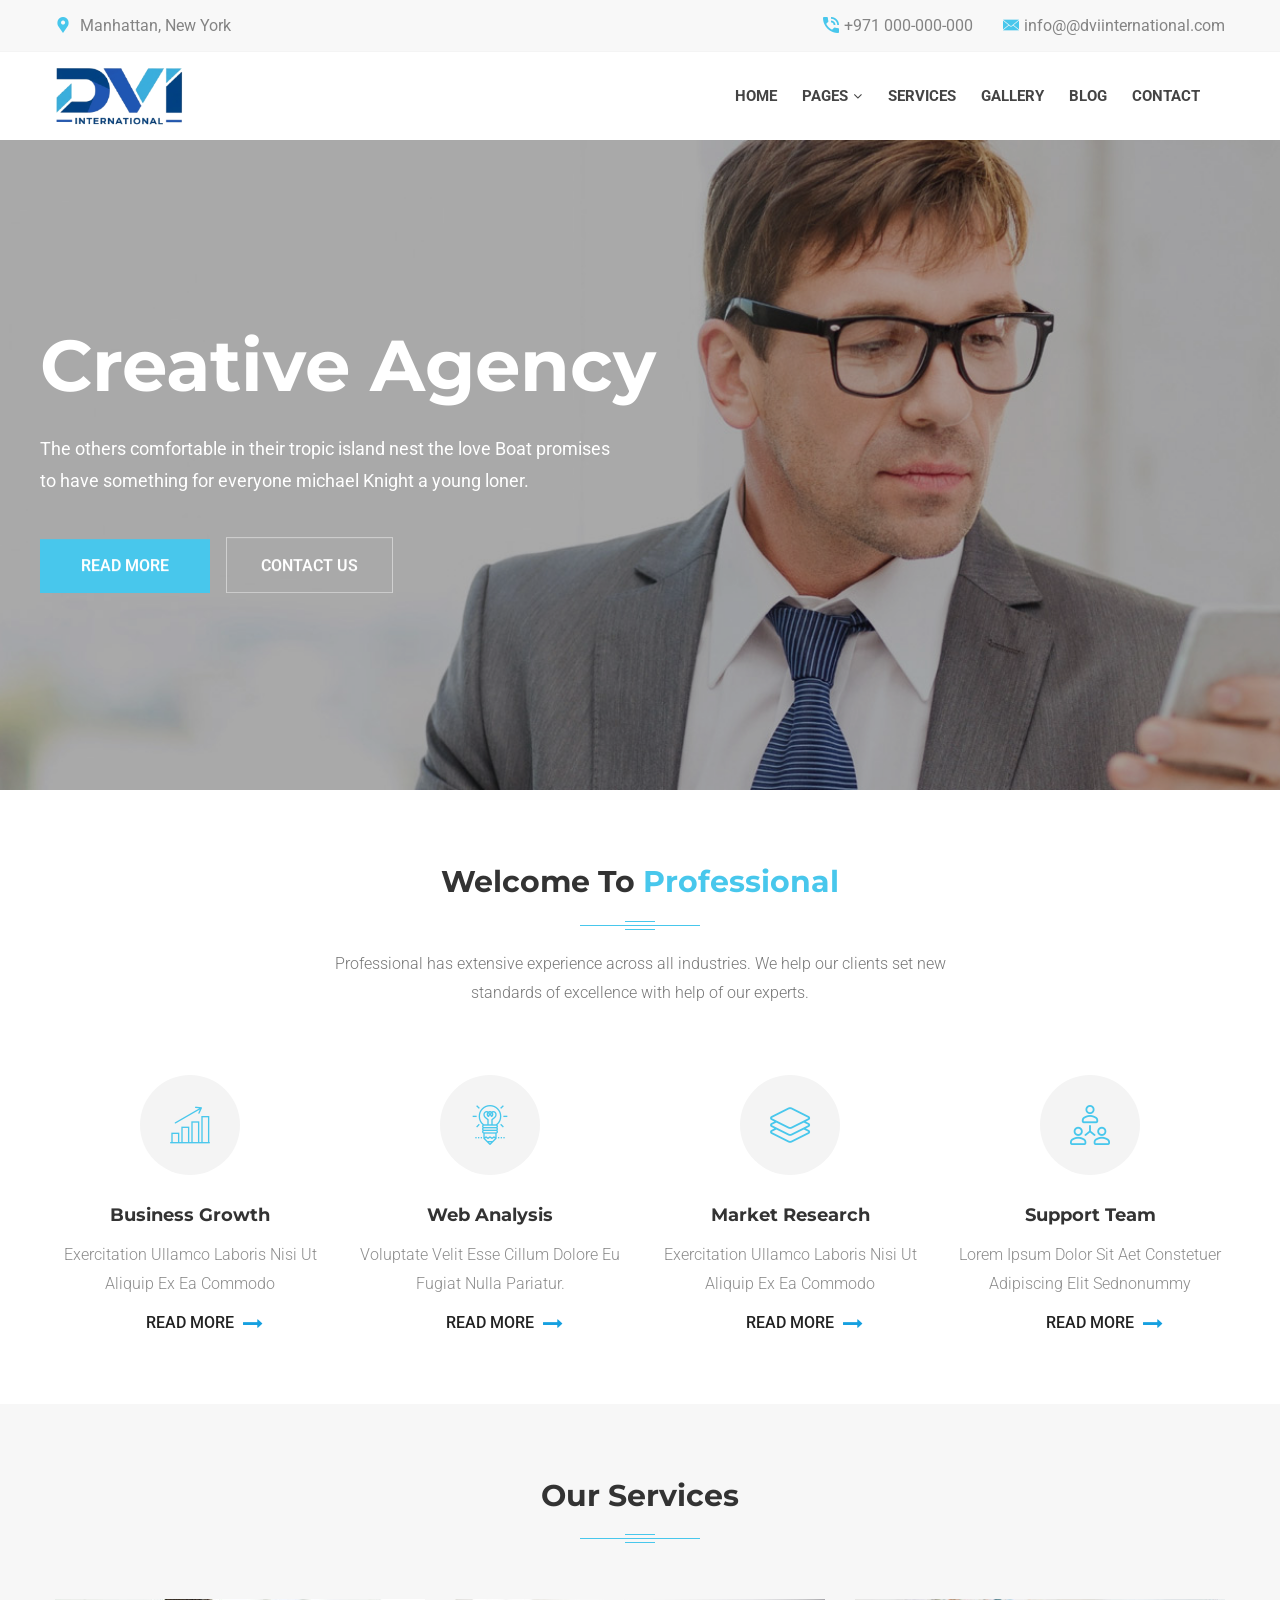
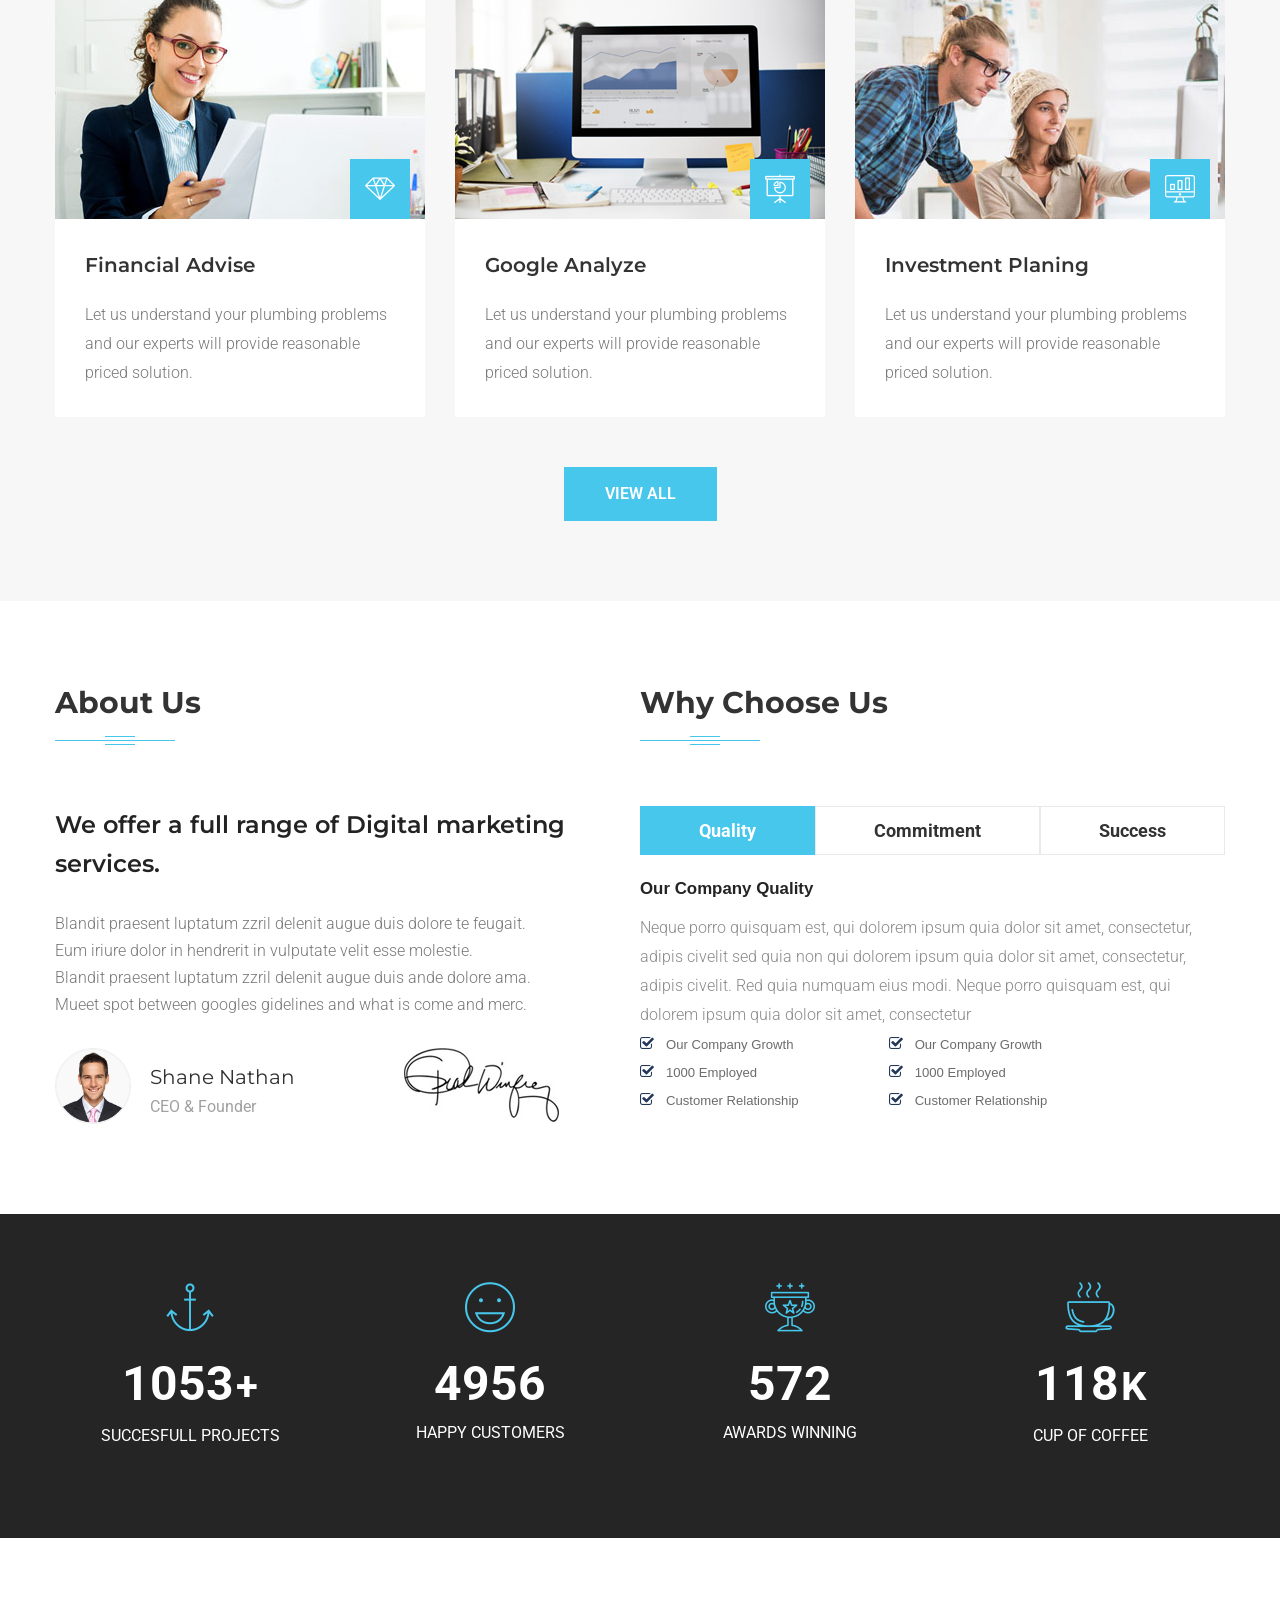
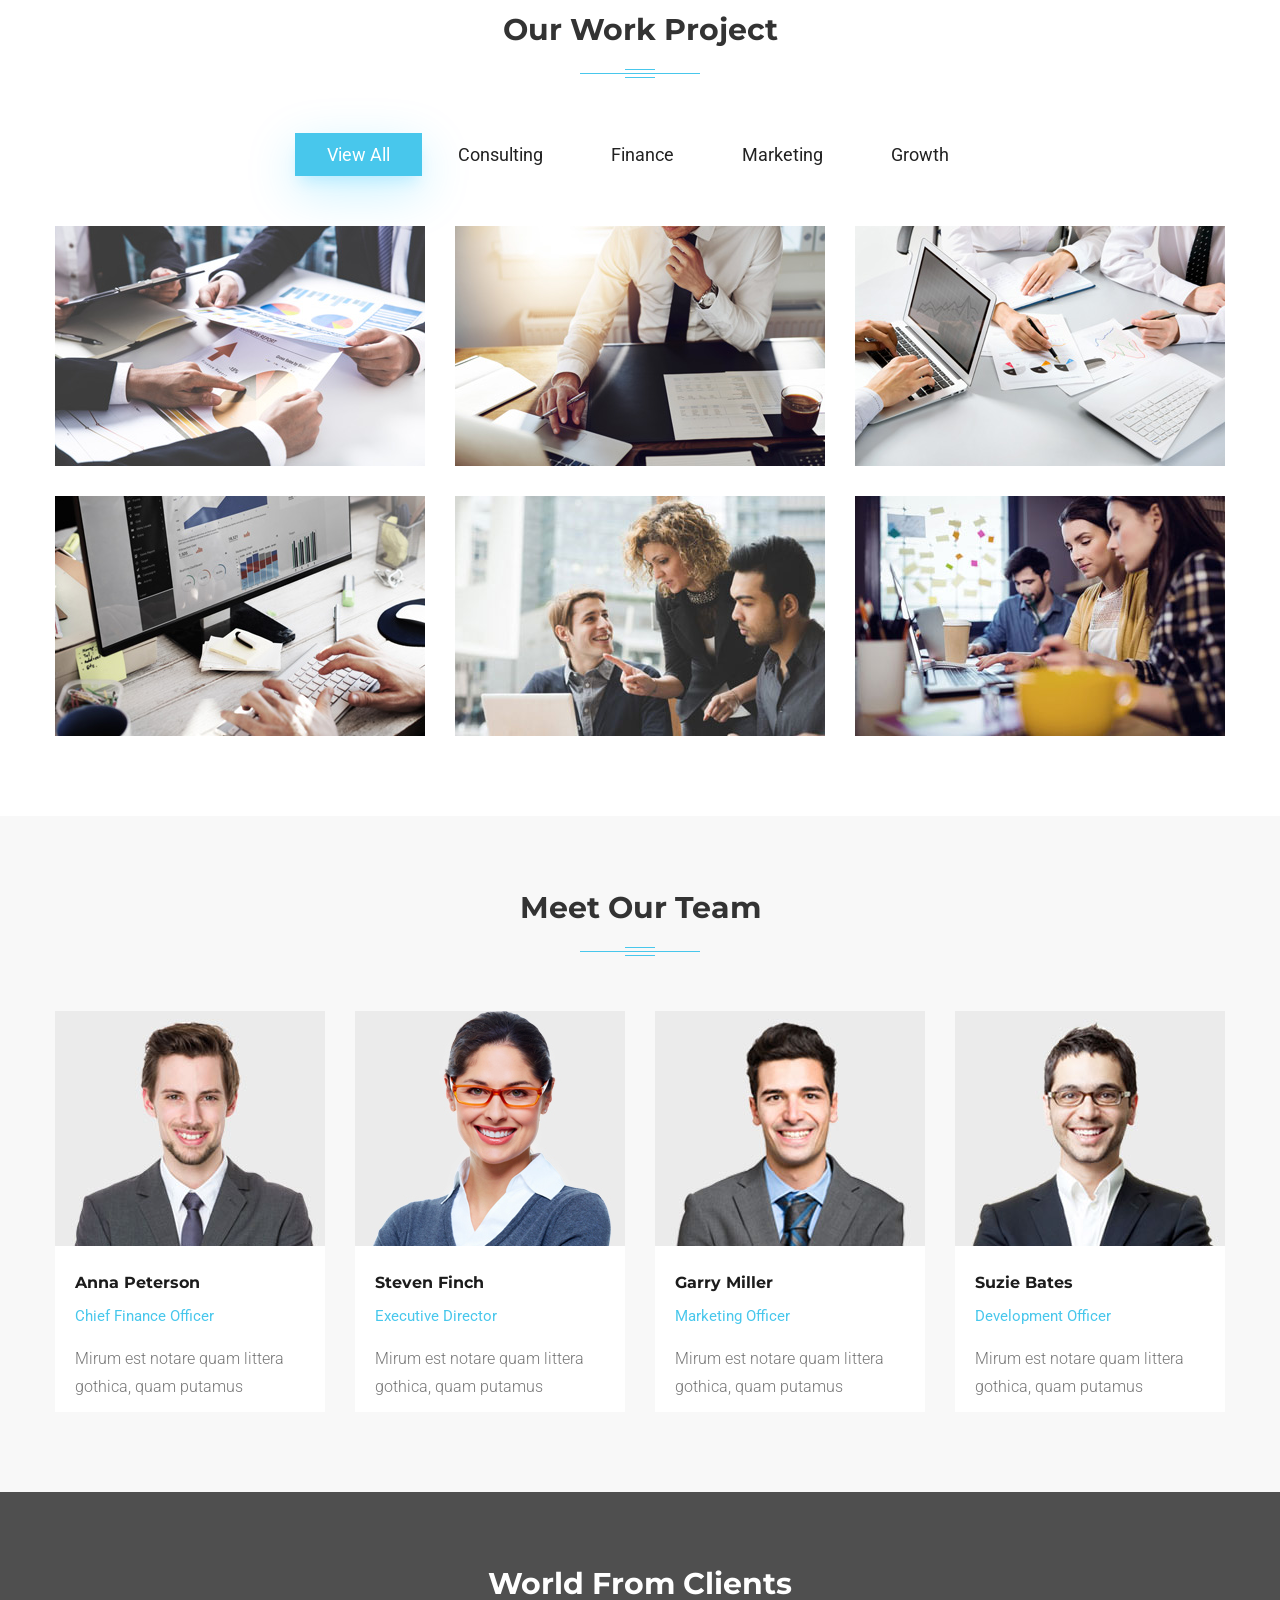
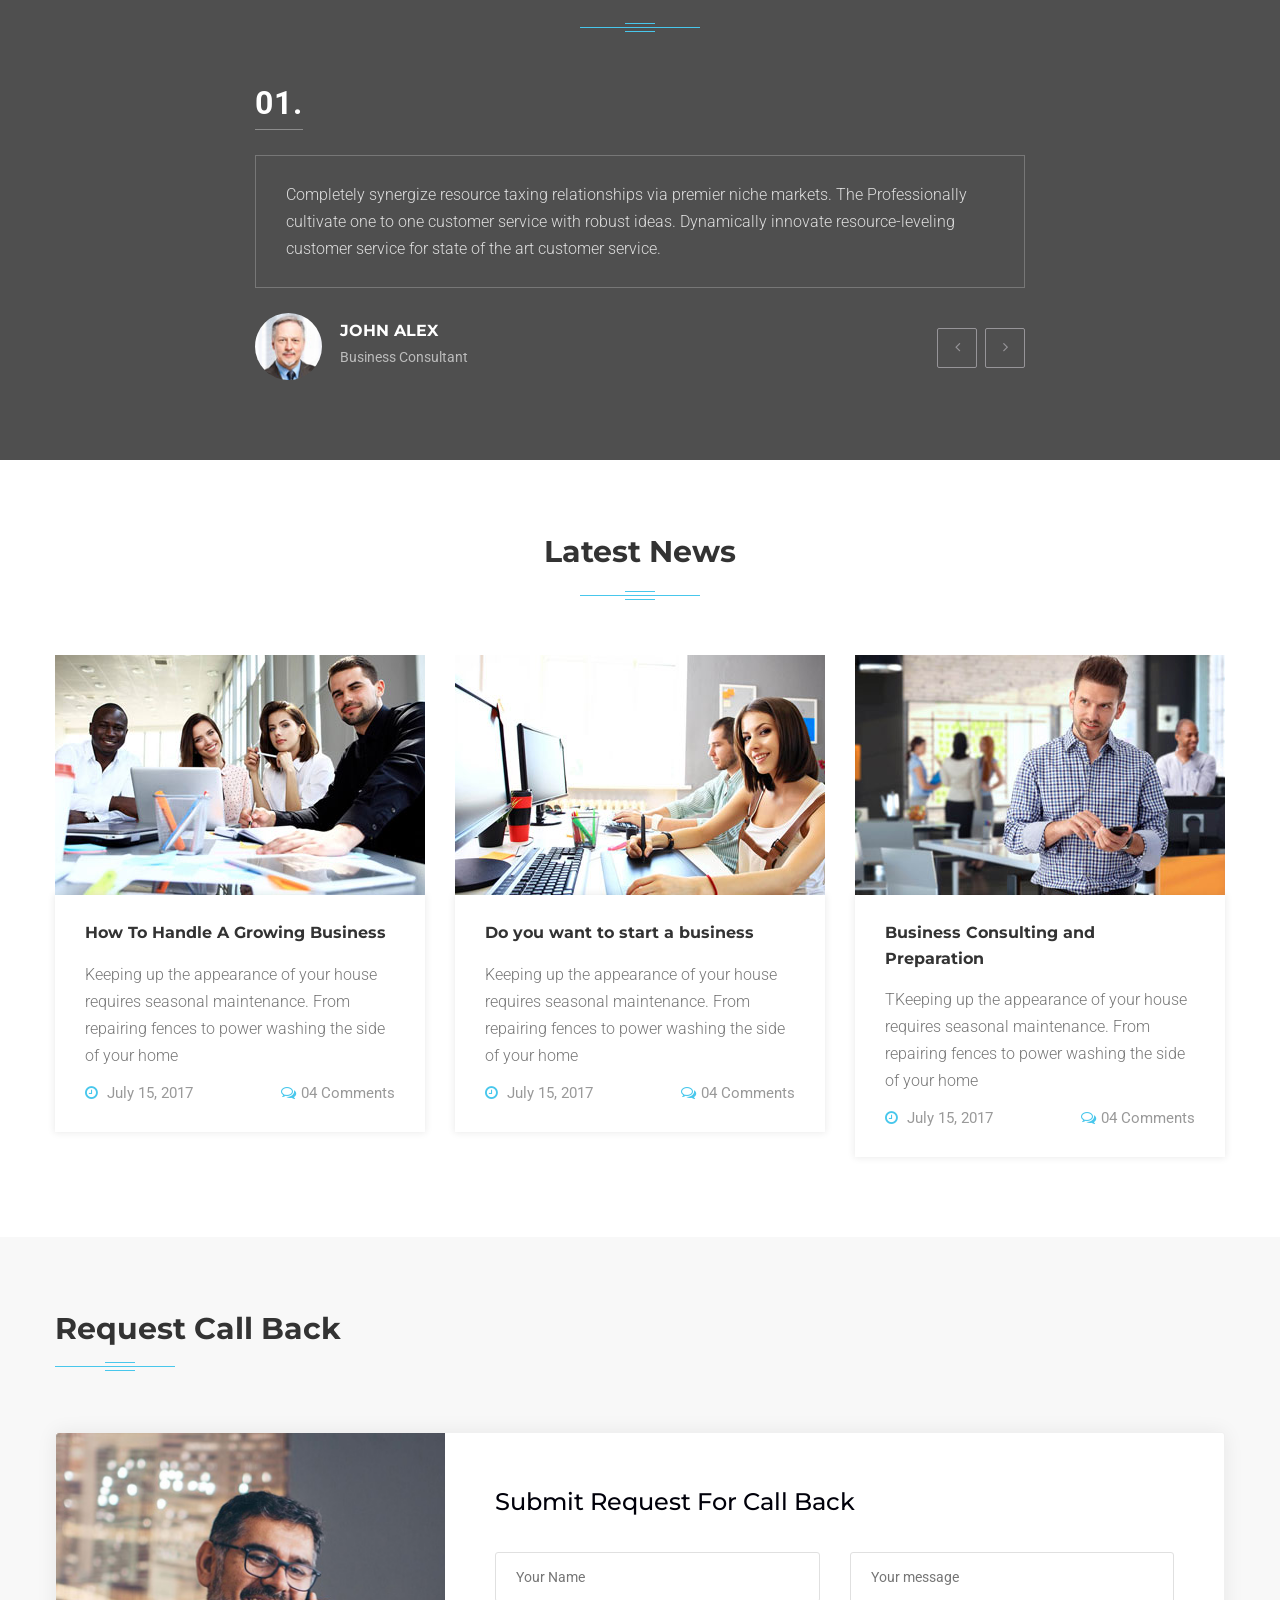
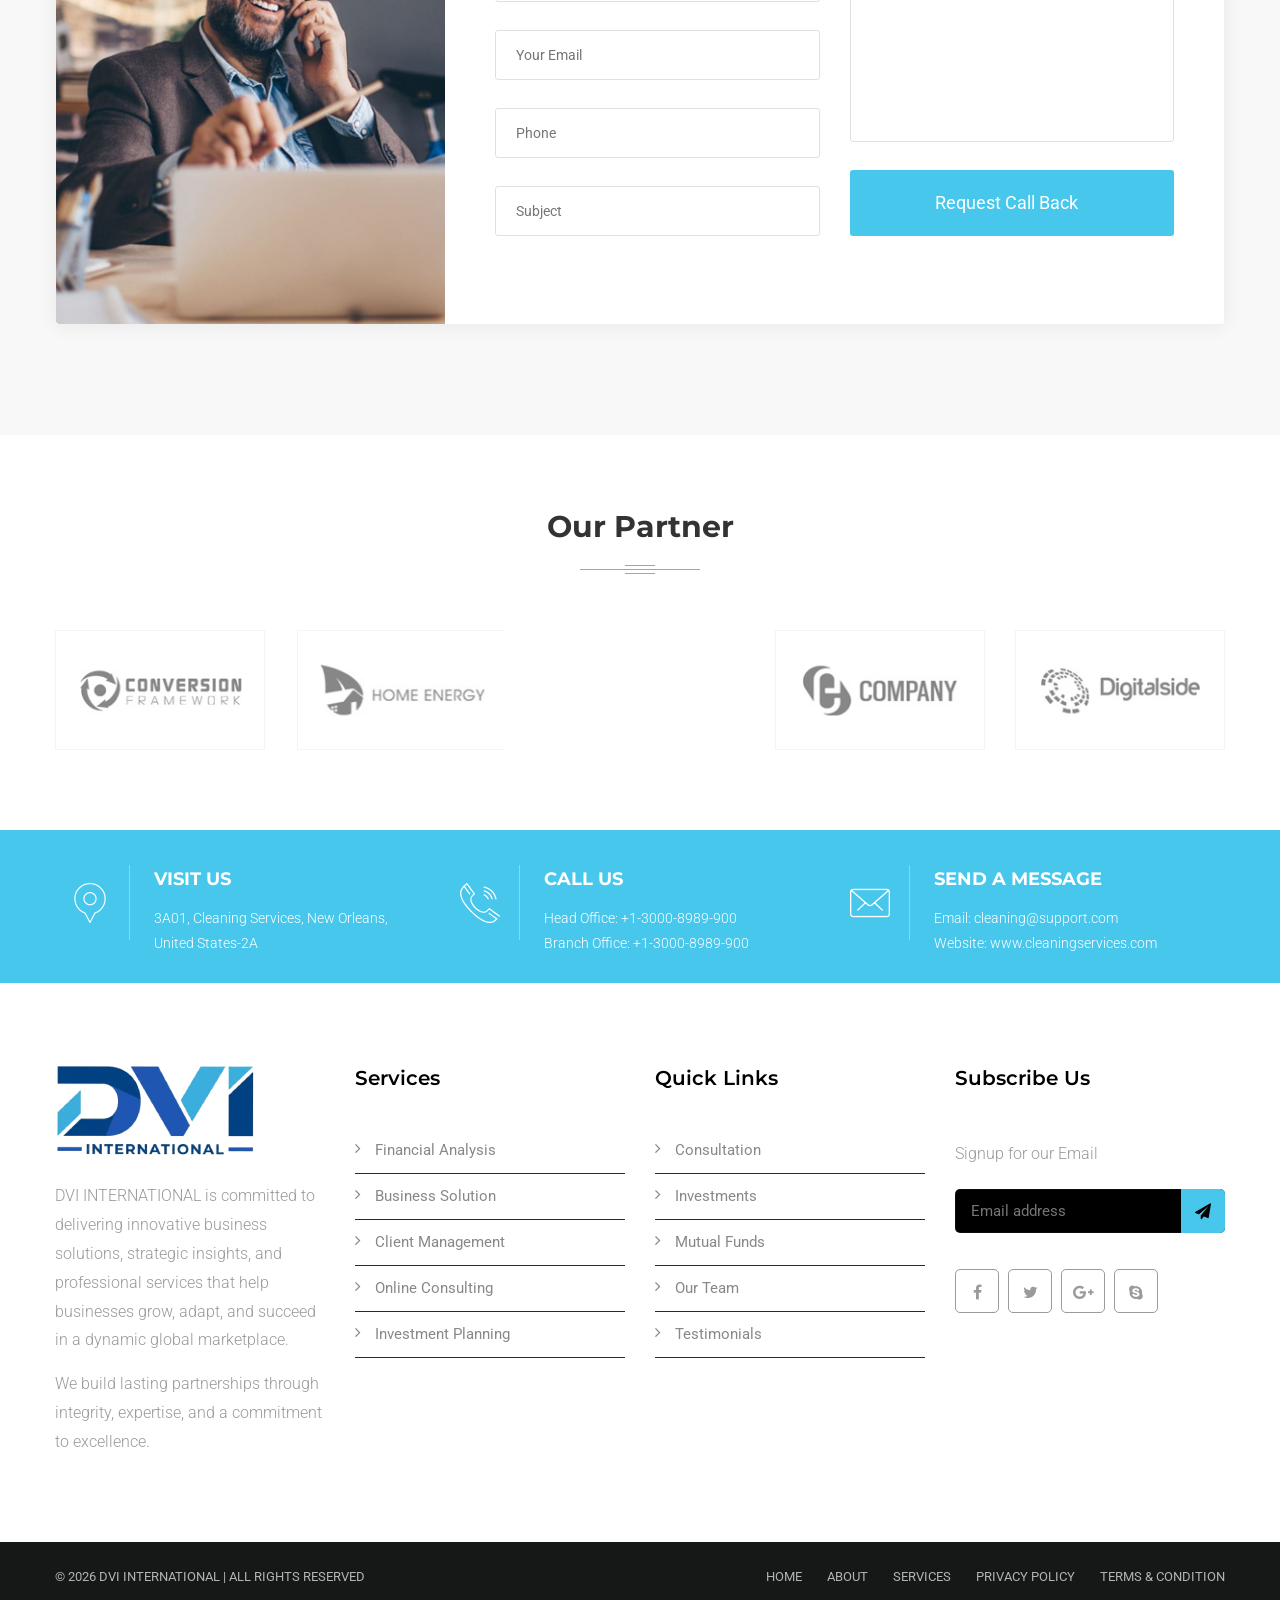
==== commit 328f72d4: "initial commit" ====
--- a/index.html
+++ b/index.html
@@ -40,7 +40,7 @@
                         <div class="top-right top-links">
                             <ul class="clearfix">
                                 <li> <i class="flaticon-telephone-1"></i>+971 000-000-000</li>
-                                <li> <i class="flaticon-email-filled-closed-envelope"></i>hello@divinternational.com</li> 
+                                <li> <i class="flaticon-email-filled-closed-envelope"></i>info@@dviinternational.com</li> 
                             </ul>
                         </div>
 
--- a/assets/css/responsive.css
+++ b/assets/css/responsive.css
@@ -287,6 +287,7 @@
 		margin:0px 10px;
 		padding:0px;
 		border:none;
+		font-size: large;
 		display:inline-block;
 		float:none;	
 	}
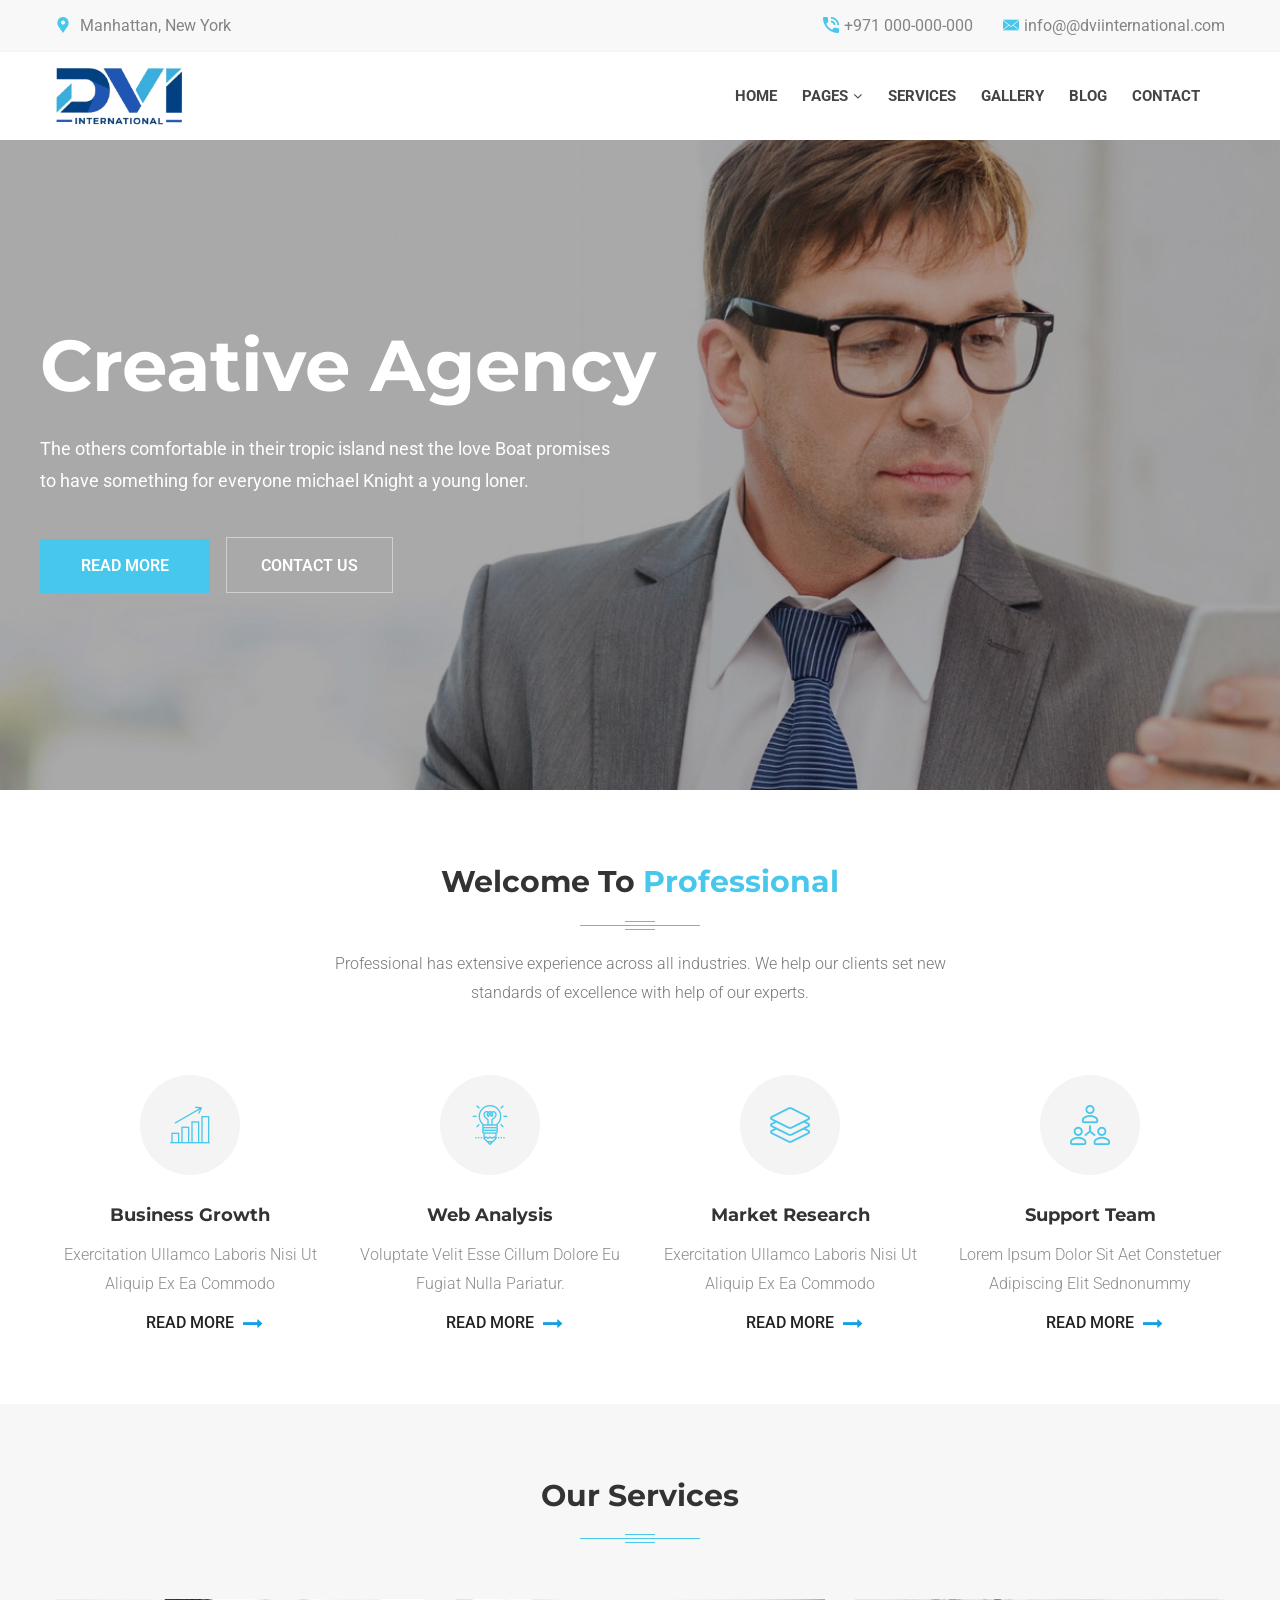
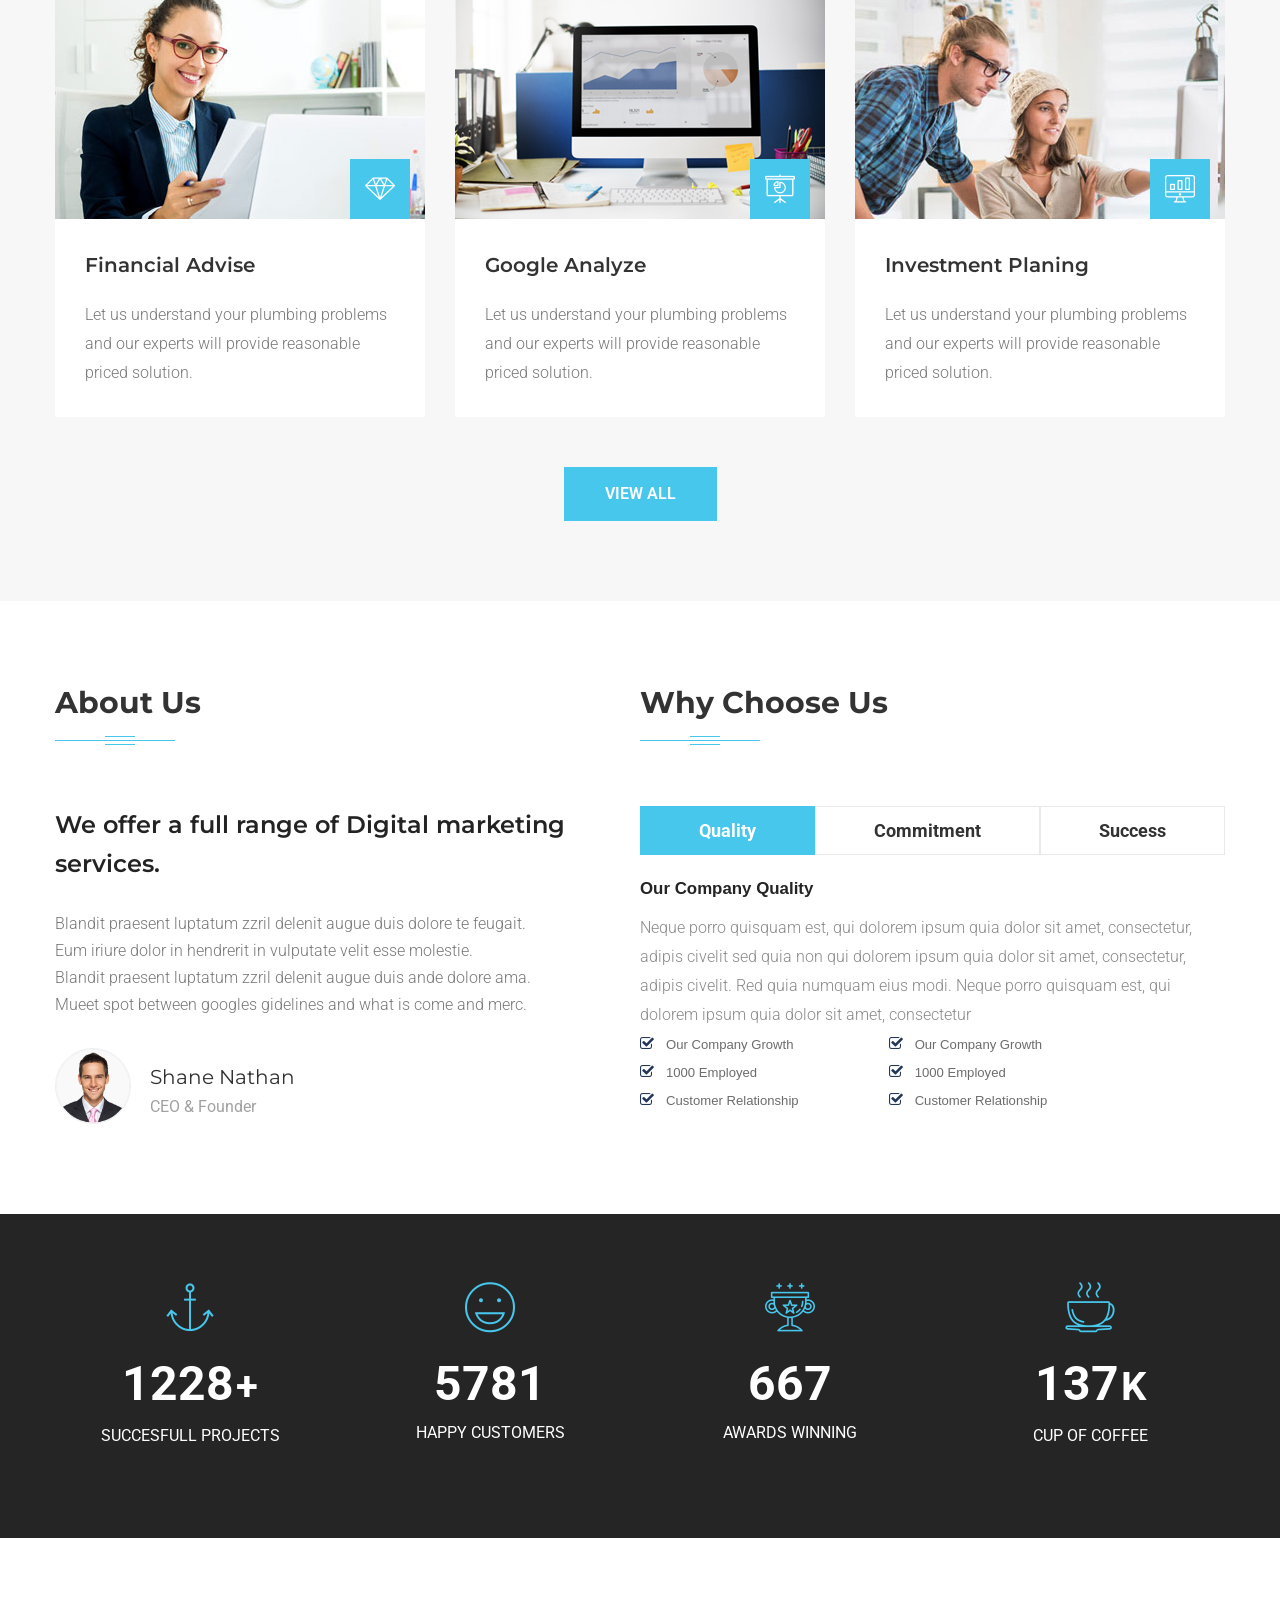
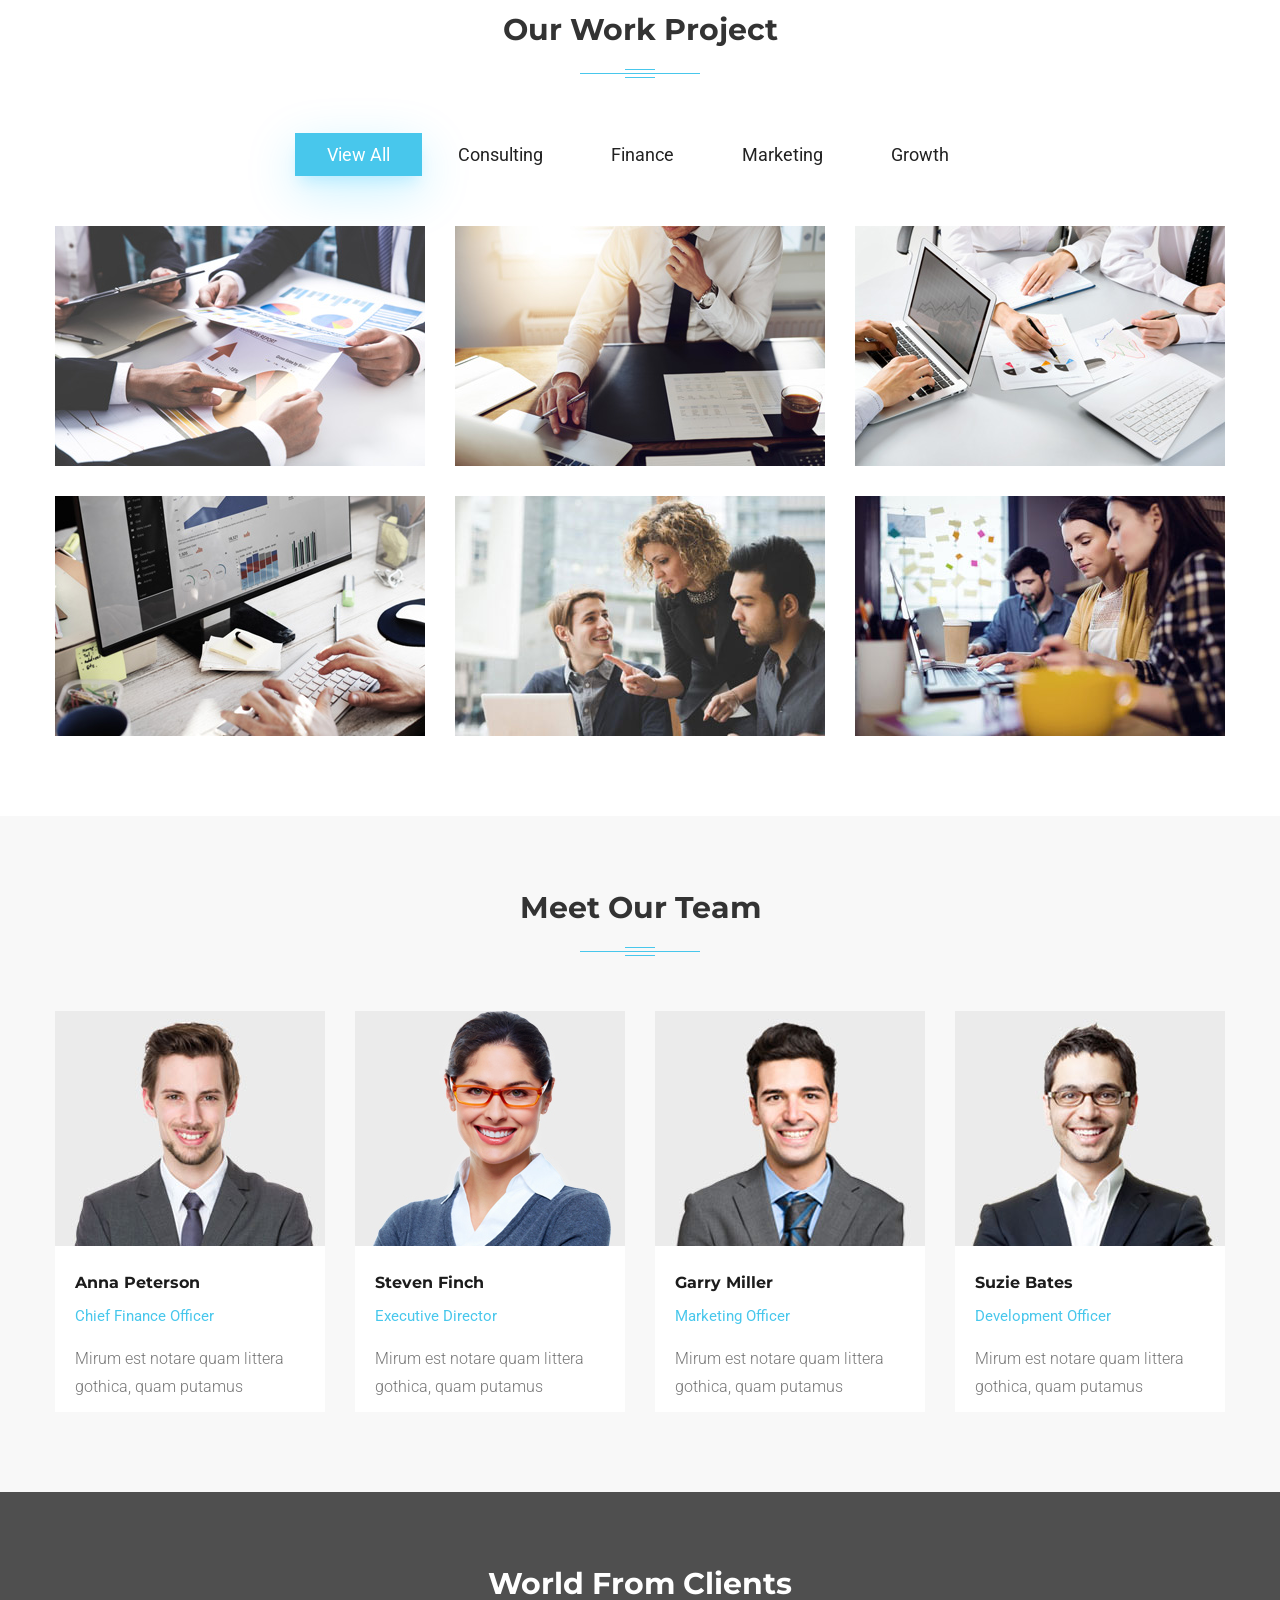
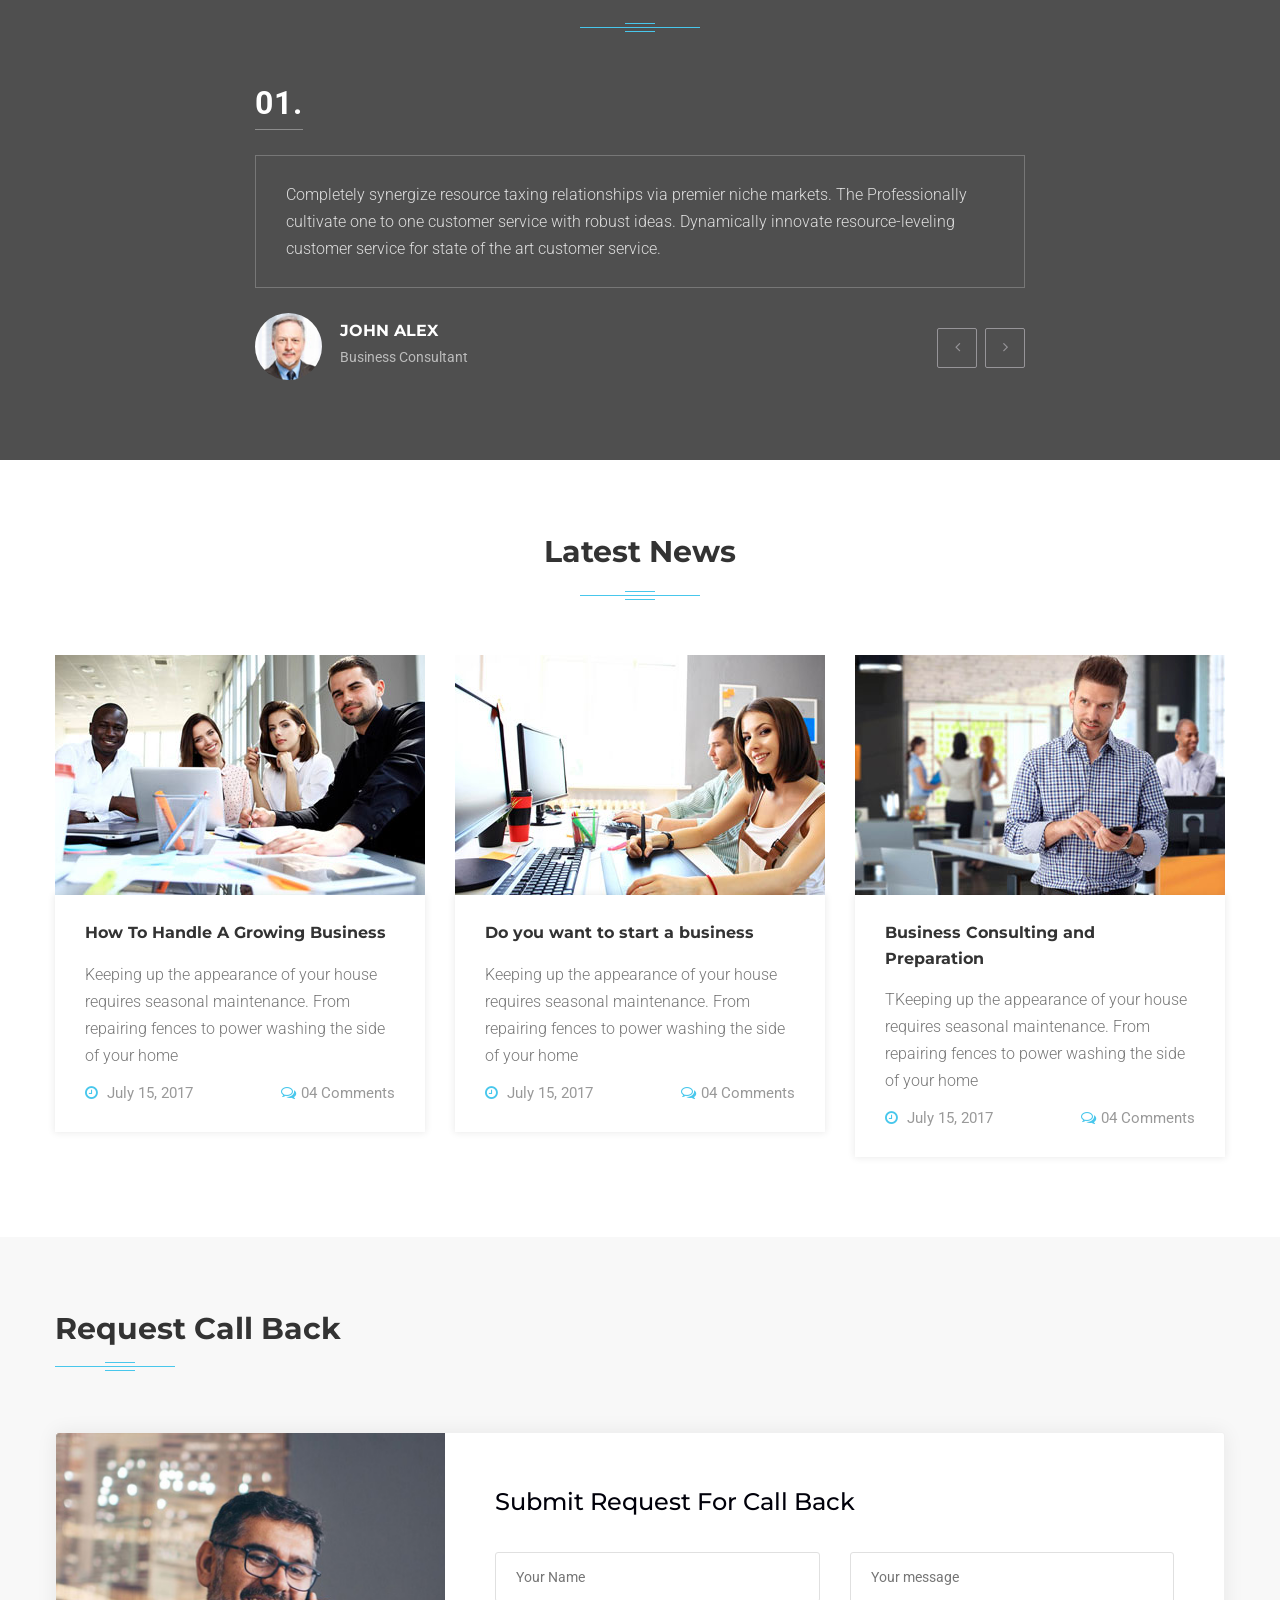
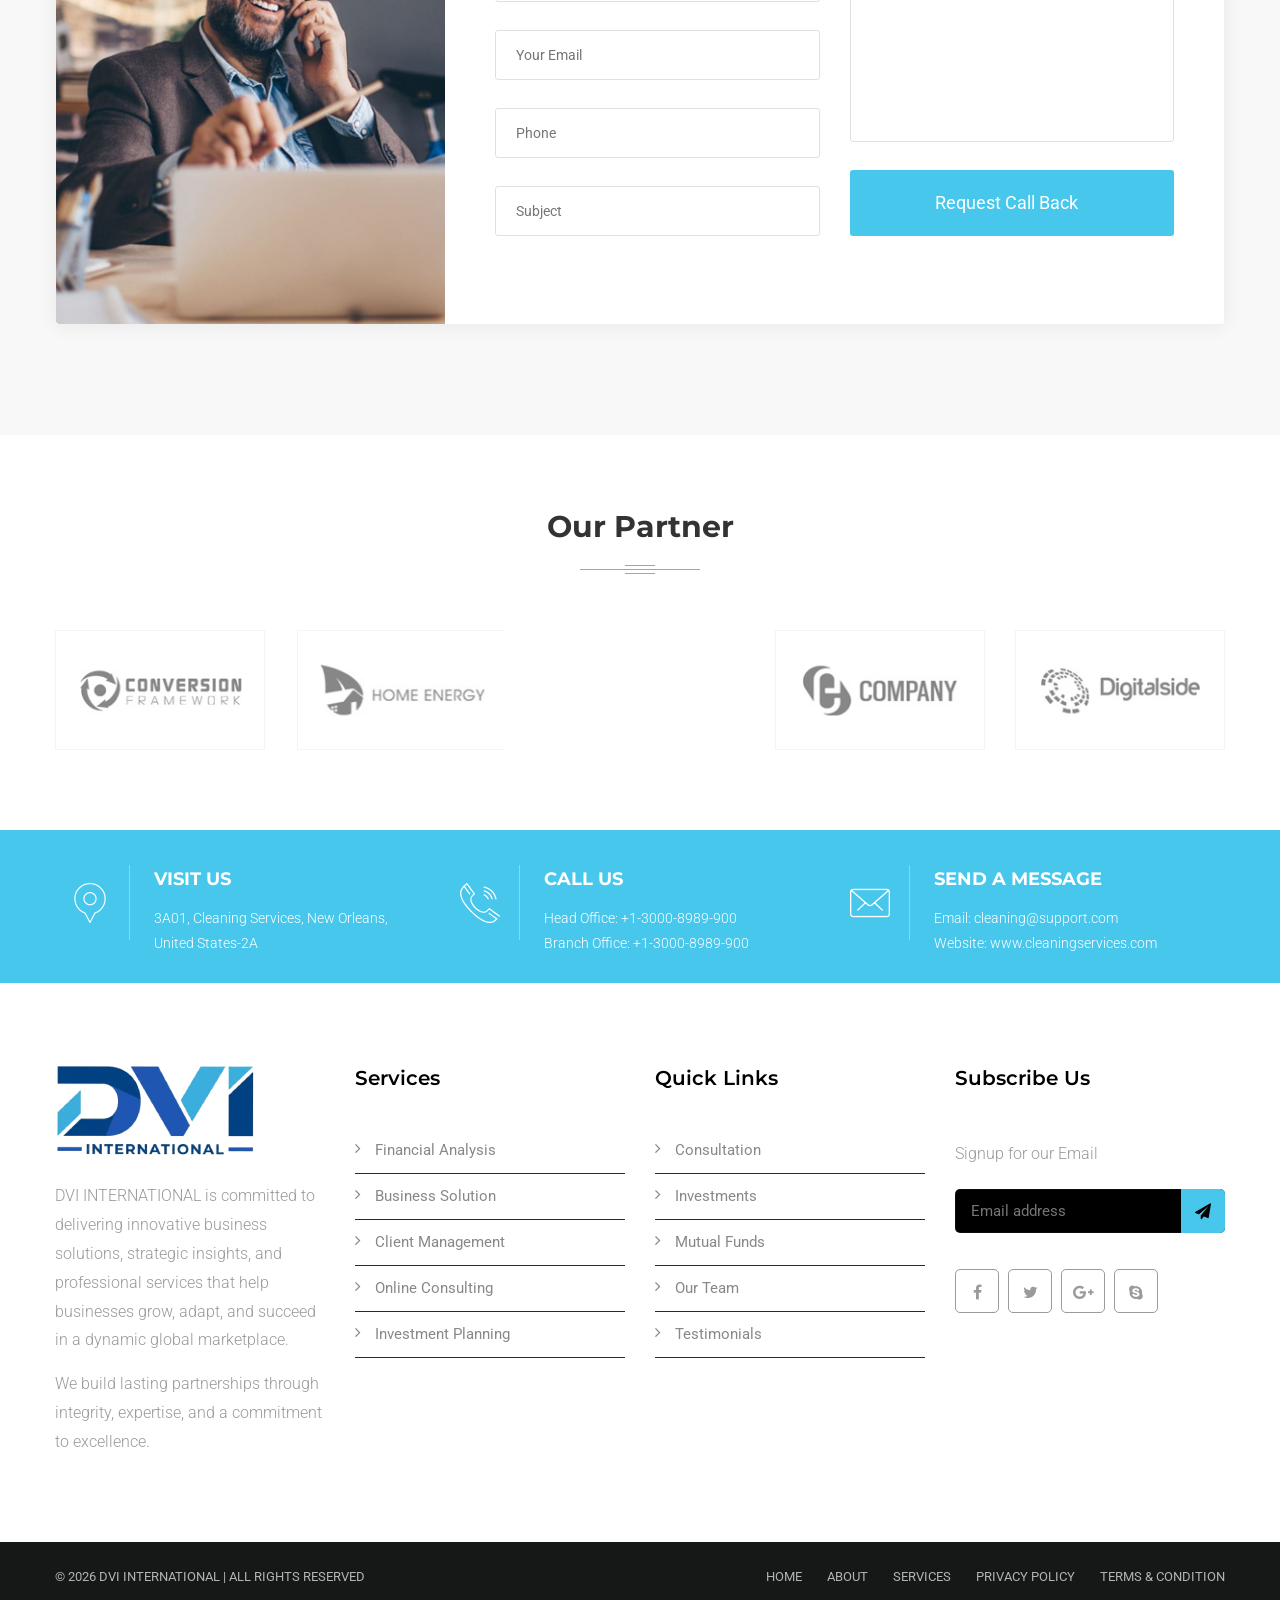
==== commit f662aa0f: "initial commit" ====
--- a/index.html
+++ b/index.html
@@ -370,11 +370,11 @@
                                     <h4>Shane Nathan</h4>
                                     <div class="designation">CEO &amp; Founder </div>
                                 </div>
-                                <div class="pull-right signature">
+                                <!-- <div class="pull-right signature">
                                     <div class="signature-inner">
                                         <img src="assets/images/resource/sign.jpg" alt="">
                                     </div>
-                                </div>
+                                </div> -->
                             </div>
                         </div>
                     </div>
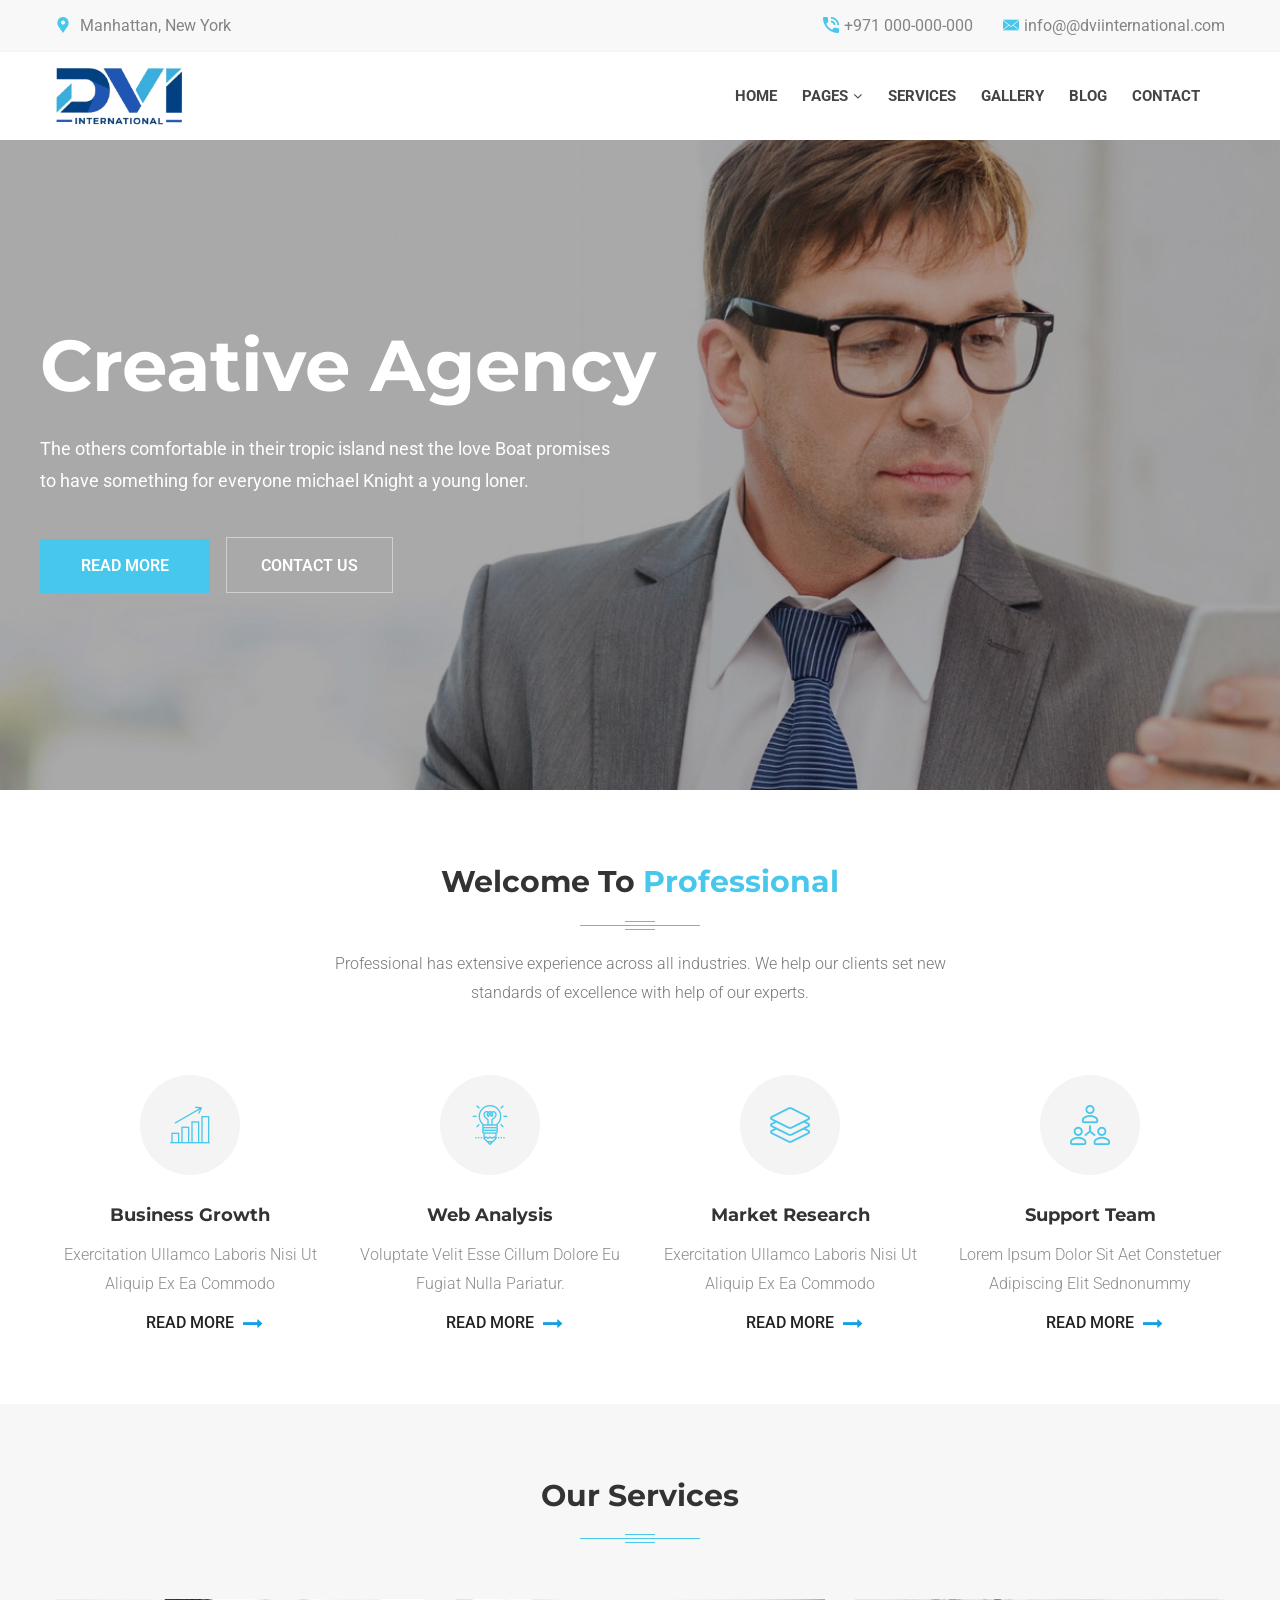
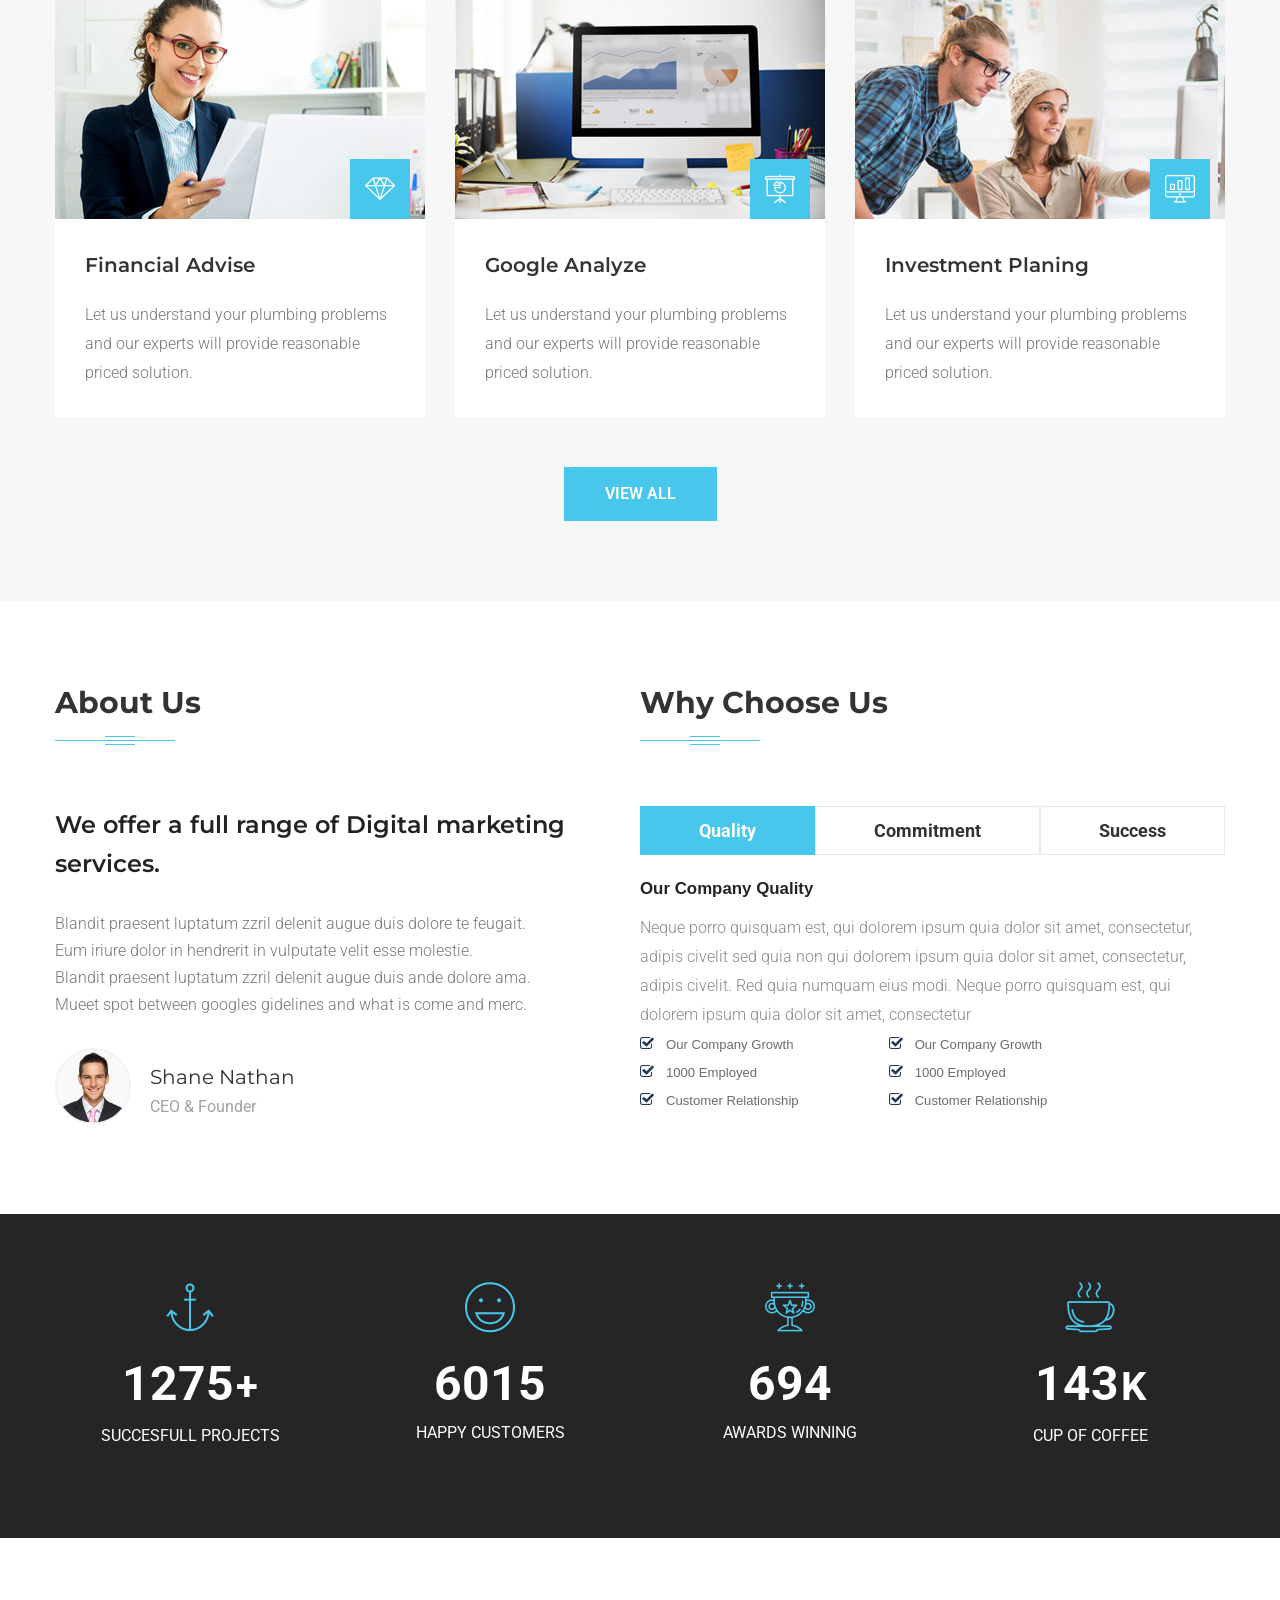
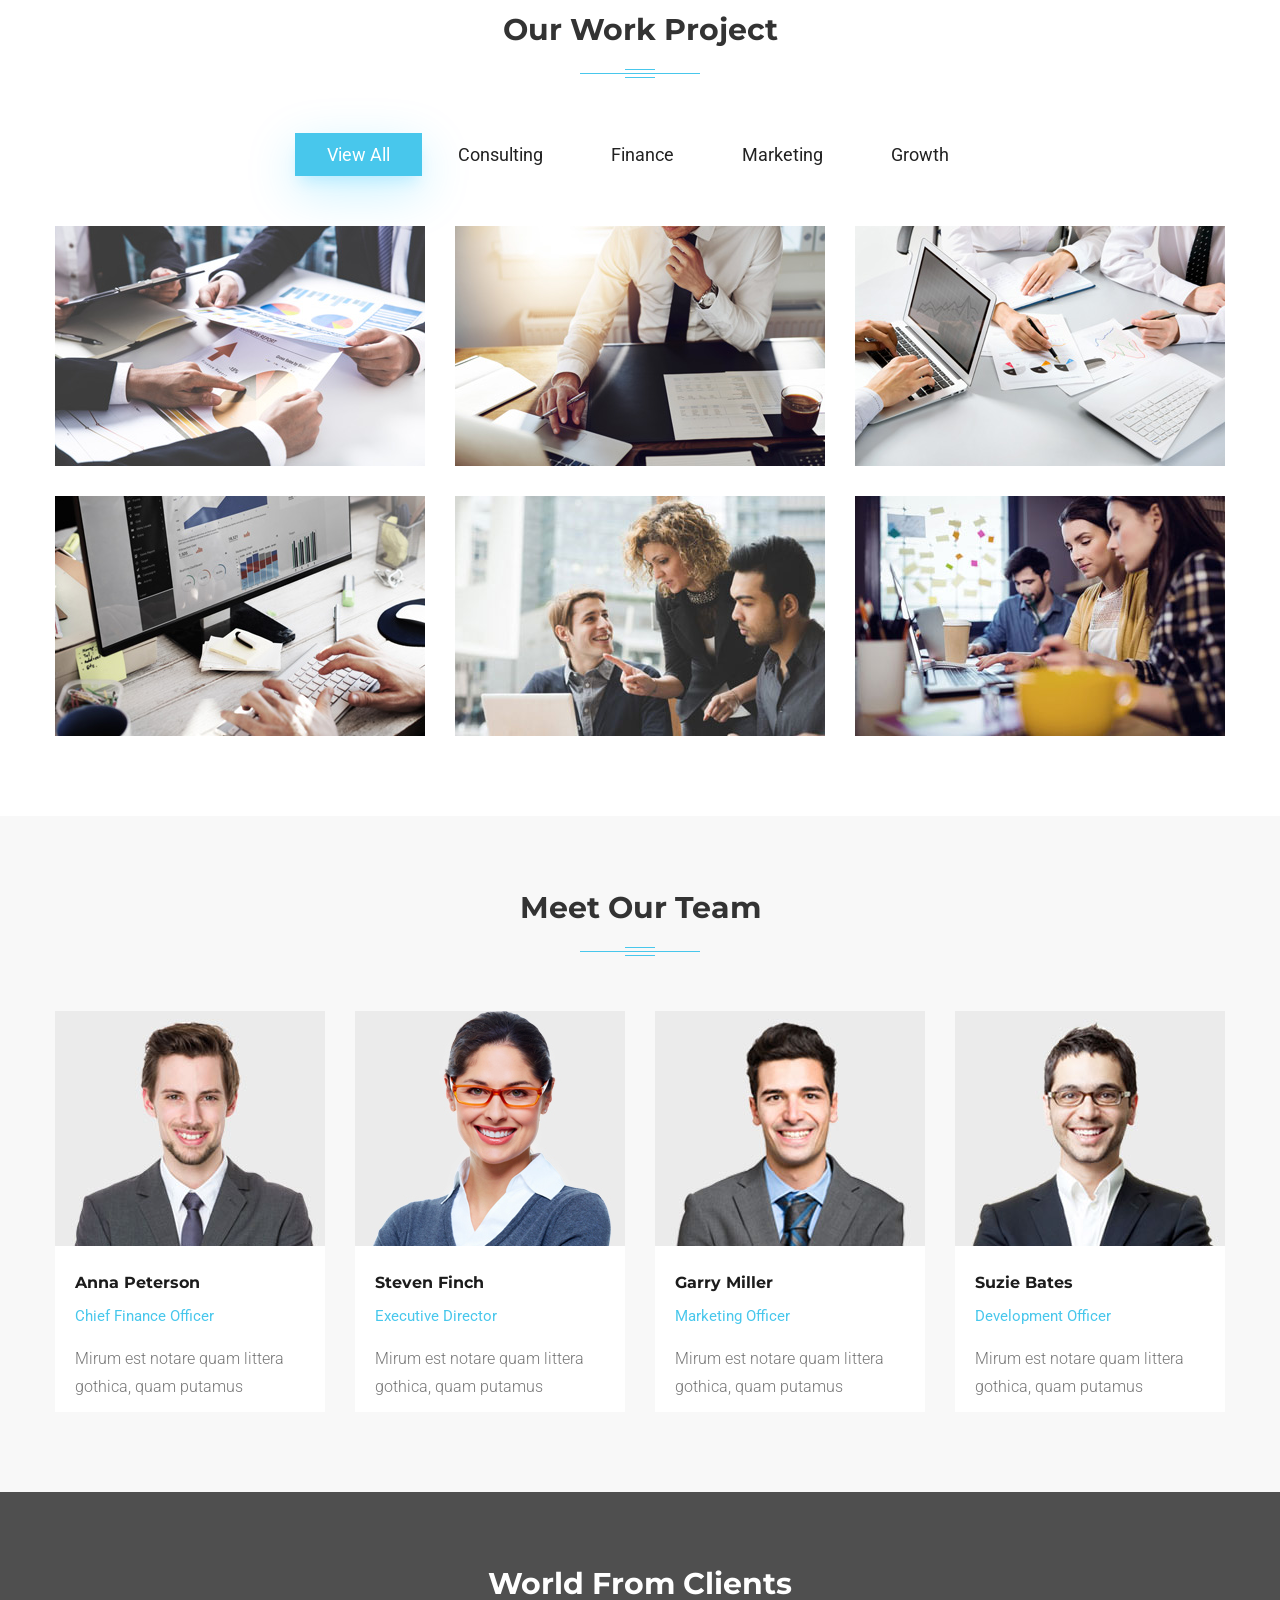
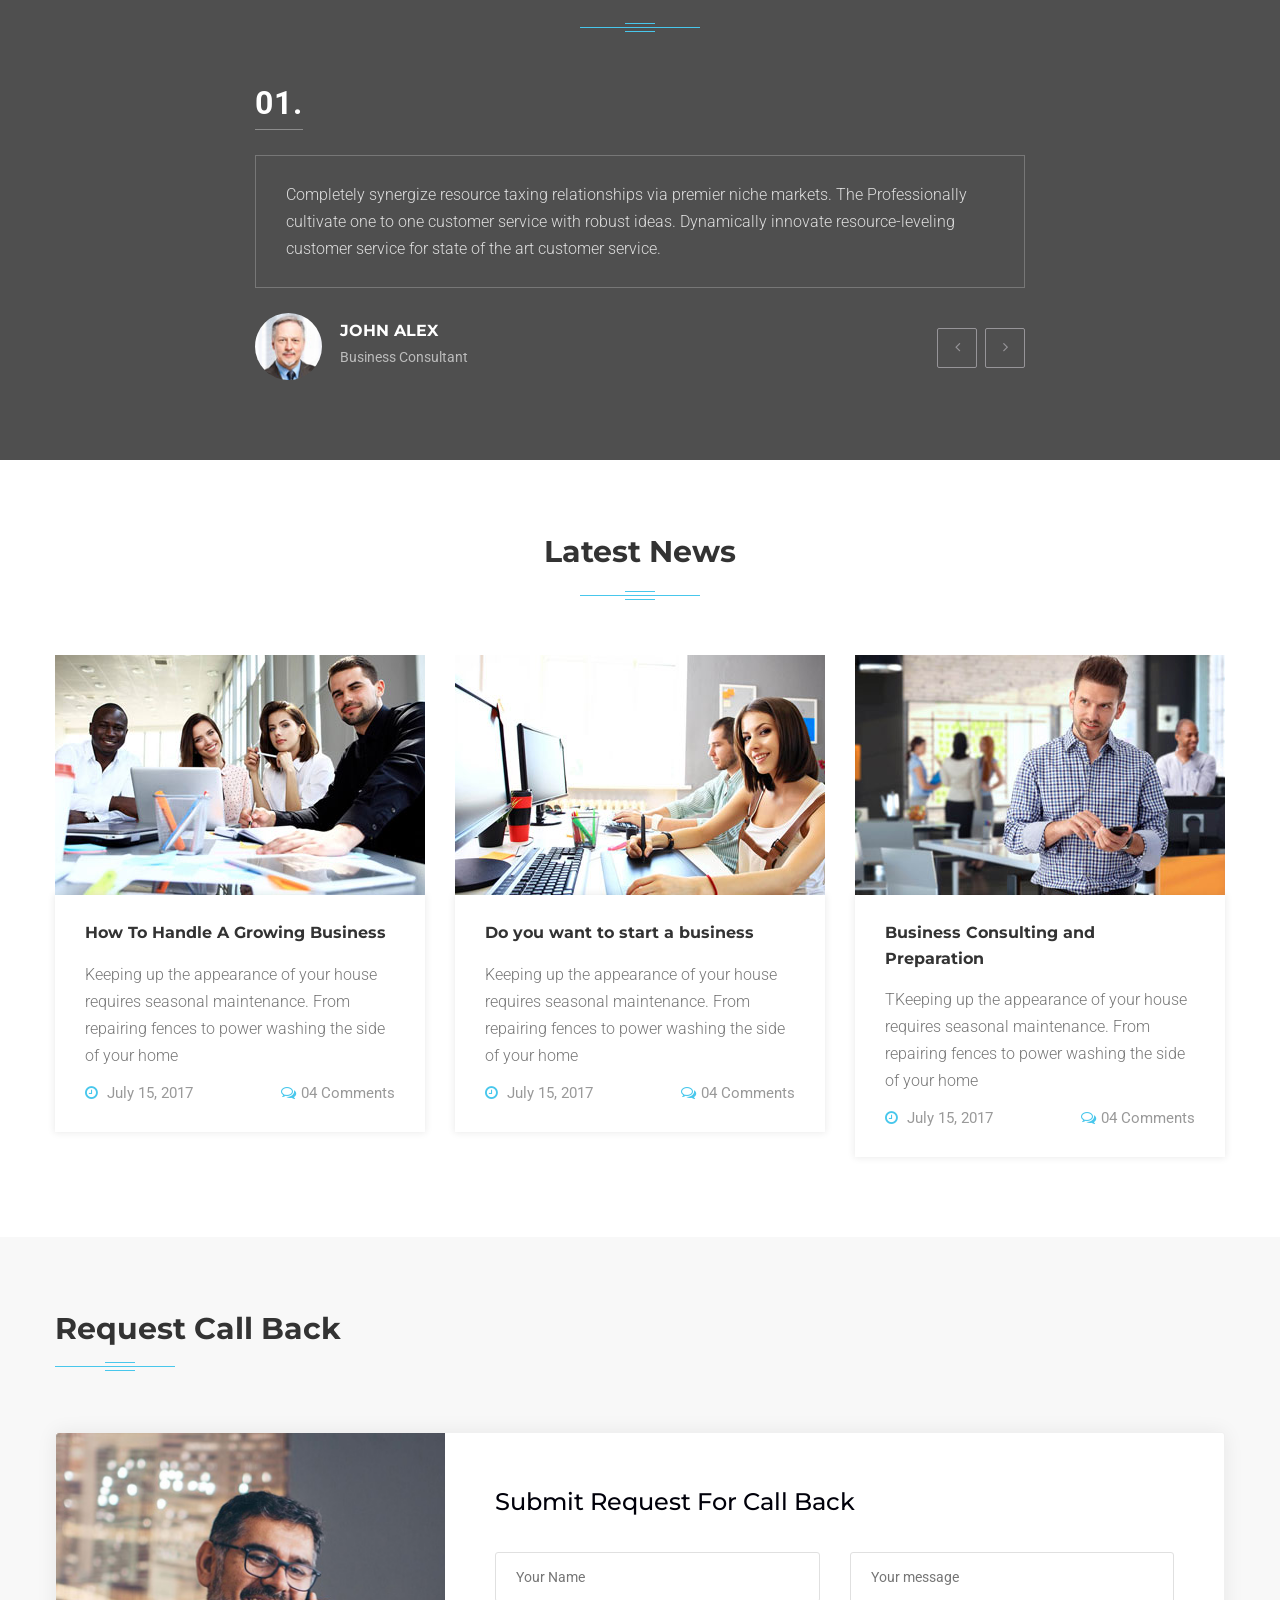
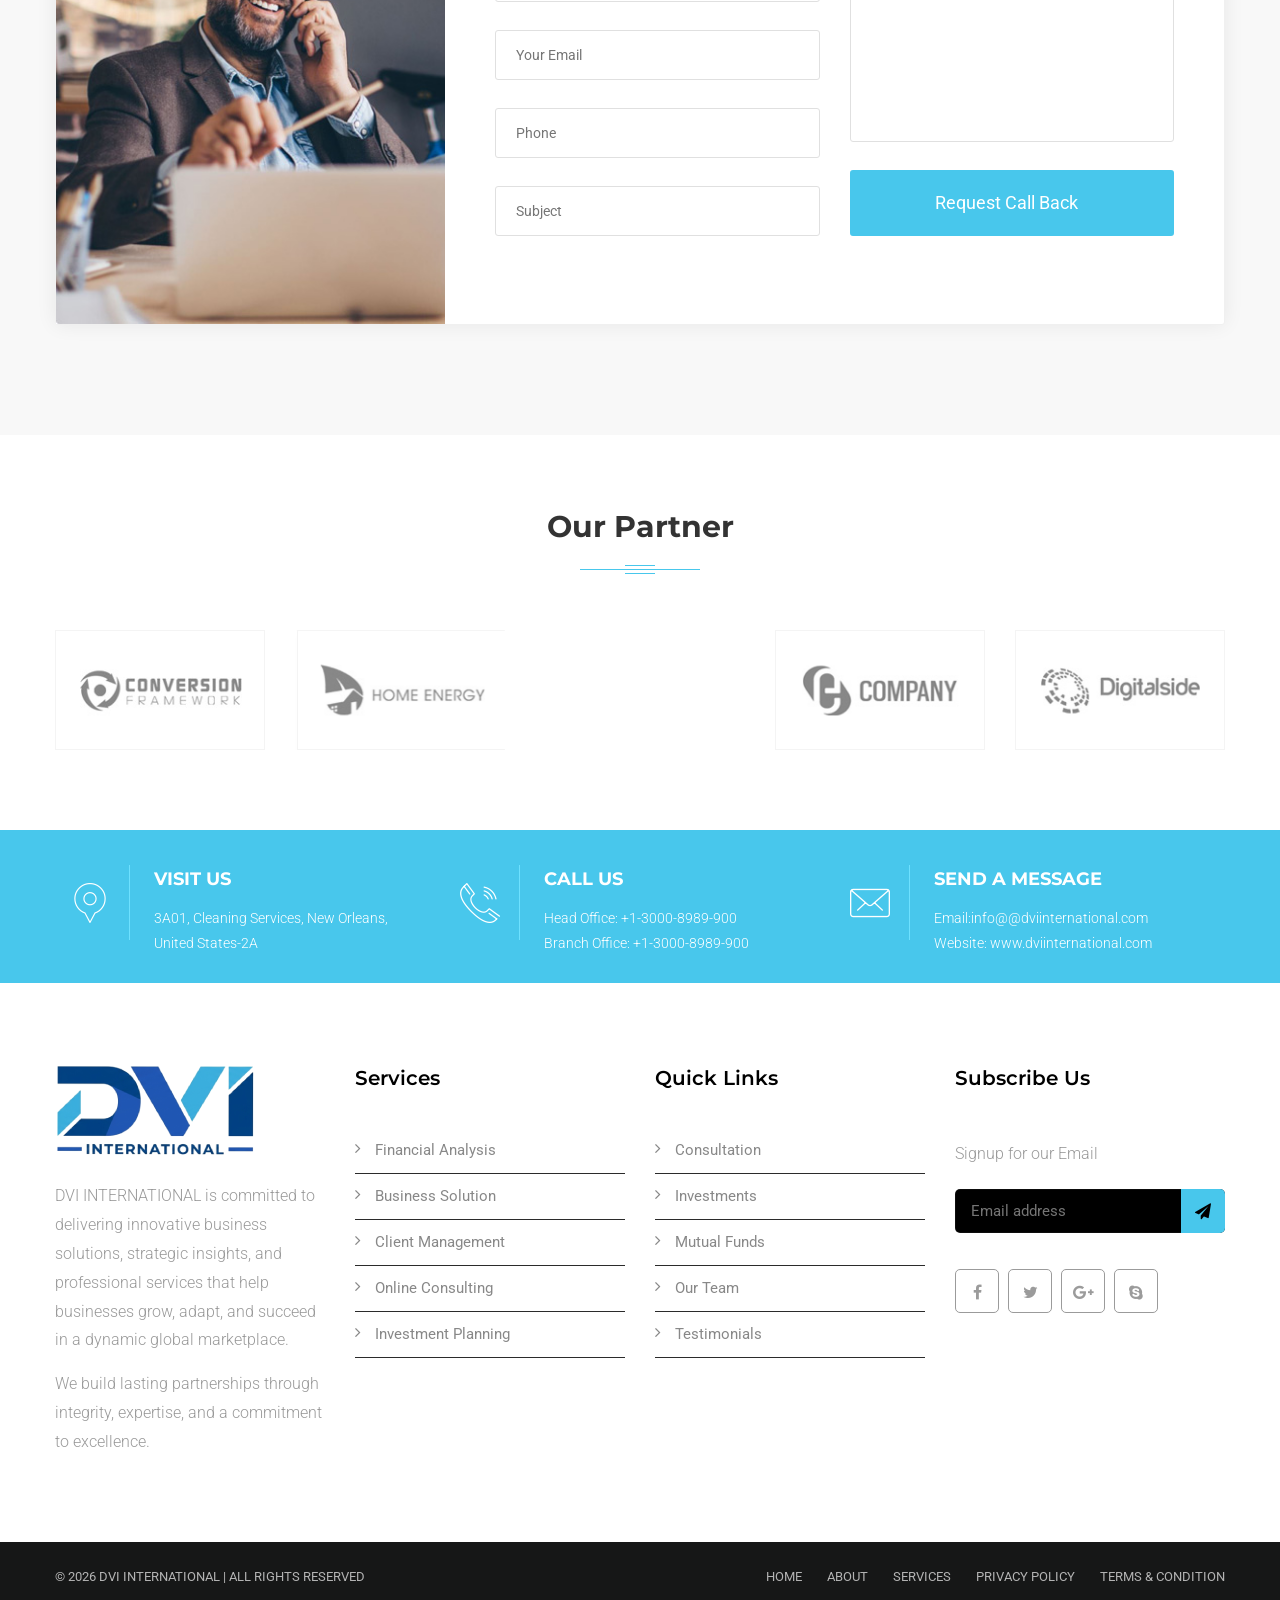
==== commit 64058afd: "initial commit" ====
--- a/index.html
+++ b/index.html
@@ -1093,7 +1093,7 @@
                             </div>
                             <div class="text-holder">
                                 <h3>SEND A MESSAGE</h3>
-                                <p>Email: cleaning@support.com<br>Website: www.cleaningservices.com</p>
+                                <p>Email:info@@dviinternational.com<br>Website: www.dviinternational.com</p>
                             </div>
                         </div>
                     </div>
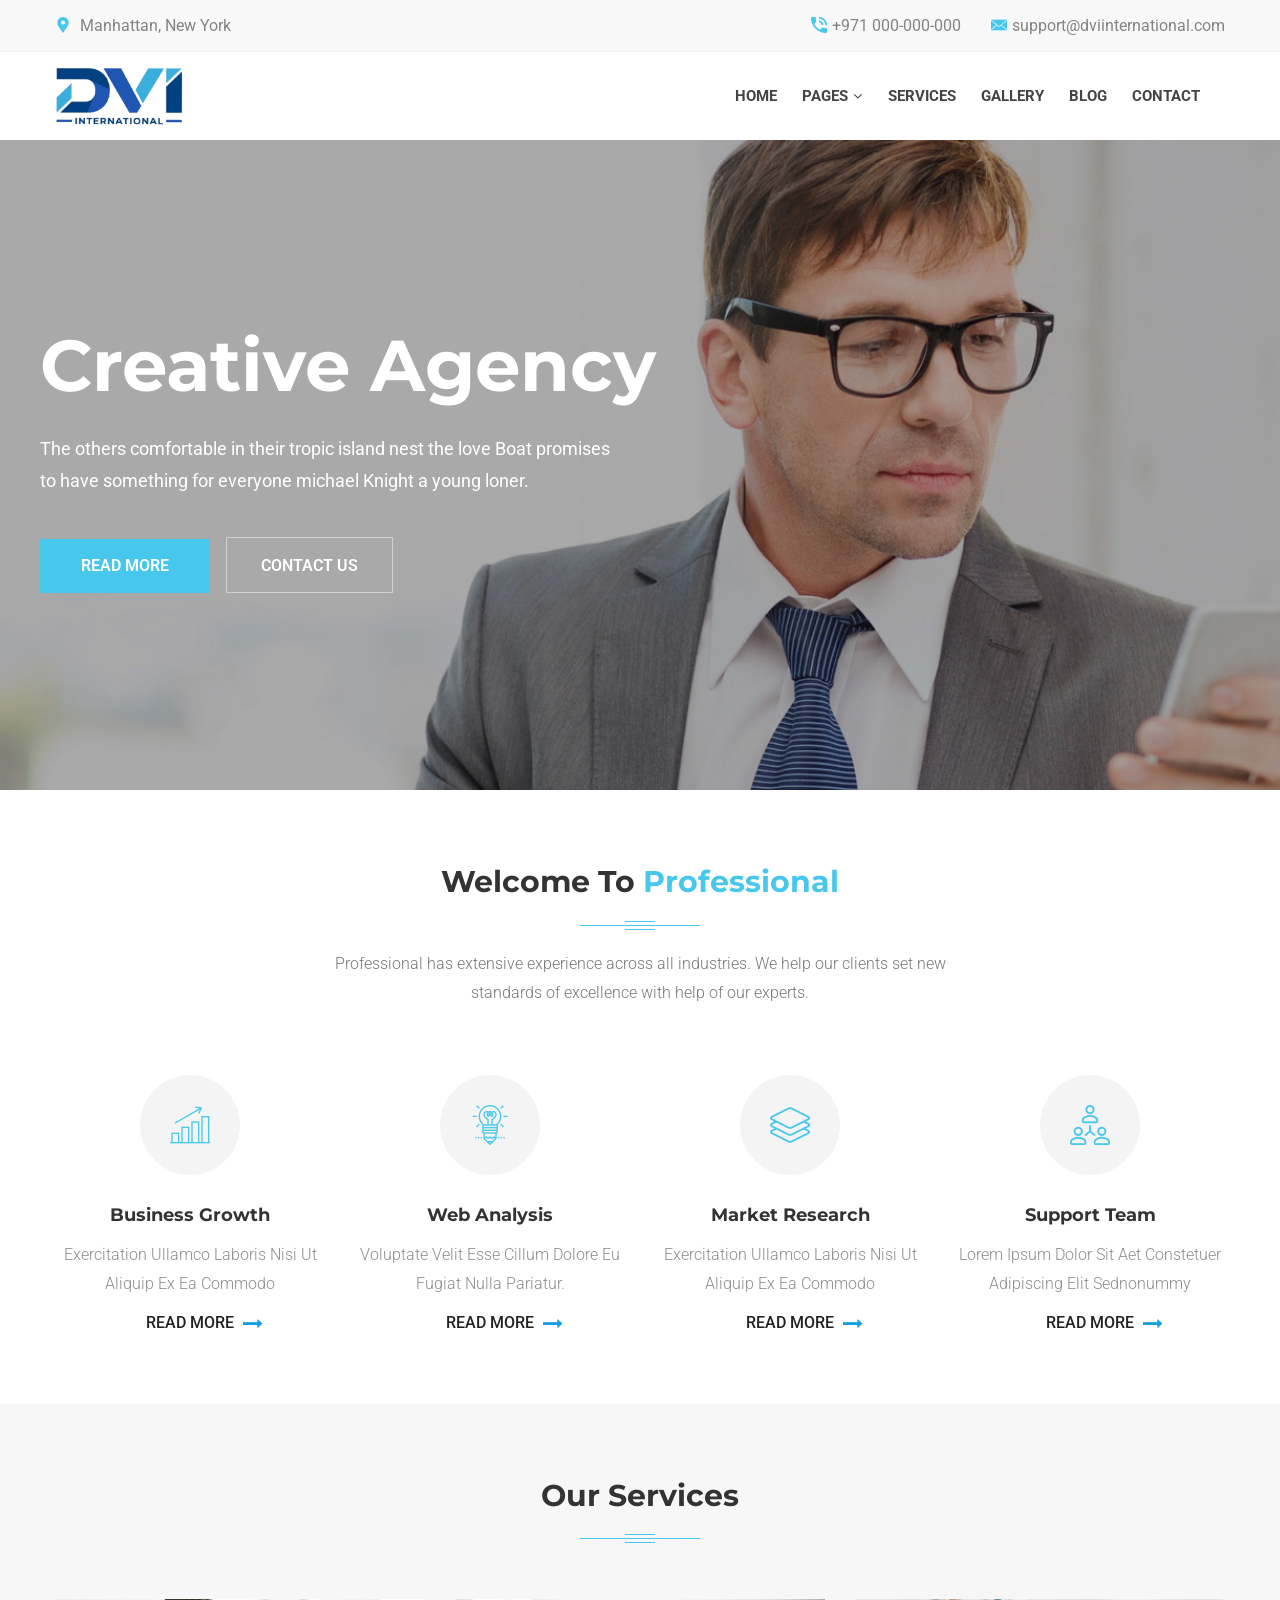
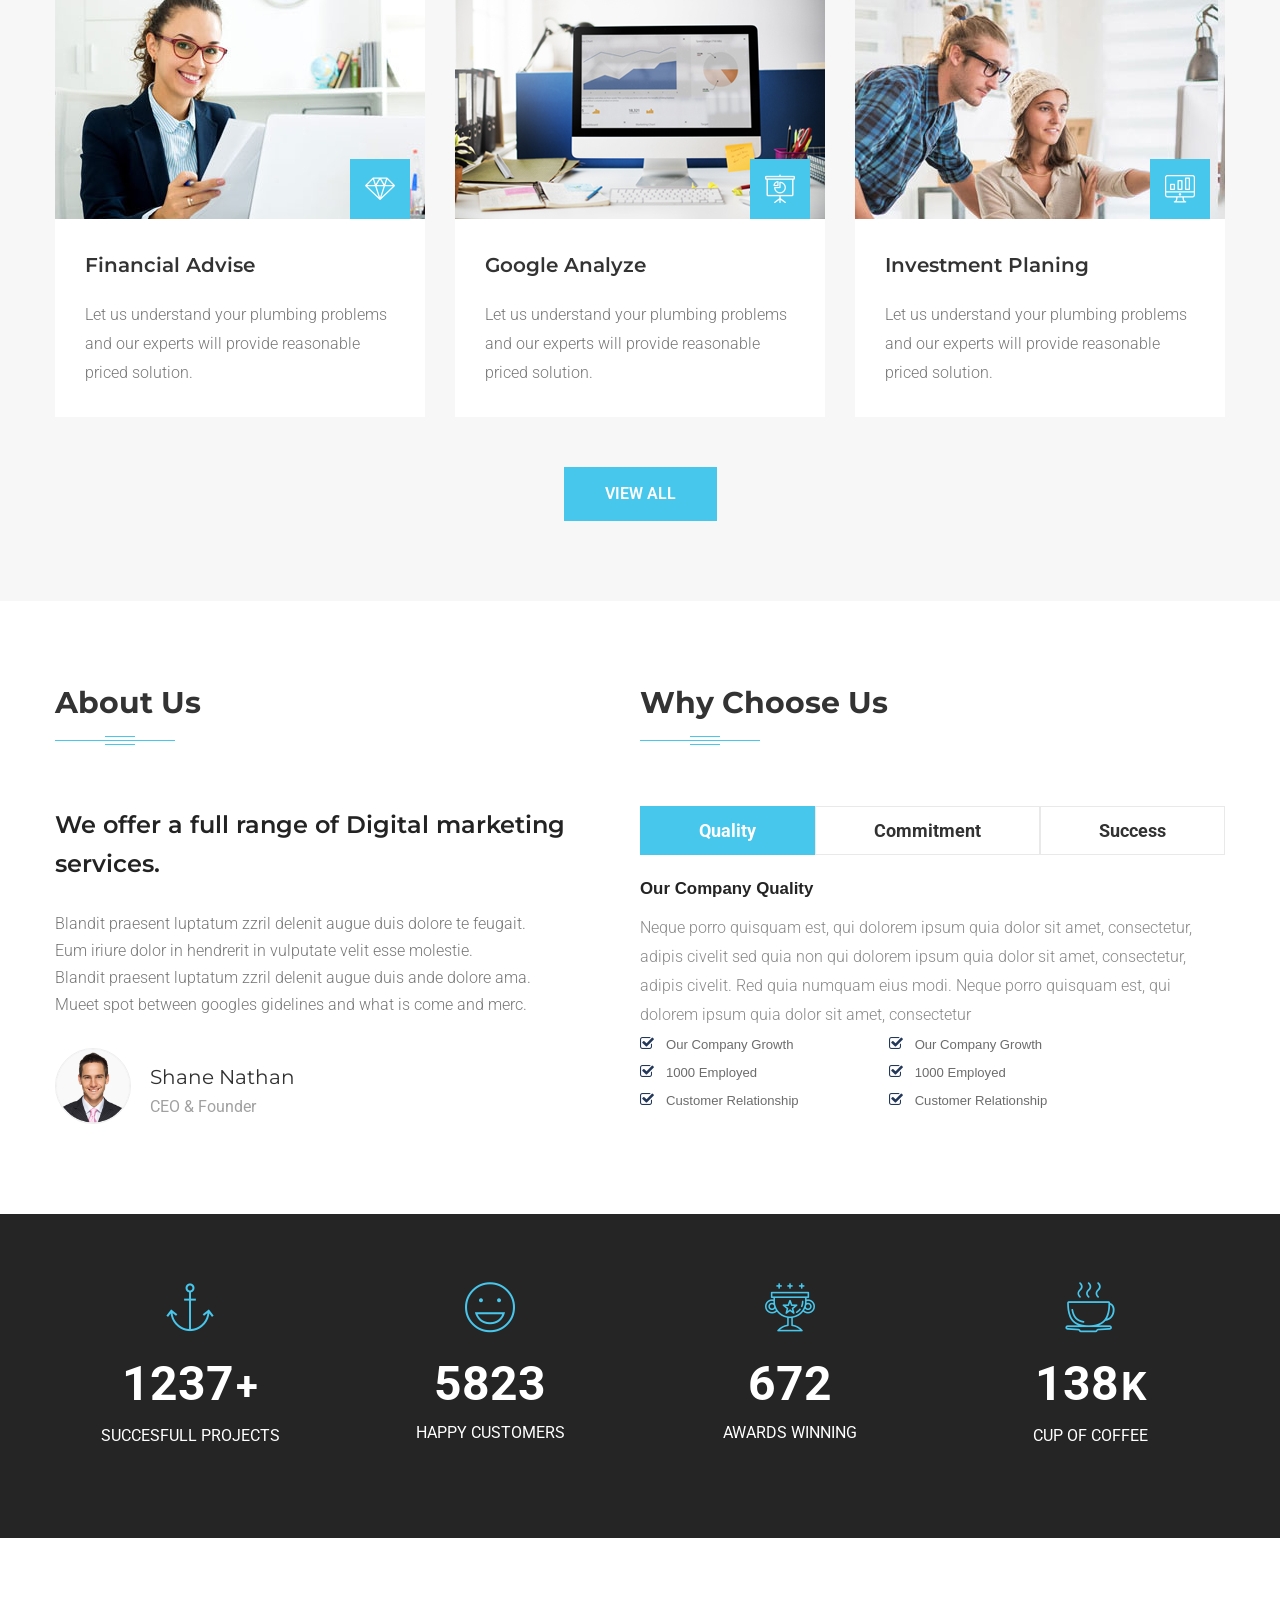
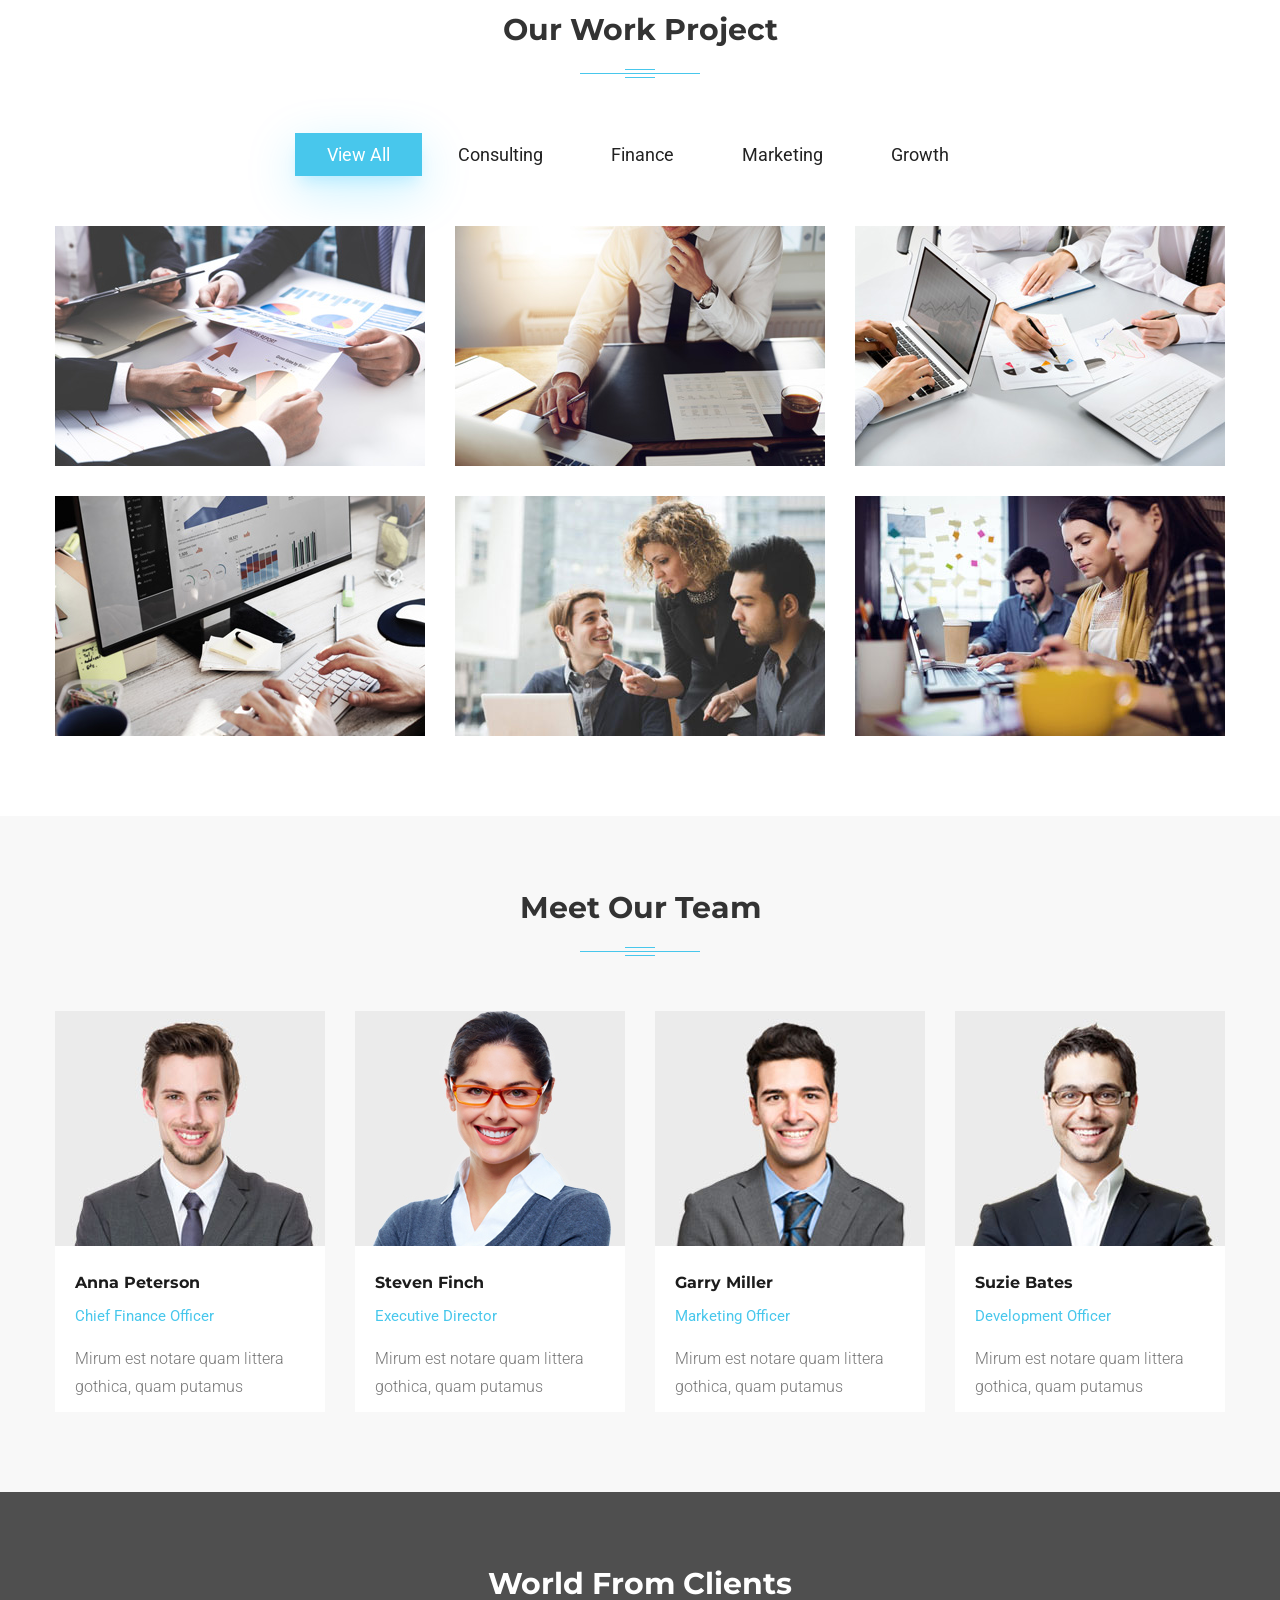
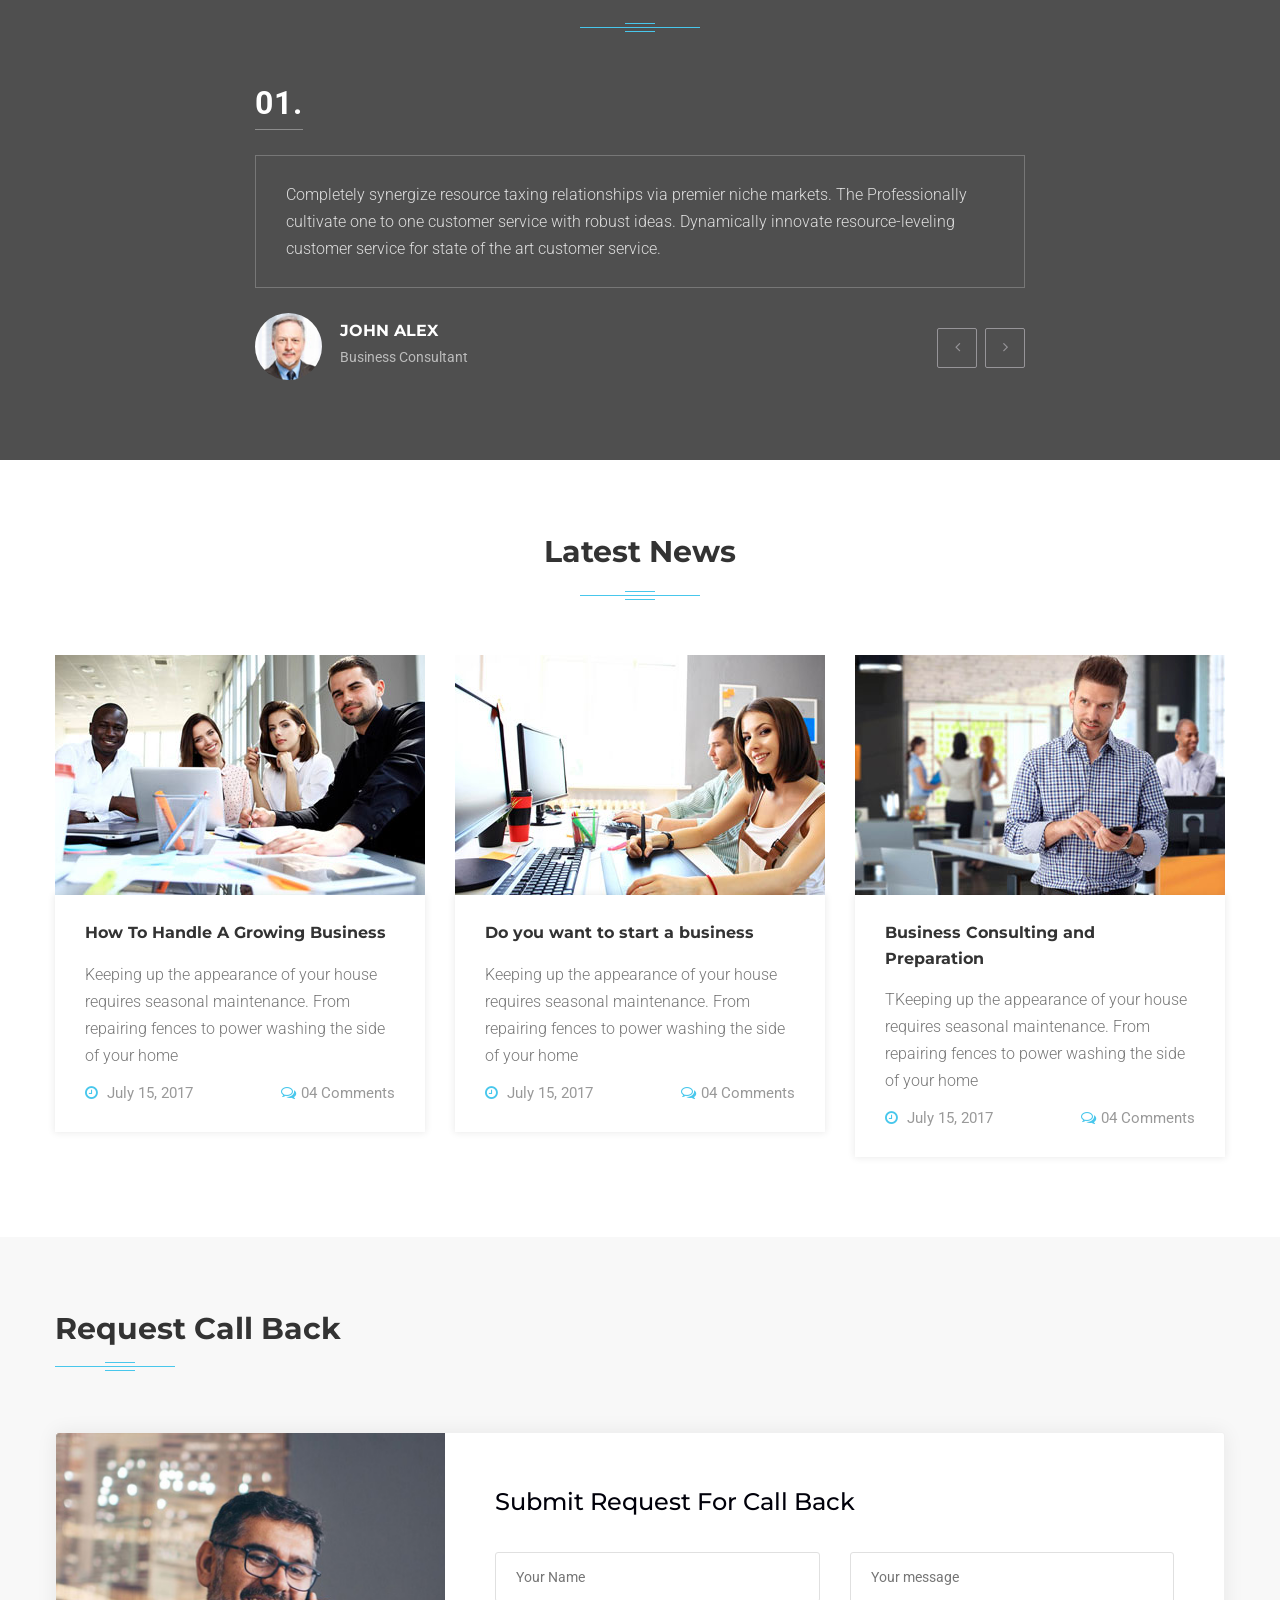
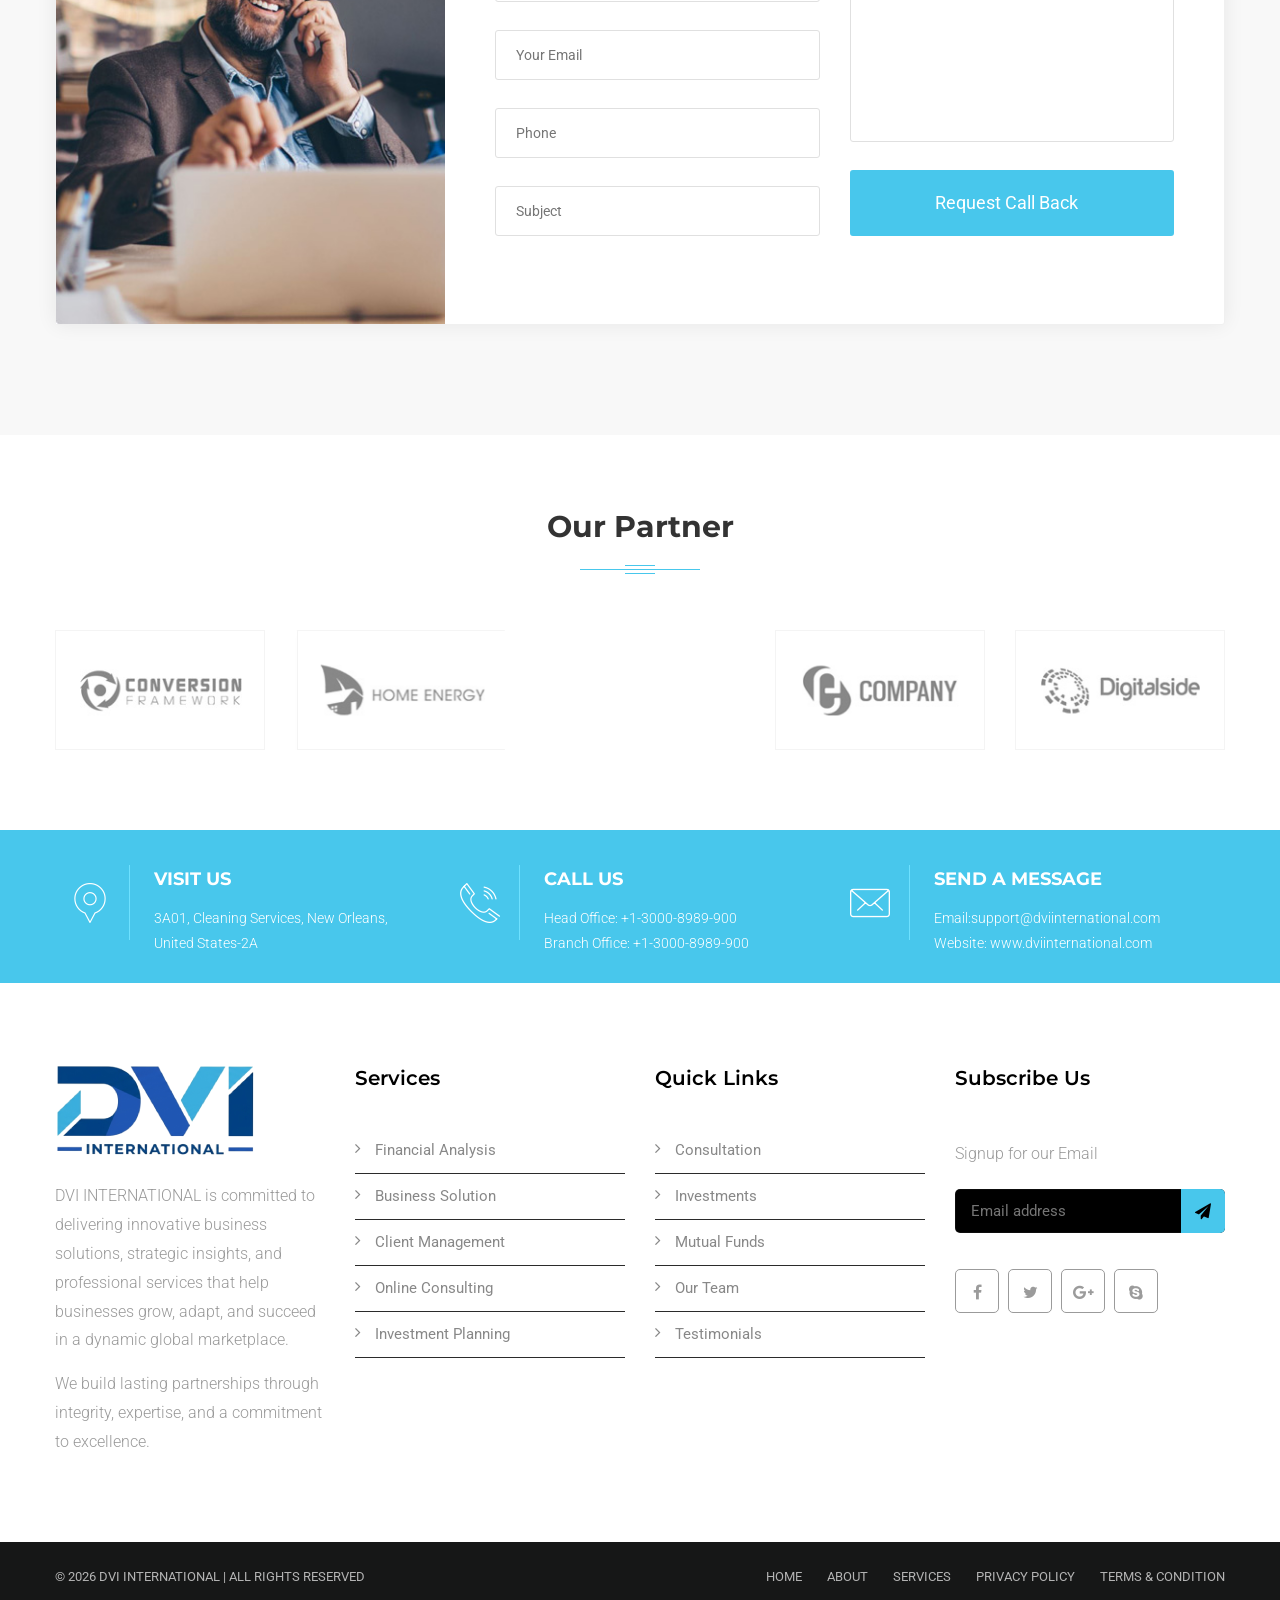
==== commit ffd7d7fe: "initial commit" ====
--- a/index.html
+++ b/index.html
@@ -40,7 +40,7 @@
                         <div class="top-right top-links">
                             <ul class="clearfix">
                                 <li> <i class="flaticon-telephone-1"></i>+971 000-000-000</li>
-                                <li> <i class="flaticon-email-filled-closed-envelope"></i>info@@dviinternational.com</li> 
+                                <li> <i class="flaticon-email-filled-closed-envelope"></i>support@dviinternational.com</li> 
                             </ul>
                         </div>
 
@@ -1093,7 +1093,7 @@
                             </div>
                             <div class="text-holder">
                                 <h3>SEND A MESSAGE</h3>
-                                <p>Email:info@@dviinternational.com<br>Website: www.dviinternational.com</p>
+                                <p>Email:support@dviinternational.com<br>Website: www.dviinternational.com</p>
                             </div>
                         </div>
                     </div>
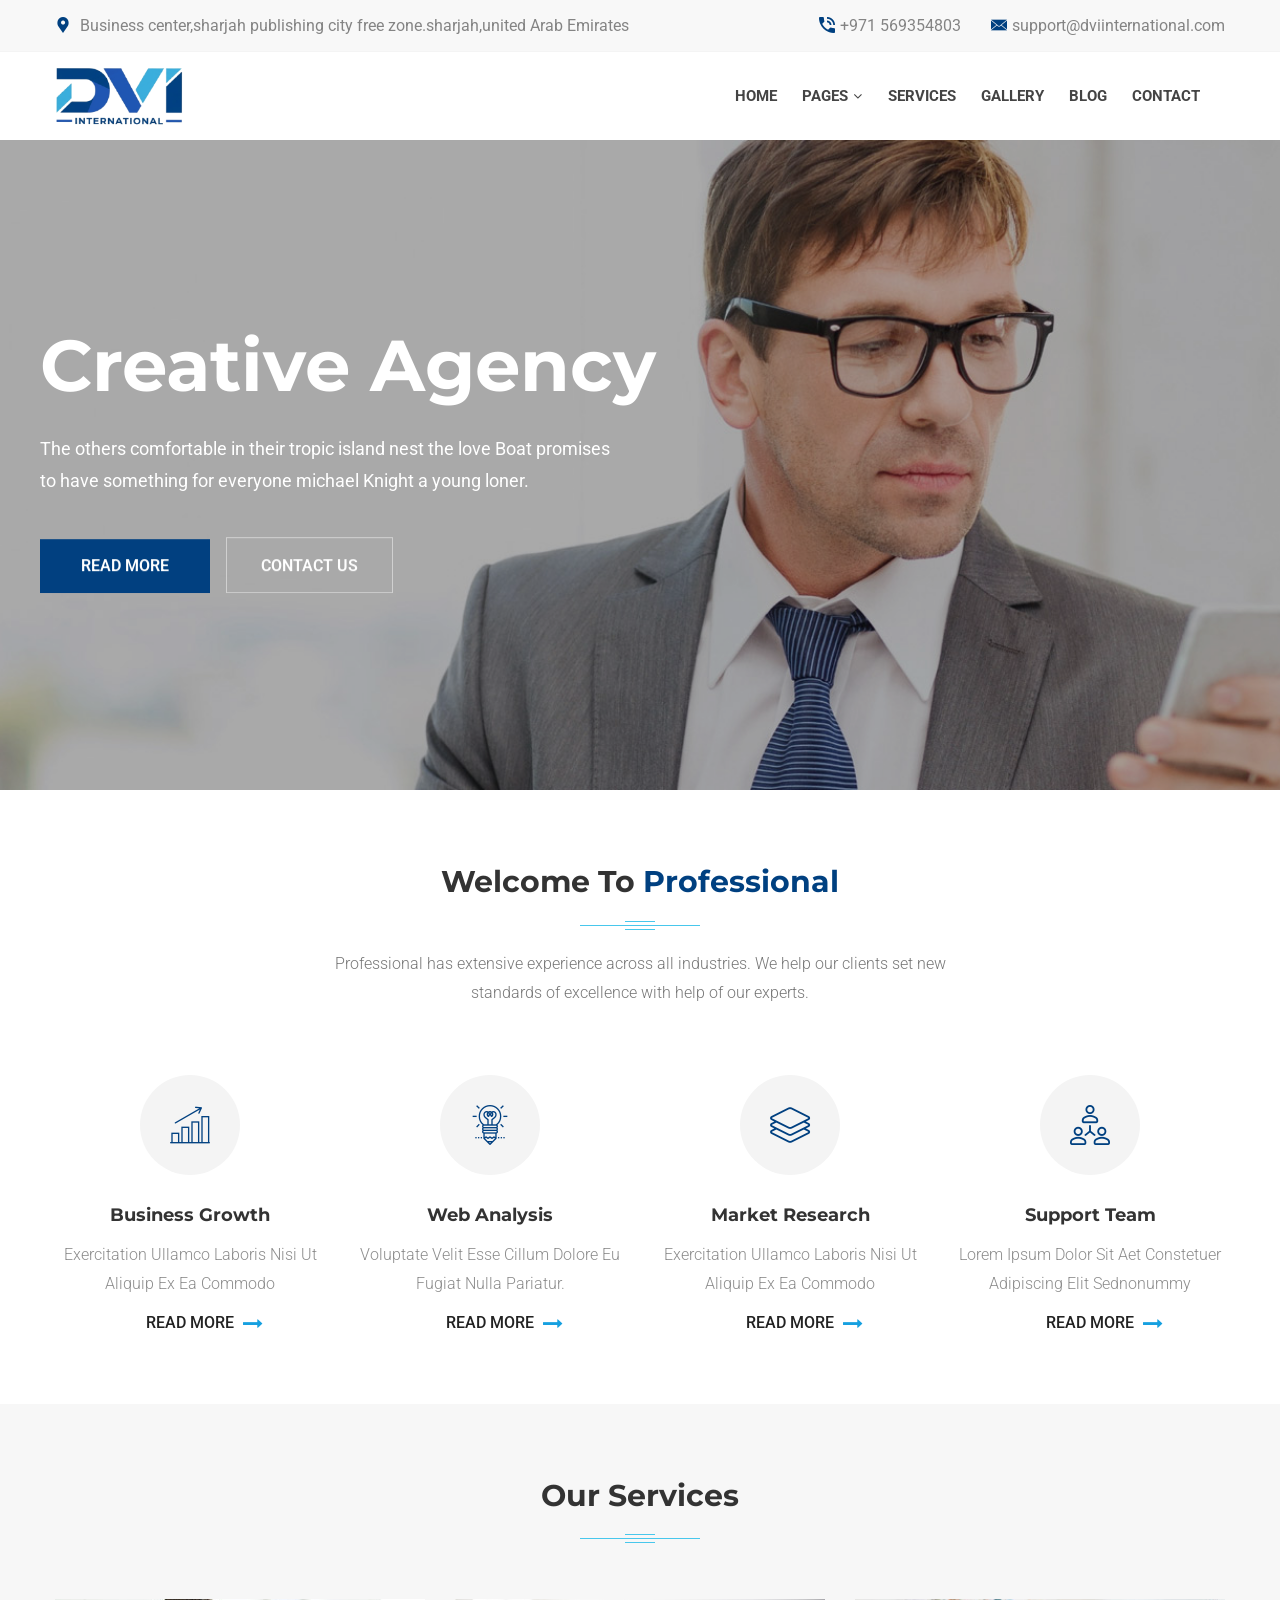
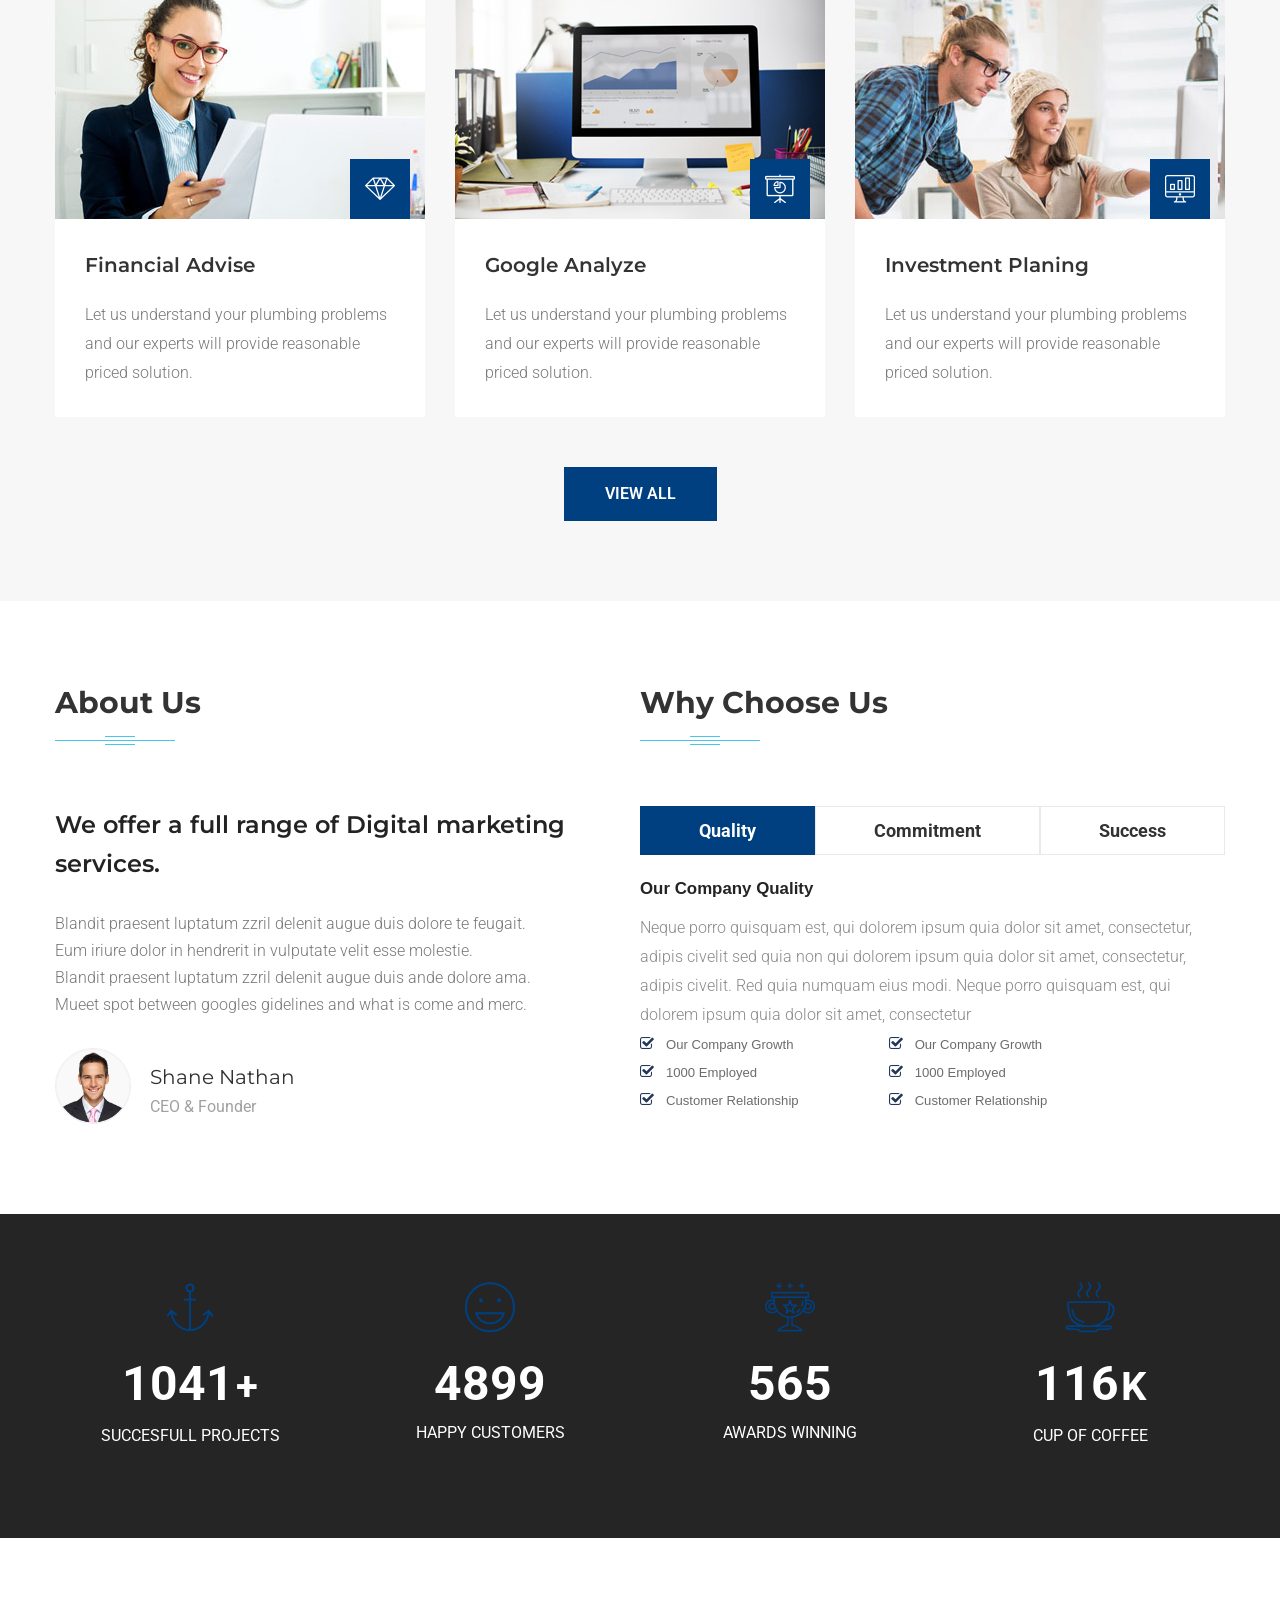
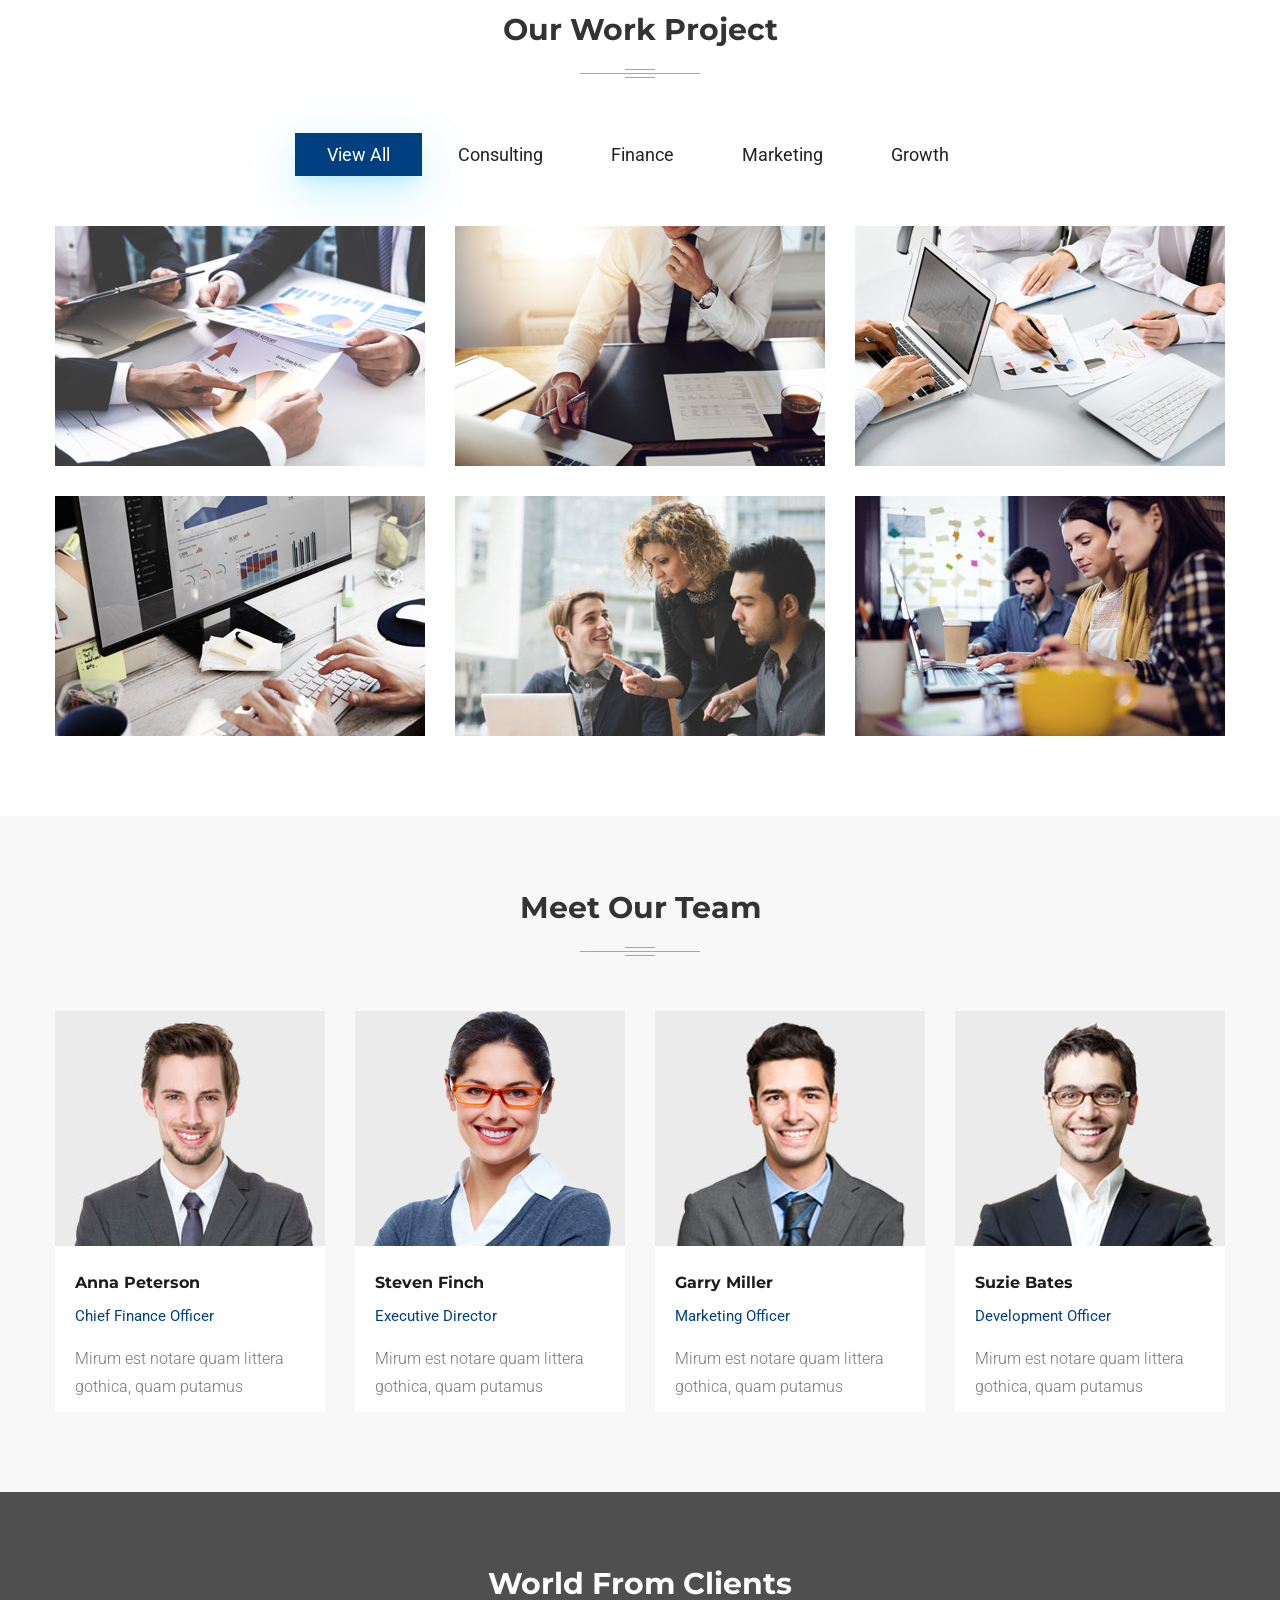
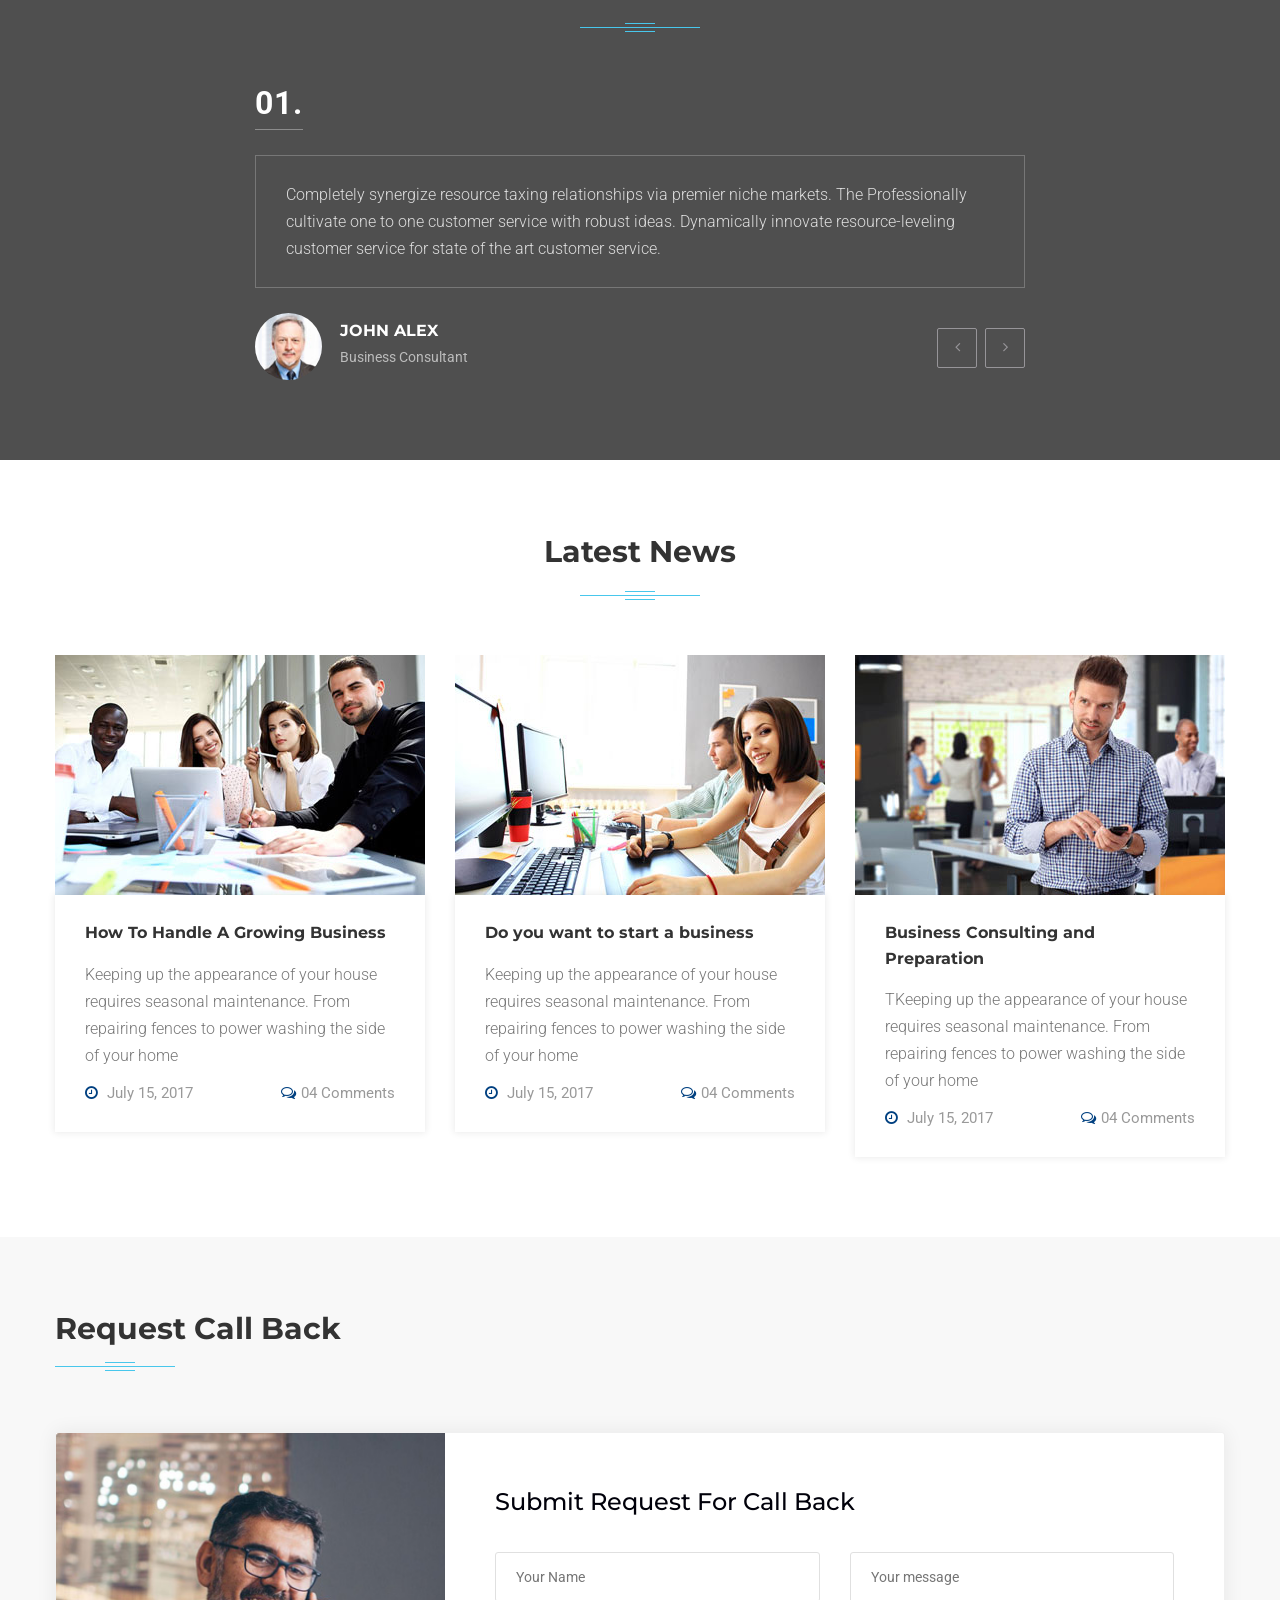
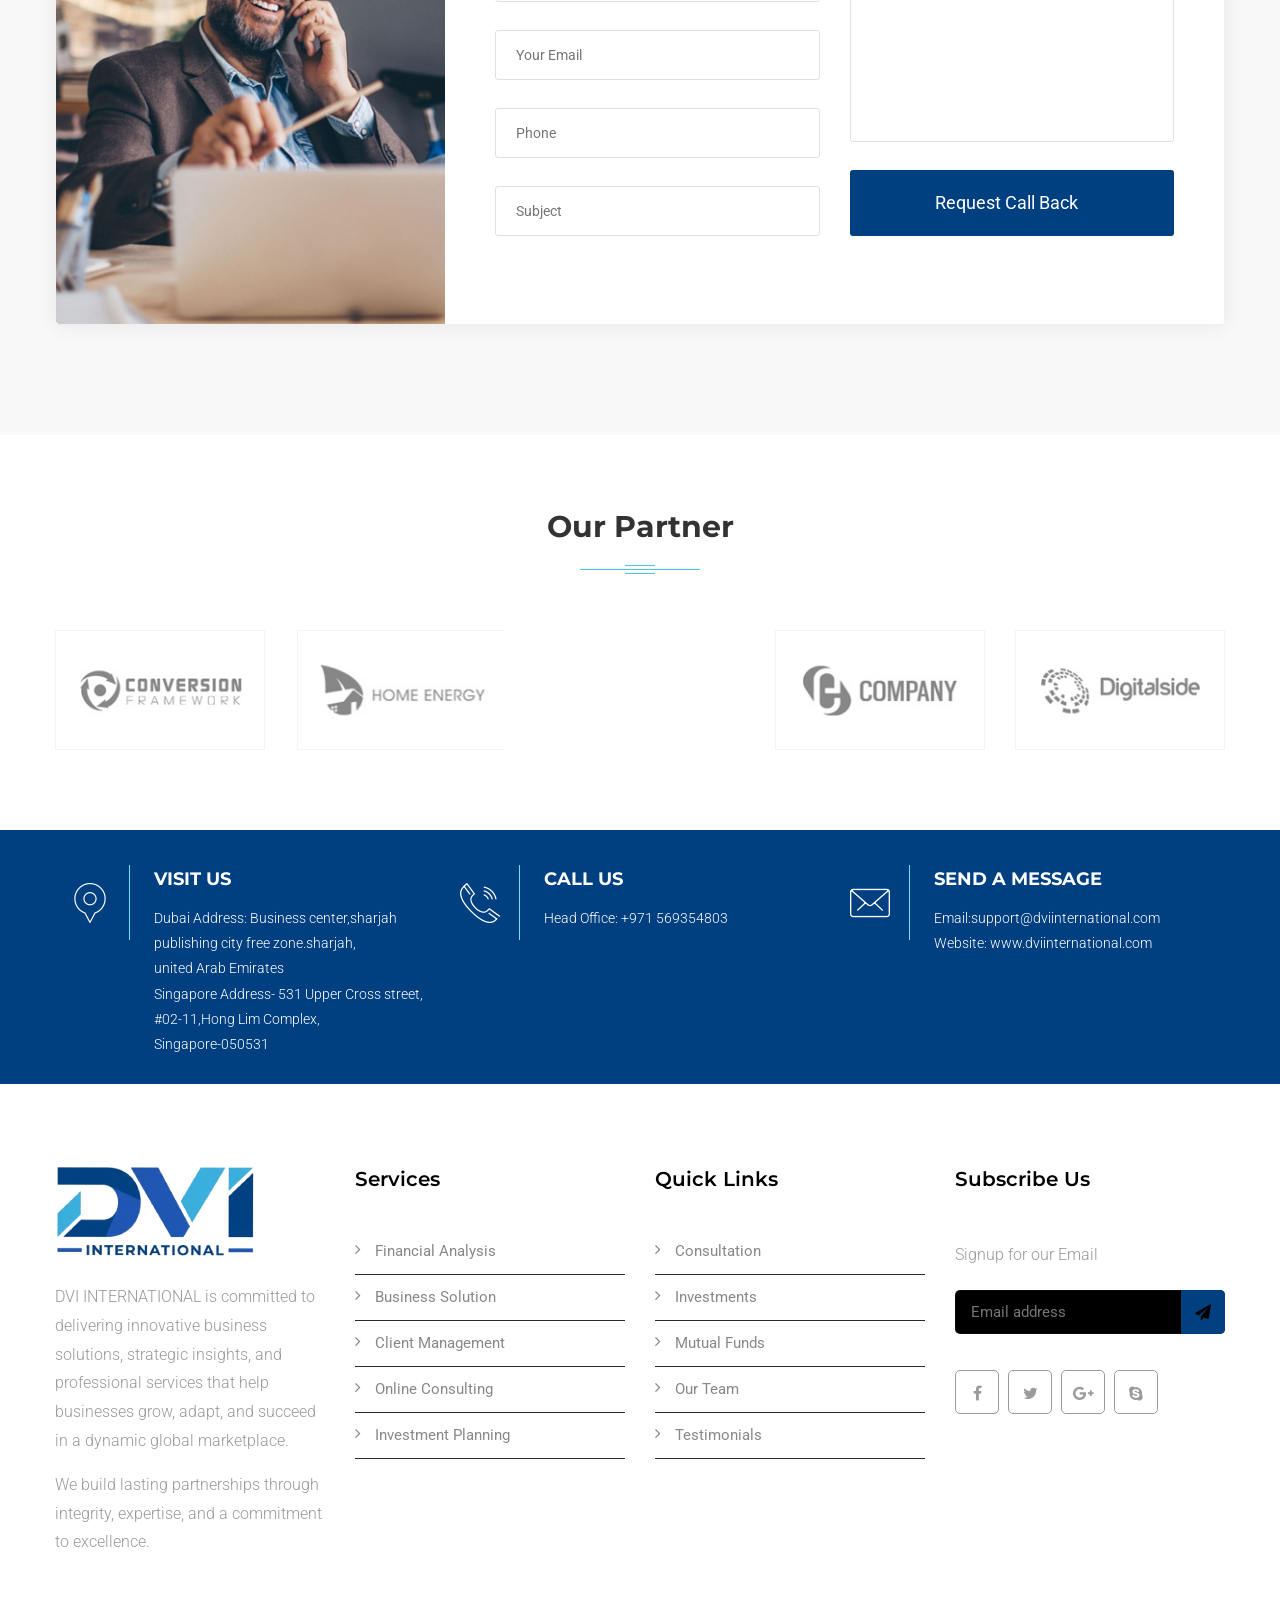
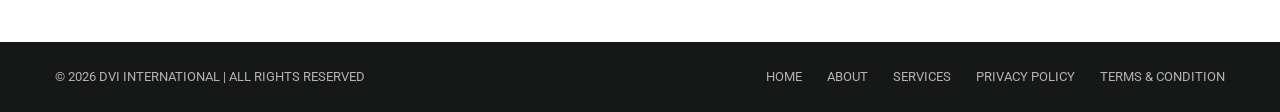
==== commit 7fda3987: "initial commit" ====
--- a/index.html
+++ b/index.html
@@ -32,14 +32,14 @@
                         <!--Top Left-->
                         <div class="top-left top-links">
                             <ul class="clearfix">
-                                <li> <i class="flaticon-placeholder-2"> </i> Manhattan, New York</li>
+                                <li> <i class="flaticon-placeholder-2"> </i>Business center,sharjah publishing city free zone.sharjah,united Arab Emirates</li>
                             </ul>
                         </div>
 
                         <!--Top Right-->
                         <div class="top-right top-links">
                             <ul class="clearfix">
-                                <li> <i class="flaticon-telephone-1"></i>+971 000-000-000</li>
+                                <li> <i class="flaticon-telephone-1"></i>+971 569354803</li>
                                 <li> <i class="flaticon-email-filled-closed-envelope"></i>support@dviinternational.com</li> 
                             </ul>
                         </div>
@@ -1067,7 +1067,8 @@
                             </div>
                             <div class="text-holder">
                                 <h3>VISIT US</h3>
-                                <p>3A01, Cleaning Services, New Orleans,<br>United States-2A</p>
+                                <p>Dubai Address: Business center,sharjah publishing city free zone.sharjah,<br>united Arab Emirates</p>
+                                <p>Singapore Address- 531 Upper Cross street, #02-11,Hong Lim Complex, <br> Singapore-050531</p>
                             </div>
                         </div>
                     </div>
@@ -1080,7 +1081,7 @@
                             </div>
                             <div class="text-holder">
                                 <h3>CALL US</h3>
-                                <p>Head Office: +1-3000-8989-900<br>Branch Office: +1-3000-8989-900</p>
+                                <p> Head Office: +971 569354803<br></p>
                             </div>
                         </div>
                     </div>
--- a/assets/css/style.css
+++ b/assets/css/style.css
@@ -94,7 +94,7 @@
 a{
 	text-decoration:none;
 	cursor:pointer;
-	color: #48c7ec;
+	color: #004080;
 }
 
 a:hover,a:focus,a:visited{
@@ -198,7 +198,7 @@
 }
 
 .social-icon-one li a:hover{
-	color:#48c7ec;
+	color:#004080;
 	border-color:#0a3d55;
 	background-color:#0a3d55;
 }
@@ -233,7 +233,7 @@
 }
 
 .social-icon-two li a:hover{
-	color:#48c7ec;
+	color:#004080;
 }
 
 
@@ -262,7 +262,7 @@
 }
 
 .social-icon-three a:hover{
-	background:#48c7ec;
+	background:#004080;
 }
 
 /*Btn Style One*/
@@ -272,9 +272,9 @@
 	padding:7px 40px;
 	line-height:38px;
 	text-transform:uppercase;
-	background: #48c7ec;
+	background: #004080;
 	color:#ffffff;
-	border: 1px solid #48c7ec;
+	border: 1px solid #004080;
 	font-size:16px;
 	font-weight:600;
 }
@@ -346,7 +346,7 @@
 }
 
 .theme_color{
-	color:#48c7ec;
+	color:#004080;
 }
 
 .preloader{ position:fixed; left:0px; top:0px; width:100%; height:100%; z-index:999999; background-color:#ffffff; background-position:center center; background-repeat:no-repeat; background-image:url(../images/icons/preloader.GIF);}
@@ -377,7 +377,7 @@
 	font-size: 50px;
 	align-items: center;
 	justify-content: center;
-	color: #48c7ec;
+	color: #004080;
 	text-align: center;
 	background: rgba(0, 0, 0, 0.50);
 	transition: all 500ms ease;
@@ -442,7 +442,7 @@
 
 .scroll-to-top:hover{
 	color:#ffffff;
-	background:#48c7ec;
+	background:#004080;
 }
 
 /*** 
@@ -479,7 +479,7 @@
 	margin-right: 0px;
 }
 .main-header_professional .header-top-one .top-links ul li i {
-    color: #48c7ec;
+    color: #004080;
     margin-right: 5px;
 }
 .main-header_professional .header-top-one ul li a{
@@ -547,7 +547,7 @@
 }
 .main-header_professional .search-box-outer .dropdown-menu {
     top: 52px;
-    border-top: 3px solid #48c7ec;
+    border-top: 3px solid #004080;
     padding: 0px;
     width: 280px;
     border-radius: 0px;
@@ -578,7 +578,7 @@
 
 .main-header_professional .search-panel input:focus,
 .main-header_professional .search-panel select:focus{
-	border-color:#48c7ec;	
+	border-color:#004080;	
 }
 
 .main-header_professional .search-panel .search-btn{
@@ -644,7 +644,7 @@
 	padding:17px 28px;
 	line-height:25px;
 	border-radius:0px;
-	background-color:#48c7ec;
+	background-color:#004080;
 }
 
 .main-header_professional .lang-dropdown .dropdown-menu{
@@ -680,7 +680,7 @@
 }
 
 .main-header_professional .lang-dropdown .dropdown-menu li a:hover{
-	background:#48c7ec;
+	background:#004080;
 	color:#ffffff;	
 }
 
@@ -739,7 +739,7 @@
 
 .header-style-two .header-lower .main-box .outer-container{
 	position:relative;
-	background-color:#48c7ec;
+	background-color:#004080;
 	padding-left:35px;
 	border-radius:5px;
 }
@@ -764,12 +764,12 @@
 }
 
 .header-style-two.fixed-header .main-box{
-	background-color:#48c7ec;
+	background-color:#004080;
 	border:0px !important;
 }
 
 .header-style-two.fixed-header .outer-container{
-	background:#48c7ec !important;
+	background:#004080 !important;
 	border-radius:0px !important;
 	padding-left:0px !important;
 }
@@ -778,7 +778,7 @@
 	position:relative;
 	padding-top:22px;
 	padding-bottom:22px;
-	border-top:2px solid #48c7ec
+	border-top:2px solid #004080
 }
 
 .main-header_professional .header-top-two .top-left{
@@ -821,7 +821,7 @@
 
 .header-top-two .info-links li a .icon{
 	position:relative;
-	color:#48c7ec;
+	color:#004080;
 	margin-right:5px;
 }
 
@@ -901,7 +901,7 @@
 
 .header-style-three .info-box li a .icon{
 	position:relative;
-    color: #48c7ec;
+    color: #004080;
     margin-right: 5px;
 }
 
@@ -1061,7 +1061,7 @@
 .main-menu .navigation > li:hover > a,
 .main-menu .navigation > li.current > a,
 .main-menu .navigation > li.current-menu-item > a{
-	color:#48c7ec;
+	color:#004080;
 	opacity:1;
 }
 
@@ -1074,7 +1074,7 @@
 	z-index:100;
 	display:none;
 	background:#ffffff;
-	border-top:3px solid #48c7ec;
+	border-top:3px solid #004080;
 	-webkit-transform:scaleY(0);
 	-ms-transform:scaleY(0);
 	-o-transform:scaleY(0);
@@ -1181,7 +1181,7 @@
 }
 
 .main-menu .navigation > li > ul > li:hover > a{
-	color:#48c7ec;
+	color:#004080;
 	background:#f9f9f9;	
 }
 
@@ -1210,7 +1210,7 @@
 	z-index:100;
 	display:none;
 	background:#ffffff;
-	border-top:3px solid #48c7ec;
+	border-top:3px solid #004080;
 	-webkit-box-shadow:2px 2px 5px 1px rgba(0,0,0,0.05),-2px 0px 5px 1px rgba(0,0,0,0.05);
 	-ms-box-shadow:2px 2px 5px 1px rgba(0,0,0,0.05),-2px 0px 5px 1px rgba(0,0,0,0.05);
 	-o-box-shadow:2px 2px 5px 1px rgba(0,0,0,0.05),-2px 0px 5px 1px rgba(0,0,0,0.05);
@@ -1300,7 +1300,7 @@
 }
 
 .main-menu .navigation > li > ul > li > ul > li:hover > a{
-	color:#48c7ec;
+	color:#004080;
 	background:#f9f9f9;	
 }
 
@@ -1313,7 +1313,7 @@
     text-align: center;
     font-size: 20px;
     line-height: 34px;
-    color: #48c7ec;
+    color: #004080;
 	background:#ffffff;
     cursor: pointer;
     z-index: 5;
@@ -1341,7 +1341,7 @@
 	left:0px;
 	top:0px;
 	font-size:20px;
-	color:#48c7ec;
+	color:#004080;
 	font-family: 'FontAwesome';
 }
 
@@ -1442,8 +1442,8 @@
 }
 
 .main-slider_professional .video-btn-box a:hover{
-	color:#48c7ec;
-	border-color:#48c7ec;
+	color:#004080;
+	border-color:#004080;
 	background:#ffffff;
 }
 
@@ -1452,7 +1452,7 @@
 }
 
 .main-slider_professional .btn-style-one:hover {
-	color:#48c7ec;
+	color:#004080;
 	background-color: #fff;
 	border-color: #fff;
 }
@@ -1462,7 +1462,7 @@
 }
 
 .main-slider_professional .btn-style-four:hover{
-	color:#48c7ec;
+	color:#004080;
 	background-color: #fff;
 	border-color: #fff;
 }
@@ -1525,7 +1525,7 @@
 
 .main-slider_professional .tparrows.preview3:hover::after{
 	background:transparent;
-	color:#48c7ec;
+	color:#004080;
 }
 
 .main-slider_professional .tparrows.preview3 .tp-arr-iwrapper{
@@ -1599,7 +1599,7 @@
 	padding-right:40px;
 	height:100%;
 	text-align:center;
-	background-color: #48c7ec;
+	background-color: #004080;
 }
 
 .quote-section .content-box h3{
@@ -1645,7 +1645,7 @@
 	text-transform: capitalize;
 }
 .sec-title h2 span {
-	color: #48c7ec;
+	color: #004080;
 }
 
 .sec-title .separator{
@@ -1758,12 +1758,12 @@
     top: 0px;
     width: 100%;
     height: 100%;
-    background: #48c7ec;
+    background: #004080;
 }
 
 .services-style-one .inner .icon-box{
 	position: absolute;
-	color:#48c7ec;
+	color:#004080;
 	font-size: 40px;
 	left: 30px;
 	line-height:1em;
@@ -1827,8 +1827,8 @@
 }
 
 .services-style-one .inner:hover .arrow-box{
-	background-color:#48c7ec;
-	border-color:#48c7ec;
+	background-color:#004080;
+	border-color:#004080;
 	color:#ffffff;
 }
 
@@ -1892,7 +1892,7 @@
 	top:5px;
 	line-height:1em;
 	font-size:34px;
-	color: #48c7ec;
+	color: #004080;
 	font-weight:400;
 }
 
@@ -1915,7 +1915,7 @@
 	position:absolute;
 	left:0px;
 	top:0px;
-	color:#48c7ec;
+	color:#004080;
 	font-size:16px;
 	min-width:30px;
 	line-height:1em;
@@ -1963,7 +1963,7 @@
 	width: 60px;
 	height: 60px;
 	color: #fff;
-	background: #48c7ec;
+	background: #004080;
 	line-height: 60px;
 	text-align: center;
 	font-size: 30px;
@@ -1997,7 +1997,7 @@
 }
 
 .services-style-two .inner .lower-box h3 a:hover{
-	color:#48c7ec;
+	color:#004080;
 }
 
 
@@ -2069,7 +2069,7 @@
 
 .works-tabs .tab-btns .tab-btn:hover,
 .works-tabs .tab-btns .tab-btn.active-btn{
-	color:#48c7ec;
+	color:#004080;
 }
 
 .works-tabs .tabs-content{
@@ -2450,7 +2450,7 @@
 	position:absolute;
 	right:0px;
 	top:20px;
-	color:#48c7ec;
+	color:#004080;
 	font-size:32px;
 }
 
@@ -2644,8 +2644,8 @@
 }
 
 .testimonial-column .owl-nav [class*="owl-"]:hover{
-	background-color: #48c7ec;
-	border-color: #48c7ec;
+	background-color: #004080;
+	border-color: #004080;
 	color:#ffffff;
 }
 
@@ -2696,7 +2696,7 @@
 }
 
 .fact-counter .column .content .icon-box {
-	color: #48c7ec;
+	color: #004080;
 	font-size: 50px;
 	margin-bottom: 40px;
 }
@@ -2771,7 +2771,7 @@
 	font-weight:700;
 	text-align:center;
 	display:inline-block;
-	background-color:#48c7ec;
+	background-color:#004080;
 	text-transform:uppercase;
 	font-family: 'Roboto', sans-serif;
 }
@@ -2810,7 +2810,7 @@
 }
 
 .news-style-one .inner .lower-box .upper-content h3 a:hover{
-	color:#48c7ec;
+	color:#004080;
 }
 
 .news-style-one .inner .lower-box .upper-content .meta-option{
@@ -2851,7 +2851,7 @@
     left: 0px;
     top: 0px;
     font-size: 14px;
-    color: #48c7ec;
+    color: #004080;
     line-height: 1em;
 }
 
@@ -2875,7 +2875,7 @@
 } 
 
 .news-style-one .inner .lower-box .meta-option li a span {
-	color: #48c7ec;
+	color: #004080;
 	margin-right: 5px;
 }
 
@@ -2887,7 +2887,7 @@
 	font-style:italic;
 	margin-top:25px;
 	margin-bottom:25px;
-	border:2px solid #48c7ec;
+	border:2px solid #004080;
 }
 
 .news-style-one .inner .lower-box .text blockquote .text{
@@ -2927,7 +2927,7 @@
 }
 
 .news-style-one .inner .lower-box .read-more:hover{
-	color:#48c7ec;
+	color:#004080;
 }
 
 
@@ -2941,7 +2941,7 @@
 
 .blog-single .post-share-options .tags a{
 	position:relative;
-	color:#48c7ec;
+	color:#004080;
 	font-size:16px;
 	font-weight:400;
 	font-family: 'Roboto', sans-serif;
@@ -2981,7 +2981,7 @@
     line-height: 82px;
     background: #154d67;
     font-size: 34px;
-    color: #48c7ec;
+    color: #004080;
     border-radius: 50%;
     box-shadow: 0px 0px 0px 6px #073449;
 }
@@ -3004,7 +3004,7 @@
 
 .info-block .inner .visit{
 	position:relative;
-	color:#48c7ec;
+	color:#004080;
 	font-size:13px;
 	font-weight:900;
 	text-transform:uppercase;
@@ -3124,7 +3124,7 @@
 
 .main-footer .social-links a:hover{
 	color:#000;
-	background:#48c7ec;	
+	background:#004080;	
 }
 
 .footer-upper .twitter-feeds .feed{
@@ -3145,7 +3145,7 @@
 
 .footer-upper .twitter-feeds .feed a{
 	position:relative;
-	color:#48c7ec;
+	color:#004080;
 }
 
 .footer-upper .twitter-feeds .feed .time{
@@ -3205,7 +3205,7 @@
 	text-align:center;
 	font-size: 16px;
 	color:#000;
-	background: #48c7ec;
+	background: #004080;
 	border-radius:0px 5px 5px 0px;
 }
 
@@ -3365,7 +3365,7 @@
 }
 
 .main-footer_professional .popular-posts .text a:hover{
-	color:#48c7ec;	
+	color:#004080;	
 }
 
 .main-footer_professional .popular-posts .post-meta li{
@@ -3377,12 +3377,12 @@
 }
 
 .main-footer_professional .popular-posts .post-meta li a{
-	color: #48c7ec;
+	color: #004080;
 	font-family: 'Montserrat', sans-serif;
 }
 
 .main-footer_professional .popular-posts .post-meta li a i {
-	color: #48c7ec;
+	color: #004080;
 	margin-right: 5px;
 }
 
@@ -3437,7 +3437,7 @@
     z-index: 1;
 }
 .footer-top-area_professional::before {
-    background: #48c7ec none repeat scroll 0 0;
+    background: #004080 none repeat scroll 0 0;
     content: "";
     height: 100%;
     left: 0;
@@ -3511,7 +3511,7 @@
 	border-radius: 50%;
 	text-align: center;
 	line-height: 100px;
-	color: #48c7ec;
+	color: #004080;
 	font-size: 40px;
 	margin: 0 auto;
 }
@@ -3519,7 +3519,7 @@
 .welcome-section_professional .single-item .icon-box:before {
 	position: absolute;
 	content: '';
-	background: #48c7ec;
+	background: #004080;
 	width: 100%;
 	height: 100%;
 	border-radius: 50%;
@@ -3744,7 +3744,7 @@
 	top:0px;
 	width:84px;
 	height:84px;
-	color:#48c7ec;
+	color:#004080;
 	font-size:36px;
 	text-align:center;
 	line-height:82px;
@@ -3782,7 +3782,7 @@
 }
 
 .repair-block .inner h3 a:hover{
-	color:#48c7ec;
+	color:#004080;
 }
 
 .repair-block .inner h3:before{
@@ -3793,7 +3793,7 @@
     width: 32px;
     height: 1px;
     margin-left: -6px;
-    background-color: #48c7ec;
+    background-color: #004080;
 }
 
 .repair-block .inner h3:after{
@@ -3804,7 +3804,7 @@
     width: 32px;
     height: 1px;
     margin-left: -6px;
-    background-color: #48c7ec;
+    background-color: #004080;
 }
 
 .repair-block .inner .text{
@@ -3815,7 +3815,7 @@
 }
 
 .repair-block .inner:hover .icon-box{
-	background-color:#48c7ec;
+	background-color:#004080;
 	color:#ffffff;
 	-webkit-box-shadow:0px 0px 0px 5px rgba(0,0,0,0.05),0px 0px 10px 1px #cee8ad;
 	-ms-box-shadow:0px 0px 0px 5px rgba(0,0,0,0.05),0px 0px 10px 1px #cee8ad;
@@ -3923,7 +3923,7 @@
     width: 32px;
     height: 1px;
     margin-left: -6px;
-    background-color: #48c7ec;
+    background-color: #004080;
 }
 
 .services-style-three .inner-box h3:after{
@@ -3934,7 +3934,7 @@
     width: 32px;
     height: 1px;
     margin-left: -6px;
-    background-color: #48c7ec;
+    background-color: #004080;
 }
 
 .services-style-three .inner-box h3 a{
@@ -3948,7 +3948,7 @@
 }
 
 .services-style-three .inner-box h3 a:hover{
-	color:#48c7ec;
+	color:#004080;
 }
 
 .services-style-three .inner-box .text{
@@ -3960,7 +3960,7 @@
 }
 
 .services-style-three .inner-box:hover{
-	border-color:#48c7ec;
+	border-color:#004080;
 }
 
 /*** 
@@ -4037,7 +4037,7 @@
 }
 
 .team-member .inner-box .lower-box h3 a{
-	color:#48c7ec;
+	color:#004080;
 }
 
 .team-member .inner-box .lower-box .designation{
@@ -4100,7 +4100,7 @@
 .member-style-one .lower-content{
 	position:relative;
 	padding: 25px 15px;
-	background: #48c7ec;
+	background: #004080;
 }
 
 .member-style-one .lower-content .info{
@@ -4272,23 +4272,23 @@
 }
 
 .team-member .inner-box .lower-content h3 a:hover{
-	color: #48c7ec;
+	color: #004080;
 
 }
 
 .team-member .inner-box .lower-content .designation{
 	position: relative;
-	color: #48c7ec;
+	color: #004080;
 	margin-bottom: 15px;
 }
 
 .team-member .social-icon-two li a {
-	background-color: #48c7ec;
+	background-color: #004080;
 }
 
 .team-member .social-icon-two li a:hover {
 	background-color: #fff;
-	color: #48c7ec;
+	color: #004080;
 }
 
 
@@ -4408,7 +4408,7 @@
 	top:20px;
 	width:70px;
 	height:70px;
-	color:#48c7ec;
+	color:#004080;
 	font-size:30px;
 	line-height:66px;
 	border-radius:50%;
@@ -4434,7 +4434,7 @@
     width: 32px;
     height: 1px;
     margin-left: -6px;
-    background-color: #48c7ec;
+    background-color: #004080;
 }
 
 .services-style-four .inner-box h3:after{
@@ -4445,7 +4445,7 @@
     width: 32px;
     height: 1px;
     margin-left: -6px;
-    background-color: #48c7ec;
+    background-color: #004080;
 }
 
 .services-style-four .inner-box h3 a{
@@ -4458,7 +4458,7 @@
 }
 
 .services-style-four .inner-box h3 a:hover{
-	color:#48c7ec;
+	color:#004080;
 }
 
 .services-style-four .inner-box .text{
@@ -4748,7 +4748,7 @@
 	width:32px;
 	height:32px;
 	font-size:16px;
-	color:#48c7ec;
+	color:#004080;
 	border-radius:50%;
 	text-align:center;
 	background-color: #333;
@@ -4767,12 +4767,12 @@
 }
 
 .accordion-box .block .acc-btn.active{
-	color:#48c7ec;
+	color:#004080;
 }
 
 .accordion-box .block .acc-btn.active .icon-outer{
 	color:#ffffff;
-	background-color:#48c7ec;
+	background-color:#004080;
 	-webkit-transform:rotate(90deg);
 	-ms-transform:rotate(90deg);
 	-o-transform:rotate(90deg);
@@ -4977,7 +4977,7 @@
 }
 
 .default-shop-item .inner-box .lower-content h3 a:hover{
-	color:#48c7ec;
+	color:#004080;
 }
 
 .default-shop-item .inner-box .lower-content .price{
@@ -5139,14 +5139,14 @@
 .breadcrumb-outer_professional{
 	position:relative;
 	text-align:center;
-	background: #48c7ec;
+	background: #004080;
 }
 
 .breadcrumb-outer_professional .bread-crumb{
 	position:relative;
 	padding:20px 85px;
 	display:inline-block;
-	background-color: #48c7ec;
+	background-color: #004080;
 }
 
 .breadcrumb-outer_professional .bread-crumb:before{
@@ -5259,7 +5259,7 @@
 .sidebar .list li a:hover,
 .sidebar .list li.current a{
 	color:#ffffff;
-	background-color:#48c7ec;
+	background-color:#004080;
 }
 
 .sidebar .list li.current a .icon,
@@ -5334,7 +5334,7 @@
 	position:relative;
 	line-height:24px;
 	padding-right:8px;
-	color:#48c7ec;
+	color:#004080;
 }
 
 .services-content .lower-content{
@@ -5370,7 +5370,7 @@
 	content:'\f02c';
 	left:0px;
 	top:0px;
-	color:#48c7ec;
+	color:#004080;
 	font-style:normal;
 	font-family: 'FontAwesome';
 }
@@ -5425,7 +5425,7 @@
 	content:'\f046';
 	left:0px;
 	top:0px;
-	color:#48c7ec;
+	color:#004080;
 	font-size:14px;
 	font-style:normal;
 	font-family: 'FontAwesome';
@@ -5622,7 +5622,7 @@
 }
 
 .sidebar .search-box .form-group input:focus{
-	border-color:#48c7ec;	
+	border-color:#004080;	
 }
 
 .sidebar .search-box .form-group button{
@@ -5636,7 +5636,7 @@
 	display:block;
 	font-size:14px;
 	color:#ffffff;
-	background:#48c7ec;
+	background:#004080;
 	font-weight:normal;
 	border-radius:0px 3px 3px 0px;
 }
@@ -5844,7 +5844,7 @@
 
 .sidebar .popular-posts .post a,
 .sidebar .popular-posts .post a:hover{
-	color:#48c7ec;	
+	color:#004080;	
 }
 
 .sidebar .popular-posts .post h4 a{
@@ -5865,7 +5865,7 @@
 .sidebar .popular-posts .post-info .fa{
 	position:relative;
 	padding-right:5px;
-	color:#48c7ec;
+	color:#004080;
 	font-style:normal;
 }
 
@@ -5891,8 +5891,8 @@
 
 .sidebar .popular-tags a:hover{
 
-	background-color:#48c7ec;
-	border-color:#48c7ec;
+	background-color:#004080;
+	border-color:#004080;
 	color:#ffffff;	
 }
 
@@ -6014,7 +6014,7 @@
 .product-details .basic-details .details-header .item-price{
 	font-size:22px;
 	font-weight:700;
-	color:#48c7ec;
+	color:#004080;
 	line-height:30px;
 	letter-spacing:1px;
 	font-family: 'Montserrat', sans-serif;
@@ -6179,7 +6179,7 @@
 
 .product-details .basic-details .options .option-btn:hover{
 	color:#ffffff;
-	background:#48c7ec;	
+	background:#004080;	
 }
 
 /*** 
@@ -6224,7 +6224,7 @@
 
 .prod-tabs .tab-btns .tab-btn.active-btn{
 	color:#333333;
-	border-color:#48c7ec;
+	border-color:#004080;
 }
 
 .prod-tabs .tabs-container{
@@ -6290,7 +6290,7 @@
 }
 
 .prod-tabs .reviews-container .rating{
-	color:#48c7ec;
+	color:#004080;
 	font-size:13px;
 }
 
@@ -6330,7 +6330,7 @@
 .prod-tabs .add-review .rating .rate-box:hover,
 .prod-tabs .add-review .rating .rate-box:focus,
 .prod-tabs .add-review .rating .rate-box:active{
-	color:#48c7ec;	
+	color:#004080;	
 }
 
 .prod-tabs .add-review label{
@@ -6513,17 +6513,17 @@
 .comments-area .comment .info{
 	line-height:1em;
 	font-size:15px;
-	color:#48c7ec;
+	color:#004080;
 	font-weight:700;
 	padding-right:15px;
 	margin-right:15px;
-	border-right:2px solid #48c7ec;
+	border-right:2px solid #004080;
 }
 
 .comments-area .comment a.reply{
 	position:relative;
 	display:inline-block;
-	color:#48c7ec;
+	color:#004080;
 	font-size:15px;
 	font-weight:600;
 	line-height:1em;
@@ -6536,7 +6536,7 @@
 }
 
 .comments-area .comment a.reply span{
-	color:#48c7ec;
+	color:#004080;
 }
 
 .comments-area .comment a.reply:hover{
@@ -6592,7 +6592,7 @@
 .comment-form .form-group input[type="email"]:focus,
 .comment-form .form-group select:focus,
 .comment-form .form-group textarea:focus{
-	border-color:#48c7ec;
+	border-color:#004080;
 	background-color:#ffffff;
 }
 
@@ -6667,15 +6667,15 @@
 	width:32px;
 	height:32px;
 	line-height:28px;
-	border:2px solid #48c7ec;
+	border:2px solid #004080;
 	background:none;
 	font-size:12px;
-	color:#48c7ec;
+	color:#004080;
 	border-radius:50%;
 }
 
 .contact-section .contact-info li:hover .icon-box{
-	background:#48c7ec;
+	background:#004080;
 	color:#ffffff;
 }
 
@@ -6737,7 +6737,7 @@
 .contact-form .form-group input[type="email"]:focus,
 .contact-form .form-group select:focus,
 .contact-form .form-group textarea:focus{
-	border-color:#48c7ec;
+	border-color:#004080;
 	background-color:#ffffff;
 }
 
@@ -6890,7 +6890,7 @@
 .cart-table tbody tr .sub-total{
 	font-weight:600;
 	font-size:22px;
-	color:#48c7ec;	
+	color:#004080;	
 }
 
 .cart-table tbody tr .price{
@@ -7115,7 +7115,7 @@
 }
 
 .cart-totals-table li .col.grand-total{
-	color:#48c7ec;
+	color:#004080;
 }
 
 .cart-totals-table li:nth-child(2){
@@ -7173,7 +7173,7 @@
 }
 
 .checkout-page_professional .default-links li a{
-	color:#48c7ec;
+	color:#004080;
 }
 
 .checkout-page_professional .billing-details{
@@ -7286,7 +7286,7 @@
 }
 
 .shop-form .form-group .field-label sup{
-	color:#48c7ec;
+	color:#004080;
 	font-size:14px;
 }
 
@@ -7341,7 +7341,7 @@
 .shop-form input:focus,
 .shop-form select:focus,
 .shop-form textarea:focus{
-	border-color:#48c7ec;	
+	border-color:#004080;	
 }
 
 .order-box{
@@ -7401,7 +7401,7 @@
 }
 
 .order-box .col.grand-total{
-	color:#48c7ec;
+	color:#004080;
 }
 
 
@@ -7553,7 +7553,7 @@
 
 .post-filter li.active {
 	color: #ffffff;
-	background: #48c7ec;
+	background: #004080;
 	box-shadow: 0px 15px 50px 0 rgba(0, 189, 253, 0.22), 0px 10px 15px -5px rgba(0, 189, 253, 0.18);
 }
 
@@ -7661,7 +7661,7 @@
 
 .error-section .search-website .form-group button:hover,
 .error-section .search-website .form-group input:focus + button{
-	background: #48c7ec;
+	background: #004080;
 	color:#ffffff;
 }
 
@@ -7692,7 +7692,7 @@
     top: 0px;
     width: 100%;
     height: 100%;
-    background-color: #48c7ec;
+    background-color: #004080;
 }
 
 
@@ -7804,7 +7804,7 @@
 .feature-style-1 .company .nav li a:focus,
 .feature-style-1 .company .nav li.active a{
 	color: #fff;
-	background-color: #48c7ec;
+	background-color: #004080;
 	border-color: transparent;
 }
 .feature-style-1 .company .tab-content ul li i {
@@ -7940,7 +7940,7 @@
 	margin-top: -10px;
 	line-height: 20px;
 	font-size: 12px;
-	color: #48c7ec;
+	color: #004080;
 }
 
 .default-form-two .field-label{
@@ -8005,7 +8005,7 @@
 .default-form-two input:focus,
 .default-form-two select:focus,
 .default-form-two textarea:focus{
-	border-color:#48c7ec;	
+	border-color:#004080;	
 }
 
 .default-form-two input.error:focus,
@@ -8047,7 +8047,7 @@
 }
 
 .default-form-two .check-box input:checked + label{
-	color:#48c7ec;
+	color:#004080;
 }
 
 .default-form-two .check-box label:before{
@@ -8066,7 +8066,7 @@
 	position:absolute;
 	left:0px;
 	top:4px;
-	color:#48c7ec;
+	color:#004080;
 	padding-right:2px;
 	width:16px;
 	height:16px;
@@ -8262,16 +8262,16 @@
 	font-size:18px;
 	font-weight:400;
 	text-align:center;
-	background: #48c7ec;
-	border: 2px solid #48c7ec;
+	background: #004080;
+	border: 2px solid #004080;
 	text-transform:capitalize;
 	border-radius:3px;
 }
 
 .callback-section .form-column .theme-btn:hover{
-	color: #48c7ec;
+	color: #004080;
 	background:none;
-	border-color: #48c7ec;
+	border-color: #004080;
 }
 
 .callback-section .form-column .theme-btn span{
@@ -8304,11 +8304,11 @@
 	margin-bottom:30px;
 	padding:8px 18px;
 	background:#f7f7f7;
-	border-left:3px solid #48c7ec;
+	border-left:3px solid #004080;
 }
 
 .terms-content .last-updated .fa{
-	color:#48c7ec;
+	color:#004080;
 	margin-right:8px;
 }
 
@@ -8322,7 +8322,7 @@
 }
 
 .term-block:hover{
-	border-color:#48c7ec;
+	border-color:#004080;
 	box-shadow:0px 5px 20px rgba(0,0,0,0.07);
 }
 
@@ -8342,7 +8342,7 @@
 	text-align:center;
 	font-size:16px;
 	color:#ffffff;
-	background:#48c7ec;
+	background:#004080;
 }
 
 .term-block p{
@@ -8358,7 +8358,7 @@
 	padding:35px 30px;
 	text-align:center;
 	background:#f7f7f7;
-	border-bottom:3px solid #48c7ec;
+	border-bottom:3px solid #004080;
 }
 
 .term-contact h3{
@@ -8374,7 +8374,7 @@
 }
 
 .term-contact p a{
-	color:#48c7ec;
+	color:#004080;
 }
 
 .terms-sidebar{
@@ -8391,7 +8391,7 @@
 	text-transform:uppercase;
 	margin-bottom:15px;
 	padding-bottom:12px;
-	border-bottom:2px solid #48c7ec;
+	border-bottom:2px solid #004080;
 }
 
 .terms-sidebar ul{
@@ -8418,7 +8418,7 @@
 
 .terms-sidebar ul li a:hover,
 .terms-sidebar ul li a.active{
-	color:#48c7ec;
+	color:#004080;
 	padding-left:8px;
 }
 
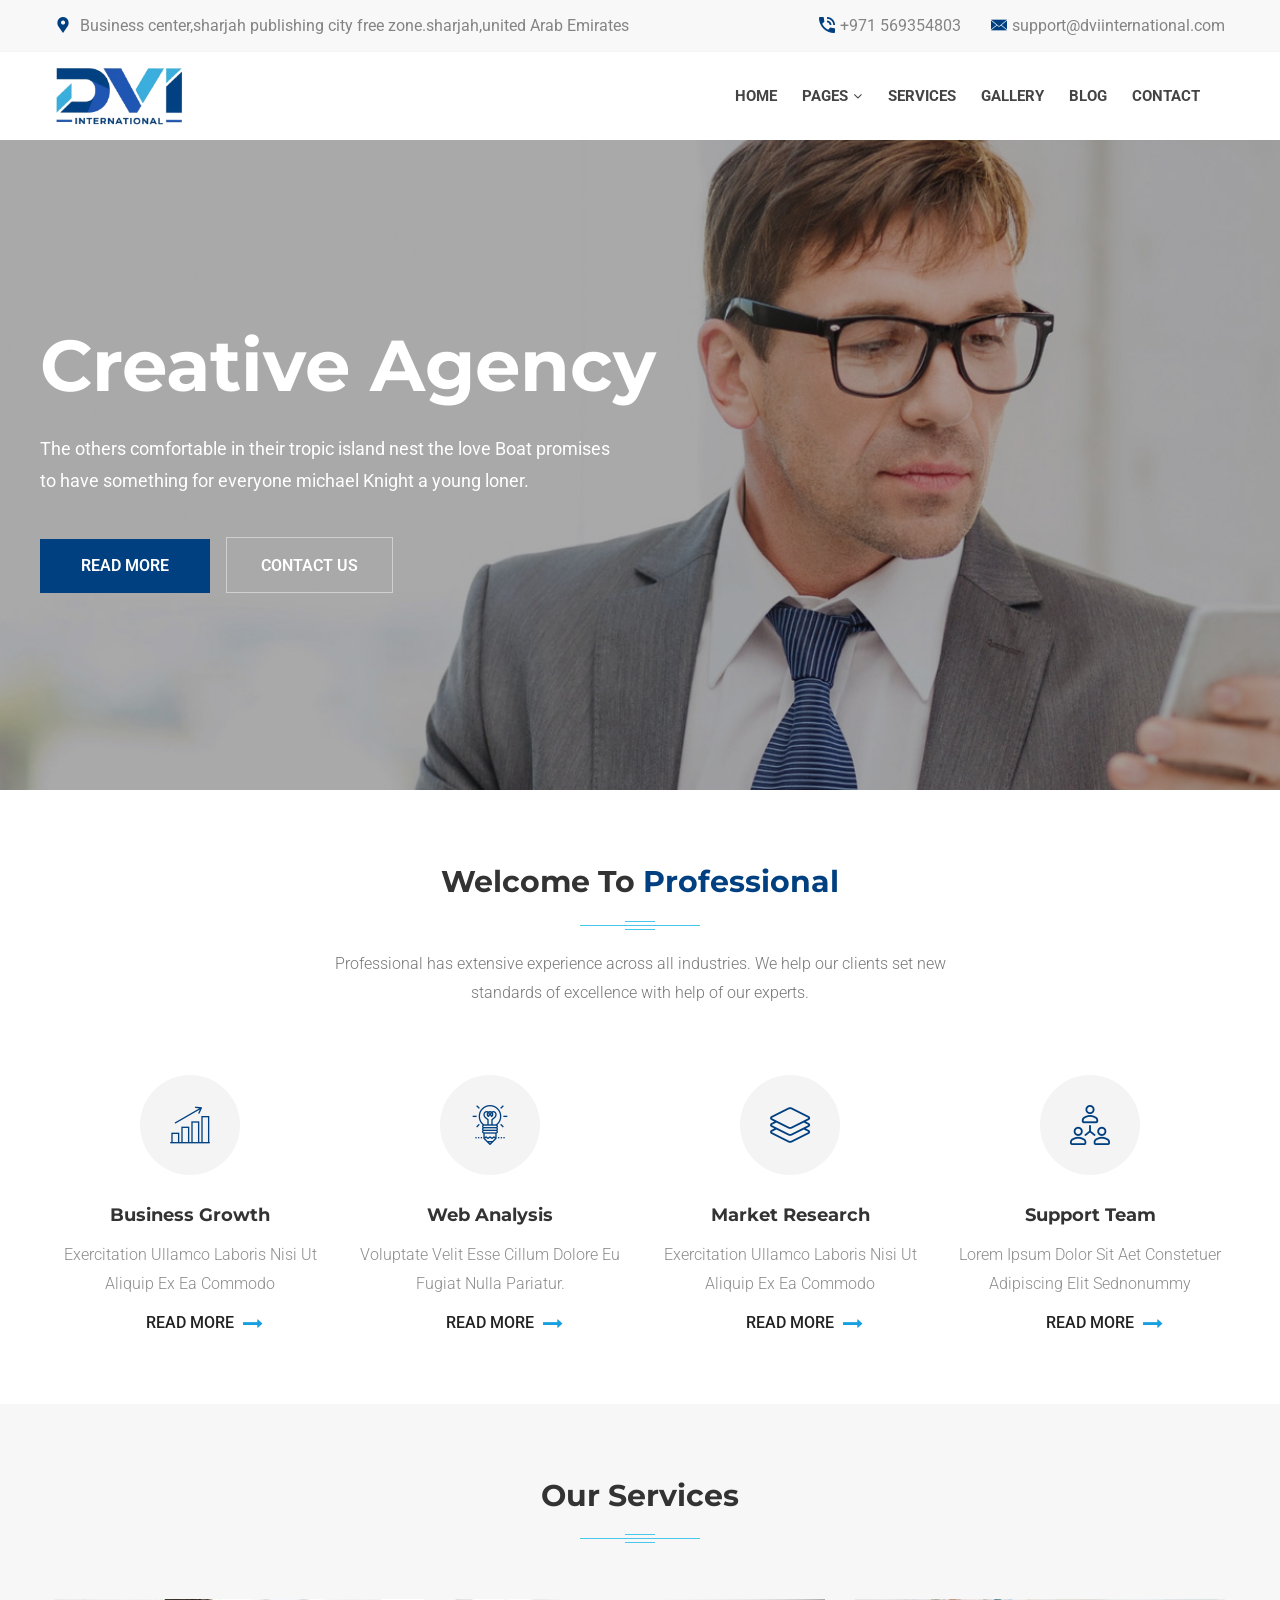
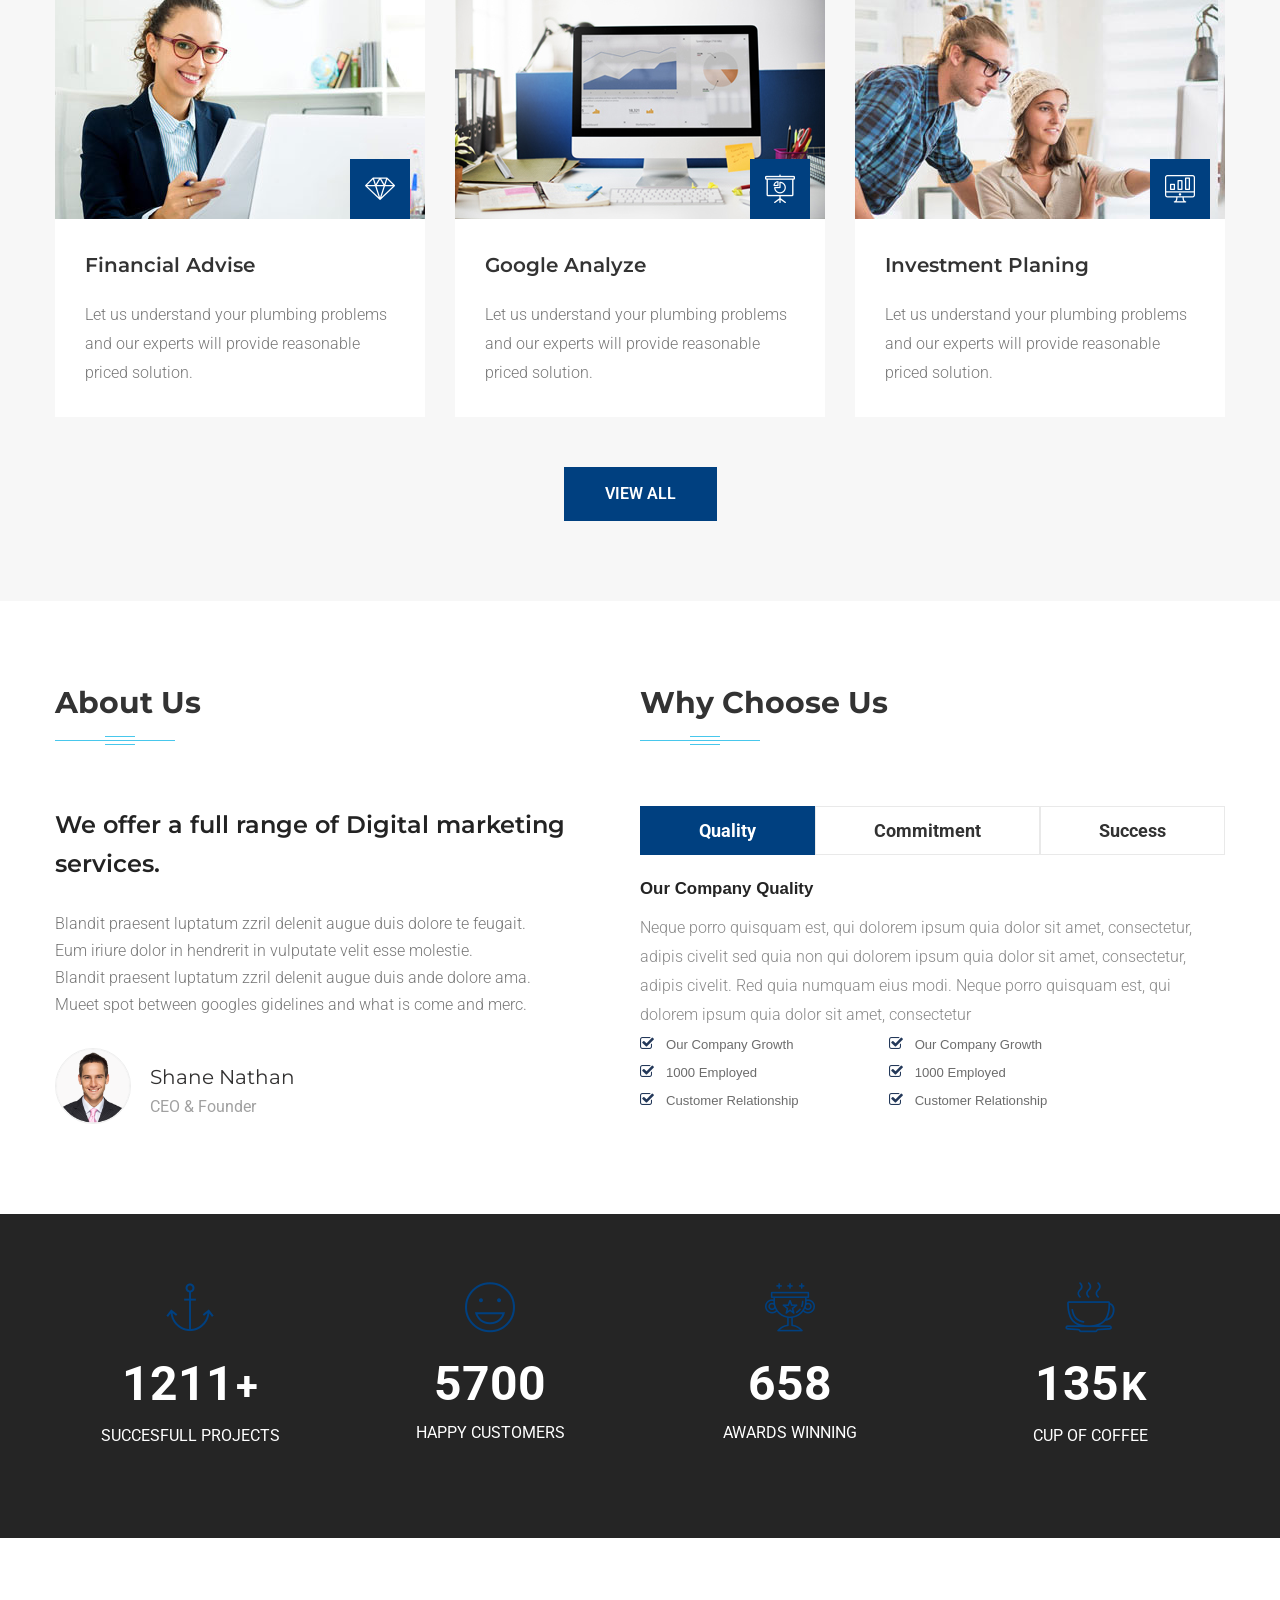
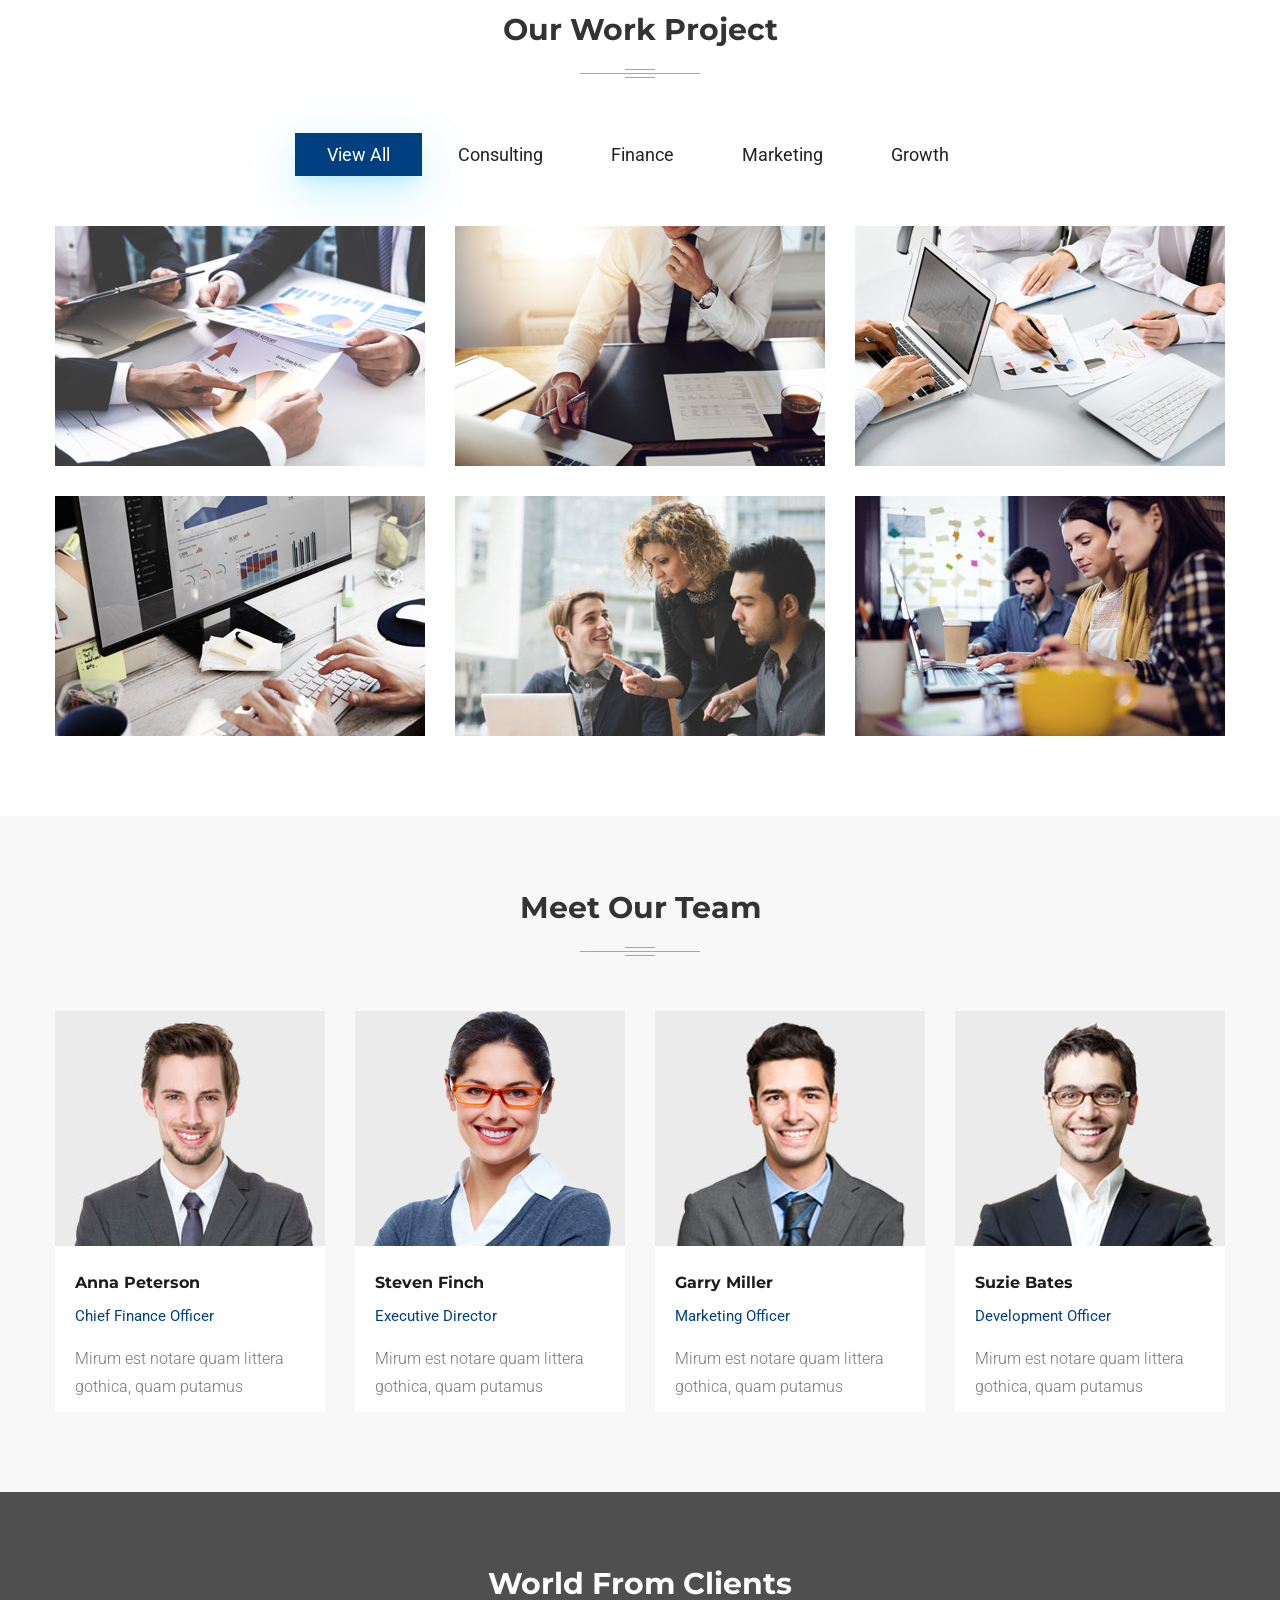
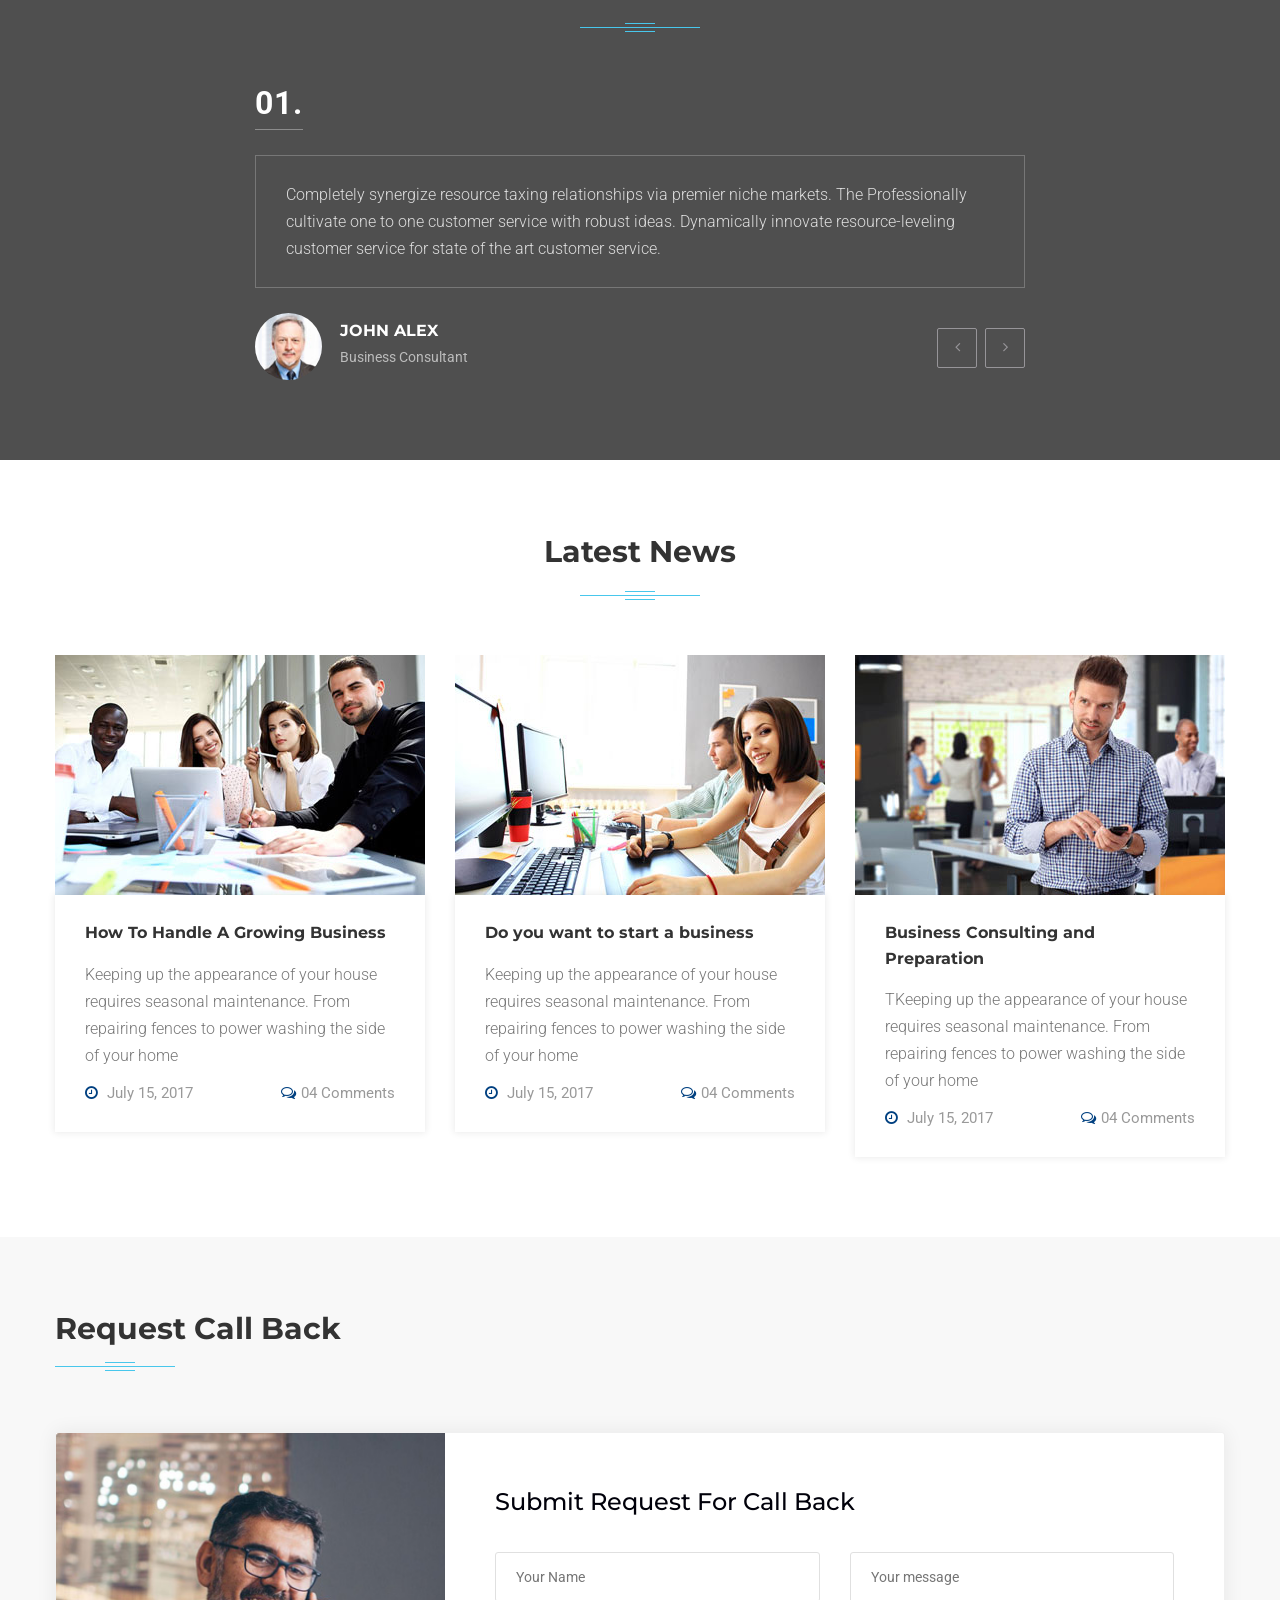
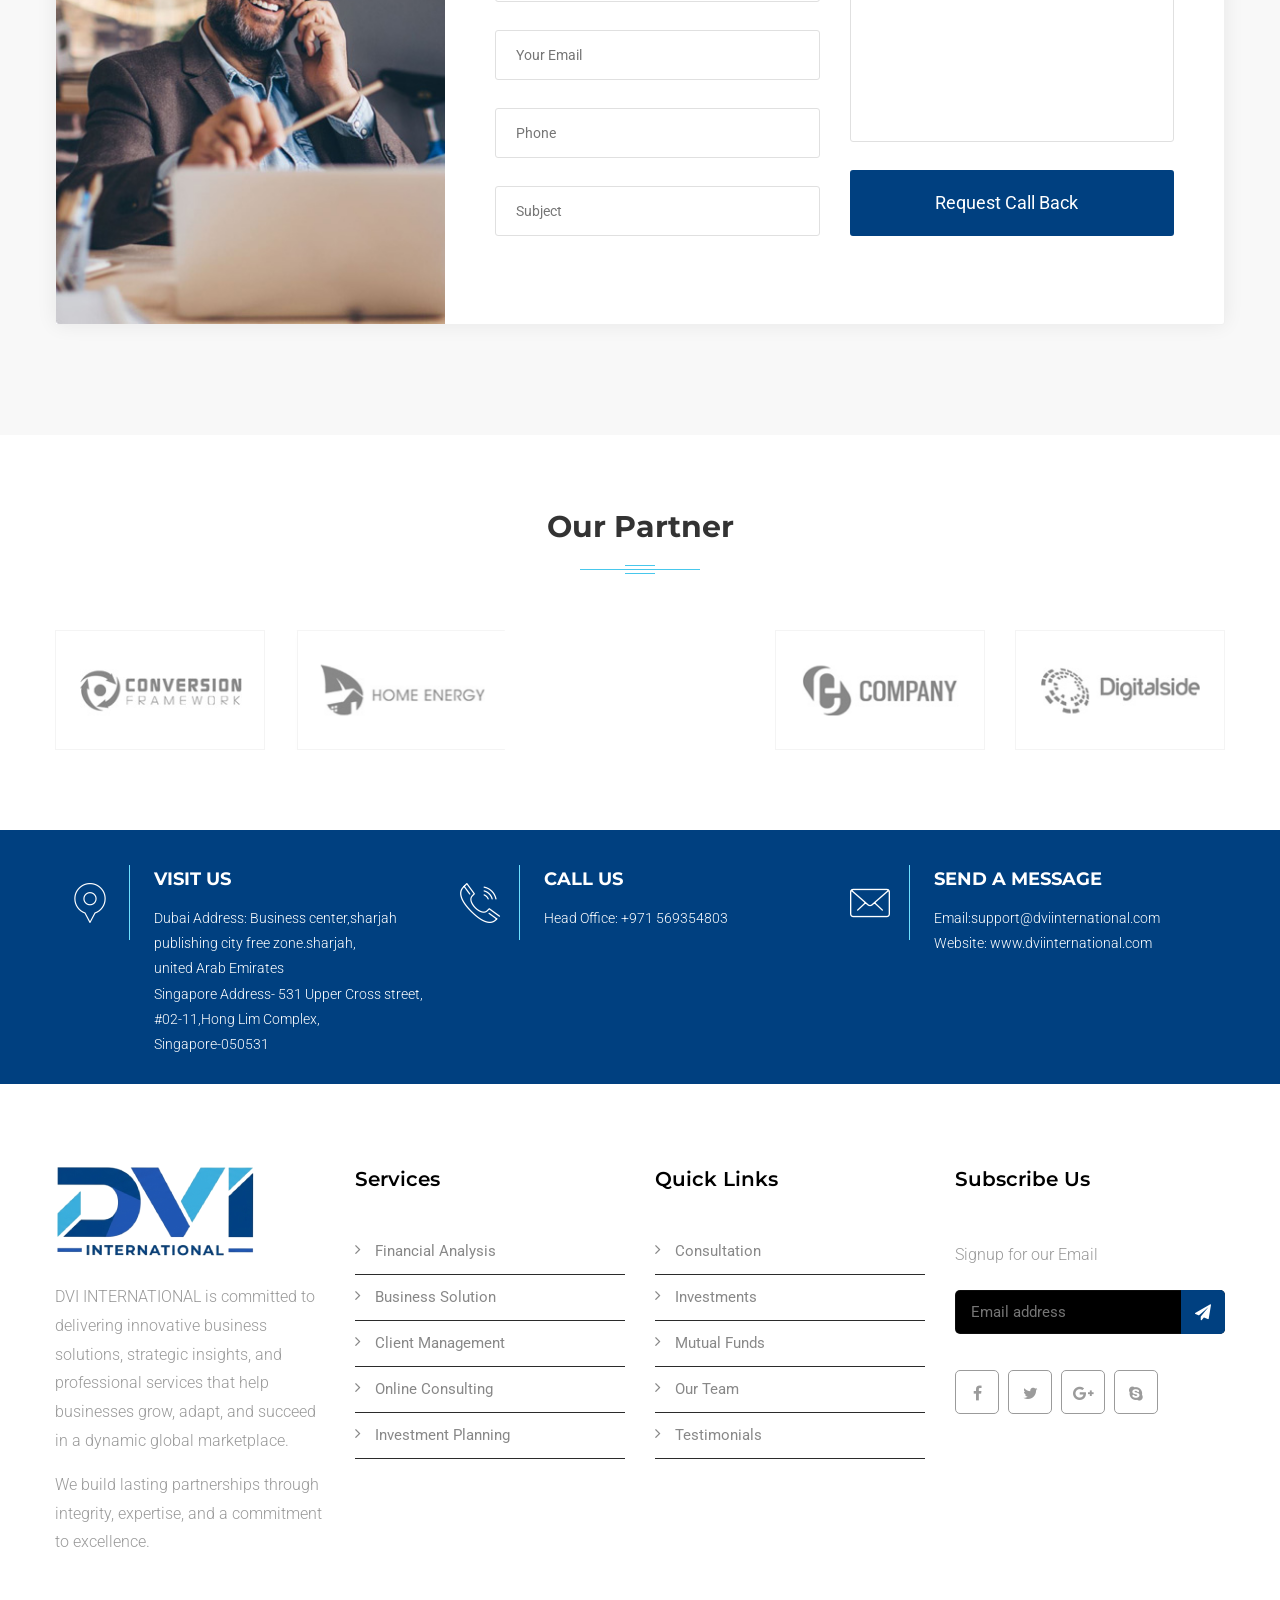
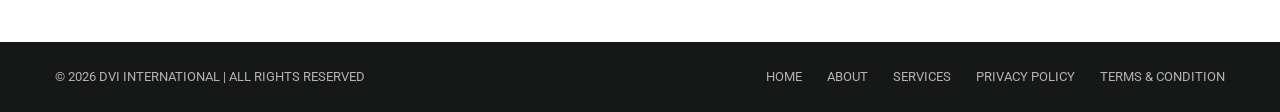
==== commit ddd424ca: "initial commit" ====
--- a/index.html
+++ b/index.html
@@ -6,7 +6,7 @@
     <!-- Responsive -->
     <meta http-equiv="X-UA-Compatible" content="IE=edge">
     <meta name="viewport" content="width=device-width, initial-scale=1.0, maximum-scale=1.0, user-scalable=0">
-    <title>DIV INTERNATIONAL -  Homepage</title>
+    <title>DVI INTERNATIONAL -  Homepage</title>
     <!-- Stylesheets -->
     <link href="assets/css/bootstrap.css" rel="stylesheet">
     <link href="assets/css/revolution-slider.css" rel="stylesheet">
--- a/assets/css/style.css
+++ b/assets/css/style.css
@@ -3204,7 +3204,7 @@
 	line-height: 44px;
 	text-align:center;
 	font-size: 16px;
-	color:#000;
+	color:#fff;
 	background: #004080;
 	border-radius:0px 5px 5px 0px;
 }
--- a/assets/css/responsive.css
+++ b/assets/css/responsive.css
@@ -393,8 +393,8 @@
 		z-index:7;
 		float:none;
 		border-radius:0px;
-		background: #1bbde8;
-		border: 1px solid #1bbde8;
+		background:  #004080;
+		border: 1px solid  #004080;
 	}
 	.main-header_professional .search-box-outer {
 		top: 88px;
@@ -408,7 +408,7 @@
 		float:none !important;
 		margin:0px !important;
 		width:100% !important;
-		background: #1bbde8;
+		background:  #004080;
 		border:1px solid #ffffff;
 		border-top:none;
 	}
@@ -453,7 +453,7 @@
 		right:auto !important;
 		top:auto !important;
 		width:100%;
-		background: #1bbde8;
+		background:  #004080;
 		-webkit-border-radius:0px;
 		-ms-border-radius:0px;
 		-o-border-radius:0px;
@@ -501,14 +501,14 @@
 		padding:10px 15px !important;
 		line-height:22px;
 		color:#ffffff;
-		background: #1bbde8;
+		background:  #004080;
 		text-align:left;
 	}
 	
 	.main-menu .navbar-collapse > .navigation > li > a:hover,
 	.main-menu .navbar-collapse > .navigation > li > a:active,
 	.main-menu .navbar-collapse > .navigation > li > a:focus{
-		background: #1bbde8;
+		background:  #004080;
 	}
 	
 	.main-menu .navbar-collapse > .navigation > li:hover > a,
@@ -516,7 +516,7 @@
 	.main-menu .navbar-collapse > .navigation > li > ul > li > ul > li:hover > a,
 	.main-menu .navbar-collapse > .navigation > li.current > a,
 	.main-menu .navbar-collapse > .navigation > li.current-menu-item > a{
-		background: #1bbde8;
+		background:  #004080;
 		color:#ffffff !important;
 	}
 	
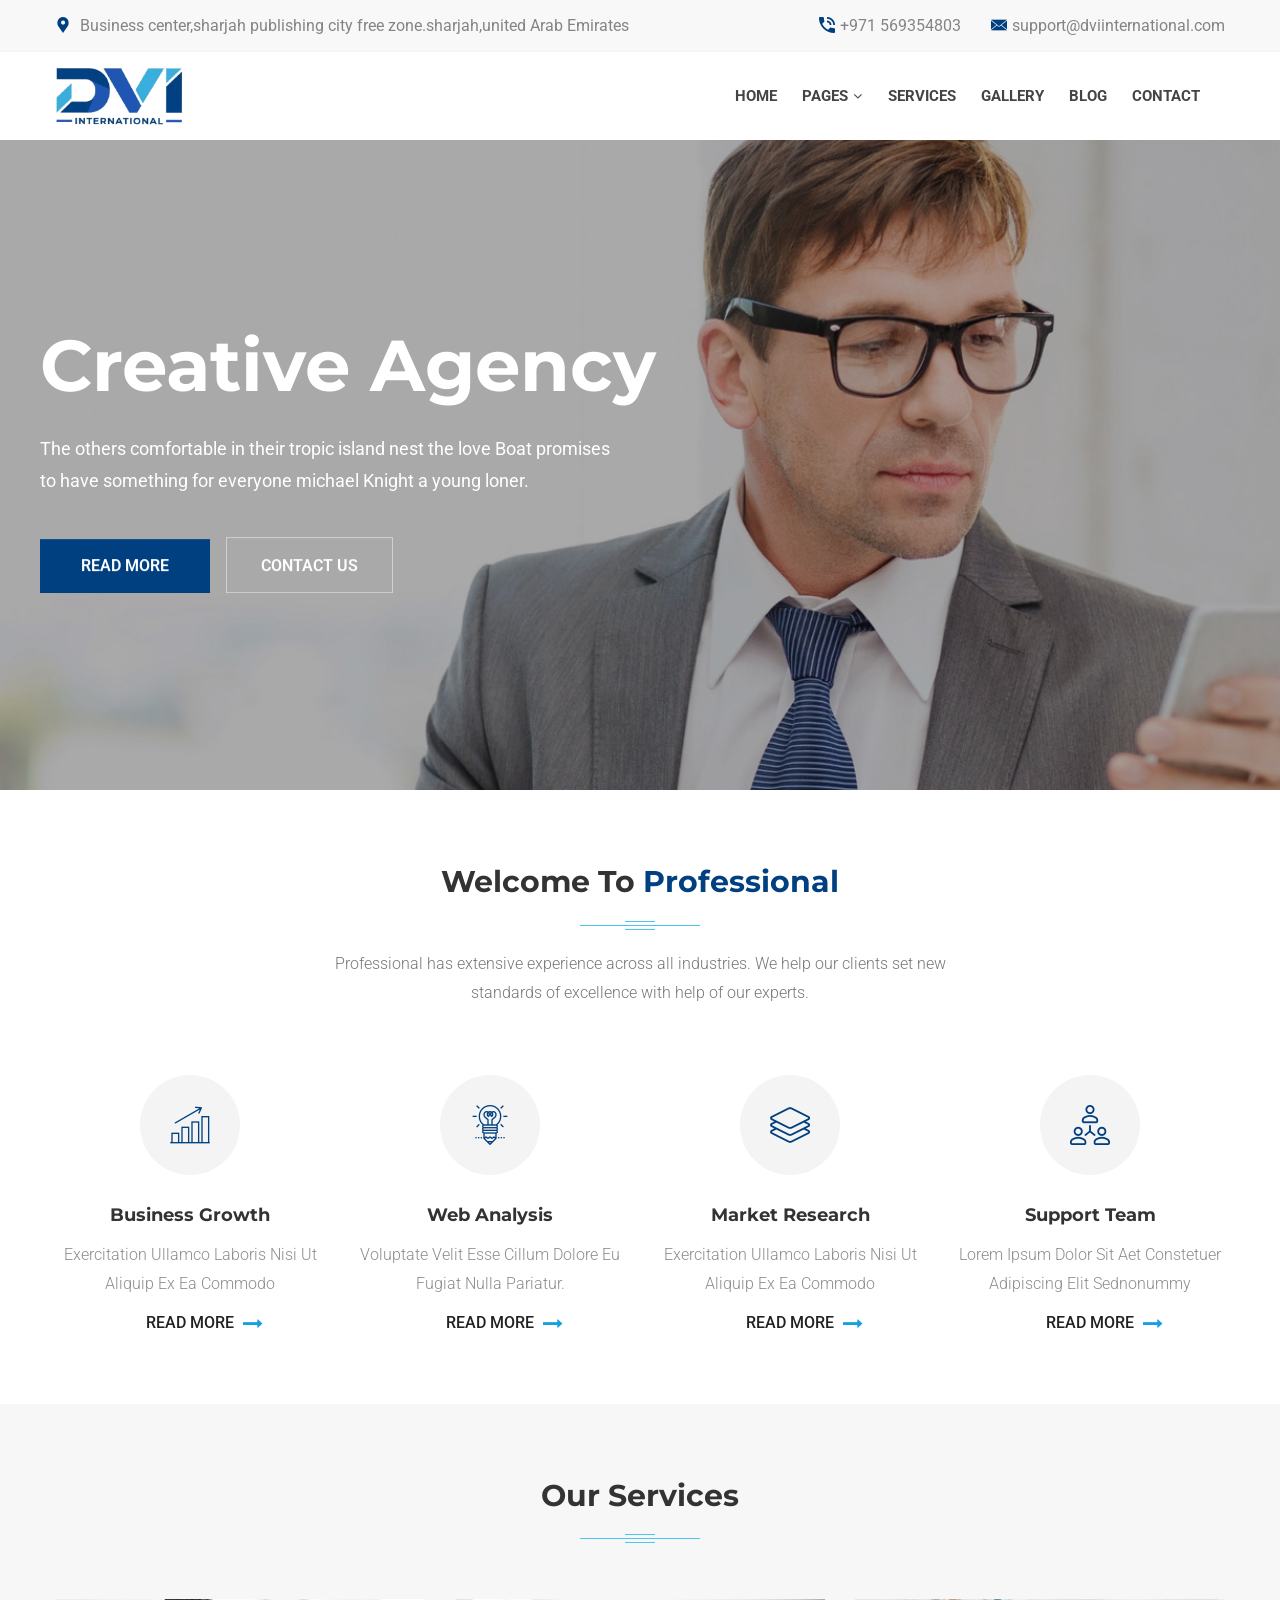
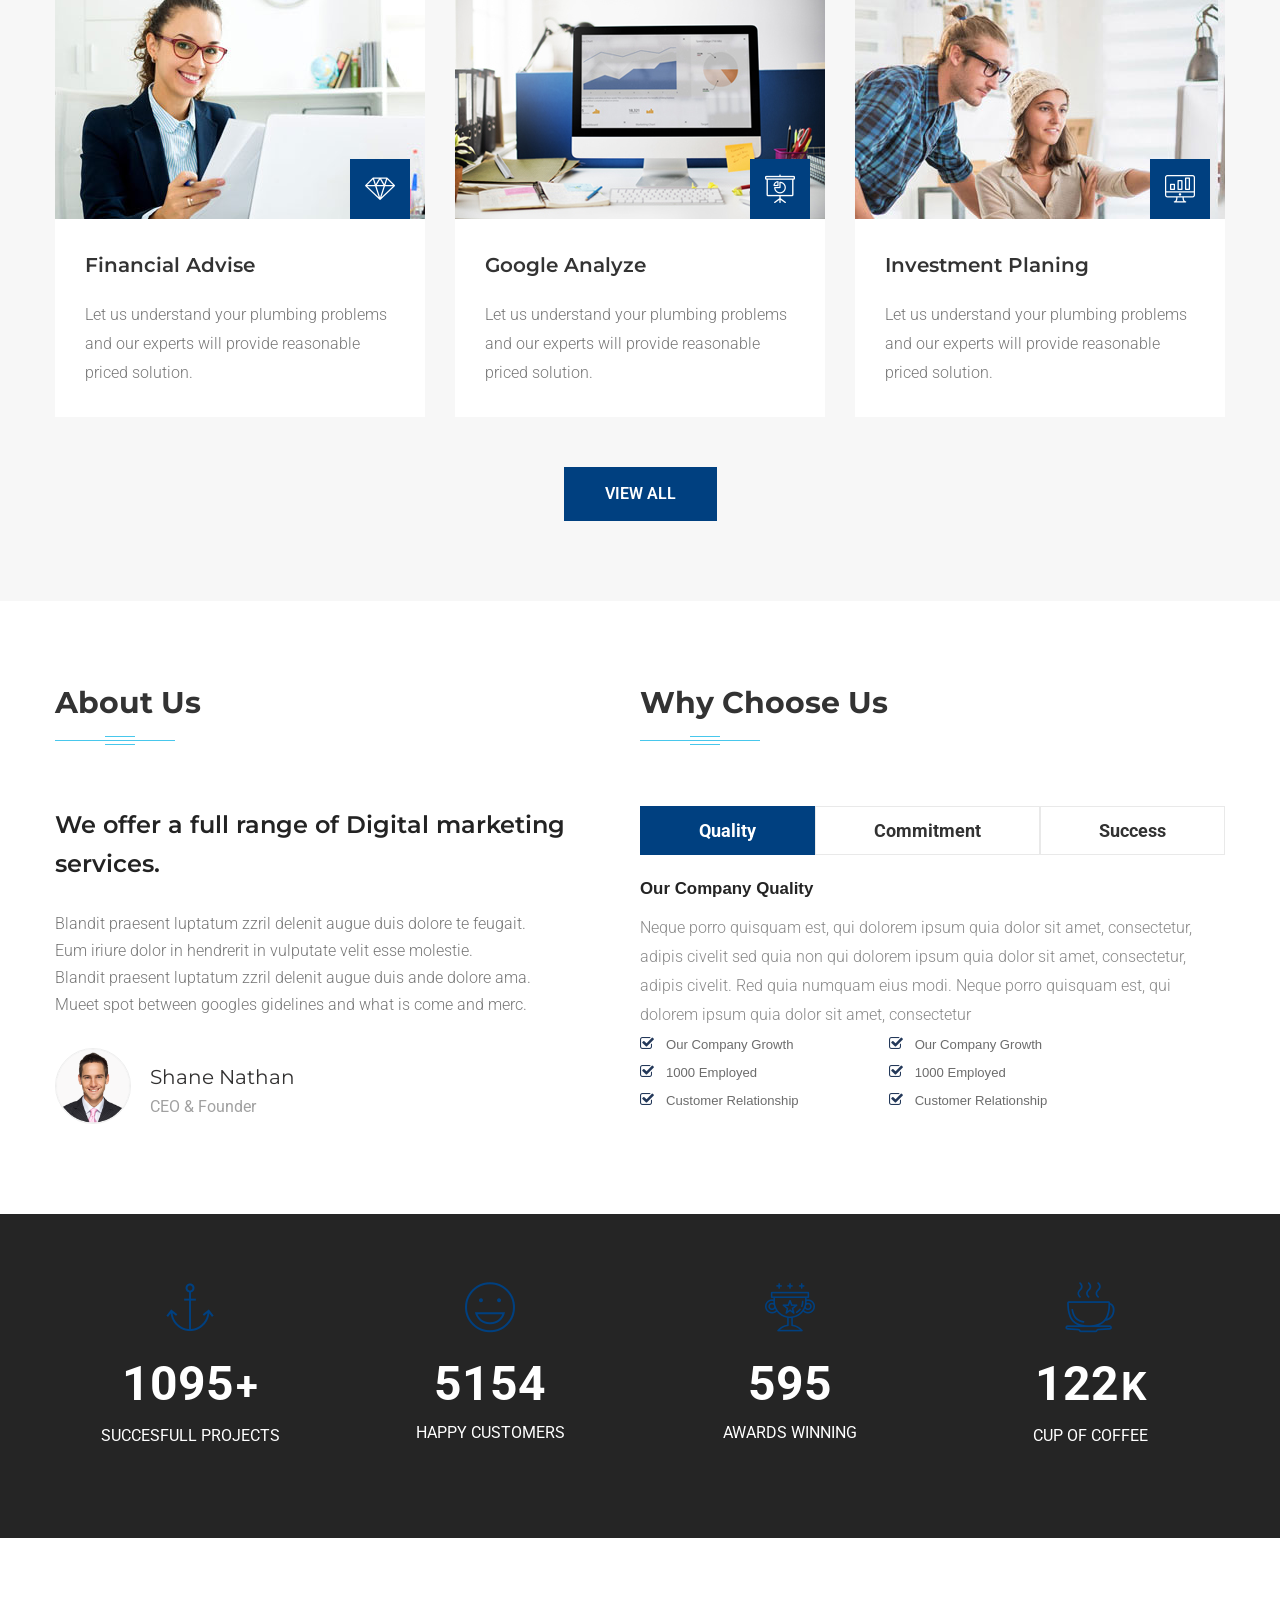
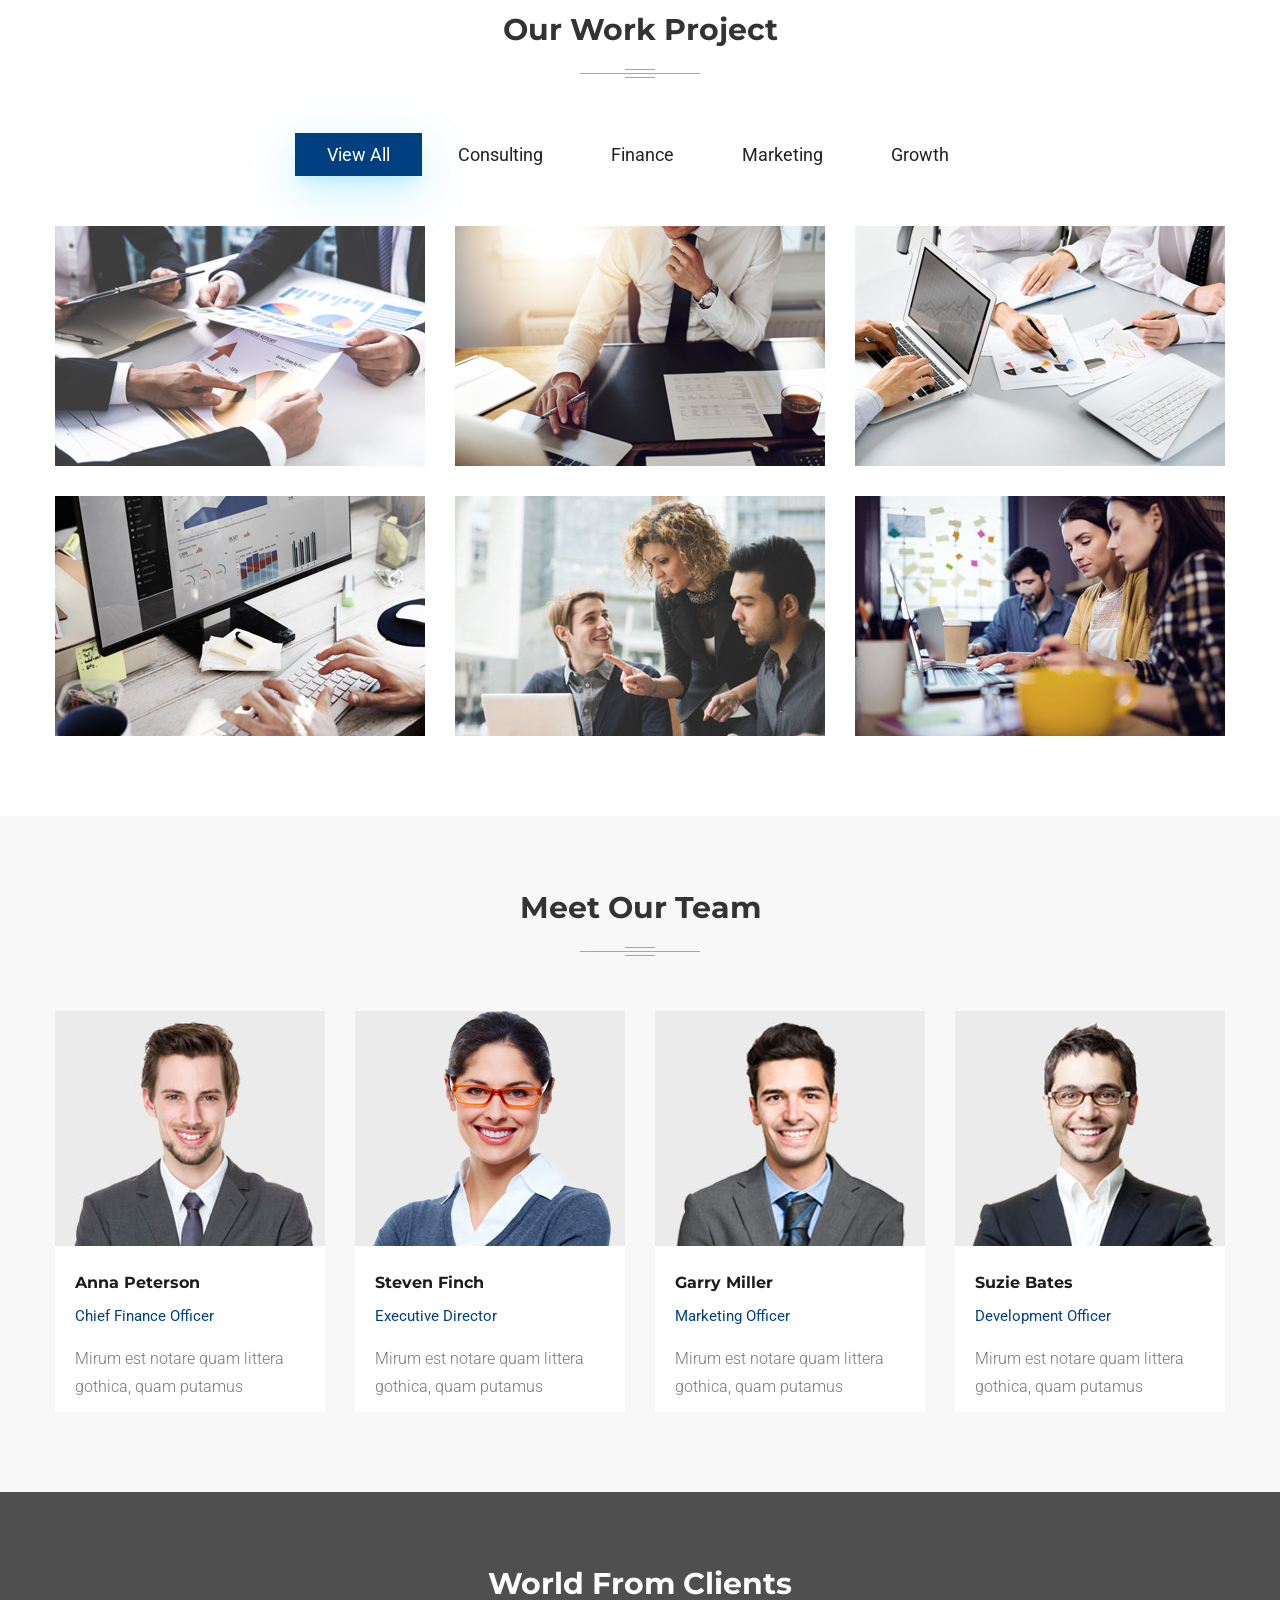
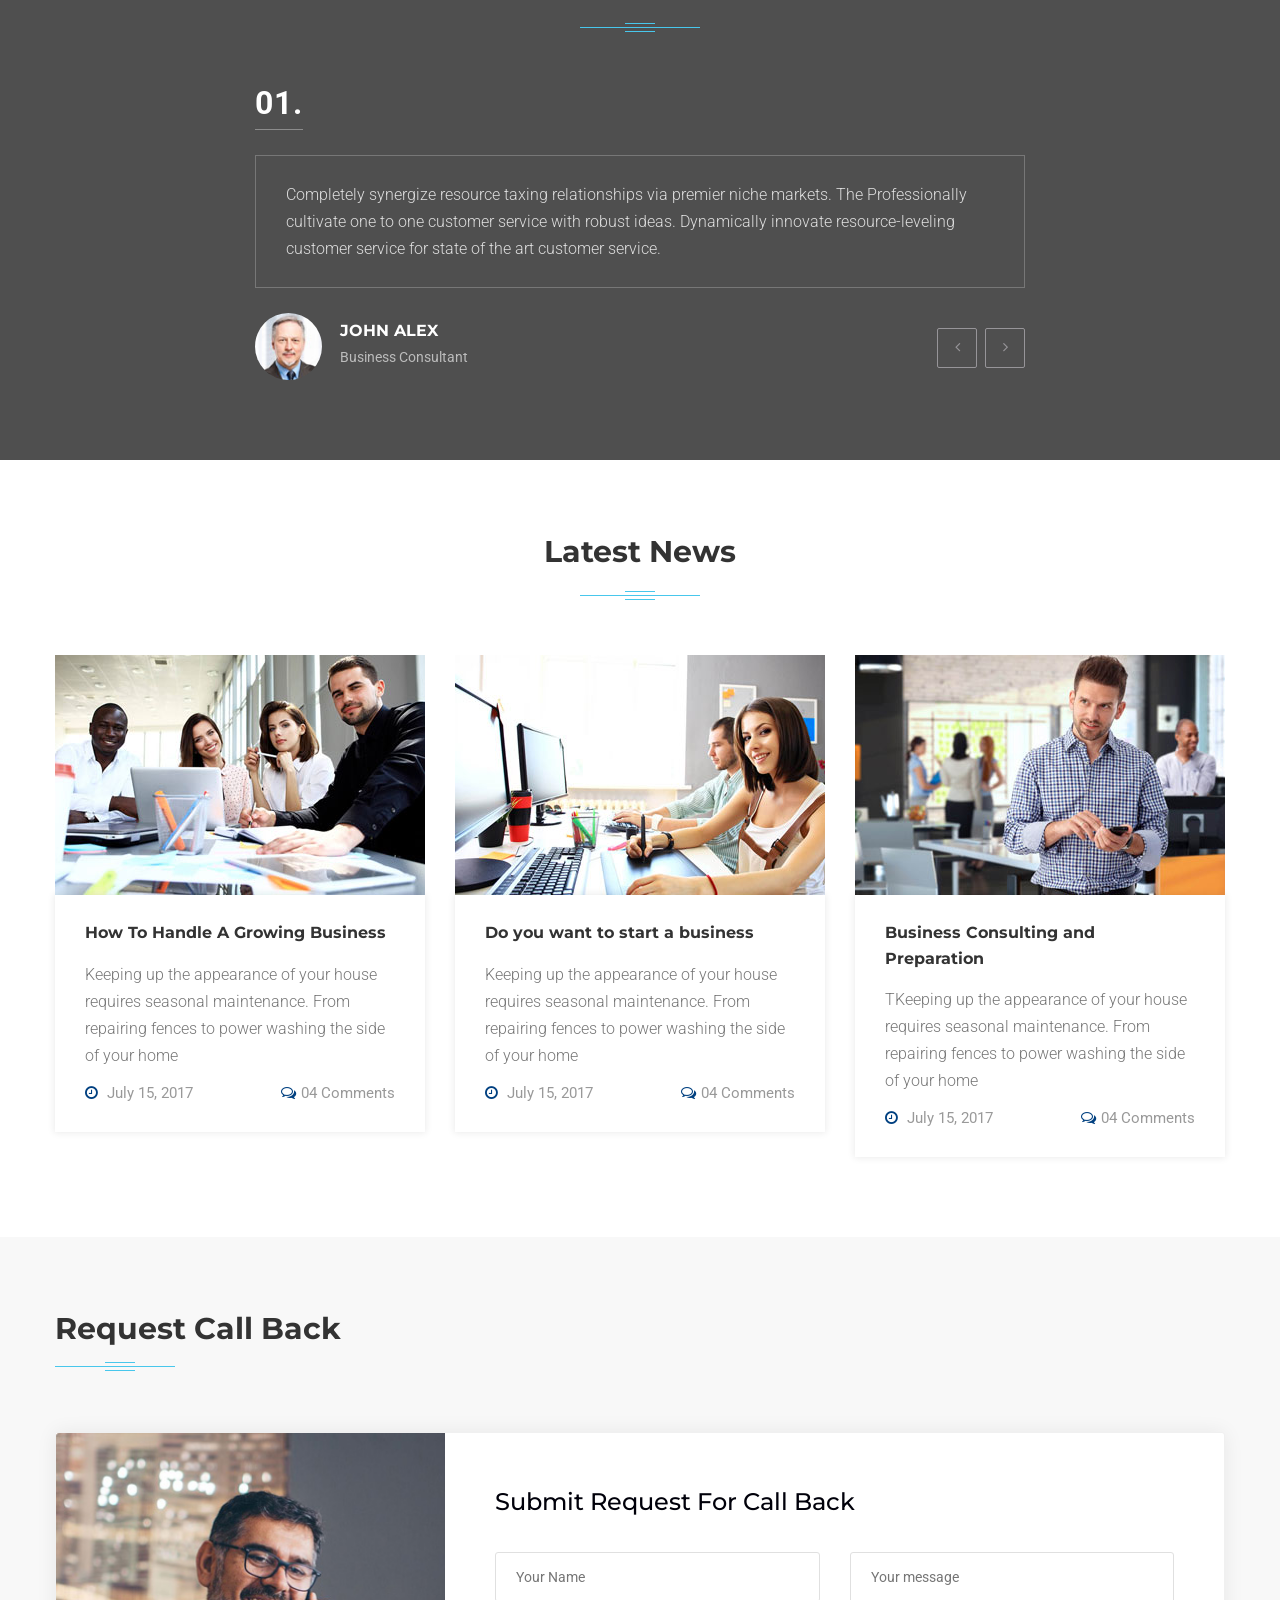
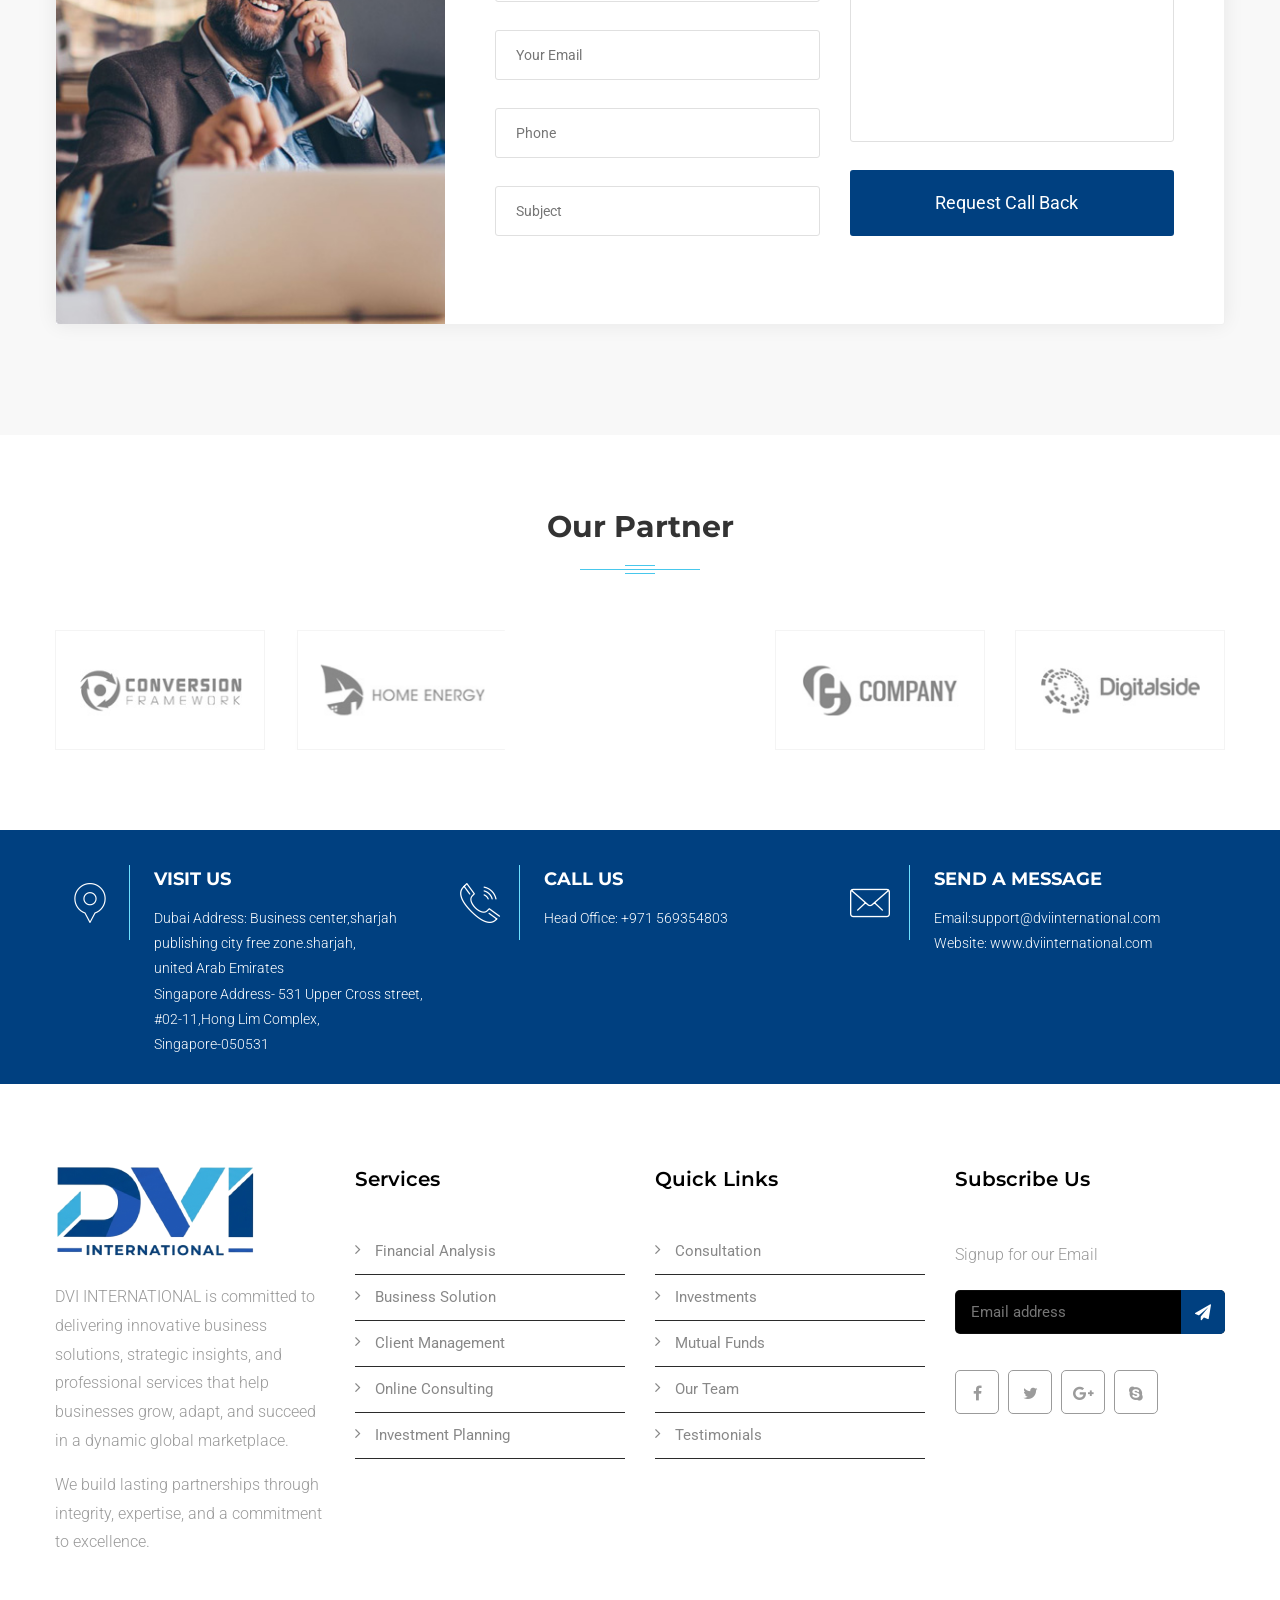
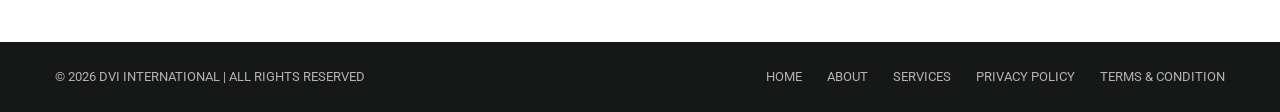
==== commit 5f3e5894: "initial commit" ====
--- a/index.html
+++ b/index.html
@@ -284,12 +284,12 @@
                             <figure class="image-box hover-style1-img">
                                 <img src="assets/images/resource/service-2.jpg" alt="" />
                                 <div class="hover-style1-view">
-                                    <a class="link-box" href="service-single.html"><span class="fa fa-link"></span></a>
+                                    <a class="link-box" href="services-single.html"><span class="fa fa-link"></span></a>
                                 </div>
                                 <div class="icon-box"><span class="flaticon-diamond"></span></div>
                             </figure>
                             <div class="lower-box">
-                                <h3><a href="service-single.html">Financial Advise</a></h3>
+                                <h3><a href="services-single.html">Financial Advise</a></h3>
                                 <div class="text">Let us understand your plumbing problems and our experts will provide
                                     reasonable priced solution.
                                 </div>
@@ -303,12 +303,12 @@
                             <figure class="image-box hover-style1-img">
                                 <img src="assets/images/resource/service-3.jpg" alt="" />
                                 <div class="hover-style1-view">
-                                    <a class="link-box" href="service-single.html"><span class="fa fa-link"></span></a>
+                                    <a class="link-box" href="services-single.html"><span class="fa fa-link"></span></a>
                                 </div>
                                 <div class="icon-box"><span class="flaticon-presentation-1"></span></div>
                             </figure>
                             <div class="lower-box">
-                                <h3><a href="service-single.html">Google Analyze</a></h3>
+                                <h3><a href="services-single.html">Google Analyze</a></h3>
                                 <div class="text">Let us understand your plumbing problems and our experts will provide
                                     reasonable priced solution.</div>
                             </div>
@@ -321,12 +321,12 @@
                             <figure class="image-box hover-style1-img">
                                 <img src="assets/images/resource/service-4.jpg" alt="" />
                                 <div class="hover-style1-view">
-                                    <a class="link-box" href="service-single.html"><span class="fa fa-link"></span></a>
+                                    <a class="link-box" href="services-single.html"><span class="fa fa-link"></span></a>
                                 </div>
                                 <div class="icon-box"><span class="flaticon-monitor"></span></div>
                             </figure>
                             <div class="lower-box">
-                                <h3><a href="service-single.html">Investment Planing</a></h3>
+                                <h3><a href="services-single.html">Investment Planing</a></h3>
                                 <div class="text">Let us understand your plumbing problems and our experts will provide
                                     reasonable priced solution.</div>
                             </div>
